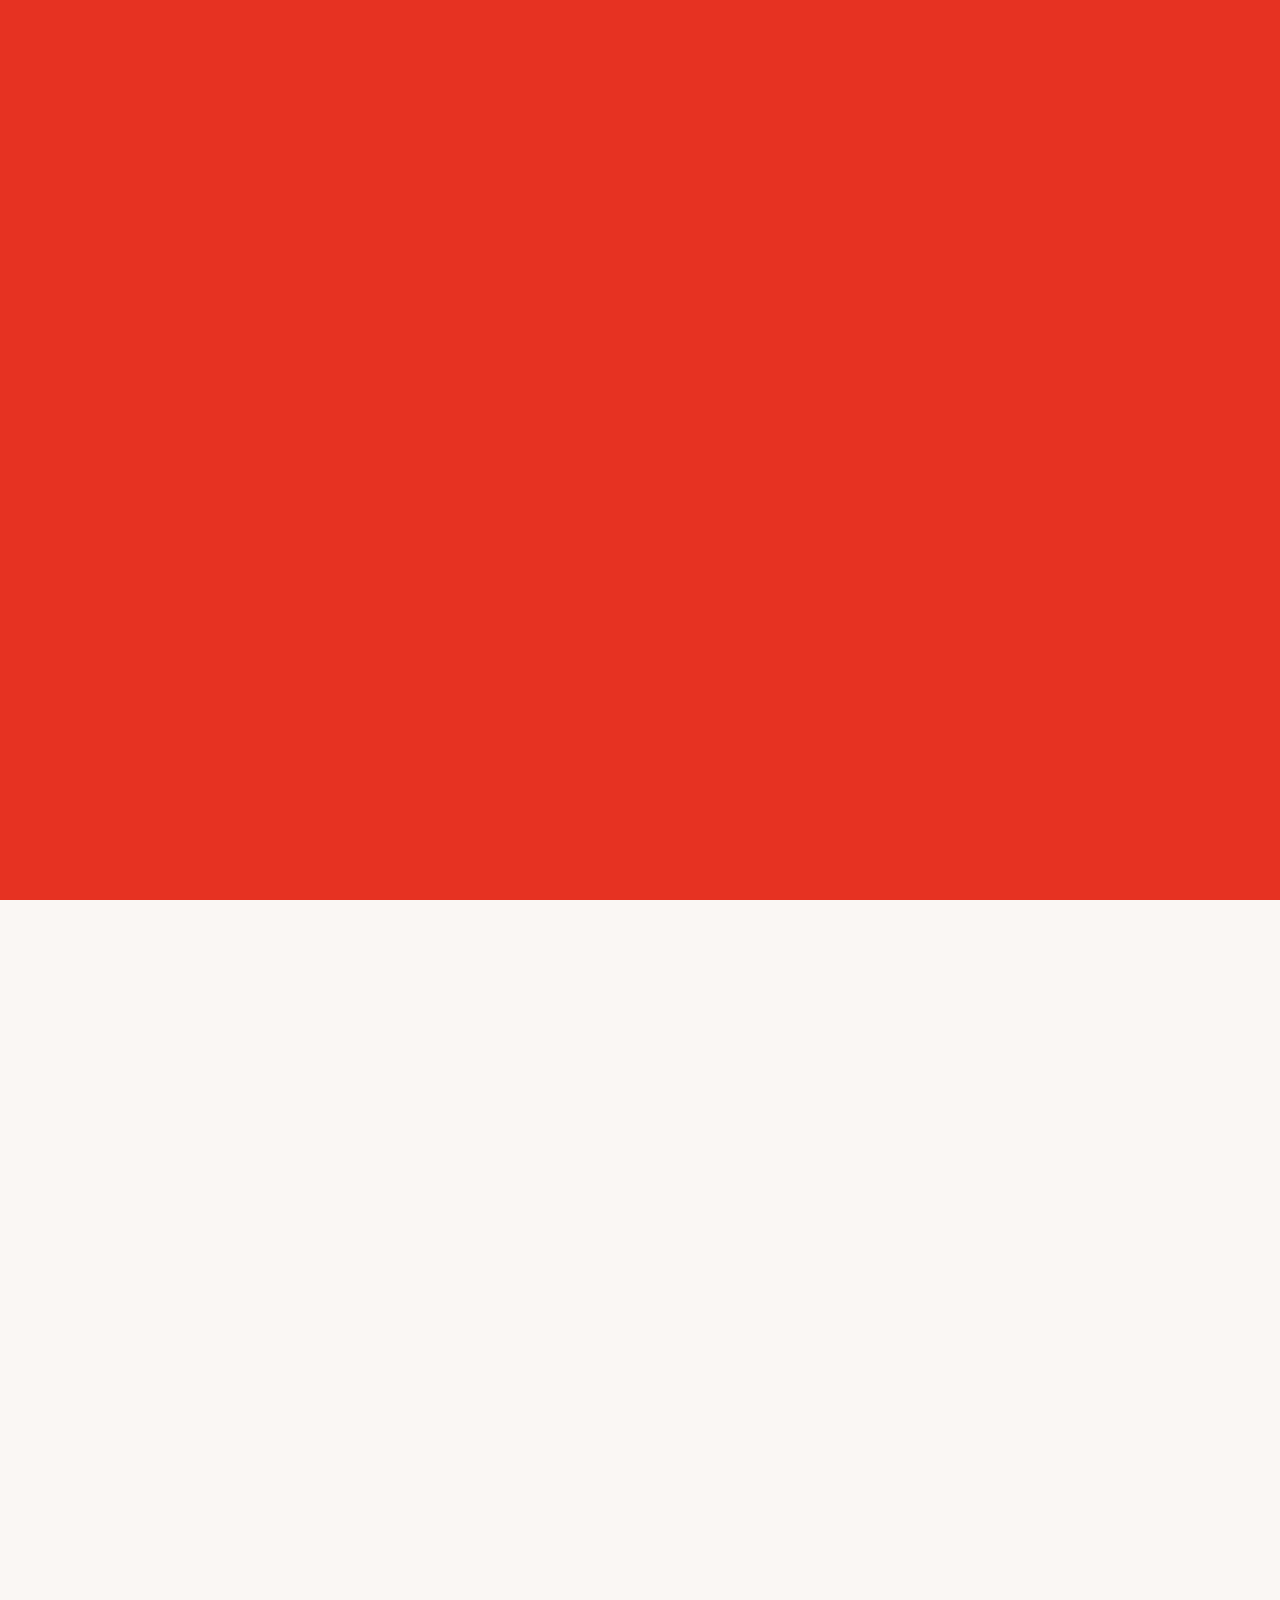
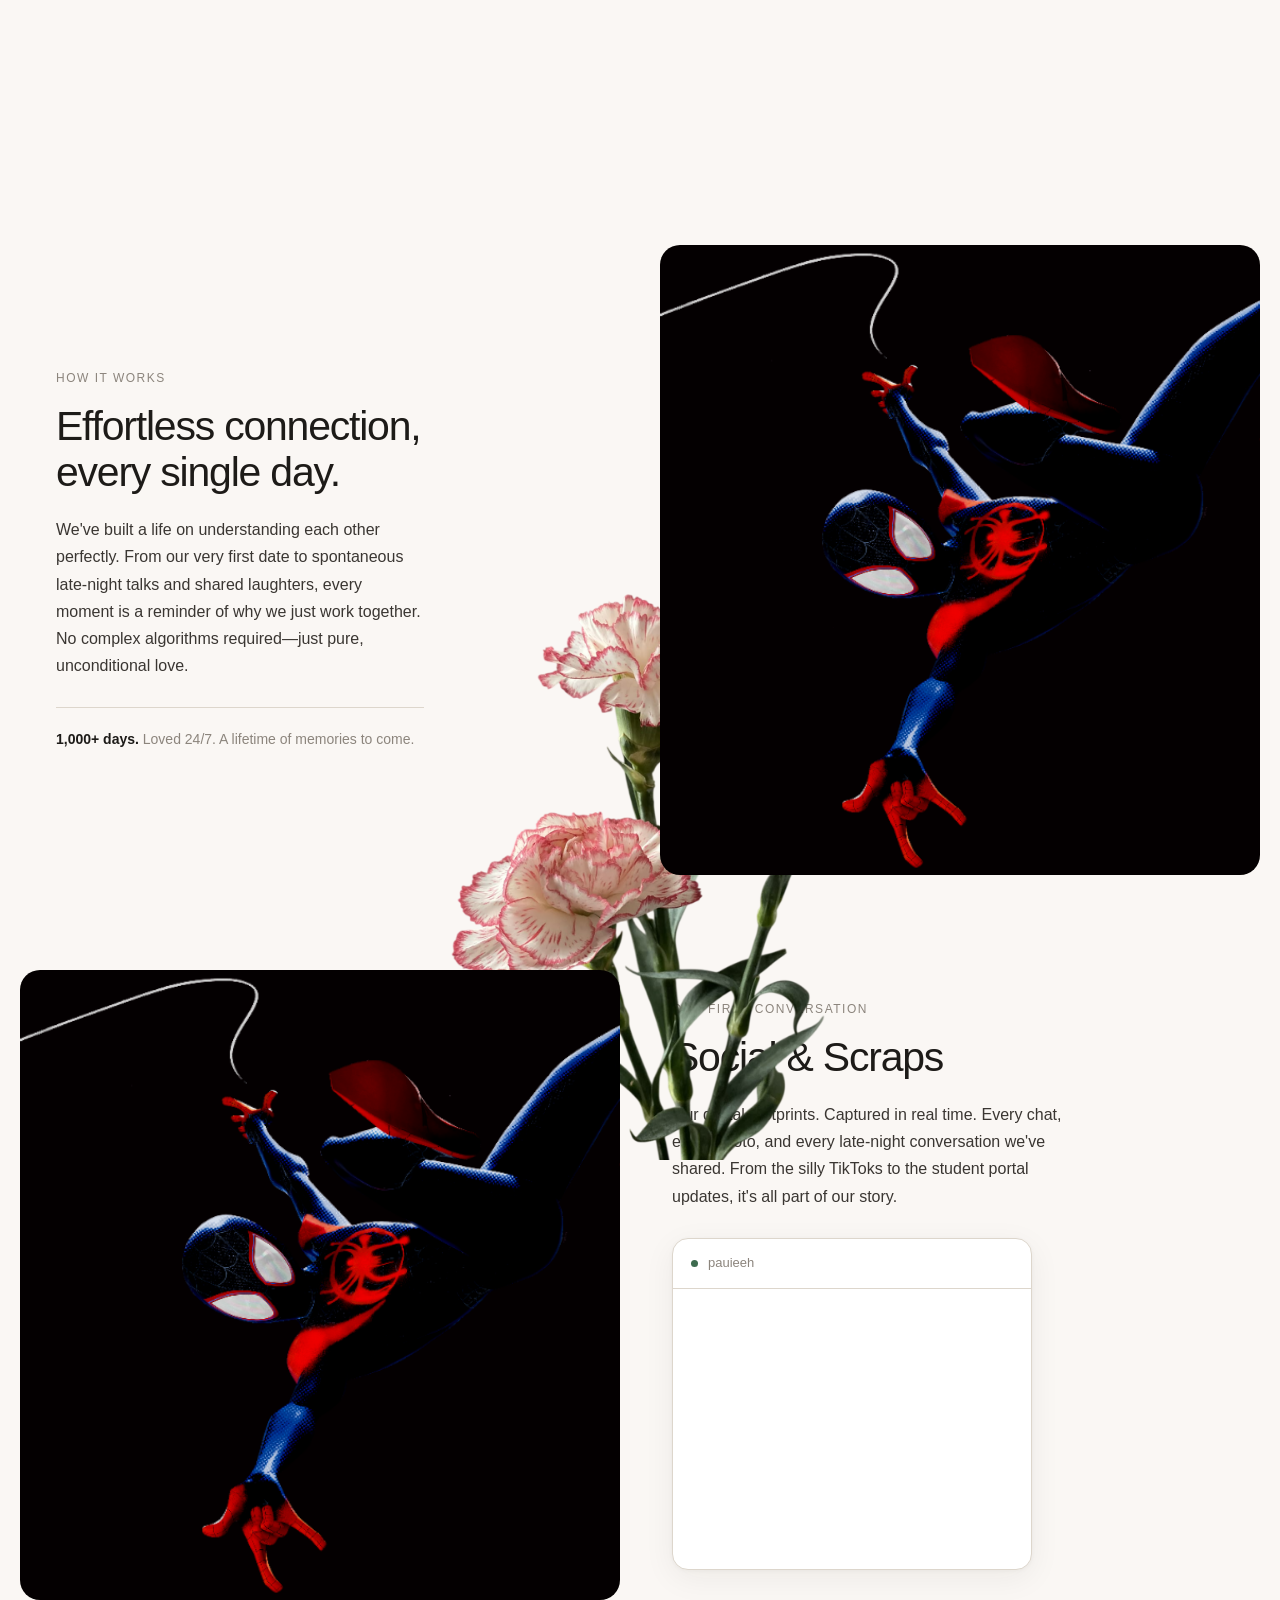
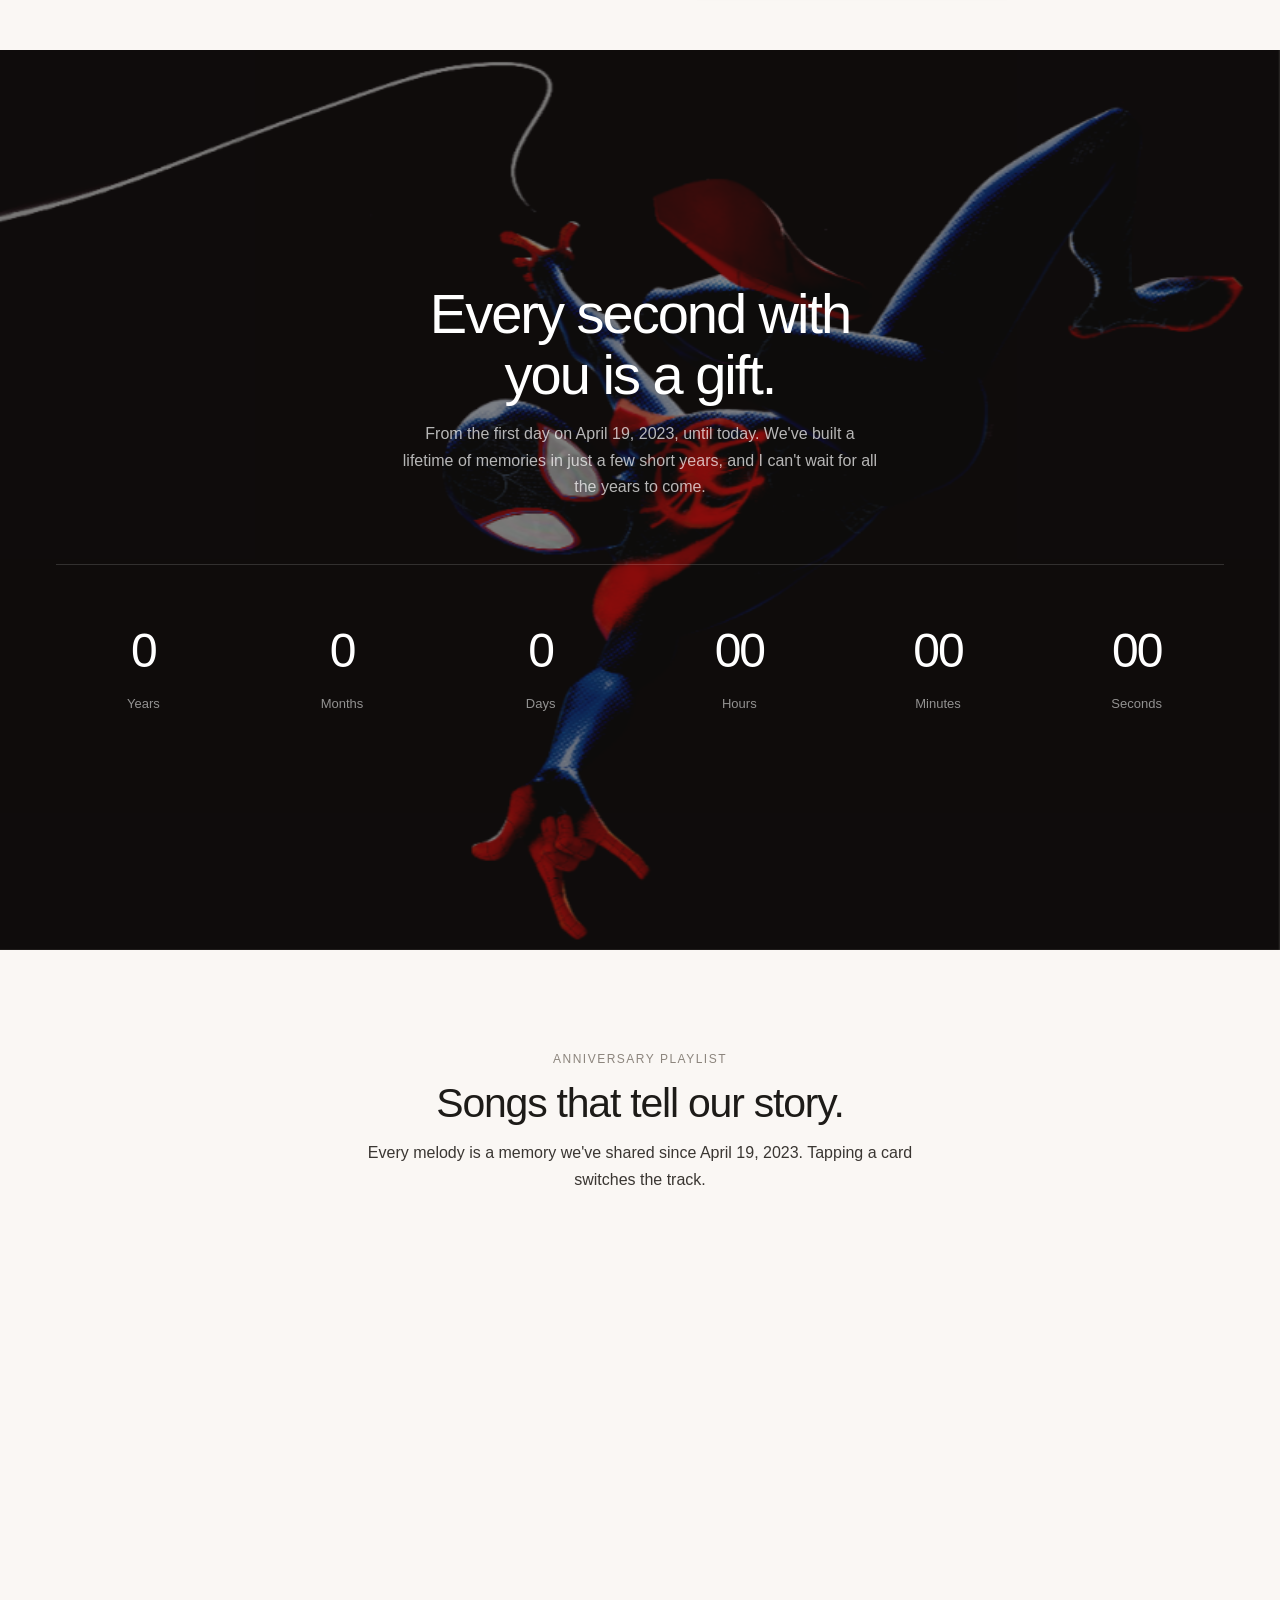
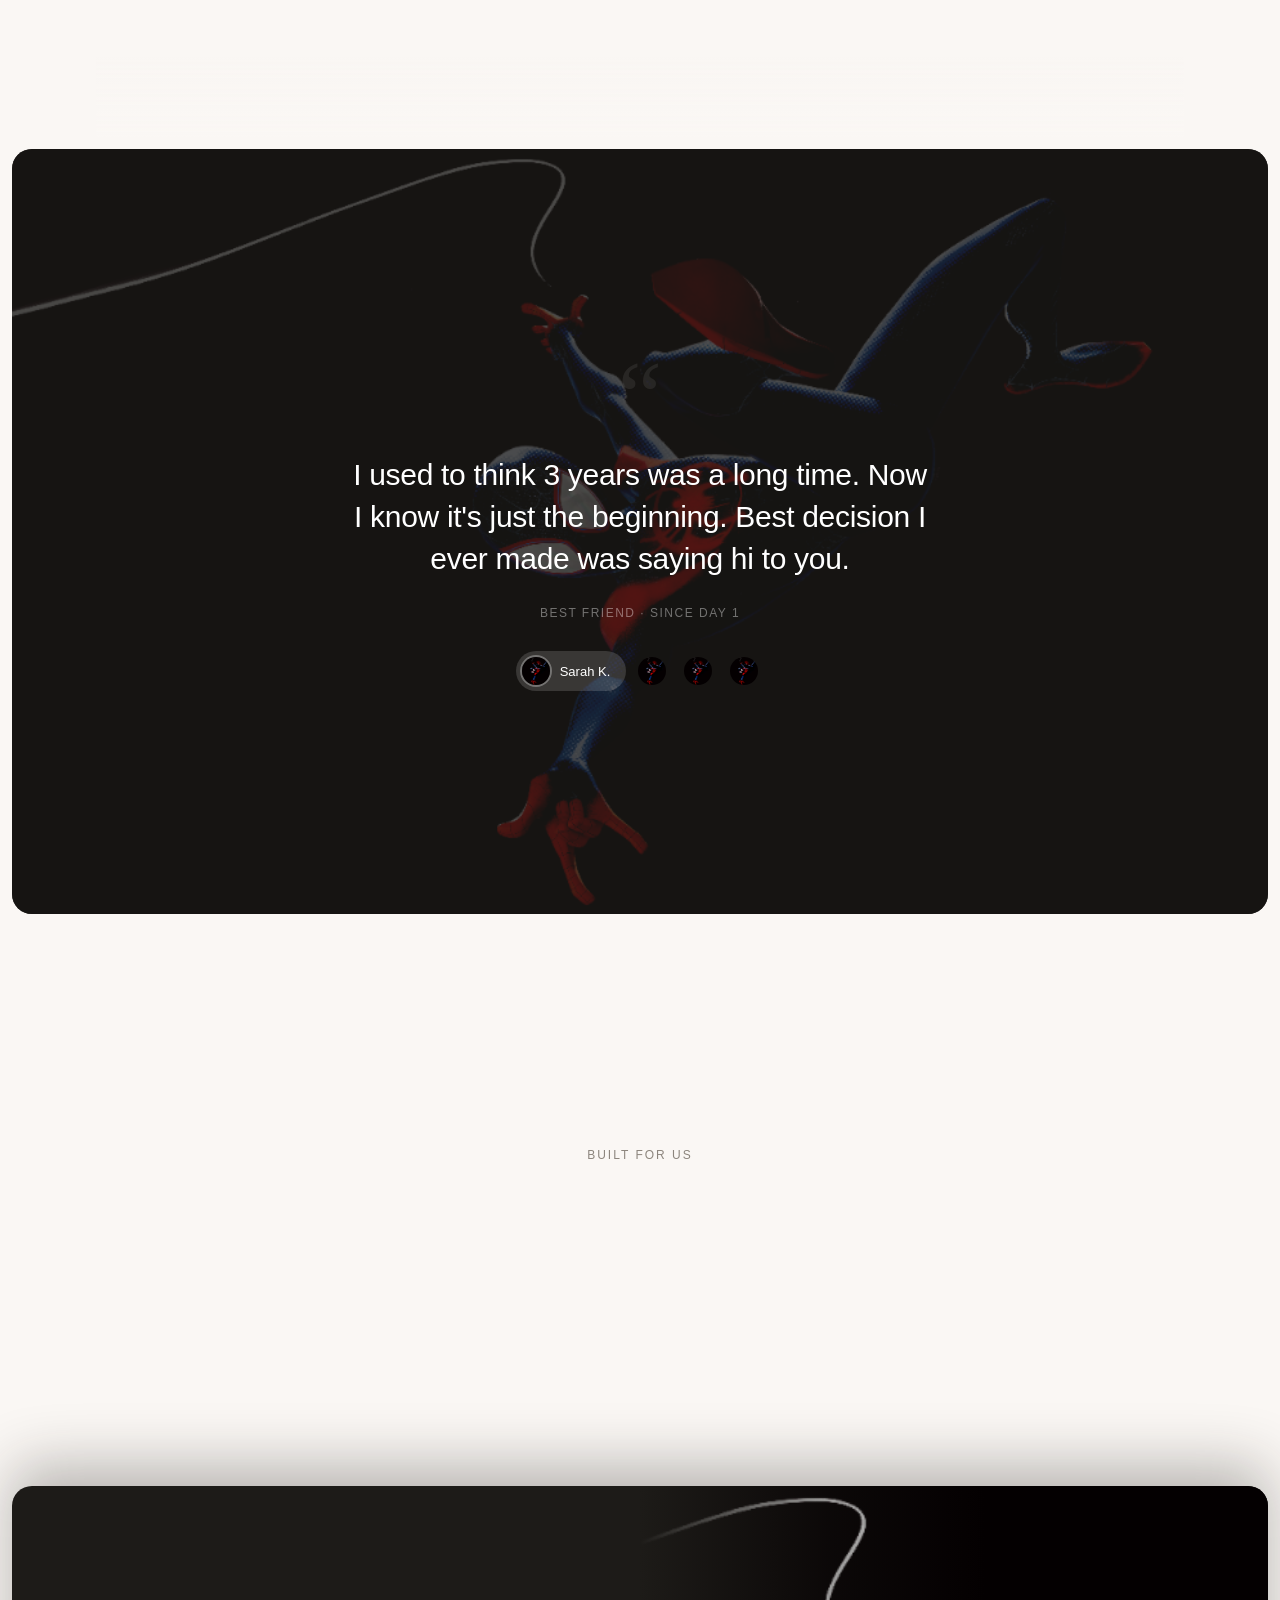
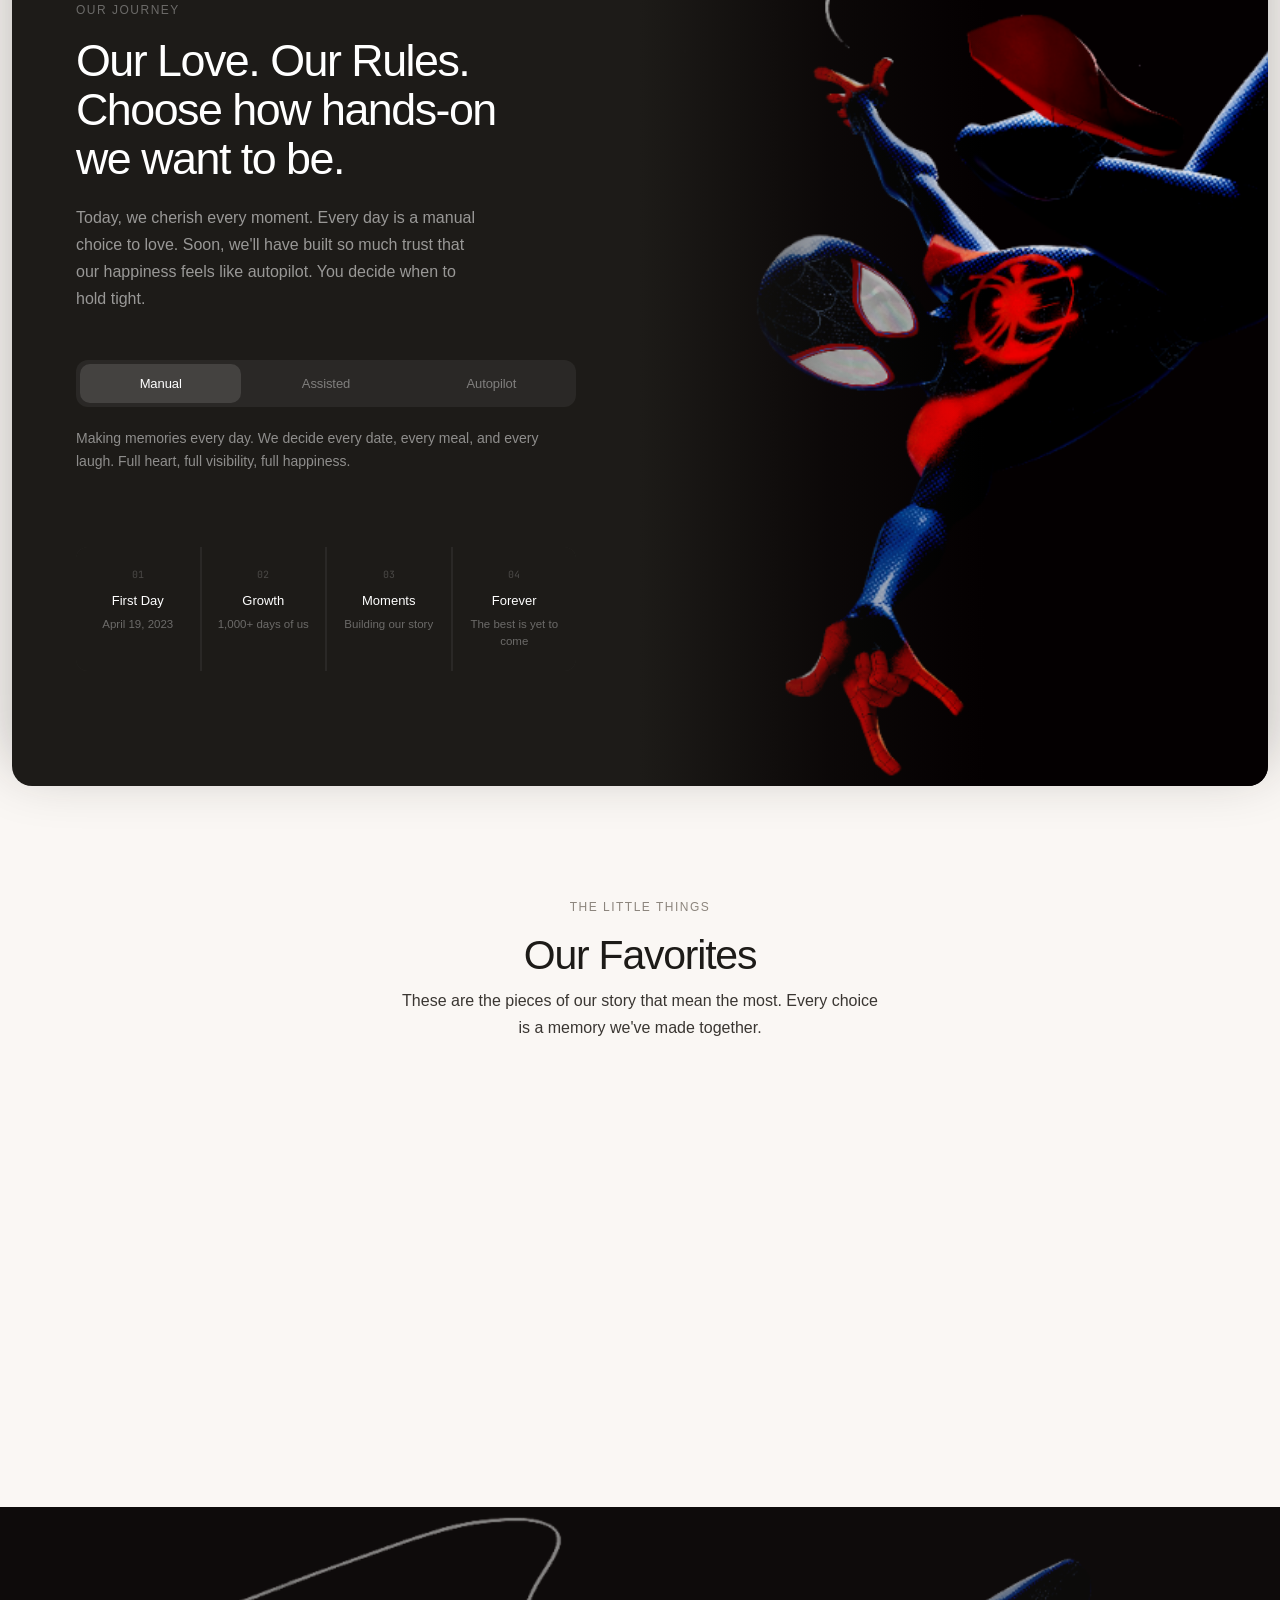
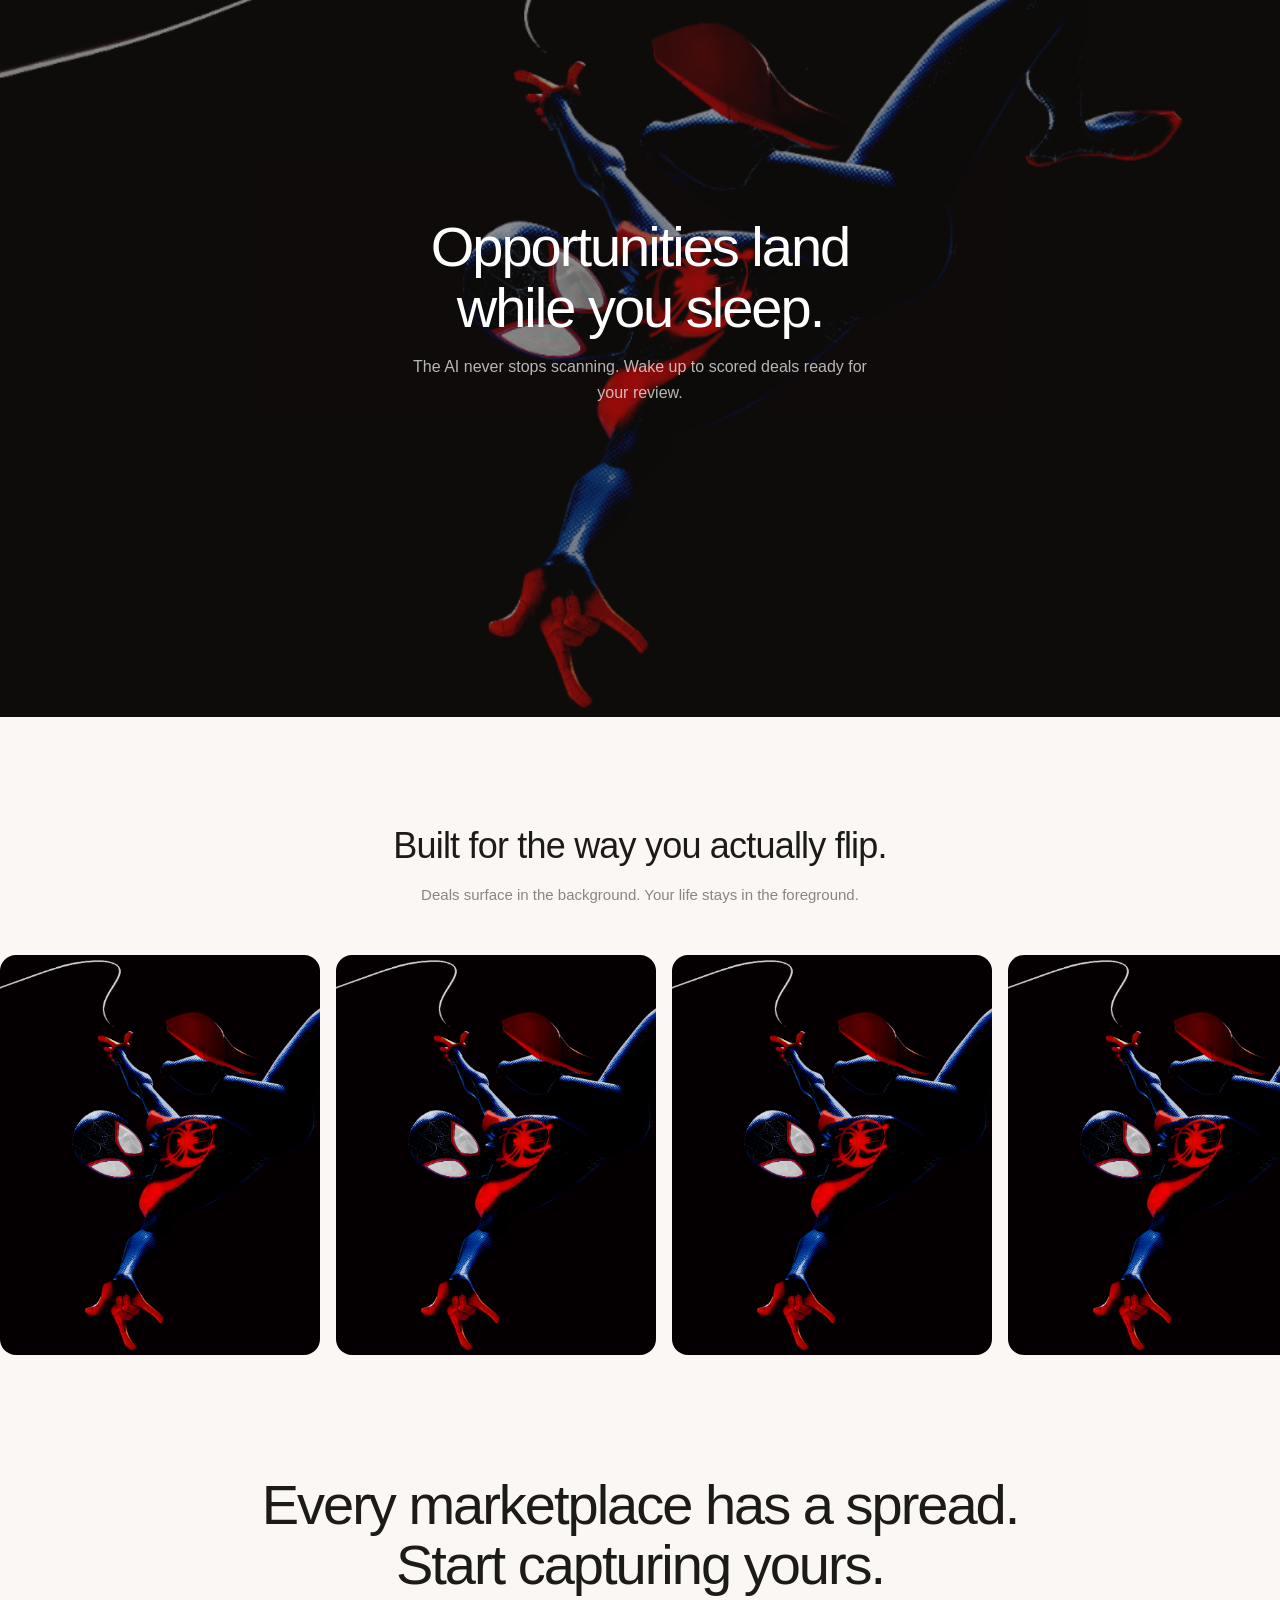
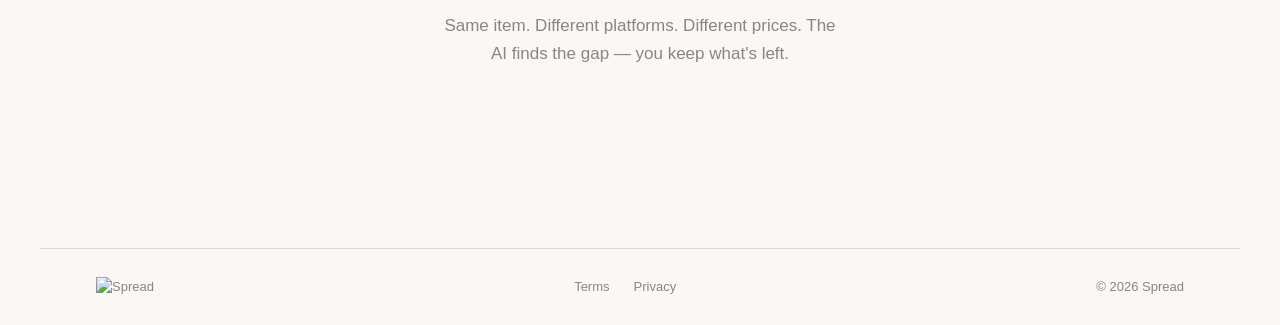
==== index.html @ 0607cd36 "feat: add audio assets and adjust header spacing and animation formatting" ====
<!DOCTYPE html>
<html lang="en">

<head>
  <meta charset="UTF-8">
  <link rel="icon" href="favicon.svg" type="image/svg+xml">
  <meta name="viewport" content="width=device-width, initial-scale=1.0">
  <title>1095.75</title>
  <script defer data-domain="joinspread.app" src="https://plausible.io/js/script.js"></script>
  <link
    href="https://api.fontshare.com/v2/css?f[]=general-sans@200,300,400,500,600,700&f[]=satoshi@300,400,500&display=swap"
    rel="stylesheet">
  <link href="https://fonts.googleapis.com/css2?family=JetBrains+Mono:wght@300;400;500&display=swap" rel="stylesheet">
  <script src="https://cdnjs.cloudflare.com/ajax/libs/gsap/3.12.5/gsap.min.js"></script>
  <script src="https://cdnjs.cloudflare.com/ajax/libs/gsap/3.12.5/ScrollTrigger.min.js"></script>
  <script src="https://cdn.jsdelivr.net/npm/lenis@1.1.18/dist/lenis.min.js"></script>
  <style>
    :root {
      --stone: #F2EDE7;
      --sand: #E6DFD5;
      --cream: #FAF7F4;
      --charcoal: #1D1B18;
      --charcoal-soft: #3A3632;
      --muted: #8C857D;
      --muted-light: #B5AFA7;
      --border: #DDD6CC;
      --white: #FFFFFF;
      --positive: #3D6B4F;
      --positive-bg: #3D6B4F10;
      --blue: #5B7FA4;
      --blue-bg: #5B7FA40E
    }

    @font-face {
      font-family: 'Messina Sans';
      src: url('spread-assets/MessinaSans.ttf') format('truetype');
      font-weight: 100 500;
      font-style: normal;
      font-display: swap
    }

    * {
      margin: 0;
      padding: 0;
      box-sizing: border-box
    }

    body {
      background: var(--cream);
      color: var(--charcoal);
      font-family: 'Messina Sans', 'General Sans', -apple-system, sans-serif;
      font-weight: 400;
      overflow-x: hidden;
      -webkit-font-smoothing: antialiased;
      font-size: 16px;
      line-height: 1.6
    }

    /* Page loader */
    .page-loader {
      position: fixed;
      inset: 0;
      z-index: 9999;
      background: #E63222;
      display: flex;
      align-items: center;
      justify-content: center;
      flex-direction: column;
      gap: 24px;
      pointer-events: auto;
      /* Enable input */
    }

    .heart-container {
      width: 80px;
      height: 80px;
      opacity: 0;
      transform: translateY(16px);
      display: flex;
      align-items: center;
      justify-content: center;
    }

    .heart-icon {
      width: 100%;
      height: 100%;
      fill: #fff;
    }

    .loader-counter {
      font-family: 'JetBrains Mono', monospace;
      font-size: 14px;
      color: rgba(255, 255, 255, .5);
      letter-spacing: 2px;
      opacity: 0
    }

    .loader-line {
      width: 60px;
      height: 2px;
      background: rgba(255, 255, 255, .2);
      border-radius: 2px;
      overflow: hidden;
      opacity: 0
    }

    .loader-line-fill {
      width: 0;
      height: 100%;
      background: #fff;
      border-radius: 2px
    }

    .password-input-wrap {
      margin-top: 24px;
      width: 100%;
      max-width: 240px;
      opacity: 0;
      transform: translateY(16px);
    }

    #passIn {
      width: 100%;
      background: transparent;
      border: none;
      border-bottom: 1.5px solid rgba(255, 255, 255, .3);
      padding: 12px 10px;
      color: #fff;
      font-family: 'Messina Sans', 'General Sans', sans-serif;
      font-size: 14px;
      outline: none;
      text-align: center;
      letter-spacing: 2px;
      transition: border-color .3s;
    }

    #passIn:focus {
      border-bottom-color: #fff;
    }

    #passIn::placeholder {
      color: rgba(255, 255, 255, .4);
      letter-spacing: 0;
    }





    .mag-btn {
      position: relative;
      display: inline-flex;
      align-items: center;
      justify-content: center;
      overflow: hidden;
      cursor: pointer;
      border: none;
      font-family: 'Messina Sans', 'General Sans', sans-serif;
      border-radius: 100px;
      z-index: 1;
      transition: color .35s
    }

    .mag-btn .btn-fill {
      position: absolute;
      inset: 0;
      border-radius: 100px;
      transform: scaleX(0);
      transform-origin: left;
      z-index: -1;
      transition: transform .5s cubic-bezier(.16, 1, .3, 1)
    }

    .mag-btn:hover .btn-fill {
      transform: scaleX(1)
    }

    .mag-btn .btn-text {
      position: relative;
      z-index: 2;
      pointer-events: none
    }

    .btn-hero-main {
      background: #fff;
      color: var(--charcoal);
      padding: 16px 36px;
      font-size: 15px;
      font-weight: 500;
      letter-spacing: -.2px
    }

    .btn-hero-main .btn-fill {
      background: var(--stone)
    }

    .btn-dark-main {
      background: var(--charcoal);
      color: var(--cream);
      padding: 16px 36px;
      font-size: 15px;
      font-weight: 500;
      letter-spacing: -.2px
    }

    .btn-dark-main .btn-fill {
      background: var(--charcoal-soft)
    }

    .btn-ghost {
      color: rgba(255, 255, 255, .65);
      text-decoration: none;
      font-size: 14px;
      font-weight: 500;
      transition: color .3s;
      letter-spacing: -.1px
    }

    .btn-ghost:hover {
      color: #fff
    }

    .hero {
      position: relative;
      height: 200vh
    }

    .hero-pin {
      position: sticky;
      top: 0;
      height: 100vh;
      overflow: hidden
    }

    .hero-main {
      position: absolute;
      inset: 0;
      will-change: transform, border-radius;
      z-index: 2;
      overflow: hidden
    }

    .hero-video {
      position: absolute;
      top: 50%;
      left: 50%;
      width: 177.78vh;
      height: 100vh;
      min-width: 100%;
      min-height: 56.25vw;
      transform: translate(-50%, -50%);
      border: none;
      pointer-events: none
    }

    .hero-img {
      position: absolute;
      inset: 0;
      width: 100%;
      height: 100%;
      object-fit: cover;
      object-position: center 30%;
      will-change: transform
    }

    .hero-overlay {
      position: absolute;
      inset: 0;
      background: linear-gradient(to top, rgba(29, 27, 24, .82) 0%, rgba(29, 27, 24, .35) 40%, rgba(29, 27, 24, .1) 70%, rgba(29, 27, 24, .02) 100%);
      z-index: 1
    }

    .hero-content {
      position: absolute;
      bottom: 0;
      left: 0;
      z-index: 2;
      padding: 0 56px 80px;
      max-width: 800px
    }

    .hero h1 {
      font-family: 'Satoshi', 'Messina Sans', sans-serif;
      font-size: clamp(44px, 5.8vw, 72px);
      font-weight: 500;
      line-height: 1.04;
      letter-spacing: -2.5px;
      color: #fff;
      margin-bottom: 20px;
      overflow: hidden
    }

    .hero-word {
      display: inline-block;
      overflow: hidden;
      vertical-align: top;
      padding-bottom: 6px
    }

    .hero-word span {
      display: inline-block;
      will-change: transform;
      transform: translateY(110%)
    }

    .hero-sub {
      font-size: 17px;
      font-weight: 400;
      color: rgba(255, 255, 255, .7);
      max-width: 440px;
      line-height: 1.65;
      margin-bottom: 36px;
      opacity: 0
    }

    .hero-actions {
      display: flex;
      align-items: center;
      gap: 20px;
      opacity: 0
    }

    /* Scattered gallery photos - Optimized structure */
    .hero-scatter-wrap {
      position: absolute;
      will-change: transform;
      opacity: 0;
      z-index: 1;
    }

    .hero-polaroid {
      background: #fff;
      padding: 8px 8px 32px 8px;
      border-radius: 2px;
      box-shadow: 0 10px 30px rgba(0, 0, 0, 0.15), 0 4px 10px rgba(0, 0, 0, 0.1);
      width: 100%;
      height: 100%;
      cursor: pointer;
      transition: transform 0.4s cubic-bezier(0.16, 1, 0.3, 1), box-shadow 0.4s ease;
      will-change: transform;
      position: relative;
      z-index: 10;
    }

    .hero-polaroid:hover {
      transform: scale(1.1) !important;
      box-shadow: 0 15px 45px rgba(0, 0, 0, 0.2), 0 8px 15px rgba(0, 0, 0, 0.12);
      z-index: 10;
    }

    .hero-polaroid img {
      width: 100%;
      height: 100%;
      object-fit: cover;
      display: block;
      border-radius: 1px;
    }





    /* Feature sections — photo swap on scroll */
    .feature-section {
      display: grid;
      grid-template-columns: 1fr 1fr;
      gap: 0;
      max-width: 100%;
      margin: 0 auto;
      align-items: center;
      min-height: 80vh
    }

    .feature-section.reversed .feature-text {
      order: 2;
      margin-left: 0;
      padding: 80px 56px 80px 32px
    }

    .feature-section.reversed .feature-img-wrap {
      order: 1
    }

    .feature-text {
      max-width: 480px;
      padding: 80px 56px;
      display: flex;
      flex-direction: column;
      justify-content: center
    }

    .feature-text .tag {
      font-size: 12px;
      font-weight: 500;
      text-transform: uppercase;
      letter-spacing: 1.5px;
      color: var(--muted);
      margin-bottom: 16px
    }

    .feature-text h2 {
      font-family: 'Satoshi', 'Messina Sans', sans-serif;
      font-size: clamp(28px, 3.2vw, 42px);
      font-weight: 500;
      line-height: 1.12;
      letter-spacing: -1.2px;
      margin-bottom: 20px
    }

    .feature-text p {
      font-size: 16px;
      color: var(--charcoal-soft);
      line-height: 1.7;
      margin-bottom: 28px
    }

    .feature-img-wrap {
      position: relative;
      border-radius: 20px;
      overflow: visible;
      aspect-ratio: 4/5;
      background: var(--stone);
      margin: 20px;
      max-height: 70vh;
      width: calc(100% - 40px)
    }

    .feature-section:not(.reversed) .feature-img-wrap {
      margin-left: auto;
      margin-right: 20px
    }

    .feature-section.reversed .feature-img-wrap {
      margin-right: auto;
      margin-left: 20px
    }

    .feature-img-wrap img {
      width: 100%;
      height: 100%;
      object-fit: cover;
      display: block;
      position: absolute;
      inset: 0;
      border-radius: 20px;
      z-index: 10;
      transition: opacity .6s cubic-bezier(.16, 1, .3, 1), transform .6s cubic-bezier(.16, 1, .3, 1)
    }

    .feature-img-wrap img.hide {
      opacity: 0;
      transform: scale(1.04)
    }

    .chat-card {
      background: var(--white);
      border: 1px solid var(--border);
      border-radius: 16px;
      overflow: hidden;
      max-width: 360px;
      box-shadow: 0 1px 4px rgba(29, 27, 24, .04), 0 8px 32px rgba(29, 27, 24, .06)
    }

    .chat-top {
      padding: 14px 18px;
      border-bottom: 1px solid var(--border);
      display: flex;
      align-items: center;
      gap: 10px;
      font-size: 13px;
      font-weight: 500
    }

    .chat-dot {
      width: 7px;
      height: 7px;
      border-radius: 50%;
      background: var(--positive);
      animation: pulse 2.5s infinite
    }

    .chat-top span {
      color: var(--muted)
    }

    .chat-msgs {
      padding: 16px 18px;
      display: flex;
      flex-direction: column;
      gap: 8px;
      max-height: 280px;
      overflow: hidden
    }

    .c-msg {
      font-size: 13px;
      line-height: 1.5;
      padding: 10px 14px;
      border-radius: 14px;
      max-width: 88%;
      opacity: 0;
      transform: translateY(8px)
    }

    .c-msg.visible {
      opacity: 1;
      transform: translateY(0);
      transition: all .35s cubic-bezier(.16, 1, .3, 1)
    }

    .c-msg.ai {
      background: var(--stone);
      color: var(--charcoal);
      align-self: flex-start;
      border-bottom-left-radius: 4px
    }

    .c-msg.out {
      background: var(--blue);
      color: var(--cream);
      align-self: flex-end;
      border-bottom-right-radius: 4px
    }

    .c-msg.done {
      align-self: center;
      background: var(--positive-bg);
      color: var(--positive);
      font-weight: 600;
      font-size: 12px;
      border-radius: 100px;
      padding: 6px 18px
    }

    .c-msg .mono {
      font-family: 'JetBrains Mono', monospace;
      font-size: 12px;
      font-weight: 500
    }

    /* Photo sections — start full bleed, shrink on scroll */
    .photo-full {
      width: 100%;
      margin: 0 auto;
      position: relative;
      overflow: hidden;
      line-height: 0;
      font-size: 0;
      border-radius: 0;
      will-change: width, border-radius
    }

    .photo-full img {
      width: 100%;
      height: 100%;
      object-fit: cover;
      will-change: transform;
      display: block
    }

    .photo-full.tall {
      height: 90vh;
      min-height: 500px
    }

    .photo-full.mid {
      min-height: 500px
    }

    .photo-full-overlay {
      position: absolute;
      inset: 0;
      display: flex;
      align-items: center;
      justify-content: center;
      text-align: center;
      line-height: 1.6;
      font-size: 16px;
      flex-direction: column
    }

    .photo-full-text {
      color: #fff;
      max-width: 540px;
      padding: 0 32px
    }

    .photo-full-text h2 {
      font-family: 'Satoshi', 'Messina Sans', sans-serif;
      font-size: clamp(32px, 4.5vw, 56px);
      font-weight: 500;
      line-height: 1.08;
      letter-spacing: -2px;
      margin-bottom: 16px
    }

    .photo-full-text p {
      font-size: 16px;
      color: rgba(255, 255, 255, .7);
      line-height: 1.65
    }

    .section-pad {
      padding: 100px 56px;
      max-width: 1200px;
      margin: 0 auto
    }

    .sec-tag {
      font-size: 12px;
      font-weight: 500;
      text-transform: uppercase;
      letter-spacing: 1.5px;
      color: var(--muted);
      margin-bottom: 12px
    }

    .sec-title {
      font-family: 'Satoshi', 'Messina Sans', sans-serif;
      font-size: clamp(28px, 3.2vw, 42px);
      font-weight: 500;
      line-height: 1.12;
      letter-spacing: -1.2px;
      margin-bottom: 20px
    }

    /* Stats — inside photo overlay */
    .photo-stats-inner {
      display: flex;
      flex-direction: column;
      align-items: center;
      justify-content: center;
      width: 100%;
      padding: 0 56px
    }

    .stats-row-overlay {
      display: grid;
      grid-template-columns: repeat(4, 1fr);
      gap: 24px;
      width: 100%;
      max-width: 900px;
      padding-top: 48px;
      border-top: 1px solid rgba(255, 255, 255, .15)
    }

    .stats-row-overlay .stat-item {
      text-align: center
    }

    .stats-row-overlay .stat-num {
      font-size: 48px;
      font-weight: 400;
      letter-spacing: -2px;
      margin-bottom: 4px;
      color: #fff
    }

    .stats-row-overlay .stat-desc {
      font-size: 13px;
      color: rgba(255, 255, 255, .55)
    }

    /* Deal stack */
    .deal-header-center {
      text-align: center;
      max-width: 600px;
      margin: 0 auto 24px
    }

    .deal-header-center .sec-desc {
      font-size: 16px;
      color: var(--charcoal-soft);
      line-height: 1.7;
      margin-top: 12px
    }

    .deal-stack-outer {
      position: relative;
      overflow: hidden
    }

    .deal-stack-wrap {
      position: relative;
      width: 100%;
      max-width: 520px;
      height: 520px;
      margin: 0 auto;
      cursor: pointer
    }

    .deal-stack-fade {
      position: absolute;
      bottom: 0;
      left: 0;
      right: 0;
      height: 80px;
      z-index: 10;
      pointer-events: none
    }

    .deal-stack-card {
      position: absolute;
      bottom: 0;
      left: 50%;
      width: 100%;
      background: var(--white);
      border: 1px solid var(--border);
      border-radius: 20px 20px 0 0;
      border-bottom: none;
      overflow: hidden;
      box-shadow: 0 -2px 8px rgba(29, 27, 24, .03), 0 -8px 32px rgba(29, 27, 24, .06);
      will-change: transform
    }

    .dsc-bar {
      padding: 14px 24px;
      border-bottom: 1px solid var(--border);
      display: flex;
      justify-content: space-between;
      align-items: center;
      font-size: 13px;
      color: var(--muted)
    }

    .dsc-bar strong {
      color: var(--charcoal);
      font-weight: 500
    }

    .dsc-live {
      display: flex;
      align-items: center;
      gap: 6px;
      font-size: 11px;
      font-weight: 500;
      color: var(--positive)
    }

    .dsc-live::before {
      content: '';
      width: 5px;
      height: 5px;
      border-radius: 50%;
      background: var(--positive);
      animation: pulse 2.5s infinite
    }

    .dsc-body {
      padding: 28px 24px 20px;
      display: grid;
      grid-template-columns: 1fr auto 1fr;
      align-items: start
    }

    .dsc-side {
      min-width: 0
    }

    .dsc-side .s-lbl {
      font-size: 11px;
      font-weight: 500;
      text-transform: uppercase;
      letter-spacing: 1px;
      color: var(--muted-light);
      margin-bottom: 10px
    }

    .dsc-side .s-name {
      font-size: 15px;
      font-weight: 500;
      letter-spacing: -.2px;
      margin-bottom: 2px;
      white-space: nowrap;
      overflow: hidden;
      text-overflow: ellipsis
    }

    .dsc-side .s-plat {
      font-size: 12.5px;
      color: var(--muted);
      margin-bottom: 14px
    }

    .dsc-side .s-price {
      font-family: 'JetBrains Mono', monospace;
      font-size: 28px;
      font-weight: 400;
      letter-spacing: -1px
    }

    .dsc-side .s-price.sell {
      color: var(--positive)
    }

    .dsc-arrow {
      display: flex;
      align-items: center;
      justify-content: center;
      padding: 32px 16px 0;
      color: var(--muted-light);
      font-size: 20px
    }

    .dsc-profit {
      padding: 0 24px 24px;
      display: flex;
      justify-content: space-between;
      align-items: center
    }

    .dsc-profit-row {
      display: flex;
      align-items: center;
      gap: 16px
    }

    .dsc-profit-item .plbl {
      font-size: 10px;
      font-weight: 500;
      text-transform: uppercase;
      letter-spacing: 1px;
      color: var(--muted-light);
      margin-bottom: 2px
    }

    .dsc-profit-item .pval {
      font-size: 13px;
      font-weight: 500;
      color: var(--charcoal)
    }

    .dsc-profit-item .pval.strike {
      text-decoration: line-through;
      color: var(--muted-light);
      font-weight: 400
    }

    .dsc-profit-big {
      text-align: right
    }

    .dsc-profit-big .plbl {
      font-size: 10px;
      font-weight: 500;
      text-transform: uppercase;
      letter-spacing: 1px;
      color: var(--positive);
      margin-bottom: 2px
    }

    .dsc-profit-big .pval {
      font-family: 'JetBrains Mono', monospace;
      font-size: 26px;
      font-weight: 500;
      color: var(--positive);
      letter-spacing: -1px
    }

    /* Testimonial — avatar pills inspired by 21st dev */
    .testimonial-break {
      width: calc(100% - 24px);
      margin: 12px auto;
      min-height: 85vh;
      position: relative;
      overflow: hidden;
      display: flex;
      align-items: center;
      justify-content: center;
      text-align: center;
      border-radius: 20px
    }

    .testimonial-break>.tb-bg {
      position: absolute;
      inset: 0;
      width: 100%;
      height: 100%;
      object-fit: cover;
      display: block;
      object-position: center center
    }

    .testimonial-break-overlay {
      position: absolute;
      inset: 0;
      background: rgba(29, 27, 24, .75)
    }

    .testimonial-inner {
      position: relative;
      z-index: 2;
      max-width: 640px;
      padding: 80px 32px;
      color: #fff;
      display: flex;
      flex-direction: column;
      align-items: center
    }

    .t-big-quote {
      font-size: 100px;
      font-weight: 300;
      color: rgba(255, 255, 255, .08);
      line-height: 0.5;
      margin-bottom: 32px;
      pointer-events: none;
      user-select: none;
      font-family: Georgia, 'Times New Roman', serif
    }

    .testimonial-quote {
      font-family: 'Satoshi', 'Messina Sans', sans-serif;
      font-size: clamp(20px, 3vw, 30px);
      font-weight: 400;
      line-height: 1.4;
      letter-spacing: -.3px;
      margin-bottom: 24px;
      min-height: 100px;
      position: relative;
      width: 100%
    }

    .testimonial-quote span {
      opacity: 0;
      position: absolute;
      left: 0;
      right: 0;
      transition: all .5s cubic-bezier(.16, 1, .3, 1);
      filter: blur(4px);
      transform: scale(.98)
    }

    .testimonial-quote span.active {
      opacity: 1;
      position: relative;
      filter: blur(0);
      transform: scale(1)
    }

    .testimonial-role {
      font-size: 12px;
      color: rgba(255, 255, 255, .4);
      text-transform: uppercase;
      letter-spacing: 1.5px;
      margin-bottom: 28px;
      min-height: 18px;
      position: relative;
      width: 100%
    }

    .testimonial-role span {
      opacity: 0;
      position: absolute;
      left: 0;
      right: 0;
      transition: all .5s ease .1s
    }

    .testimonial-role span.active {
      opacity: 1;
      position: relative
    }

    .t-avatars {
      display: flex;
      align-items: center;
      justify-content: center;
      gap: 6px
    }

    .t-avatar {
      display: flex;
      align-items: center;
      gap: 0;
      padding: 4px;
      border-radius: 100px;
      border: none;
      background: transparent;
      cursor: pointer;
      transition: all .5s cubic-bezier(.16, 1, .3, 1);
      flex-shrink: 0
    }

    .t-avatar.active {
      background: rgba(255, 255, 255, .15);
      padding-right: 16px
    }

    .t-avatar:hover:not(.active) {
      background: rgba(255, 255, 255, .08)
    }

    .t-avatar img {
      width: 32px;
      height: 32px;
      border-radius: 50%;
      object-fit: cover;
      display: block;
      transition: all .3s;
      border: 2px solid transparent;
      flex-shrink: 0
    }

    .t-avatar.active img {
      border-color: rgba(255, 255, 255, .3)
    }

    .t-avatar-name {
      font-size: 13px;
      font-weight: 500;
      color: #fff;
      white-space: nowrap;
      display: block;
      overflow: hidden;
      max-width: 0;
      opacity: 0;
      transition: all .5s cubic-bezier(.16, 1, .3, 1);
      font-family: 'Messina Sans', 'General Sans', sans-serif
    }

    .t-avatar.active .t-avatar-name {
      max-width: 100px;
      opacity: 1;
      margin-left: 8px
    }

    /* Money / Control section — 100vh */
    .control-section {
      min-height: 100vh;
      display: grid;
      grid-template-columns: 1fr 1fr;
      background: var(--charcoal);
      position: relative;
      overflow: hidden;
      width: calc(100% - 24px);
      margin: 12px auto;
      border-radius: 20px;
      z-index: 4;
      margin-top: -100px;
      box-shadow: 0 -20px 60px rgba(29, 27, 24, .3)
    }

    .control-left {
      display: flex;
      flex-direction: column;
      justify-content: center;
      padding: 80px 64px;
      color: #fff
    }

    .control-left .tag {
      font-size: 12px;
      font-weight: 500;
      text-transform: uppercase;
      letter-spacing: 1.5px;
      color: rgba(255, 255, 255, .35);
      margin-bottom: 16px
    }

    .control-left h2 {
      font-family: 'Satoshi', 'Messina Sans', sans-serif;
      font-size: clamp(28px, 3.5vw, 48px);
      font-weight: 500;
      line-height: 1.1;
      letter-spacing: -1.5px;
      margin-bottom: 20px;
      max-width: 440px
    }

    .control-left>p {
      font-size: 16px;
      color: rgba(255, 255, 255, .55);
      line-height: 1.7;
      max-width: 400px;
      margin-bottom: 48px
    }

    .control-right {
      position: relative;
      overflow: hidden
    }

    .control-right img {
      width: 100%;
      height: 100%;
      object-fit: cover;
      display: block
    }

    .control-right-overlay {
      position: absolute;
      inset: 0;
      background: linear-gradient(to right, var(--charcoal) 0%, rgba(29, 27, 24, .3) 30%, transparent 55%)
    }

    /* Toggle UI */
    .control-toggle {
      margin-bottom: 40px
    }

    .control-toggle-bar {
      display: flex;
      background: rgba(255, 255, 255, .06);
      border-radius: 12px;
      padding: 4px;
      gap: 4px;
      margin-bottom: 20px
    }

    .ct-btn {
      flex: 1;
      padding: 12px 16px;
      border: none;
      background: transparent;
      color: rgba(255, 255, 255, .4);
      font-family: 'Messina Sans', 'General Sans', sans-serif;
      font-size: 13px;
      font-weight: 500;
      border-radius: 10px;
      cursor: pointer;
      transition: all .3s;
      letter-spacing: -.1px
    }

    .ct-btn.active {
      background: rgba(255, 255, 255, .12);
      color: #fff
    }

    .ct-btn:hover:not(.active) {
      color: rgba(255, 255, 255, .7)
    }

    .control-desc {
      min-height: 80px
    }

    .control-desc p {
      font-size: 14px;
      color: rgba(255, 255, 255, .5);
      line-height: 1.65;
      display: none
    }

    .control-desc p.active {
      display: block
    }

    /* Money flow steps */
    .money-steps {
      display: grid;
      grid-template-columns: repeat(4, 1fr);
      gap: 2px;
      background: rgba(255, 255, 255, .06);
      border-radius: 12px;
      overflow: hidden
    }

    .money-step {
      padding: 20px 16px;
      text-align: center;
      background: var(--charcoal)
    }

    .money-step .step-num {
      font-family: 'JetBrains Mono', monospace;
      font-size: 10px;
      color: rgba(255, 255, 255, .2);
      margin-bottom: 8px
    }

    .money-step .step-title {
      font-size: 13px;
      font-weight: 500;
      color: #fff;
      margin-bottom: 4px
    }

    .money-step .step-desc {
      font-size: 11.5px;
      color: rgba(255, 255, 255, .35);
      line-height: 1.5
    }

    /* Statement section */
    .statement-section {
      padding: 220px 56px;
      text-align: center;
      max-width: 100%;
      margin: 0 auto;
      overflow: hidden
    }

    .statement-tag {
      font-size: 12px;
      font-weight: 500;
      text-transform: uppercase;
      letter-spacing: 2px;
      color: var(--muted);
      margin-bottom: 40px
    }

    .statement-line {
      font-family: 'Satoshi', 'Messina Sans', sans-serif;
      font-size: clamp(40px, 5.8vw, 84px);
      font-weight: 500;
      line-height: 1.08;
      letter-spacing: -3px;
      color: var(--charcoal);
      overflow: hidden;
      white-space: nowrap
    }

    .statement-line span {
      display: inline-block;
      opacity: 0;
      filter: blur(8px);
      transform: translateY(40%)
    }

    .statement-line+.statement-line {
      margin-top: 0
    }

    /* Niches — flowing pills + search */
    .niche-header {
      display: flex;
      flex-direction: column;
      align-items: center;
      text-align: center;
      margin-bottom: 48px
    }

    .niche-header .sec-tag {
      margin-bottom: 16px
    }

    .niche-header .sec-title {
      max-width: 560px
    }

    .niche-header-sub {
      font-size: 16px;
      color: var(--charcoal-soft);
      line-height: 1.7;
      max-width: 480px;
      margin-top: 8px
    }

    .niche-pills {
      display: flex;
      flex-wrap: wrap;
      justify-content: center;
      gap: 10px;
      margin-bottom: 56px
    }

    .niche-pill {
      padding: 12px 24px;
      border-radius: 100px;
      border: 1px solid var(--border);
      background: transparent;
      color: var(--charcoal);
      font-size: 15px;
      font-weight: 400;
      font-family: 'Messina Sans', 'General Sans', sans-serif;
      cursor: pointer;
      transition: all .35s cubic-bezier(.16, 1, .3, 1);
      opacity: 0;
      transform: translateY(10px);
      letter-spacing: -.1px
    }

    .niche-pill.in {
      opacity: 1;
      transform: translateY(0)
    }

    .niche-pill:hover {
      background: var(--charcoal);
      color: var(--cream);
      border-color: var(--charcoal)
    }

    .niche-pill .pill-spread {
      font-family: 'JetBrains Mono', monospace;
      font-size: 12px;
      color: var(--muted);
      margin-left: 8px;
      transition: color .35s
    }

    .niche-pill:hover .pill-spread {
      color: rgba(255, 255, 255, .5)
    }

    .niche-input-wrap {
      position: relative;
      margin-top: 20px
    }

    .niche-search-inline {
      max-width: 480px;
      margin: 0 auto;
      text-align: center;
      padding: 0
    }

    .niche-or {
      font-size: 13px;
      color: var(--muted);
      margin-bottom: 14px;
      text-transform: uppercase;
      letter-spacing: 1px
    }

    .niche-search-inline h3 {
      font-family: 'Satoshi', 'Messina Sans', sans-serif;
      font-size: 20px;
      font-weight: 500;
      letter-spacing: -.4px;
      margin-bottom: 6px
    }

    .niche-input {
      width: 100%;
      padding: 18px 56px 18px 24px;
      background: var(--white);
      border: 1px solid var(--border);
      border-radius: 100px;
      color: var(--charcoal);
      font-family: 'Messina Sans', 'General Sans', sans-serif;
      font-size: 15px;
      outline: none;
      transition: border-color .3s, box-shadow .3s
    }

    .niche-input::placeholder {
      color: var(--muted-light)
    }

    .niche-input:focus {
      border-color: var(--charcoal);
      box-shadow: 0 0 0 4px rgba(29, 27, 24, .05), 0 4px 24px rgba(29, 27, 24, .08)
    }

    .niche-submit {
      position: absolute;
      right: 6px;
      top: 50%;
      transform: translateY(-50%);
      width: 42px;
      height: 42px;
      border-radius: 50%;
      border: none;
      background: var(--charcoal);
      color: var(--cream);
      font-size: 18px;
      cursor: pointer;
      transition: all .25s cubic-bezier(.16, 1, .3, 1);
      font-family: 'Messina Sans', 'General Sans', sans-serif;
      display: flex;
      align-items: center;
      justify-content: center
    }

    .niche-submit:hover {
      background: var(--charcoal-soft);
      transform: translateY(-50%) scale(1.06)
    }

    .niche-suggestions {
      margin-top: 10px;
      display: flex;
      flex-wrap: wrap;
      gap: 6px;
      min-height: 28px;
      justify-content: center
    }

    .niche-sug {
      font-size: 12px;
      padding: 5px 12px;
      border-radius: 100px;
      background: var(--white);
      color: var(--muted);
      border: 1px solid var(--border);
      cursor: pointer;
      transition: all .2s;
      font-family: 'Messina Sans', 'General Sans', sans-serif
    }

    .niche-sug:hover {
      background: var(--charcoal);
      color: #fff;
      border-color: var(--charcoal)
    }

    .niche-sug.matched {
      background: var(--positive);
      color: #fff;
      border-color: var(--positive)
    }

    .niche-scan-anim {
      margin-bottom: 20px
    }

    .scan-bar {
      width: 200px;
      height: 3px;
      background: var(--border);
      border-radius: 3px;
      margin: 0 auto;
      overflow: hidden
    }

    .scan-fill {
      height: 100%;
      width: 0;
      background: var(--charcoal);
      border-radius: 3px;
      transition: width 2.5s cubic-bezier(.4, 0, .2, 1)
    }

    .niche-result-check {
      width: 48px;
      height: 48px;
      border-radius: 50%;
      background: var(--positive-bg);
      border: 2px solid var(--positive);
      display: flex;
      align-items: center;
      justify-content: center;
      margin: 0 auto 16px;
      color: var(--positive)
    }



    /* Pricing */


    /* Scroller */
    .scroller-section {
      padding: 100px 0 0;
      overflow: hidden
    }

    .scroller-header {
      text-align: center;
      margin-bottom: 48px;
      padding: 0 56px
    }

    .scroller-header h2 {
      font-size: clamp(24px, 3vw, 36px);
      font-weight: 400;
      letter-spacing: -.8px;
      margin-bottom: 8px
    }

    .scroller-header p {
      font-size: 15px;
      color: var(--muted)
    }

    .photo-scroller {
      display: flex;
      gap: 16px;
      width: max-content;
      will-change: transform
    }

    .scroller-img {
      width: 320px;
      height: 400px;
      border-radius: 16px;
      overflow: hidden;
      flex-shrink: 0
    }

    .scroller-img img {
      width: 100%;
      height: 100%;
      object-fit: cover;
      display: block
    }

    .closing {
      text-align: center;
      padding: 120px 56px 140px;
      max-width: 1200px;
      margin: 0 auto
    }

    .closing h2 {
      font-family: 'Satoshi', 'Messina Sans', sans-serif;
      font-size: clamp(32px, 4.5vw, 56px);
      font-weight: 500;
      line-height: 1.08;
      letter-spacing: -2px;
      margin-bottom: 16px
    }

    .closing p {
      font-size: 17px;
      color: var(--muted);
      max-width: 400px;
      margin: 0 auto 40px;
      line-height: 1.65
    }

    footer {
      border-top: 1px solid var(--border);
      padding: 28px 56px;
      display: flex;
      justify-content: space-between;
      align-items: center;
      font-size: 13px;
      color: var(--muted);
      max-width: 1200px;
      margin: 0 auto
    }

    footer a {
      color: var(--muted);
      text-decoration: none;
      transition: color .2s
    }

    footer a:hover {
      color: var(--charcoal)
    }

    .f-links {
      display: flex;
      gap: 24px
    }

    @keyframes pulse {

      0%,
      100% {
        opacity: 1
      }

      50% {
        opacity: .3
      }
    }

    /* Spacing between sections */
    .photo-full+section,
    .photo-full+.section-pad,
    .photo-full+.pricing-section {
      margin-top: 0
    }

    @media(max-width:1100px) {
      .niche-grid {
        grid-template-columns: repeat(3, 1fr)
      }
    }

    @media(max-width:960px) {
      .control-section {
        grid-template-columns: 1fr;
        min-height: auto
      }

      .control-left {
        padding: 64px 32px
      }

      .control-right {
        height: 50vh
      }

      .money-steps {
        grid-template-columns: repeat(2, 1fr)
      }

      .feature-section {
        grid-template-columns: 1fr;
        gap: 24px;
        min-height: auto
      }

      .feature-section.reversed .feature-text {
        order: 0;
        padding: 60px 32px 0
      }

      .feature-section.reversed .feature-img-wrap {
        order: 0
      }

      .feature-text {
        padding: 60px 32px 0
      }

      .feature-img-wrap {
        aspect-ratio: 3/2;
        margin: 20px 32px;
        width: calc(100% - 64px)
      }

      .feature-section:not(.reversed) .feature-img-wrap,
      .feature-section.reversed .feature-img-wrap {
        margin: 20px 32px
      }

      .pricing-header {
        grid-template-columns: 1fr;
        gap: 16px
      }

      .niche-pills {
        gap: 8px
      }

      .deal-stack-wrap {
        max-width: 100%;
        height: 360px
      }

      .statement-section {
        padding: 160px 32px
      }

      .statement-line {
        font-size: clamp(32px, 5.2vw, 56px)
      }

      .pricing-grid {
        grid-template-columns: 1fr
      }

      .stats-row-overlay {
        grid-template-columns: repeat(2, 1fr);
        gap: 16px
      }

      .section-pad,
      .pricing-section {
        padding: 80px 32px
      }

      .hero-content {
        padding: 0 32px 56px
      }

      .hero-scatter {
        display: none
      }

      .hero-spinner {
        width: 90px;
        height: 90px;
        bottom: 32px;
        right: 32px
      }

      .hero-spinner-arrow {
        font-size: 18px
      }

      .spin-text {
        font-size: 4.5px
      }

      .closing {
        padding: 80px 32px 100px
      }

      .scroller-img {
        width: 260px;
        height: 340px
      }

      .scroller-header {
        padding: 0 32px
      }
    }

    @media(max-width:600px) {


      .hero {
        height: 130vh
      }

      .hero-content {
        padding: 0 24px 40px
      }

      .hero h1 {
        font-size: clamp(32px, 9vw, 48px);
        letter-spacing: -1.5px
      }

      .hero-sub {
        font-size: 15px;
        max-width: 100%;
        margin-bottom: 28px
      }

      .hero-spinner {
        display: none
      }

      .hero-scatter {
        display: none
      }

      .hero-actions {
        flex-direction: column;
        align-items: flex-start;
        gap: 14px
      }

      .btn-hero-main {
        padding: 14px 32px;
        font-size: 14px;
        width: 100%;
        text-align: center;
        justify-content: center
      }

      .btn-ghost {
        font-size: 13px
      }

      .feature-section {
        grid-template-columns: 1fr;
        gap: 20px;
        min-height: auto
      }

      .feature-section.reversed .feature-text {
        order: 0;
        padding: 48px 24px 0
      }

      .feature-section.reversed .feature-img-wrap {
        order: 0
      }

      .feature-text {
        padding: 48px 24px 0
      }

      .feature-text h2 {
        font-size: clamp(24px, 7vw, 32px);
        margin-bottom: 14px
      }

      .feature-text p {
        font-size: 15px;
        max-width: 100%
      }

      .feature-img-wrap {
        aspect-ratio: 3/2;
        border-radius: 16px;
        margin: 16px 12px;
        width: calc(100% - 24px)
      }

      .feature-section:not(.reversed) .feature-img-wrap,
      .feature-section.reversed .feature-img-wrap {
        margin: 16px 12px
      }

      .chat-card {
        max-width: 100%
      }

      .chat-msgs {
        padding: 14px 16px
      }

      .c-msg {
        font-size: 13px;
        padding: 9px 12px
      }

      .photo-full.tall {
        height: 80vh;
        min-height: 500px
      }

      .photo-full-text h2 {
        font-size: clamp(24px, 7vw, 36px)
      }

      .photo-full-text p {
        font-size: 14px
      }

      .stats-row-overlay {
        grid-template-columns: repeat(2, 1fr);
        gap: 12px;
        padding-top: 32px
      }

      .stats-row-overlay .stat-num {
        font-size: 32px
      }

      .stats-row-overlay .stat-desc {
        font-size: 11px
      }

      .photo-stats-inner {
        padding: 0 24px
      }

      .section-pad {
        padding: 56px 24px
      }

      .sec-title {
        font-size: clamp(24px, 7vw, 32px)
      }

      .deal-header-center {
        margin-bottom: 0px
      }

      .deal-header-center .sec-desc {
        font-size: 14px
      }

      .deal-stack-wrap {
        height: 300px
      }

      .dsc-body {
        grid-template-columns: 1fr;
        gap: 8px;
        padding: 20px 16px 14px
      }

      .dsc-arrow {
        padding: 0;
        justify-content: flex-start;
        font-size: 16px
      }

      .dsc-side .s-lbl {
        font-size: 10px;
        margin-bottom: 6px
      }

      .dsc-side .s-name {
        font-size: 14px
      }

      .dsc-side .s-plat {
        font-size: 11px;
        margin-bottom: 8px
      }

      .dsc-side .s-price {
        font-size: 20px
      }

      .dsc-bar {
        font-size: 11px;
        padding: 10px 16px
      }

      .dsc-profit {
        padding: 0 16px 16px;
        flex-direction: column;
        gap: 12px;
        align-items: flex-start
      }

      .dsc-profit-row {
        gap: 12px
      }

      .dsc-profit-item .plbl {
        font-size: 9px
      }

      .dsc-profit-item .pval {
        font-size: 12px
      }

      .dsc-profit-big {
        text-align: left
      }

      .dsc-profit-big .pval {
        font-size: 22px
      }

      .testimonial-break {
        min-height: 65vh;
        width: calc(100% - 16px);
        border-radius: 16px
      }

      .testimonial-inner {
        padding: 48px 24px
      }

      .t-big-quote {
        font-size: 64px;
        margin-bottom: 20px
      }

      .testimonial-quote {
        font-size: clamp(18px, 5vw, 24px);
        min-height: 90px
      }

      .testimonial-role {
        font-size: 10px;
        letter-spacing: 1px;
        margin-bottom: 24px
      }

      .t-avatar img {
        width: 28px;
        height: 28px
      }

      .t-avatar-name {
        font-size: 12px
      }

      .control-section {
        grid-template-columns: 1fr;
        min-height: auto;
        width: calc(100% - 16px);
        border-radius: 16px
      }

      .control-left {
        padding: 48px 24px
      }

      .control-left h2 {
        font-size: clamp(24px, 7vw, 32px)
      }

      .control-left>p {
        font-size: 15px;
        margin-bottom: 32px;
        max-width: 100%
      }

      .control-right {
        height: 40vh;
        order: 1
      }

      .control-right-overlay {
        background: linear-gradient(to bottom, var(--charcoal) 0%, transparent 40%)
      }

      .control-toggle {
        margin-bottom: 28px
      }

      .ct-btn {
        padding: 12px 10px;
        font-size: 12px;
        min-height: 44px
      }

      .control-desc {
        min-height: 70px
      }

      .control-desc p {
        font-size: 13px
      }

      .money-steps {
        grid-template-columns: repeat(2, 1fr)
      }

      .money-step {
        padding: 16px 12px
      }

      .money-step .step-title {
        font-size: 12px
      }

      .money-step .step-desc {
        font-size: 10.5px
      }

      .niche-header {
        gap: 12px;
        margin-bottom: 32px
      }

      .niche-header-sub {
        font-size: 14px
      }

      .niche-pills {
        gap: 6px
      }

      .niche-pill {
        padding: 10px 18px;
        font-size: 13px
      }

      .niche-pill .pill-spread {
        font-size: 11px;
        margin-left: 6px
      }

      .statement-section {
        padding: 120px 24px
      }

      .statement-line {
        font-size: clamp(26px, 7.5vw, 40px);
        letter-spacing: -1px;
        white-space: normal
      }

      .niche-search-inline {
        margin: 32px auto 0;
        padding: 0
      }

      .niche-search-inline h3 {
        font-size: 18px
      }

      .niche-input {
        padding: 14px 48px 14px 16px;
        font-size: 14px
      }



      .scroller-section {
        padding: 56px 0 0
      }

      .scroller-header {
        padding: 0 24px;
        margin-bottom: 32px
      }

      .scroller-header h2 {
        font-size: clamp(20px, 6vw, 28px)
      }

      .scroller-img {
        width: 200px;
        height: 260px;
        border-radius: 12px
      }

      .closing {
        padding: 56px 24px 64px
      }

      .closing h2 {
        font-size: clamp(28px, 8vw, 40px)
      }

      .closing p {
        font-size: 15px;
        margin-bottom: 32px
      }

      .btn-dark-main {
        padding: 14px 32px;
        font-size: 14px
      }

      footer {
        padding: 24px;
        flex-direction: column;
        gap: 16px;
        text-align: center
      }

      .f-links {
        justify-content: center
      }
    }

    /* ═══ ANNIVERSARY PLAYER ═══ */
    .music-track-card {
      padding: 32px 24px 24px;
      display: flex;
      flex-direction: column;
      align-items: center;
      text-align: center;
      min-height: 420px;
      justify-content: flex-start;
      position: relative;
    }

    .music-track-card .track-art {
      width: 100px;
      height: 100px;
      background: #f0f0f0;
      border-radius: 50%;
      margin-bottom: 24px;
      display: flex;
      align-items: center;
      justify-content: center;
      border: 1px solid var(--border);
      box-shadow: 0 4px 10px rgba(0, 0, 0, 0.05);
      position: relative;
    }

    .music-track-card .track-art::after {
      content: '';
      position: absolute;
      width: 20px;
      height: 20px;
      background: var(--cream);
      border-radius: 50%;
      border: 1px solid var(--border);
    }

    .music-track-card .track-title {
      font-size: 20px;
      font-weight: 500;
      letter-spacing: -0.5px;
      color: var(--charcoal);
      margin-bottom: 4px;
    }

    .music-track-card .track-artist {
      font-size: 13px;
      color: var(--muted);
      text-transform: uppercase;
      letter-spacing: 1.2px;
      margin-bottom: 32px;
    }

    /* Card Controls */
    .card-player-controls {
      display: flex;
      align-items: center;
      justify-content: center;
      gap: 20px;
      margin-bottom: auto;
    }

    .c-p-btn {
      background: none;
      border: none;
      padding: 10px;
      cursor: pointer;
      color: var(--charcoal);
      transition: all 0.2s ease;
      display: flex;
      align-items: center;
      justify-content: center;
      border-radius: 50%;
      opacity: 0.7;
    }

    .c-p-btn:hover {
      background: rgba(0, 0, 0, 0.05);
      opacity: 1;
      transform: scale(1.1);
    }

    .c-p-btn svg {
      width: 18px;
      height: 18px;
      fill: currentColor;
    }

    .c-p-btn.play-pause-btn {
      background: var(--charcoal);
      color: #fff;
      width: 44px;
      height: 44px;
      opacity: 1;
      box-shadow: 0 4px 12px rgba(0, 0, 0, 0.1);
    }

    .c-p-btn.play-pause-btn svg {
      width: 20px;
      height: 20px;
    }

    /* Card Progress */
    .card-progress-wrap {
      width: 100%;
      max-width: 280px;
      margin: 0 auto 28px;
    }

    .card-progress-top {
      display: flex;
      justify-content: space-between;
      font-family: 'JetBrains Mono', monospace;
      font-size: 10px;
      color: var(--muted);
      margin-bottom: 6px;
      text-transform: uppercase;
      letter-spacing: 0.5px;
    }

    .card-progress {
      width: 100%;
      height: 3px;
      background: rgba(0, 0, 0, 0.05);
      border-radius: 2px;
      overflow: hidden;
      cursor: pointer;
    }

    .card-progress-bar {
      width: 0%;
      height: 100%;
      background: var(--charcoal);
      transition: width 0.1s linear;
    }

    .music-track-card .track-art {
      width: 80px;
      height: 80px;
      background: #f0f0f0;
      border-radius: 50%;
      margin-bottom: 20px;
      display: flex;
      align-items: center;
      justify-content: center;
      border: 1px solid var(--border);
      box-shadow: 0 4px 10px rgba(0, 0, 0, 0.05);
    }

    .music-track-card .track-title {
      font-size: 24px;
      font-weight: 500;
      letter-spacing: -0.5px;
      color: var(--charcoal);
      margin-bottom: 8px;
    }

    .music-track-card .track-artist {
      font-size: 14px;
      color: var(--muted);
      text-transform: uppercase;
      letter-spacing: 1.5px;
    }

    .music-track-card .track-now-playing {
      font-family: 'JetBrains Mono', monospace;
      font-size: 10px;
      color: var(--positive);
      text-transform: uppercase;
      letter-spacing: 2px;
      margin-bottom: 16px;
      display: flex;
      align-items: center;
      gap: 8px;
    }

    .music-track-card .track-now-playing span {
      width: 6px;
      height: 6px;
      background: var(--positive);
      border-radius: 50%;
      animation: pulse 2s infinite;
    }


    #anniversaryCounter {
      grid-template-columns: repeat(6, 1fr);
      max-width: 1200px;
      margin: 0 auto;
    }

    @media (max-width: 768px) {
      .music-player {
        width: calc(100% - 32px);
        bottom: 16px;
        right: 16px;
        left: 16px;
      }

      #anniversaryCounter {
        grid-template-columns: repeat(3, 1fr);
      }
    }

    .niche-polaroid-wrap {
      display: flex;
      flex-direction: column;
      align-items: center;
      margin-top: 24px;
      margin-bottom: 32px;
      perspective: 1000px;
    }

    .niche-polaroid {
      background: #fff;
      padding: 12px 12px 54px 12px;
      border-radius: 3px;
      box-shadow: 0 25px 50px rgba(0, 0, 0, 0.15), 0 10px 20px rgba(0, 0, 0, 0.08);
      max-width: 300px;
      transform: scale(0) rotate(-15deg);
      opacity: 0;
      position: relative;
      z-index: 10;
    }

    .niche-polaroid img {
      width: 100%;
      height: 260px;
      object-fit: cover;
      border-radius: 2px;
      display: block;
    }

    .niche-polaroid-caption {
      position: absolute;
      bottom: 20px;
      left: 16px;
      right: 16px;
      text-align: center;
      color: var(--charcoal-deep);
      font-size: 15px;
      font-weight: 500;
      line-height: 1.3;
    }

    .heart-bubble-container {
      position: absolute;
      inset: 0;
      pointer-events: none;
      z-index: 0;
      overflow: hidden;
    }

    .heart-bubble {
      position: absolute;
      bottom: -40px;
      color: rgba(230, 50, 34, 0.4);
      filter: drop-shadow(0 0 5px rgba(230, 50, 34, 0.2));
      will-change: transform, opacity;
      pointer-events: none;
    }

    .heart-particle {
      position: absolute;
      top: 50%;
      left: 50%;
      pointer-events: none;
      z-index: 1;
      color: #E63222;
    }

    .carnation-dec {
      position: absolute;
      width: 500px;
      height: 600px;
      left: -220px;
      top: 50%;
      z-index: 1;
      pointer-events: none;
      display: flex;
      align-items: center;
      justify-content: flex-end;
    }

    .carnation-img {
      width: 100%;
      height: 100%;
      object-fit: contain;
      transform-origin: bottom right;
      animation: flowerSway 4s ease-in-out infinite;
    }

    @keyframes flowerSway {

      0%,
      100% {
        transform: rotate(0deg);
      }

      50% {
        transform: rotate(-2deg);
      }
    }
  </style>
</head>

<body>

  <div class="page-loader" id="pageLoader">
    <div class="heart-container" id="heartContainer">
      <svg class="heart-icon" viewBox="0 0 24 24">
        <path
          d="M12 21.35l-1.45-1.32C5.4 15.36 2 12.28 2 8.5 2 5.42 4.42 3 7.5 3c1.74 0 3.41.81 4.5 2.09C13.09 3.81 14.76 3 16.5 3 19.58 3 22 5.42 22 8.5c0 3.78-3.4 6.86-8.55 11.54L12 21.35z" />
      </svg>
    </div>
    <div class="loader-line" id="loaderLine">
      <div class="loader-line-fill" id="loaderFill"></div>
    </div>
    <div class="loader-counter" id="loaderCounter">00</div>
    <div class="password-input-wrap" id="passwordInputWrap">
      <input type="password" id="passIn" placeholder="Enter Password" autocomplete="off">
    </div>
  </div>



  <section class="hero">
    <div class="hero-pin" id="heroPin">
      <!-- Scattered gallery photos -->
      <div class="hero-scatter-wrap" id="hs0" style="width:180px;height:140px;top:6%;left:4%">
        <div class="hero-polaroid"><img src="spread-assets/placeholder.png" alt=""></div>
      </div>
      <div class="hero-scatter-wrap" id="hs1" style="width:160px;height:200px;top:4%;right:6%">
        <div class="hero-polaroid"><img src="spread-assets/placeholder.png" alt=""></div>
      </div>
      <div class="hero-scatter-wrap" id="hs2" style="width:200px;height:150px;top:42%;left:1%">
        <div class="hero-polaroid"><img src="spread-assets/placeholder.png" alt=""></div>
      </div>
      <div class="hero-scatter-wrap" id="hs3" style="width:170px;height:170px;top:50%;right:2%">
        <div class="hero-polaroid"><img src="spread-assets/placeholder.png" alt=""></div>
      </div>
      <div class="hero-scatter-wrap" id="hs4" style="width:150px;height:190px;bottom:6%;left:10%">
        <div class="hero-polaroid"><img src="spread-assets/placeholder.png" alt=""></div>
      </div>
      <div class="hero-scatter-wrap" id="hs5" style="width:190px;height:140px;bottom:4%;right:8%">
        <div class="hero-polaroid"><img src="spread-assets/placeholder.png" alt=""></div>
      </div>
      <div class="hero-scatter-wrap" id="hs6" style="width:140px;height:120px;top:20%;left:18%">
        <div class="hero-polaroid"><img src="spread-assets/placeholder.png" alt=""></div>
      </div>
      <div class="hero-scatter-wrap" id="hs7" style="width:150px;height:130px;top:18%;right:16%">
        <div class="hero-polaroid"><img src="spread-assets/placeholder.png" alt=""></div>
      </div>


      <!-- Main hero video -->
      <div class="hero-main" id="heroMain">
        <img class="hero-video" src="spread-assets/placeholder.png"
          style="width: 100%; height: 100%; object-fit: cover;" alt="">
        <div class="hero-overlay"></div>
        <div class="hero-content">
          <h1 class="hero-h1"><span class="hero-word"><span>Happy</span></span> <span
              class="hero-word"><span>three</span></span> <span class="hero-word"><span>Years!</span></span><br><span
              class="hero-word"><span>of</span></span>
            <span class="hero-word"><span>love</span></span> <span class="hero-word"><span>joy</span></span> <span
              class="hero-word"><span>hope</span></span> <span class="hero-word"><span>it's</span></span> <span
              class="hero-word"><span>love</span></span>
          </h1>
          <p class="hero-sub">AI that scans every marketplace, scores every deal, and helps you relist in one tap. Stop
            scrolling. Start flipping.</p>
          <div class="hero-actions">
            <a href="#deal" class="btn-ghost">See it work →</a>
          </div>
        </div>

      </div>
    </div>
  </section>

  <section class="feature-section" id="how">
    <div class="feature-text">
      <div class="tag gs-reveal">How it works</div>
      <h2 class="gs-reveal">Effortless connection, every single day.</h2>
      <p class="gs-reveal">We've built a life on understanding each other perfectly. From our very first date to
        spontaneous late-night talks and shared laughters, every moment is a reminder of why we just work together. No
        complex algorithms required—just pure, unconditional love.</p>
      <div class="feature-sub gs-reveal"
        style="font-size:14px;color:var(--muted);padding-top:20px;border-top:1px solid var(--border)">
        <strong style="color:var(--charcoal)">1,000+ days.</strong> Loved 24/7. A lifetime of memories to come.
      </div>
    </div>
    <div class="feature-img-wrap">
      <div class="carnation-dec">
        <img src="spread-assets/carnation_bouquet.png" class="carnation-img" alt="Carnation Bouquet">
      </div>
      <img src="spread-assets/placeholder.png" alt="">
      <img src="spread-assets/placeholder.png" alt="" class="hide">
    </div>
  </section>

  <section class="feature-section reversed">
    <div class="feature-text">
      <div class="tag gs-reveal">Our First Conversation</div>
      <h2 class="gs-reveal">Social & Scraps</h2>
      <p class="gs-reveal">Our digital footprints. Captured in real time. Every chat, every photo, and every late-night
        conversation we've shared. From the silly TikToks to the student portal updates, it's all part of our story.</p>
      <div class="chat-card gs-reveal" id="chatCard">
        <div class="chat-top">
          <div class="chat-dot"></div><span>pauieeh</span>
        </div>
        <div class="chat-msgs">
          <div class="c-msg out" data-d="300"><em>sent a video</em></div>
          <div class="c-msg out" data-d="1200">hindi ako nagtitiktok 🥺</div>
          <div class="c-msg ai" data-d="2200">wait speechless</div>
          <div class="c-msg out" data-d="3200">nakakahiya dapat bukas ko pa gagawin 🙊</div>
          <div class="c-msg out" data-d="4200"><em>sent a photo</em></div>
          <div class="c-msg ai" data-d="5200">pogi 😲</div>
        </div>
      </div>
    </div>
    <div class="feature-img-wrap">
      <img src="spread-assets/placeholder.png" alt="">
      <img src="spread-assets/placeholder.png" alt="" class="hide">
    </div>
  </section>

  <div class="photo-full tall" style="height:100vh;min-height:700px">
    <img src="spread-assets/placeholder.png" alt="" class="pf-img" style="object-position:center 40%">
    <div class="photo-full-overlay" style="background:rgba(29,27,24,.48)">
      <div class="photo-stats-inner">
        <div class="photo-full-text" style="margin-bottom:64px">
          <h2 class="gs-reveal">Every second with you is a gift.</h2>
          <p class="gs-reveal">From the first day on April 19, 2023, until today. We've built a lifetime of memories in
            just a few short years, and I can't wait for all the years to come.</p>
        </div>
        <div class="stats-row-overlay" id="anniversaryCounter">
          <div class="stat-item">
            <div class="stat-num" id="countYears">0</div>
            <div class="stat-desc">Years</div>
          </div>
          <div class="stat-item">
            <div class="stat-num" id="countMonths">0</div>
            <div class="stat-desc">Months</div>
          </div>
          <div class="stat-item">
            <div class="stat-num" id="countDays">0</div>
            <div class="stat-desc">Days</div>
          </div>
          <div class="stat-item">
            <div class="stat-num" id="countHours">00</div>
            <div class="stat-desc">Hours</div>
          </div>
          <div class="stat-item">
            <div class="stat-num" id="countMins">00</div>
            <div class="stat-desc">Minutes</div>
          </div>
          <div class="stat-item">
            <div class="stat-num" id="countSecs">00</div>
            <div class="stat-desc">Seconds</div>
          </div>
        </div>
      </div>
    </div>
  </div>




  <section class="section-pad" id="deal" style="padding-bottom:0; position: relative;">
    <div class="heart-bubble-container" id="heartBubbleContainer"></div>
    <div class="deal-header-center">
      <div class="sec-tag gs-reveal">Anniversary Playlist</div>
      <h2 class="sec-title gs-reveal" style="margin-bottom:0">Songs that tell our story.</h2>
      <p class="sec-desc gs-reveal">Every melody is a memory we've shared since April 19, 2023. Tapping a card switches
        the track.</p>
    </div>
    <div class="deal-stack-outer">
      <div class="deal-stack-wrap" id="dealStack"></div>
      <div class="deal-stack-fade" style="background:linear-gradient(to bottom,transparent,var(--cream))"></div>
    </div>
  </section>

  <div class="testimonial-break" id="testimonialBreak">
    <img src="spread-assets/placeholder.png" alt="" class="tb-bg">
    <div class="testimonial-break-overlay"></div>
    <div class="testimonial-inner">
      <div class="t-big-quote">&ldquo;</div>
      <div class="testimonial-quote" id="tQuote">
        <span class="active">I used to think 3 years was a long time. Now I know it's just the beginning. Best decision
          I ever made was saying hi to you.</span>
        <span>The growth we've had is amazing. I knew I loved you on day one, but reaching this milestone feels even
          better than I imagined.</span>
        <span>Infinite coffee dates and late night talks. My happiness has tripled since April 19, 2023. Can't wait for
          what's next.</span>
        <span>Set up our first home on a Sunday. Had a lifetime of memories by Monday. We've built something truly
          special.</span>
      </div>
      <div class="testimonial-role" id="tRole">
        <span class="active">Best Friend · Since Day 1</span>
        <span>Partner · Forever</span>
        <span>Lover · Nashville, TN</span>
        <span>Coffee Addict · Portland, OR</span>
      </div>
      <div class="t-avatars" id="tAvatars">
        <button class="t-avatar active" onclick="setT(0)">
          <img src="spread-assets/placeholder.png" alt="">
          <span class="t-avatar-name">Sarah K.</span>
        </button>
        <button class="t-avatar" onclick="setT(1)">
          <img src="spread-assets/placeholder.png" alt="">
          <span class="t-avatar-name">Marcus T.</span>
        </button>
        <button class="t-avatar" onclick="setT(2)">
          <img src="spread-assets/placeholder.png" alt="">
          <span class="t-avatar-name">David L.</span>
        </button>
        <button class="t-avatar" onclick="setT(3)">
          <img src="spread-assets/placeholder.png" alt="">
          <span class="t-avatar-name">Amy R.</span>
        </button>
      </div>
    </div>
  </div>

  <section class="statement-section" id="statementSection">
    <div class="statement-tag gs-reveal">Built for us</div>
    <div class="statement-line"><span>Every journey has its challenges.</span></div>
    <div class="statement-line"><span>We find the joy. We capture it.</span></div>
  </section>

  <section class="control-section" id="control">
    <div class="control-left">
      <div class="tag gs-reveal">Our Journey</div>
      <h2 class="gs-reveal">Our Love. Our Rules. Choose how hands-on we want to be.</h2>
      <p class="gs-reveal">Today, we cherish every moment. Every day is a manual choice to love. Soon, we'll have built
        so much trust that our happiness feels like autopilot. You decide when to hold tight.</p>

      <div class="control-toggle gs-reveal">
        <div class="control-toggle-bar">
          <button class="ct-btn active" onclick="setControl(0)">Manual</button>
          <button class="ct-btn" onclick="setControl(1)">Assisted</button>
          <button class="ct-btn" onclick="setControl(2)">Autopilot</button>
        </div>
        <div class="control-desc" id="controlDesc">
          <p class="active">Making memories every day. We decide every date, every meal, and every laugh. Full heart,
            full visibility, full happiness.</p>
          <p>The 'Us' handles more—negotiating who chooses the movie, auto-buy of flowers, and semi-autonomous brunch
            planning.</p>
          <p>Effortless connection. We don't even have to say it. A lifetime of understanding where the heart just knows
            what to do.</p>
        </div>
      </div>

      <div class="money-steps gs-reveal">
        <div class="money-step">
          <div class="step-num">01</div>
          <div class="step-title">First Day</div>
          <div class="step-desc">April 19, 2023</div>
        </div>
        <div class="money-step">
          <div class="step-num">02</div>
          <div class="step-title">Growth</div>
          <div class="step-desc">1,000+ days of us</div>
        </div>
        <div class="money-step">
          <div class="step-num">03</div>
          <div class="step-title">Moments</div>
          <div class="step-desc">Building our story</div>
        </div>
        <div class="money-step">
          <div class="step-num">04</div>
          <div class="step-title">Forever</div>
          <div class="step-desc">The best is yet to come</div>
        </div>
      </div>
    </div>
    <div class="control-right">
      <img src="spread-assets/placeholder.png" id="controlImage" alt="">
      <div class="control-right-overlay"></div>
    </div>
  </section>

  <section class="section-pad" id="niches" style="padding-bottom:64px; position: relative;">
    <div class="niche-header">
      <div class="sec-tag gs-reveal">The Little Things</div>
      <h2 class="sec-title gs-reveal" style="margin-bottom:0">Our Favorites</h2>
      <p class="niche-header-sub gs-reveal">These are the pieces of our story that mean the most. Every choice is a
        memory we've made together.</p>
    </div>
    <div class="niche-pills" id="nichePills">
      <button class="niche-pill" onclick="submitNiche('Coffee Dates')">Coffee Dates <span
          class="pill-spread">♡</span></button>
      <button class="niche-pill" onclick="submitNiche('Movie Nights')">Movie Nights <span
          class="pill-spread">♡</span></button>
      <button class="niche-pill" onclick="submitNiche('Late Night Talks')">Late Night Talks <span
          class="pill-spread">♡</span></button>
      <button class="niche-pill" onclick="submitNiche('Beach Walks')">Beach Walks <span
          class="pill-spread">♡</span></button>
      <button class="niche-pill" onclick="submitNiche('Travel Adventures')">Travel Adventures <span
          class="pill-spread">♡</span></button>
      <button class="niche-pill" onclick="submitNiche('Cooking Together')">Cooking Together <span
          class="pill-spread">♡</span></button>
      <button class="niche-pill" onclick="submitNiche('Music Playlists')">Music Playlists <span
          class="pill-spread">♡</span></button>
      <button class="niche-pill" onclick="submitNiche('Long Drives')">Long Drives <span
          class="pill-spread">♡</span></button>
      <button class="niche-pill" onclick="submitNiche('Cozy Mornings')">Cozy Mornings <span
          class="pill-spread">♡</span></button>
      <button class="niche-pill" onclick="submitNiche('Family Time')">Family Time <span
          class="pill-spread">♡</span></button>
      <button class="niche-pill" onclick="submitNiche('Growing Old')">Growing Old <span
          class="pill-spread">∞</span></button>
    </div>

    <div class="heart-bubble-container" id="nicheHeartContainer"></div>
    <div class="niche-search-inline gs-reveal" id="nicheSearch" style="min-height: 200px;">
      <div id="nicheScanning" style="display:none">
        <div class="niche-scan-anim">
          <div class="scan-bar">
            <div class="scan-fill" id="scanFill"></div>
          </div>
        </div>
        <h3 id="scanLabel">Recalling memory...</h3>
        <p id="scanSub" style="color:var(--muted)">Checking the archives of us...</p>
      </div>
      <div id="nicheResult" style="display:none; text-align: center;">
        <div class="niche-polaroid-wrap">
          <div class="niche-polaroid" id="nichePhoto">
            <img src="spread-assets/placeholder.png" alt="Memory" id="nicheImg">
            <div class="niche-polaroid-caption" id="nicheCap">Our beautiful memory</div>
          </div>
        </div>

        <h3 id="resultTitle">Memory Found</h3>
        <p id="resultSub" style="color:var(--muted);margin-bottom:24px">Every second with you is worth it.</p>
      </div>
    </div>

  </section>

  <div class="photo-full tall">
    <img src="spread-assets/placeholder.png" alt="" class="pf-img">
    <div class="photo-full-overlay" style="background:rgba(29,27,24,.42)">
      <div class="photo-full-text">
        <h2 class="gs-reveal">Opportunities land while you sleep.</h2>
        <p class="gs-reveal">The AI never stops scanning. Wake up to scored deals ready for your review.</p>
      </div>
    </div>
  </div>



  <section class="scroller-section">
    <div class="scroller-header">
      <h2 class="gs-reveal">Built for the way you actually flip.</h2>
      <p class="gs-reveal">Deals surface in the background. Your life stays in the foreground.</p>
    </div>
    <div class="photo-scroller" id="photoScroller">
      <div class="scroller-img"><img src="spread-assets/placeholder.png" alt=""></div>
      <div class="scroller-img"><img src="spread-assets/placeholder.png" alt=""></div>
      <div class="scroller-img"><img src="spread-assets/placeholder.png" alt=""></div>
      <div class="scroller-img"><img src="spread-assets/placeholder.png" alt=""></div>
      <div class="scroller-img"><img src="spread-assets/placeholder.png" alt=""></div>
      <div class="scroller-img"><img src="spread-assets/placeholder.png" alt=""></div>
      <div class="scroller-img"><img src="spread-assets/placeholder.png" alt=""></div>
      <div class="scroller-img"><img src="spread-assets/placeholder.png" alt=""></div>
      <div class="scroller-img"><img src="spread-assets/placeholder.png" alt=""></div>
      <div class="scroller-img"><img src="spread-assets/placeholder.png" alt=""></div>
      <div class="scroller-img"><img src="spread-assets/placeholder.png" alt=""></div>
      <div class="scroller-img"><img src="spread-assets/placeholder.png" alt=""></div>
      <div class="scroller-img"><img src="spread-assets/placeholder.png" alt=""></div>
      <div class="scroller-img"><img src="spread-assets/placeholder.png" alt=""></div>
    </div>
  </section>

  <section class="closing">
    <h2 class="gs-reveal">Every marketplace has a spread.<br>Start capturing yours.</h2>
    <p class="gs-reveal">Same item. Different platforms. Different prices. The AI finds the gap — you keep what's left.
    </p>

  </section>

  <footer>
    <div class="nav-logo"><img src="spread-assets/logo-dark.svg" alt="Spread" style="height:15px"></div>
    <div class="f-links"><a href='/terms'>Terms</a><a href='/privacy'>Privacy</a></div>
    <span>© 2026 Spread</span>
  </footer>

  <script src="script.js" defer></script>
</body>

</html>
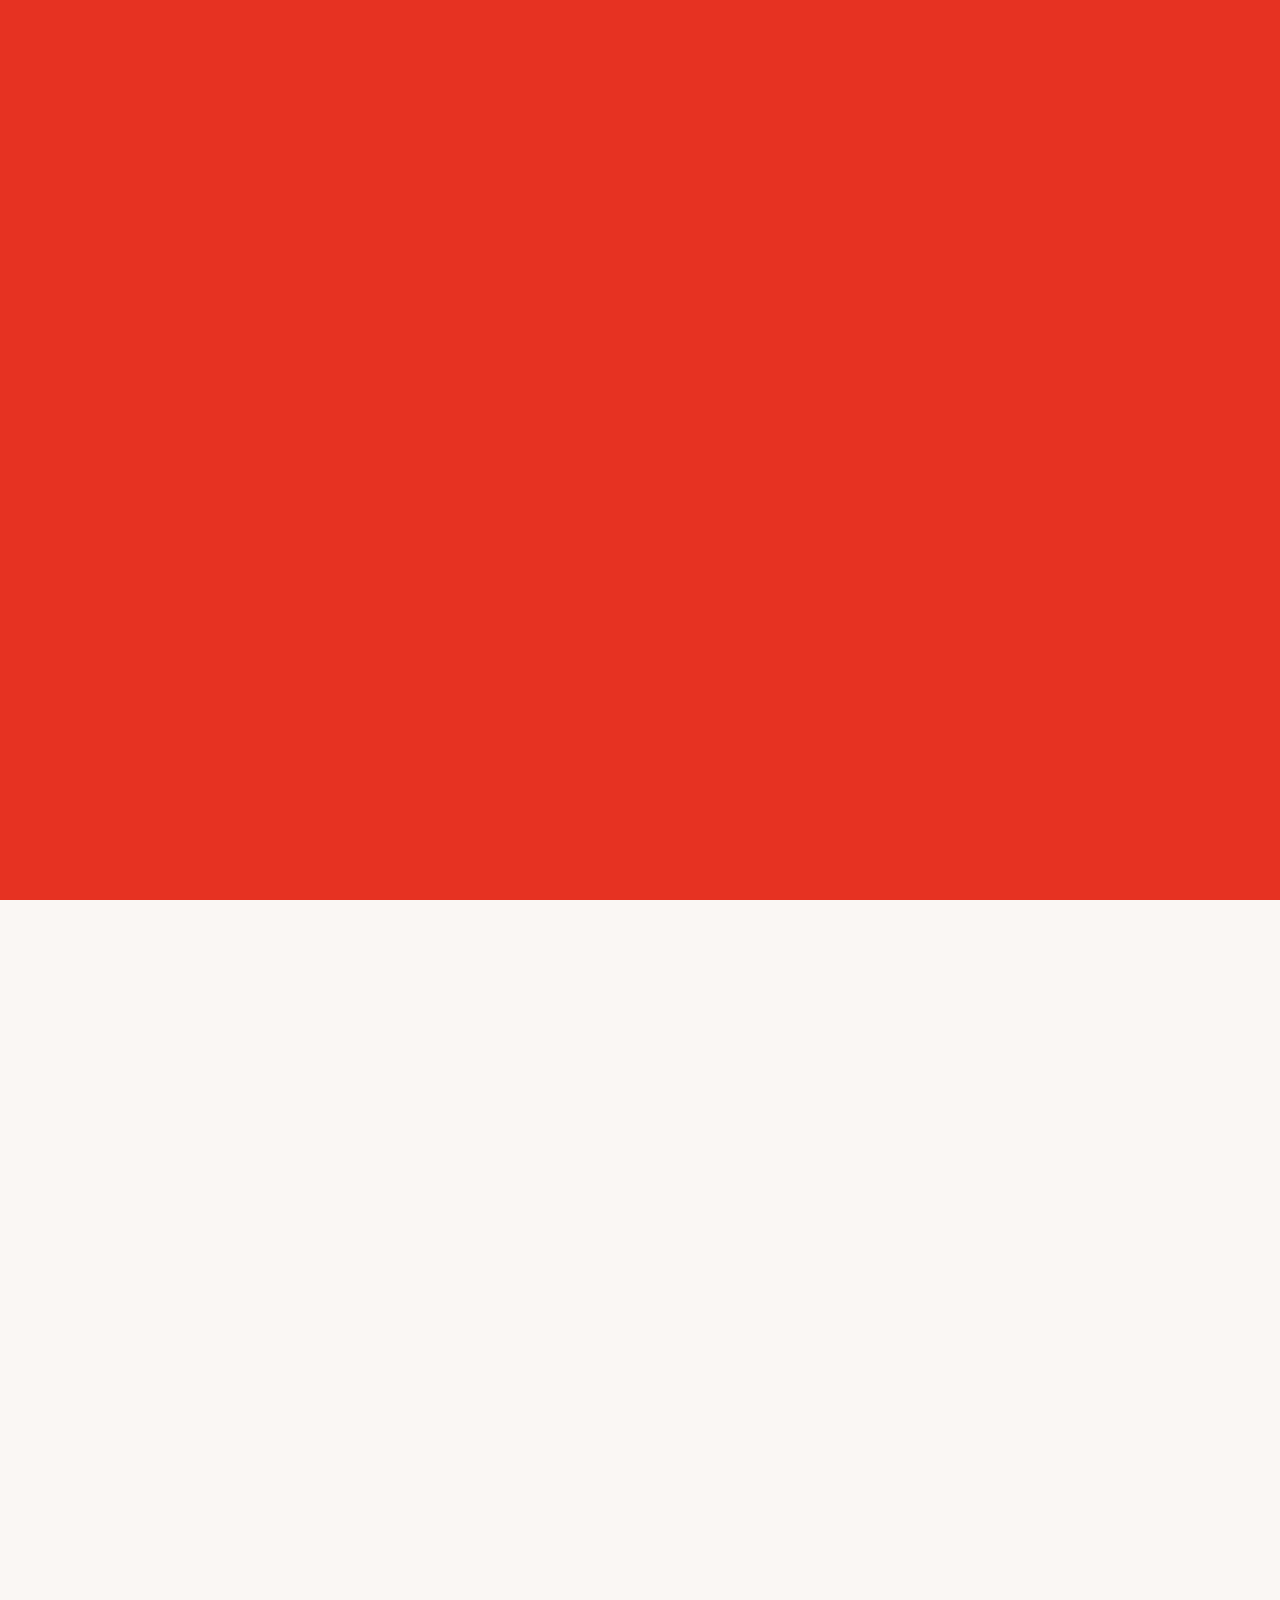
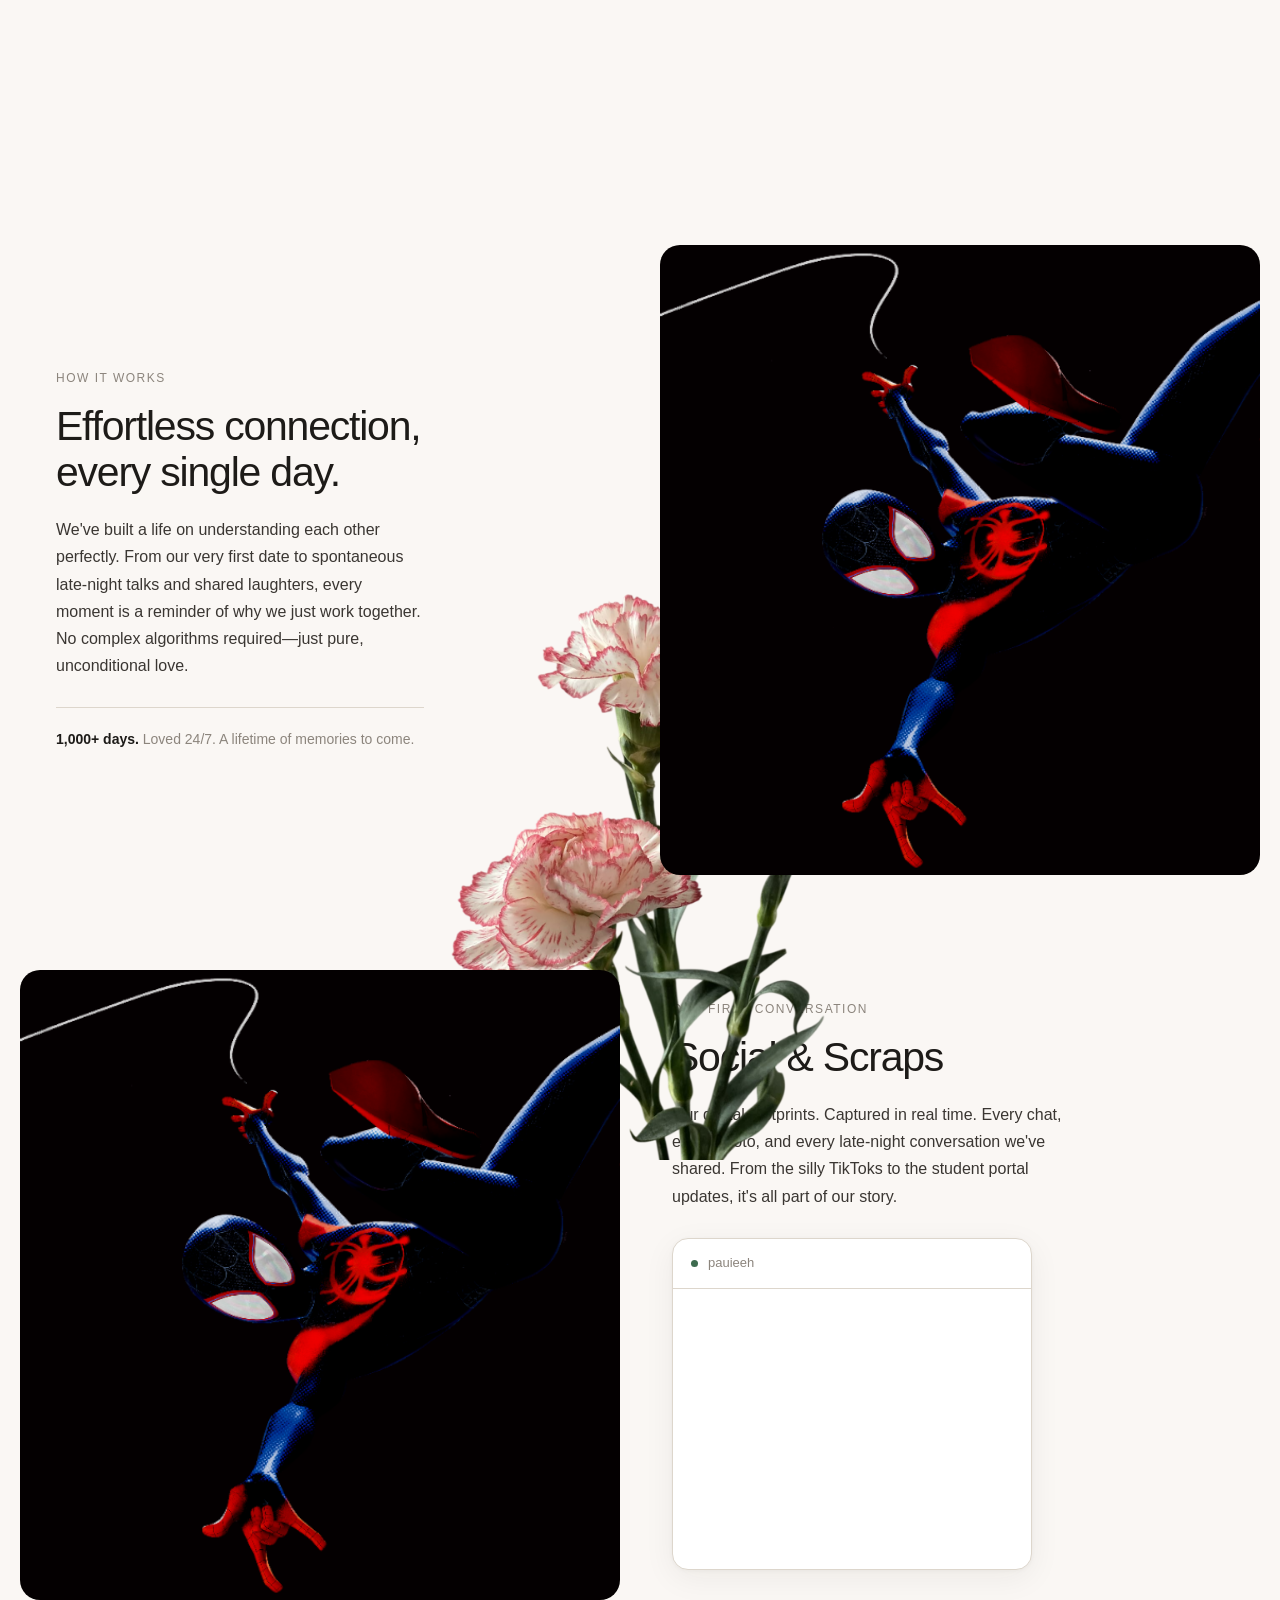
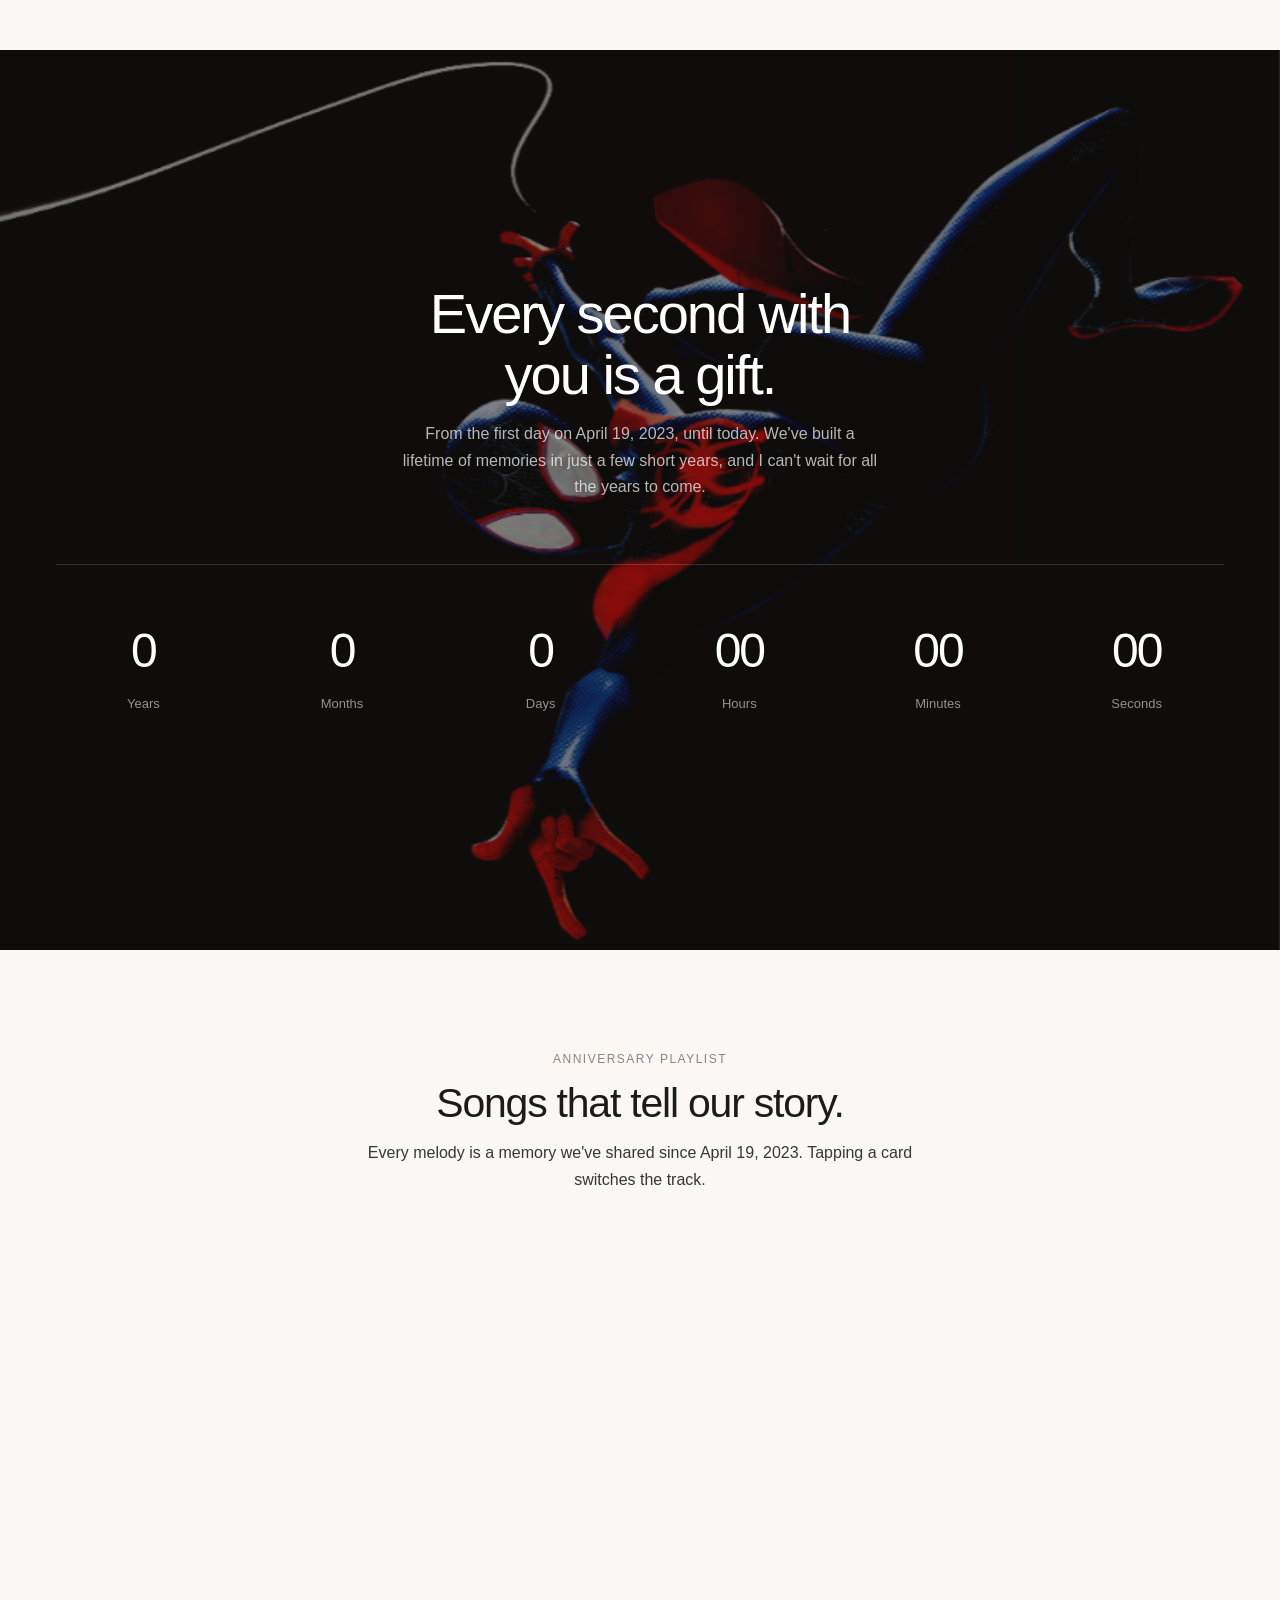
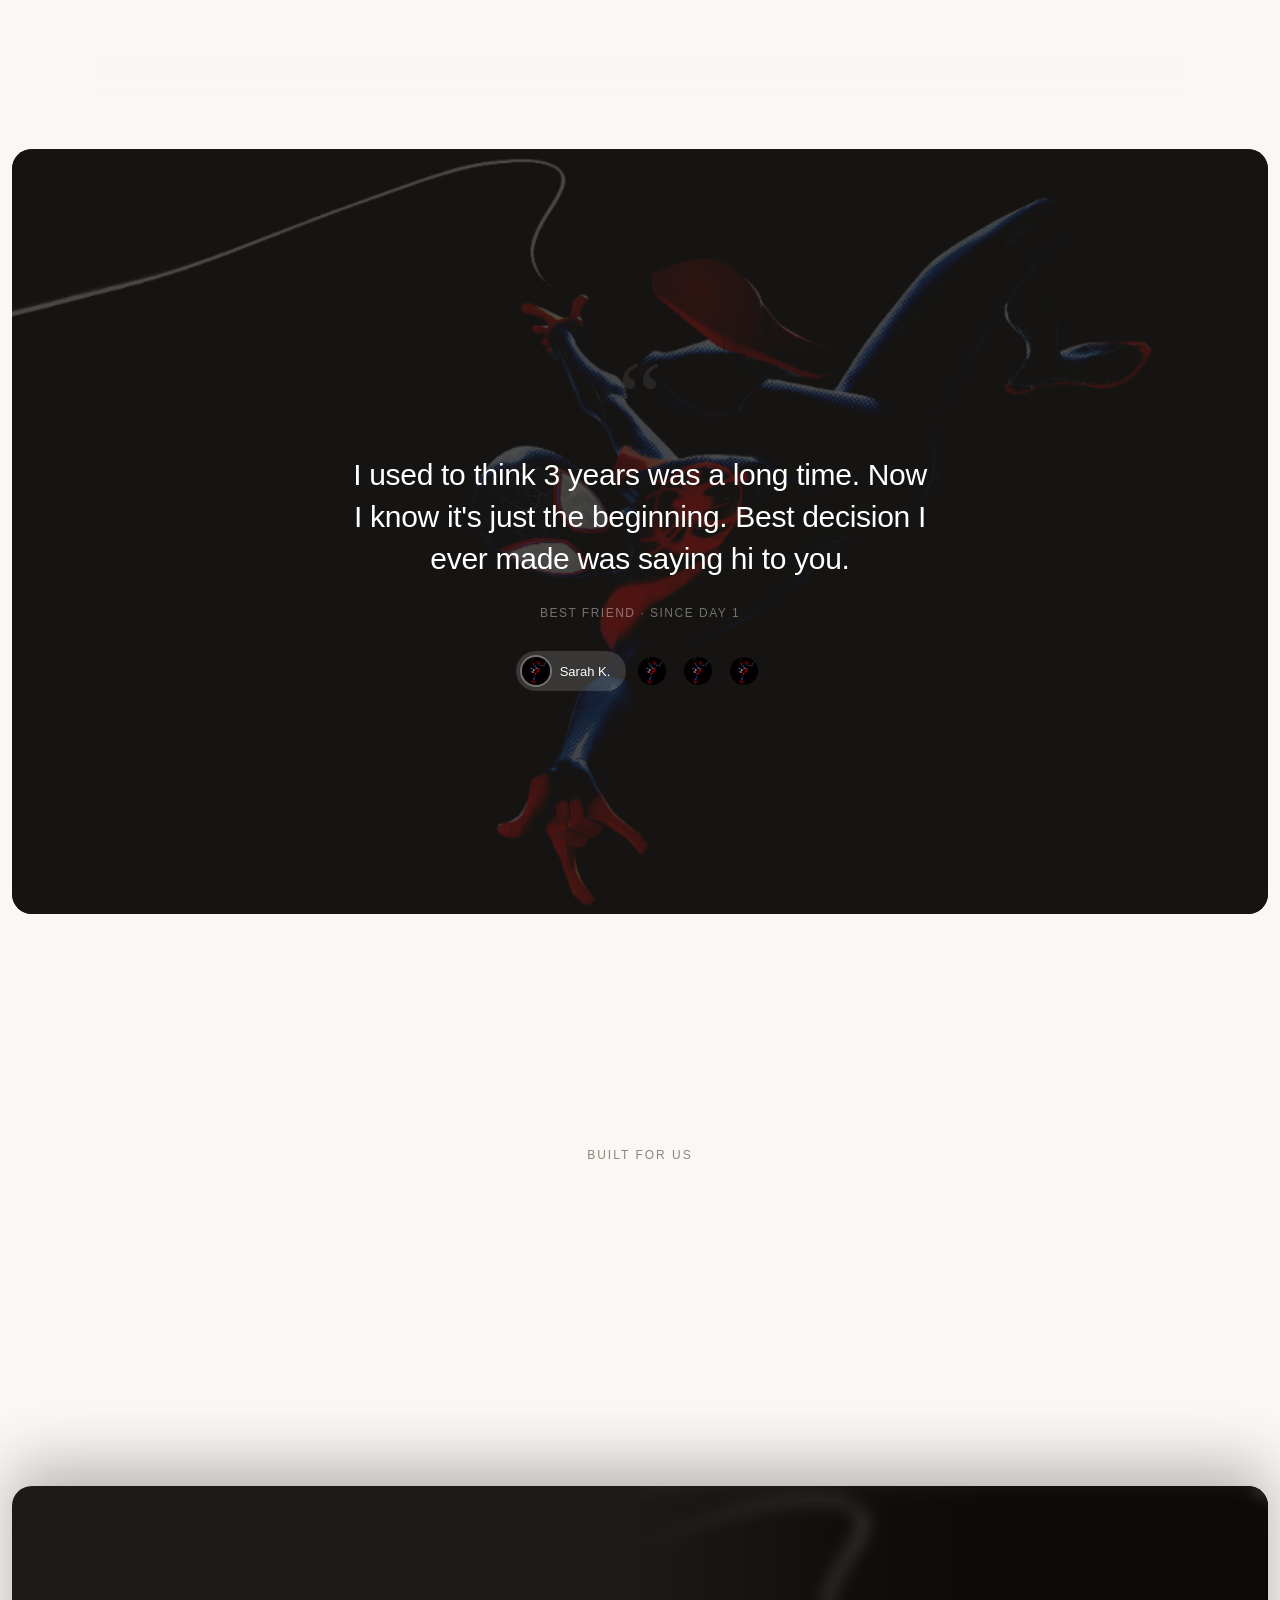
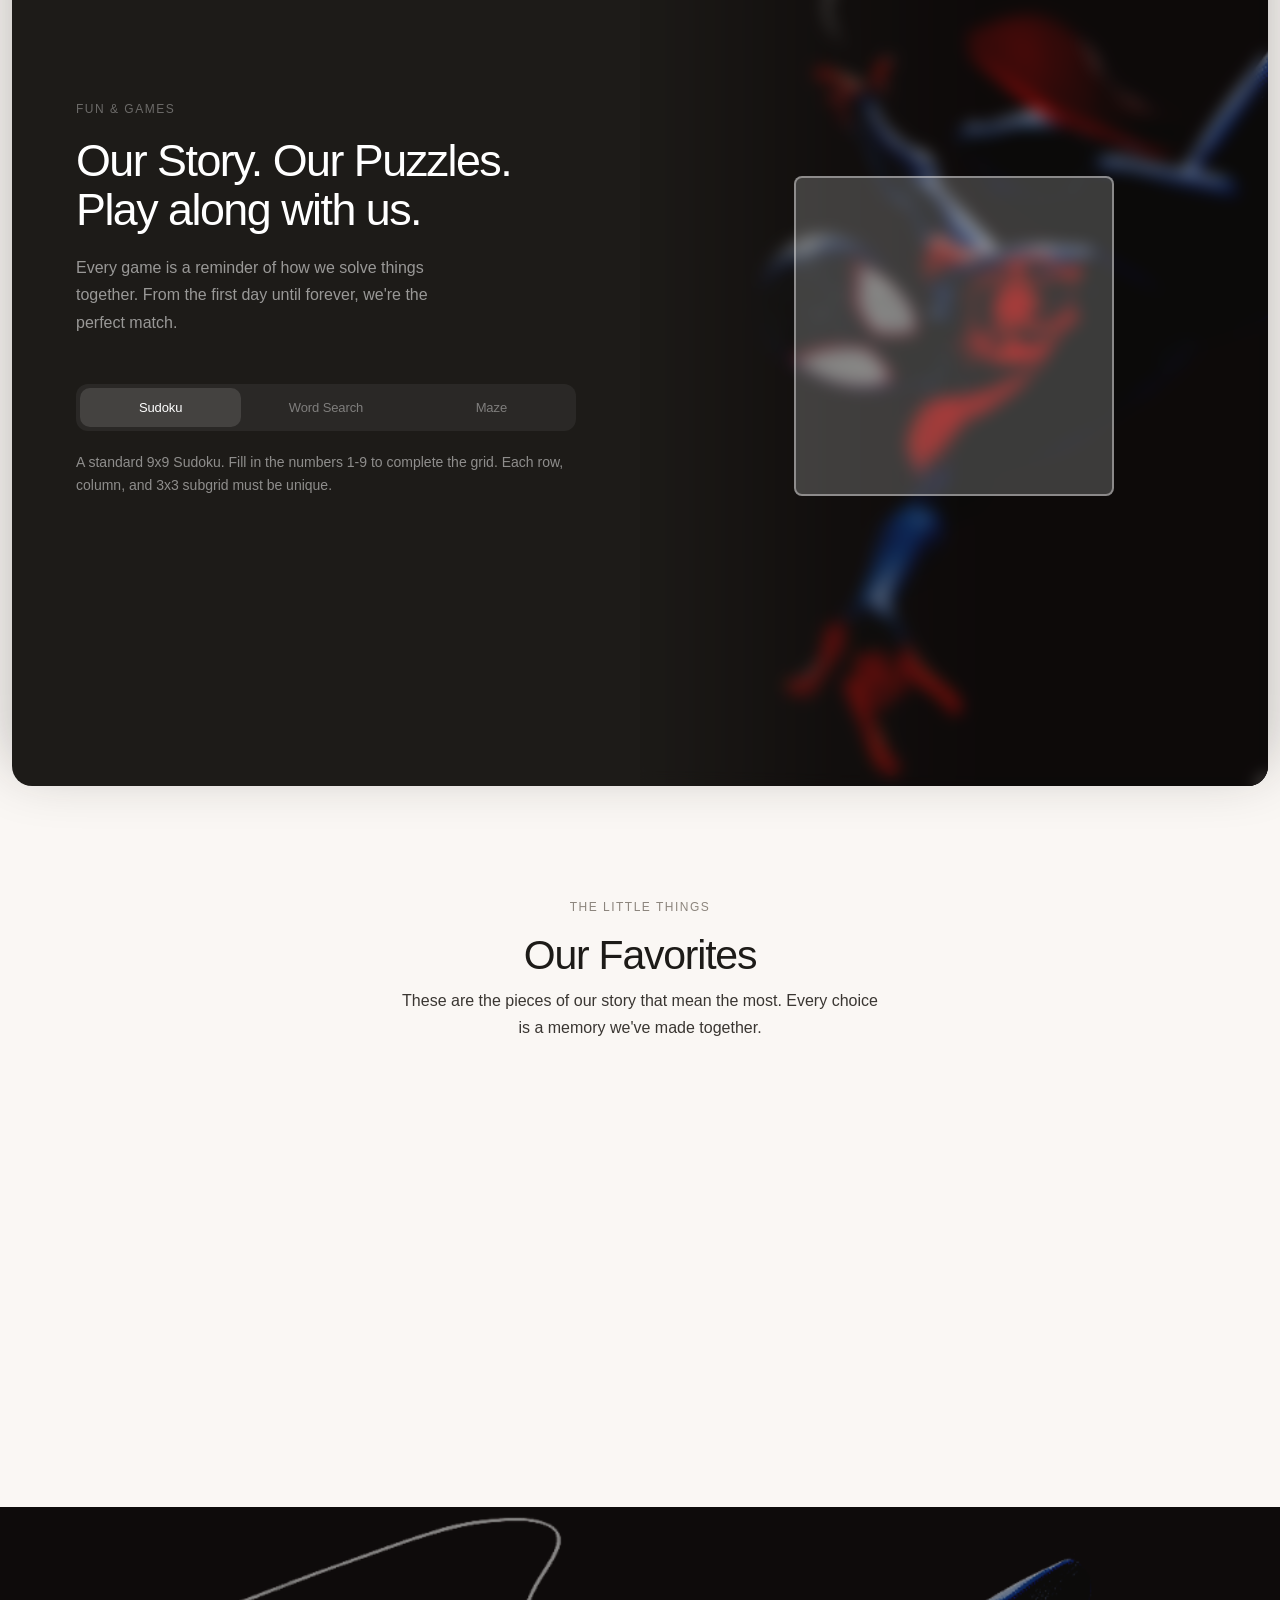
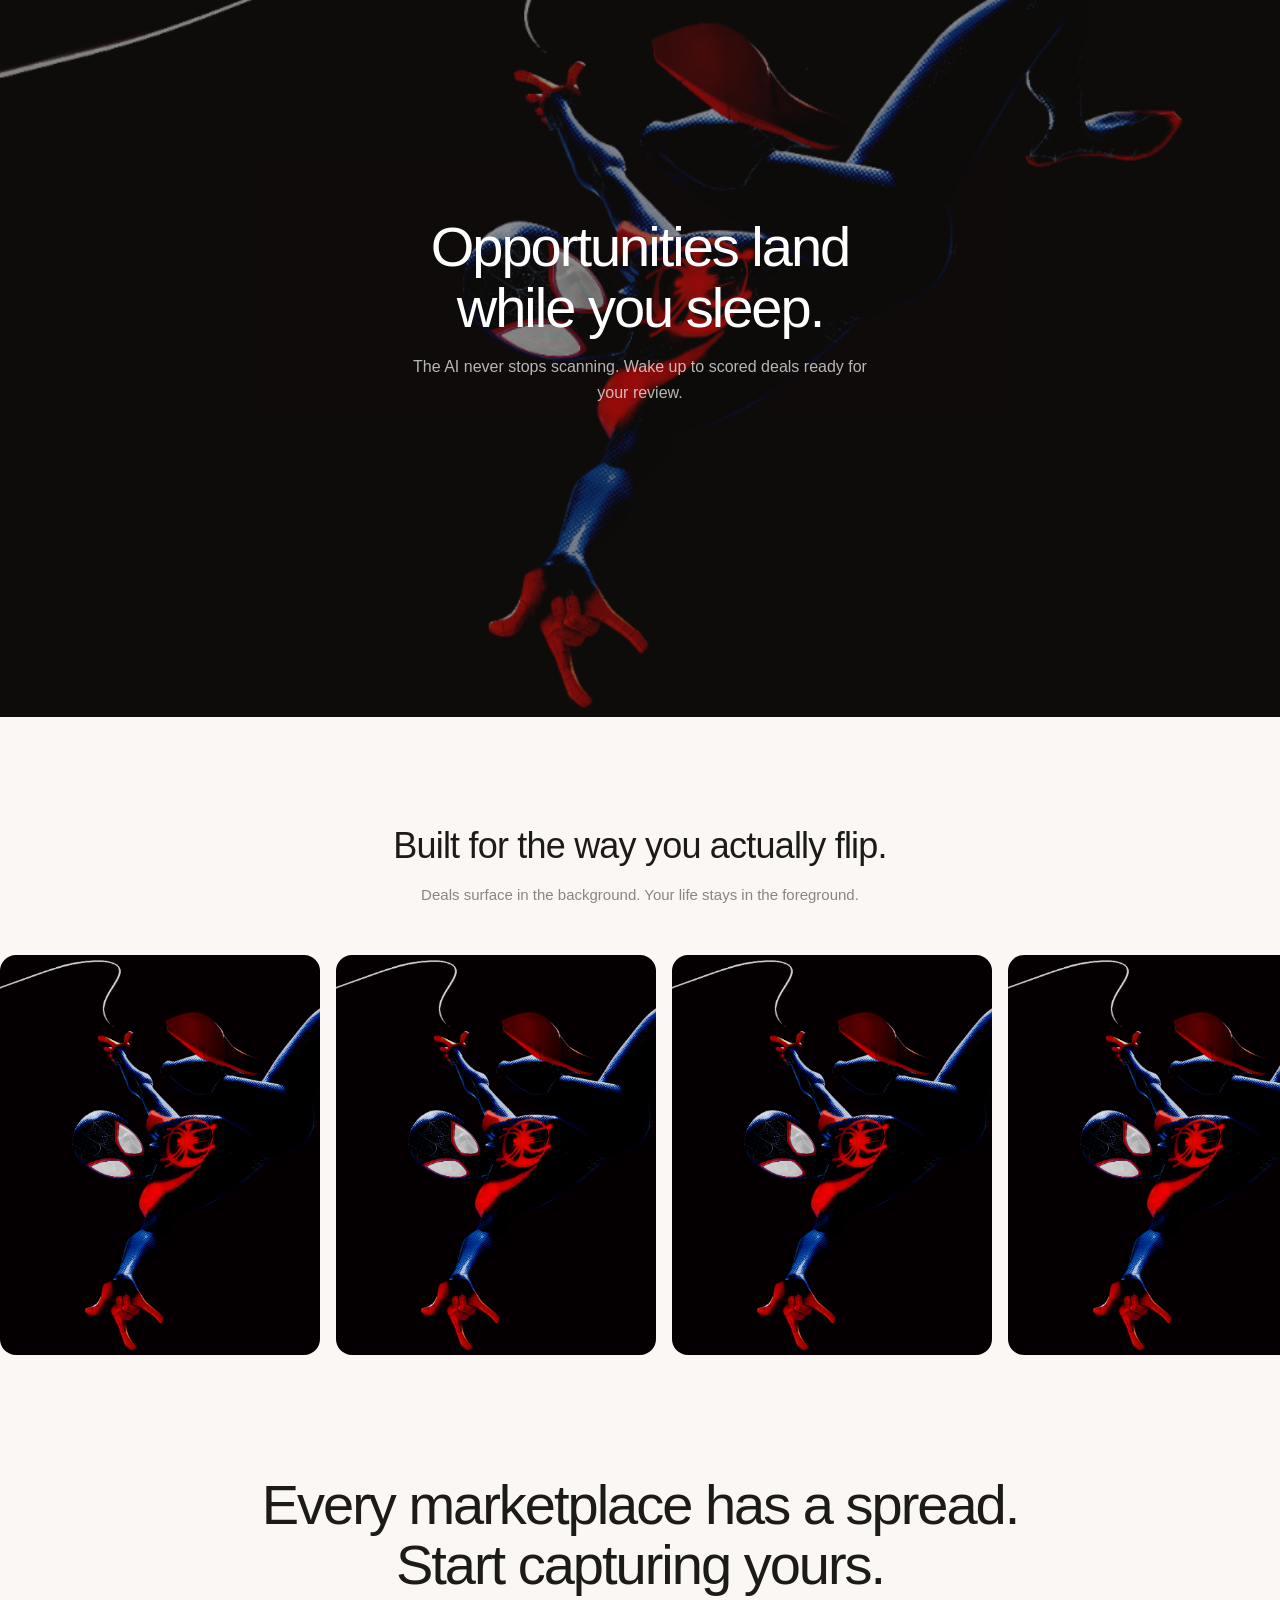
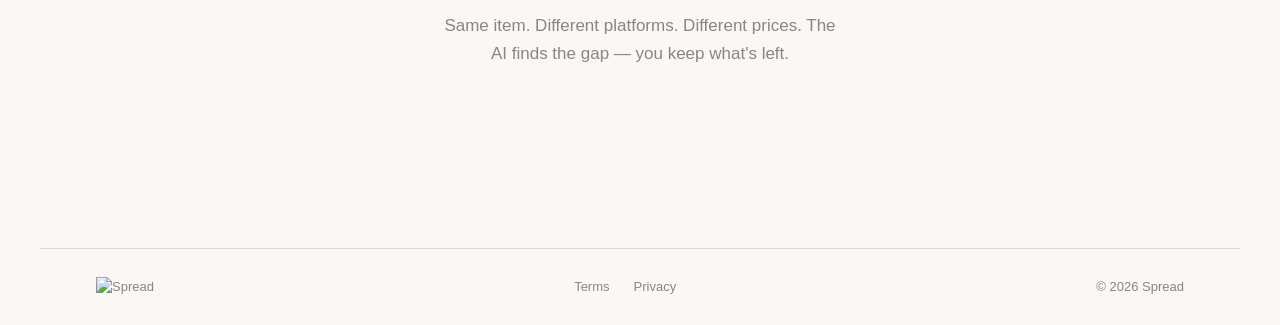
==== commit 48d5b07c: "feat: expand games - 9x9 sudoku and 12x12 word search - Upgraded Sudoku from 4x4 to a full 9x9 grid " ====
--- a/index.html
+++ b/index.html
@@ -1147,41 +1147,260 @@
       display: block
     }
 
-    /* Money flow steps */
-    .money-steps {
+    /* ═══ MINI-GAMES STYLES ═══ */
+    .game-overlay {
+      position: absolute;
+      inset: 0;
+      z-index: 15;
+      display: flex;
+      align-items: center;
+      justify-content: center;
+      background: rgba(29, 27, 24, 0.4);
+      backdrop-filter: blur(8px);
+      -webkit-backdrop-filter: blur(8px);
+      padding: 32px;
+      opacity: 1;
+      transition: opacity 0.4s ease;
+    }
+
+    .game-wrapper {
+      width: 100%;
+      height: 100%;
+      display: none;
+      align-items: center;
+      justify-content: center;
+      animation: gameFadeIn 0.5s ease;
+    }
+
+    @keyframes gameFadeIn {
+      from { opacity: 0; transform: scale(0.95); }
+      to { opacity: 1; transform: scale(1); }
+    }
+
+    /* Sudoku */
+    .sudoku-grid {
       display: grid;
-      grid-template-columns: repeat(4, 1fr);
+      grid-template-columns: repeat(9, 1fr);
+      gap: 1px;
+      width: 320px;
+      height: 320px;
+      background: rgba(255, 255, 255, 0.2);
+      padding: 2px;
+      border-radius: 8px;
+      border: 2px solid rgba(255, 255, 255, 0.4);
+    }
+
+    .sudoku-cell {
+      background: rgba(29, 27, 24, 0.6);
+      display: flex;
+      align-items: center;
+      justify-content: center;
+      font-size: 16px;
+      font-weight: 600;
+      color: #fff;
+      cursor: pointer;
+      transition: all 0.2s;
+      aspect-ratio: 1/1;
+    }
+
+    /* Subgrid borders */
+    .sudoku-cell:nth-child(3n) { border-right: 2px solid rgba(255, 255, 255, 0.6); }
+    .sudoku-cell:nth-child(9n) { border-right: none; }
+    .sudoku-cell:nth-child(n+19):nth-child(-n+27),
+    .sudoku-cell:nth-child(n+46):nth-child(-n+54) { border-bottom: 2px solid rgba(255, 255, 255, 0.6); }
+
+    .sudoku-cell:hover:not(.locked) {
+      background: rgba(255, 255, 255, 0.1);
+    }
+
+    .sudoku-cell.locked {
+      color: rgba(255, 255, 255, 0.5);
+      cursor: default;
+      background: transparent;
+    }
+
+    .sudoku-cell input {
+      width: 100%;
+      height: 100%;
+      background: transparent;
+      border: none;
+      text-align: center;
+      color: inherit;
+      font-family: inherit;
+      font-size: 16px;
+      font-weight: 600;
+      outline: none;
+      padding: 0;
+      margin: 0;
+    }
+
+    /* Word Search */
+    .word-search-container {
+      display: flex;
+      flex-direction: column;
+      align-items: center;
+      gap: 24px;
+      width: 100%;
+    }
+
+    .wordsearch-grid {
+      display: grid;
+      grid-template-columns: repeat(12, 1fr);
       gap: 2px;
-      background: rgba(255, 255, 255, .06);
+      background: rgba(255, 255, 255, 0.05);
+      padding: 8px;
       border-radius: 12px;
-      overflow: hidden
-    }
-
-    .money-step {
-      padding: 20px 16px;
+      user-select: none;
+      -webkit-user-select: none;
+      width: 100%;
+      max-width: 440px;
+    }
+
+    .ws-cell {
+      aspect-ratio: 1/1;
+      display: flex;
+      align-items: center;
+      justify-content: center;
+      font-family: 'JetBrains Mono', monospace;
+      font-size: 14px;
+      color: #fff;
+      cursor: pointer;
+      border-radius: 2px;
+      transition: all 0.2s;
+      user-select: none;
+    }
+
+    .ws-cell:hover {
+      background: rgba(255, 255, 255, 0.1);
+    }
+
+    .ws-cell.selected {
+      background: var(--blue);
+      color: #fff;
+    }
+
+    .ws-cell.found {
+      background: var(--positive);
+      color: #fff;
+    }
+
+    .word-list {
+      display: flex;
+      gap: 12px;
+      flex-wrap: wrap;
+      justify-content: center;
+    }
+
+    .word-item {
+      font-size: 12px;
+      text-transform: uppercase;
+      letter-spacing: 1px;
+      color: rgba(255, 255, 255, 0.4);
+      padding: 4px 10px;
+      border-radius: 100px;
+      background: rgba(255, 255, 255, 0.05);
+    }
+
+    .word-item.found {
+      color: var(--positive);
+      background: var(--positive-bg);
+      text-decoration: line-through;
+    }
+
+    /* 20x20 Grid Maze - Expanded & Denser */
+    .maze-grid-container {
+      display: grid;
+      grid-template-columns: repeat(20, 1fr);
+      grid-template-rows: repeat(20, 1fr);
+      gap: 0;
+      width: 400px;
+      height: 400px;
+      aspect-ratio: 1 / 1;
+      background: transparent;
+      padding: 0;
+      border: 1px solid rgba(255, 255, 255, 0.1);
+      position: relative;
+      user-select: none;
+      cursor: crosshair;
+    }
+
+    .m-cell {
+      width: 100%;
+      height: 100%;
+      display: flex;
+      align-items: center;
+      justify-content: center;
+      transition: background 0.1s;
+    }
+
+    .m-cell.wall {
+      background: rgba(255, 255, 255, 0.4); /* Solid line look */
+    }
+
+    .m-cell.path {
+      background: transparent;
+    }
+
+    .m-cell.active {
+      background: var(--blue);
+      box-shadow: 0 0 10px var(--blue);
+    }
+
+    .m-cell.start {
+      background: #4A8B6F;
+      color: #fff;
+      font-size: 8px;
+    }
+
+    .m-cell.end {
+      background: #FF6B6B;
+      font-size: 14px;
+    }
+
+    /* Success Pop */
+    .game-success {
+      position: absolute;
+      inset: 0;
+      background: rgba(29, 27, 24, 0.9);
+      display: none;
+      align-items: center;
+      justify-content: center;
       text-align: center;
-      background: var(--charcoal)
-    }
-
-    .money-step .step-num {
-      font-family: 'JetBrains Mono', monospace;
-      font-size: 10px;
-      color: rgba(255, 255, 255, .2);
-      margin-bottom: 8px
-    }
-
-    .money-step .step-title {
-      font-size: 13px;
-      font-weight: 500;
+      z-index: 20;
+      border-radius: 20px;
+      animation: successPop 0.5s cubic-bezier(0.175, 0.885, 0.32, 1.275);
+    }
+
+    @keyframes successPop {
+      from { opacity: 0; transform: scale(0.8); }
+      to { opacity: 1; transform: scale(1); }
+    }
+
+    .success-heart {
+      font-size: 64px;
+      color: #FF6B6B;
+      margin-bottom: 16px;
+      animation: heartBeat 1.5s infinite;
+    }
+
+    @keyframes heartBeat {
+      0%, 100% { transform: scale(1); }
+      50% { transform: scale(1.2); }
+    }
+
+    .success-content h3 {
+      font-size: 32px;
+      margin-bottom: 8px;
       color: #fff;
-      margin-bottom: 4px
-    }
-
-    .money-step .step-desc {
-      font-size: 11.5px;
-      color: rgba(255, 255, 255, .35);
-      line-height: 1.5
-    }
+    }
+
+    .success-content p {
+      color: rgba(255, 255, 255, 0.6);
+      margin-bottom: 24px;
+      font-size: 16px;
+    }
+
+
 
     /* Statement section */
     .statement-section {
@@ -1991,13 +2210,7 @@
         padding: 16px 12px
       }
 
-      .money-step .step-title {
-        font-size: 12px
-      }
-
-      .money-step .step-desc {
-        font-size: 10.5px
-      }
+
 
       .niche-header {
         gap: 12px;
@@ -2628,52 +2841,57 @@
 
   <section class="control-section" id="control">
     <div class="control-left">
-      <div class="tag gs-reveal">Our Journey</div>
-      <h2 class="gs-reveal">Our Love. Our Rules. Choose how hands-on we want to be.</h2>
-      <p class="gs-reveal">Today, we cherish every moment. Every day is a manual choice to love. Soon, we'll have built
-        so much trust that our happiness feels like autopilot. You decide when to hold tight.</p>
+      <div class="tag gs-reveal">Fun & Games</div>
+      <h2 class="gs-reveal">Our Story. Our Puzzles. Play along with us.</h2>
+      <p class="gs-reveal">Every game is a reminder of how we solve things together. From the first day until forever, we're the perfect match.</p>
 
       <div class="control-toggle gs-reveal">
         <div class="control-toggle-bar">
-          <button class="ct-btn active" onclick="setControl(0)">Manual</button>
-          <button class="ct-btn" onclick="setControl(1)">Assisted</button>
-          <button class="ct-btn" onclick="setControl(2)">Autopilot</button>
+          <button class="ct-btn active" onclick="setControl(0)">Sudoku</button>
+          <button class="ct-btn" onclick="setControl(1)">Word Search</button>
+          <button class="ct-btn" onclick="setControl(2)">Maze</button>
         </div>
         <div class="control-desc" id="controlDesc">
-          <p class="active">Making memories every day. We decide every date, every meal, and every laugh. Full heart,
-            full visibility, full happiness.</p>
-          <p>The 'Us' handles more—negotiating who chooses the movie, auto-buy of flowers, and semi-autonomous brunch
-            planning.</p>
-          <p>Effortless connection. We don't even have to say it. A lifetime of understanding where the heart just knows
-            what to do.</p>
+          <p class="active">A standard 9x9 Sudoku. Fill in the numbers 1-9 to complete the grid. Each row, column, and 3x3 subgrid must be unique.</p>
+          <p>Find the words that define us. Click the letters to highlight them as you find our story.</p>
+          <p>Find your way back to me. Navigate through the path to reach the heart at the end.</p>
         </div>
       </div>
 
-      <div class="money-steps gs-reveal">
-        <div class="money-step">
-          <div class="step-num">01</div>
-          <div class="step-title">First Day</div>
-          <div class="step-desc">April 19, 2023</div>
-        </div>
-        <div class="money-step">
-          <div class="step-num">02</div>
-          <div class="step-title">Growth</div>
-          <div class="step-desc">1,000+ days of us</div>
-        </div>
-        <div class="money-step">
-          <div class="step-num">03</div>
-          <div class="step-title">Moments</div>
-          <div class="step-desc">Building our story</div>
-        </div>
-        <div class="money-step">
-          <div class="step-num">04</div>
-          <div class="step-title">Forever</div>
-          <div class="step-desc">The best is yet to come</div>
-        </div>
-      </div>
+
     </div>
     <div class="control-right">
       <img src="spread-assets/placeholder.png" id="controlImage" alt="">
+      
+      <div class="game-overlay" id="gameOverlay">
+        <!-- Sudoku Game -->
+        <div class="game-wrapper" id="gameSudoku" style="display: flex;">
+          <div class="sudoku-grid" id="sudokuGrid"></div>
+        </div>
+
+        <!-- Word Search Game -->
+        <div class="game-wrapper" id="gameWordsearch" style="display: none;">
+          <div class="word-search-container">
+            <div class="wordsearch-grid" id="wordSearchGrid"></div>
+            <div class="word-list" id="wordList"></div>
+          </div>
+        </div>
+
+        <!-- 20x20 Grid Maze Game -->
+        <div class="game-wrapper" id="gameMaze" style="display: none;">
+          <div class="maze-grid-container" id="mazeGrid"></div>
+        </div>
+
+        <div class="game-success" id="gameSuccess">
+          <div class="success-content">
+            <div class="success-heart">❤</div>
+            <h3>Amazing!</h3>
+            <p id="successMessage">You found your way to my heart.</p>
+            <button class="btn-dark-main" onclick="resetCurrentGame()">Play Again</button>
+          </div>
+        </div>
+      </div>
+
       <div class="control-right-overlay"></div>
     </div>
   </section>
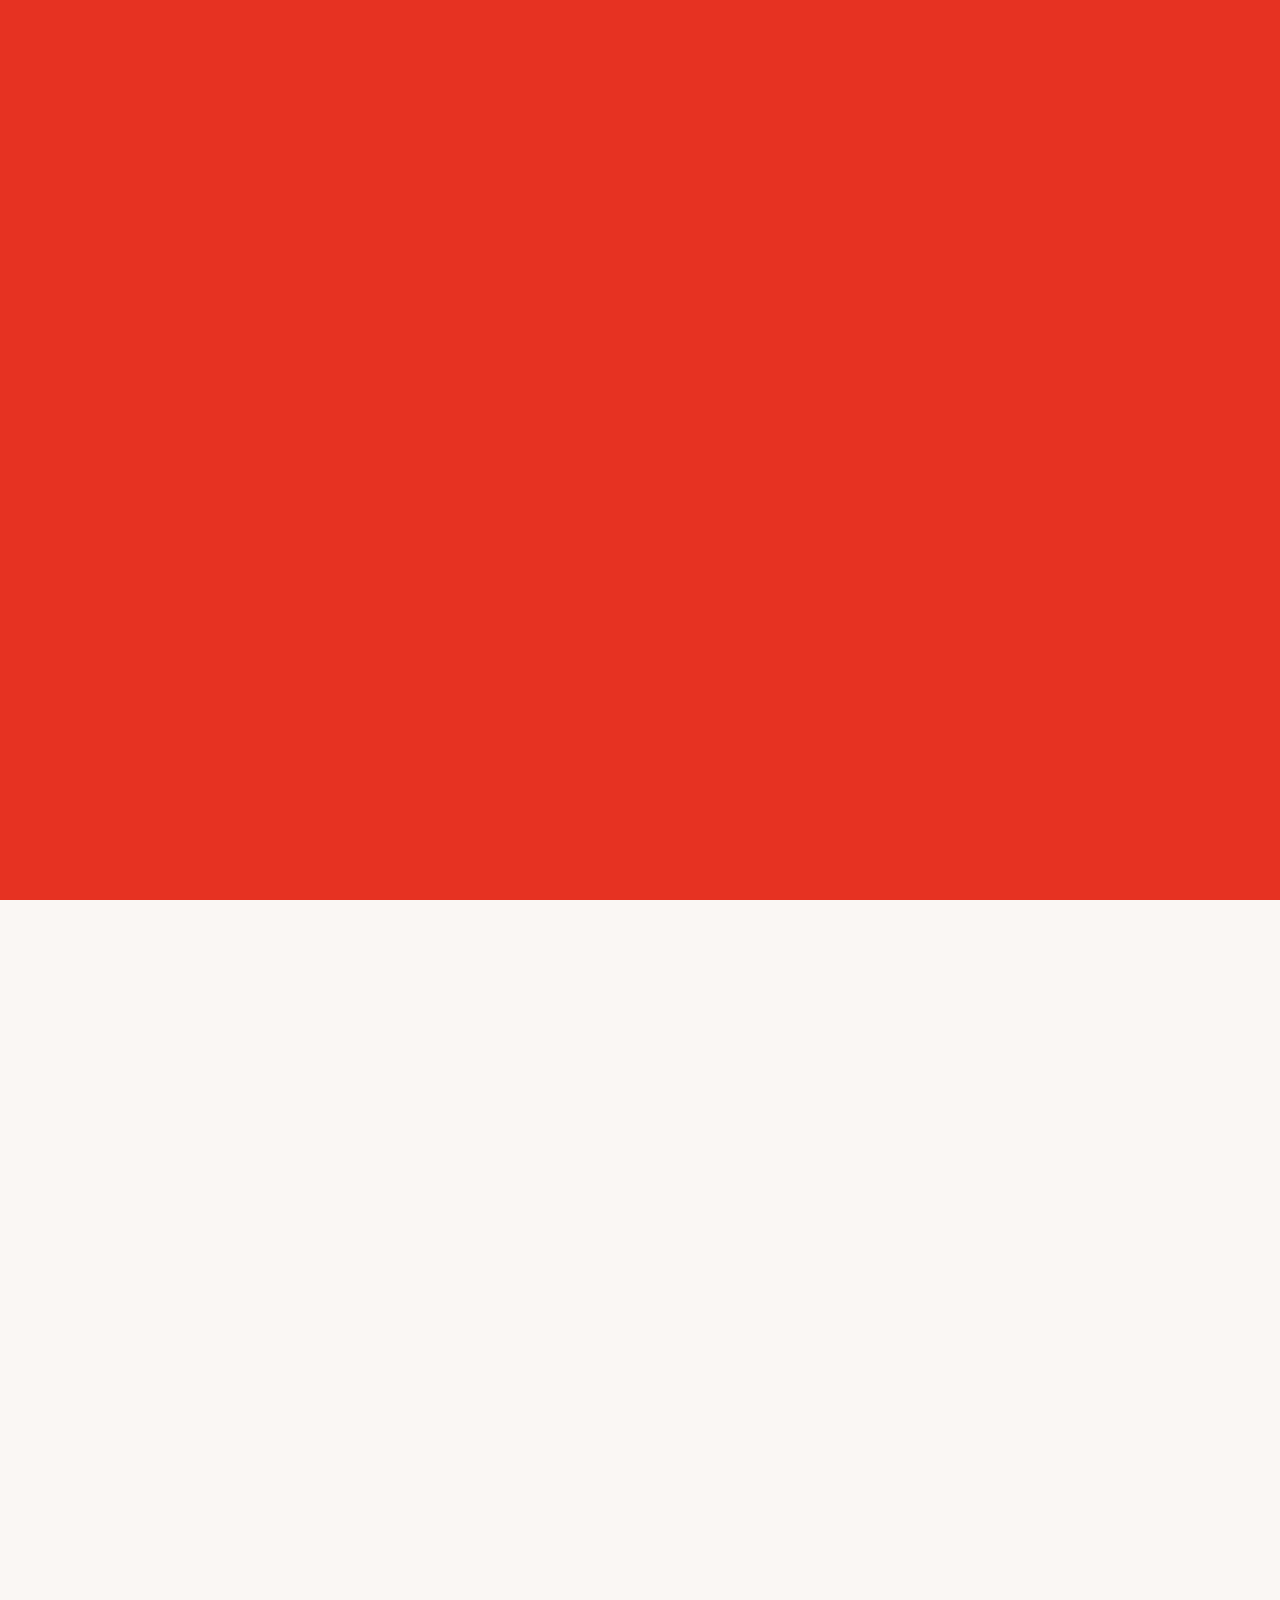
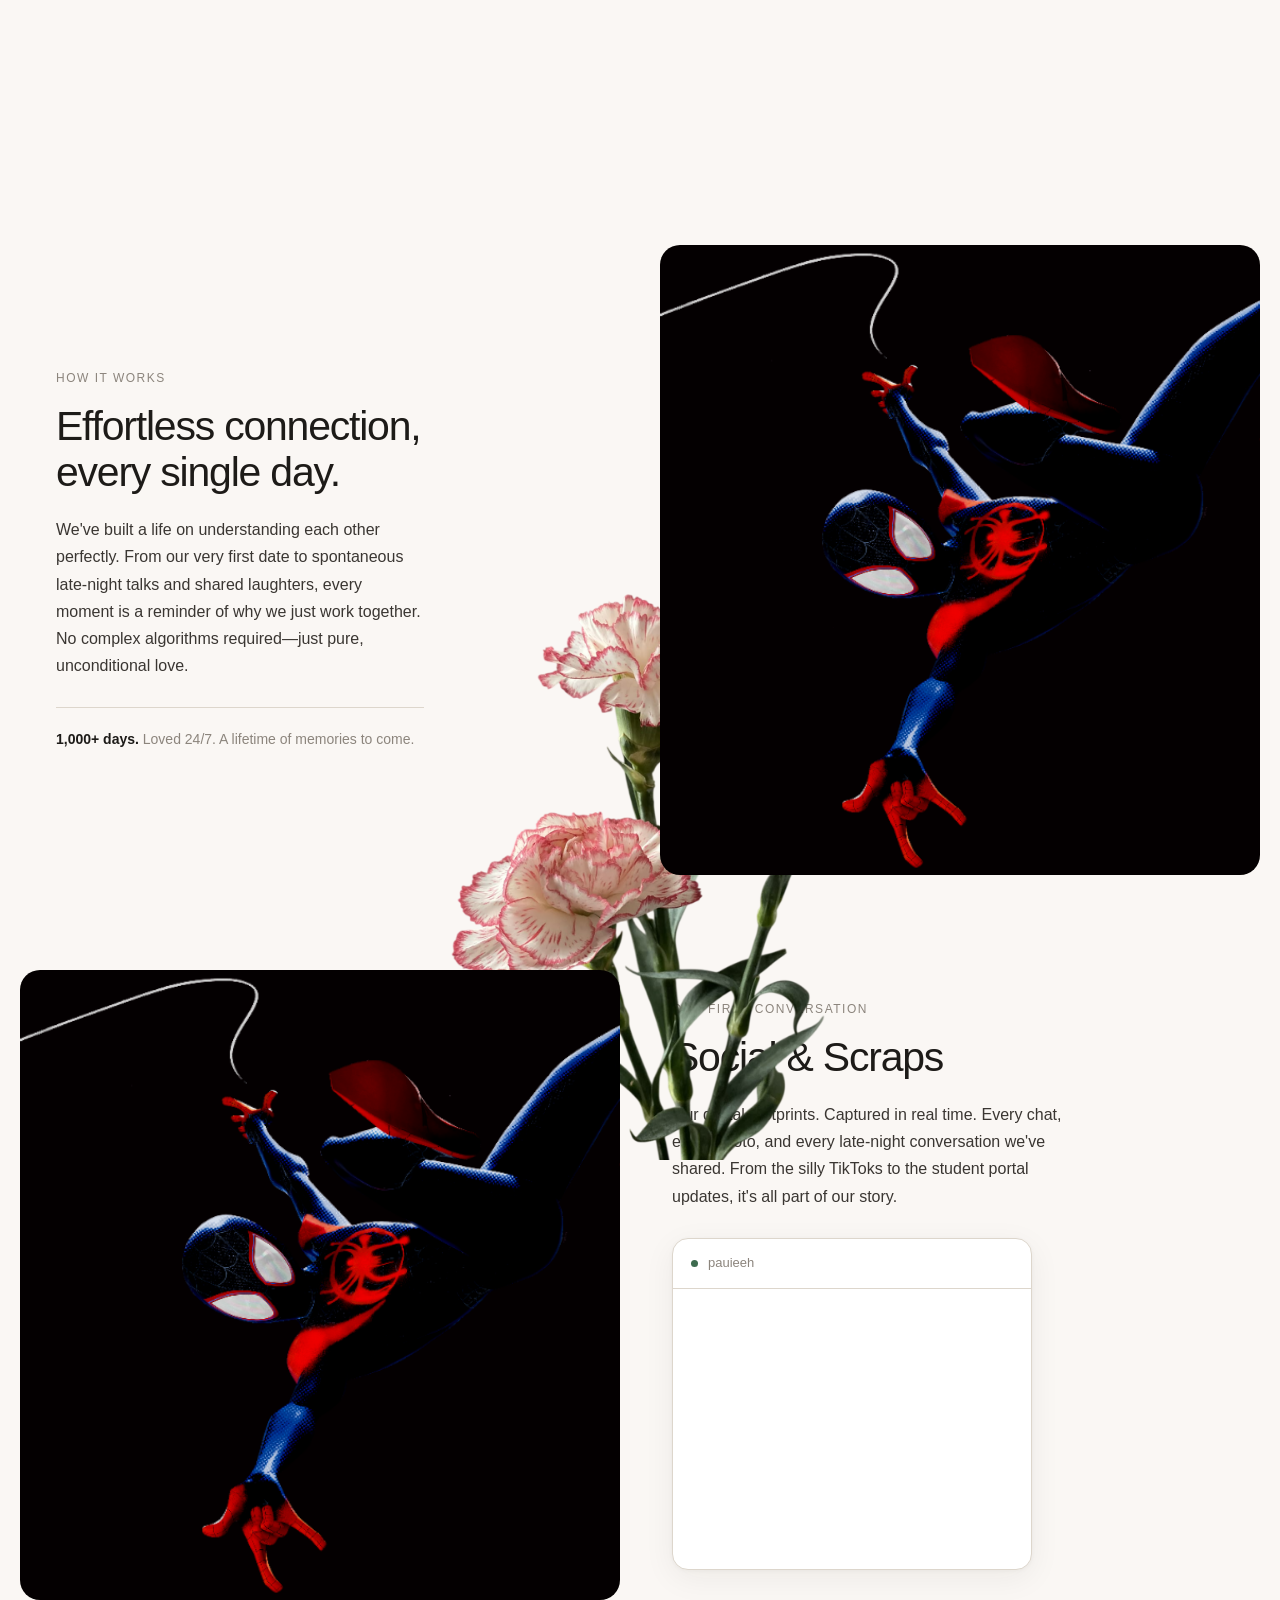
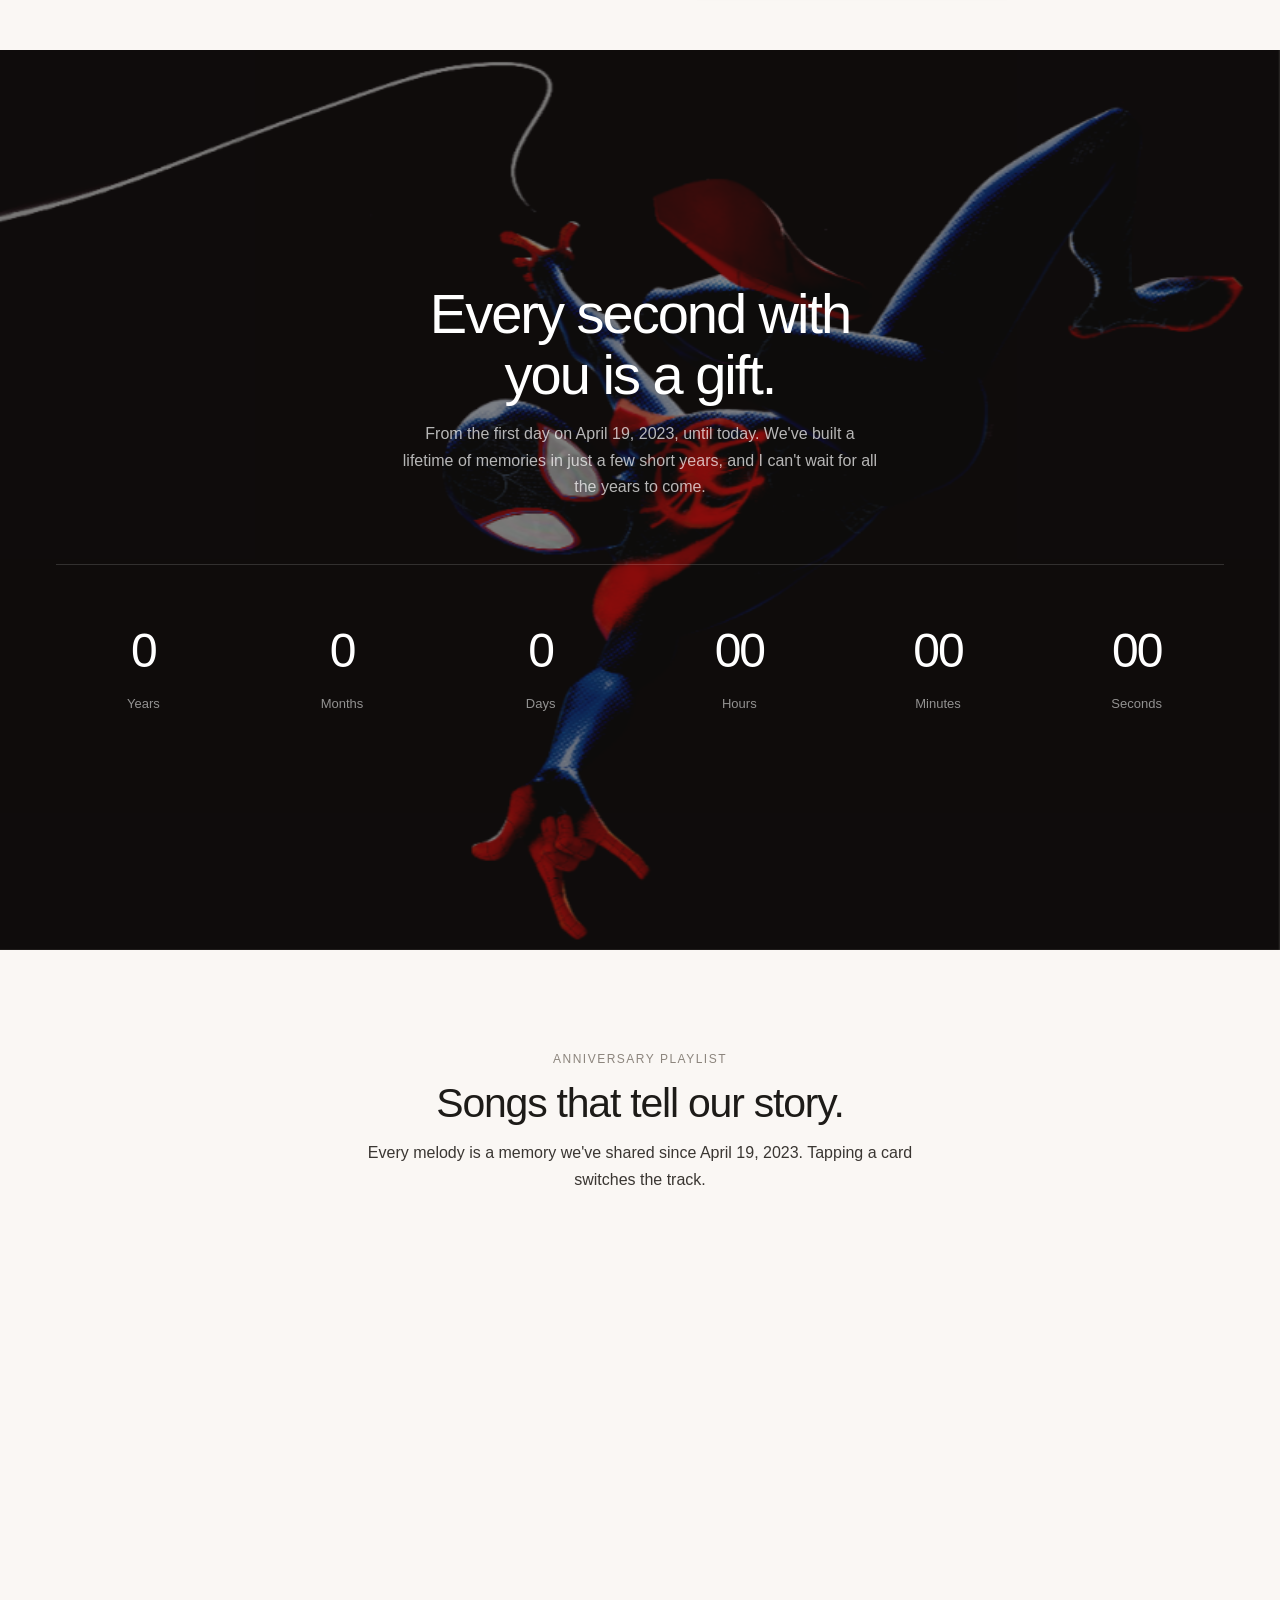
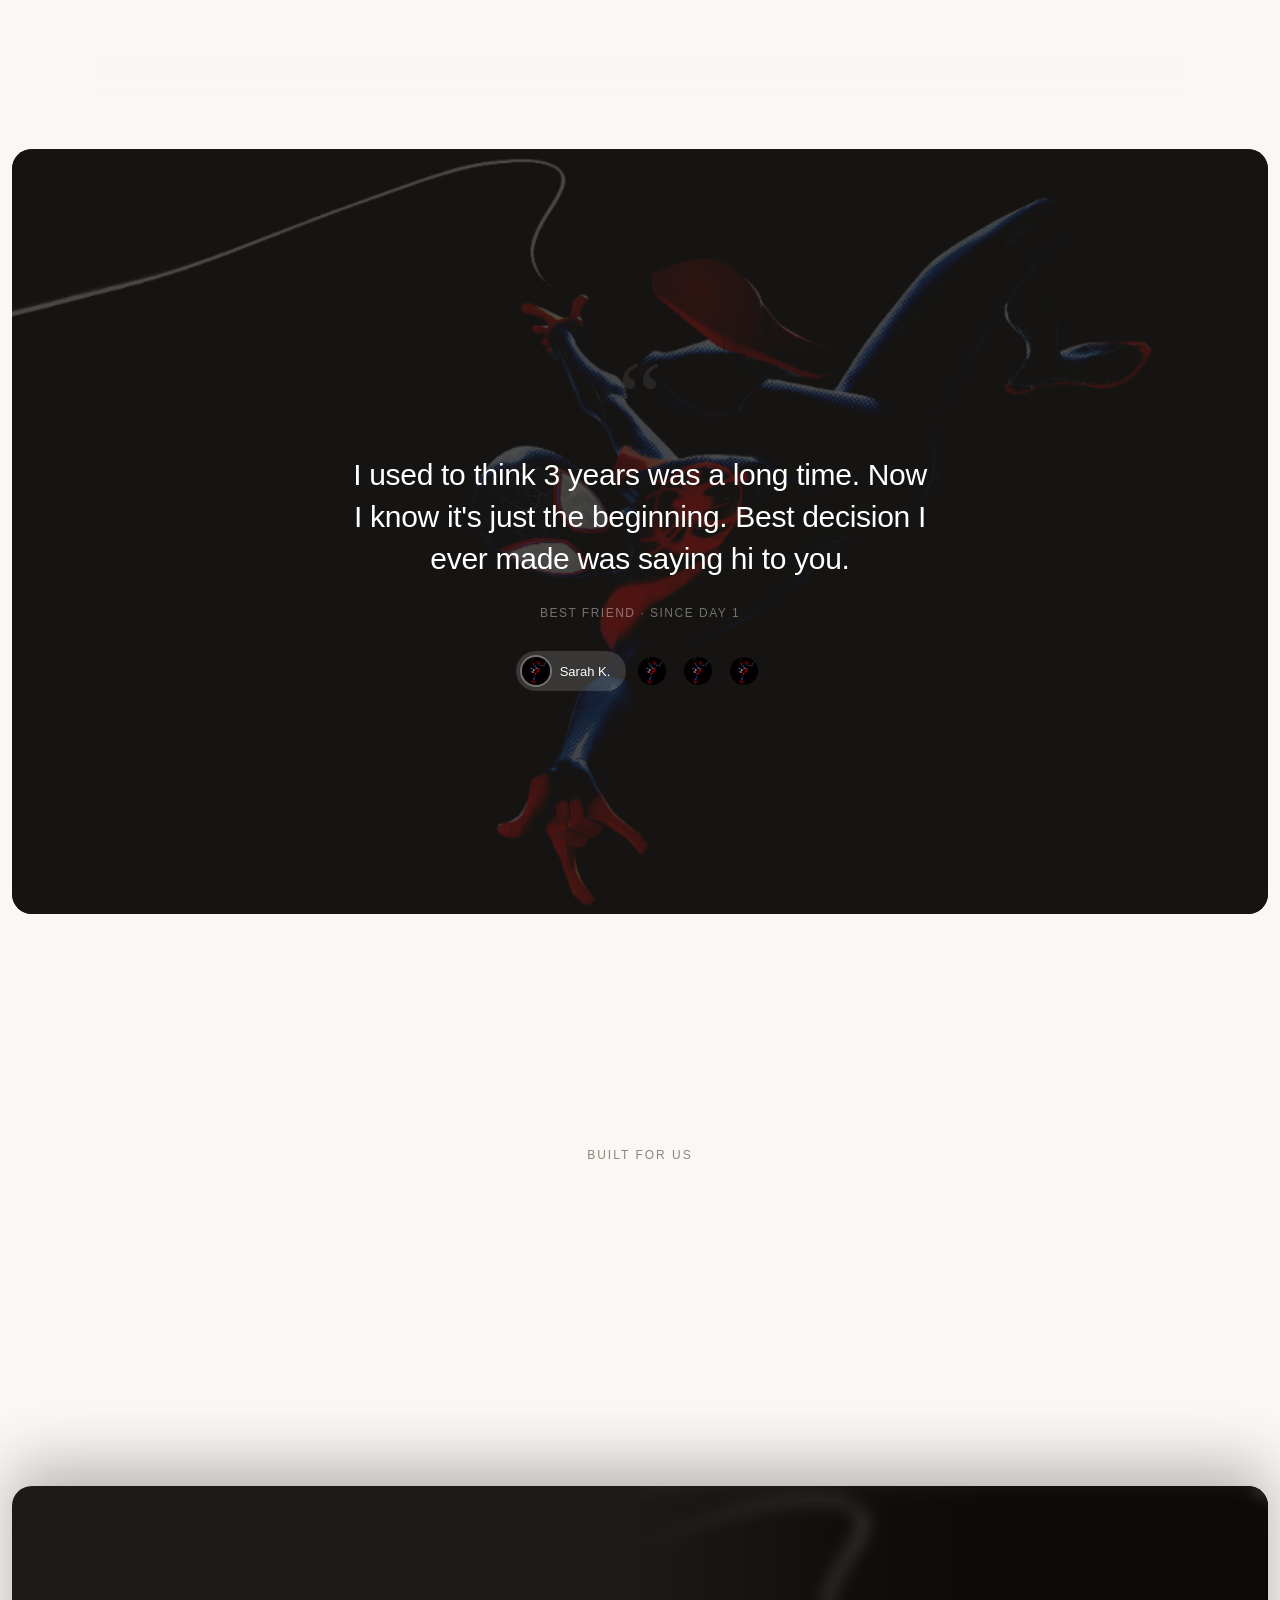
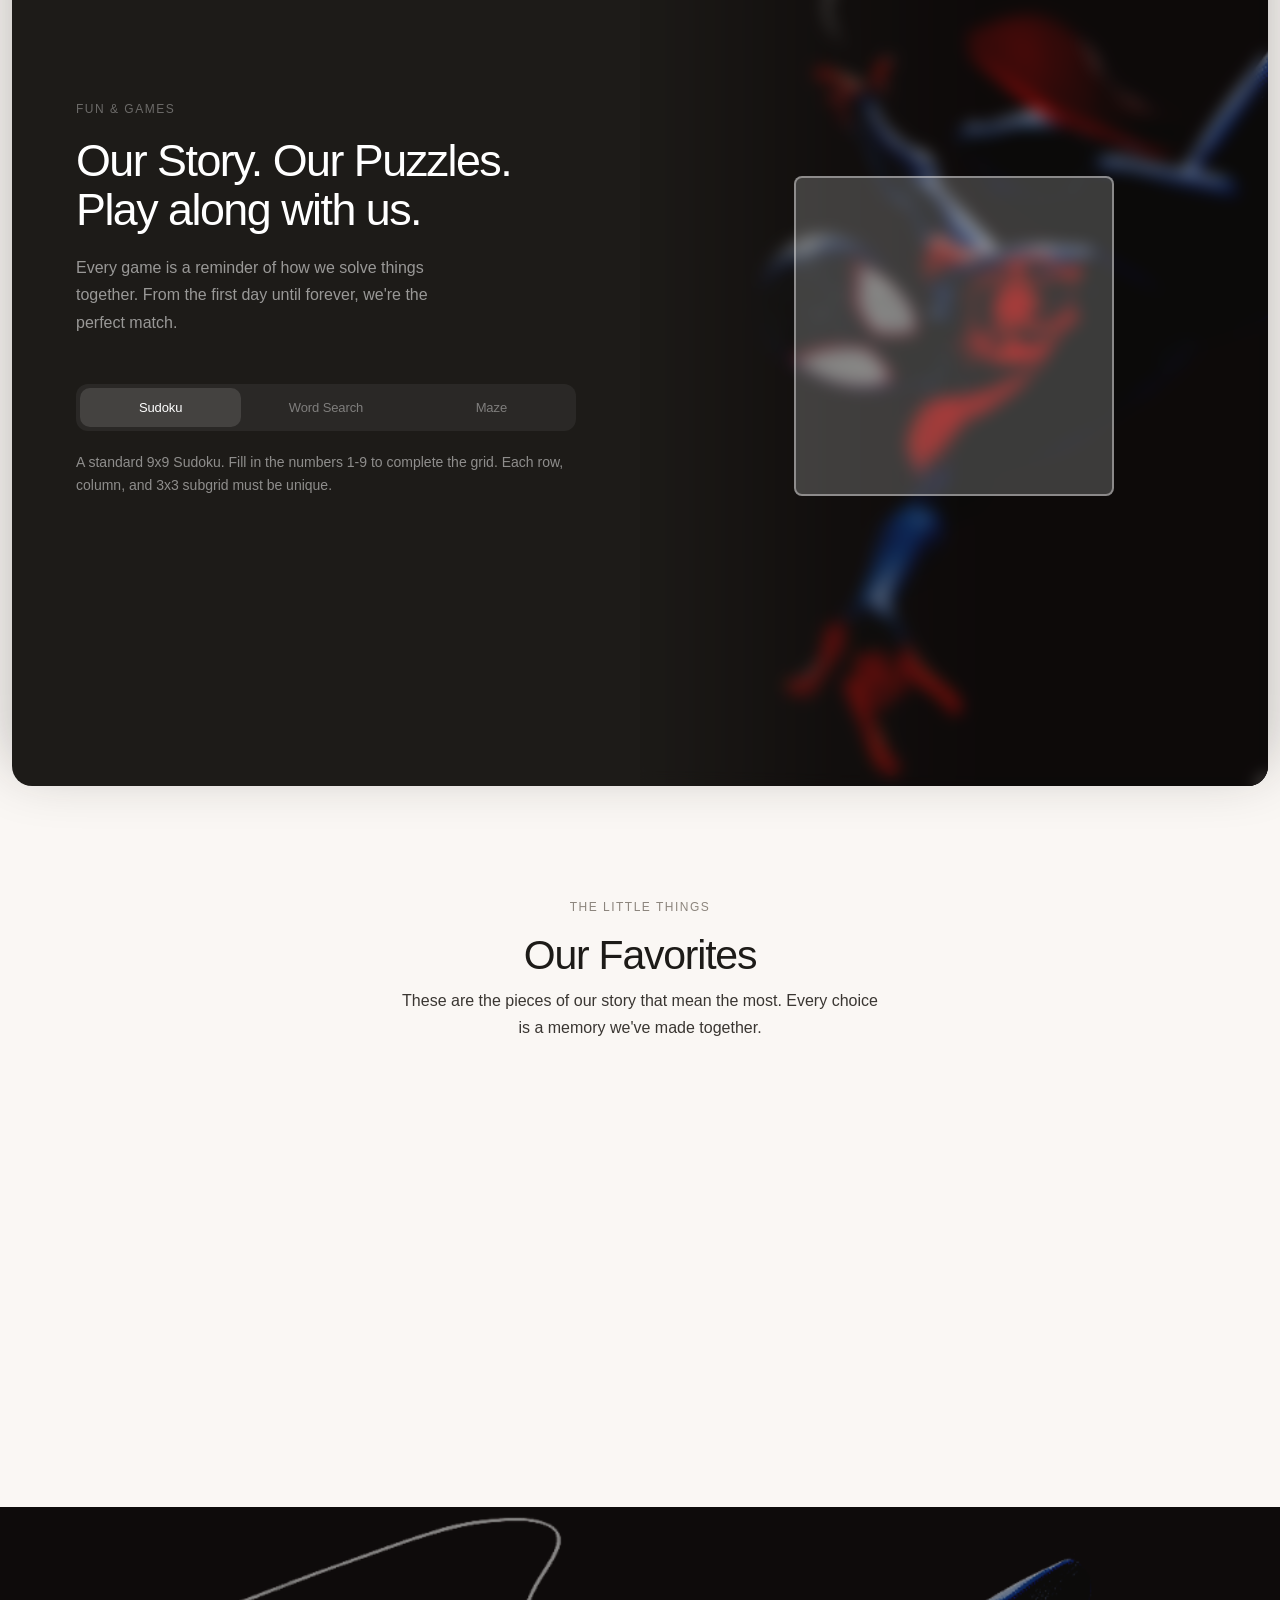
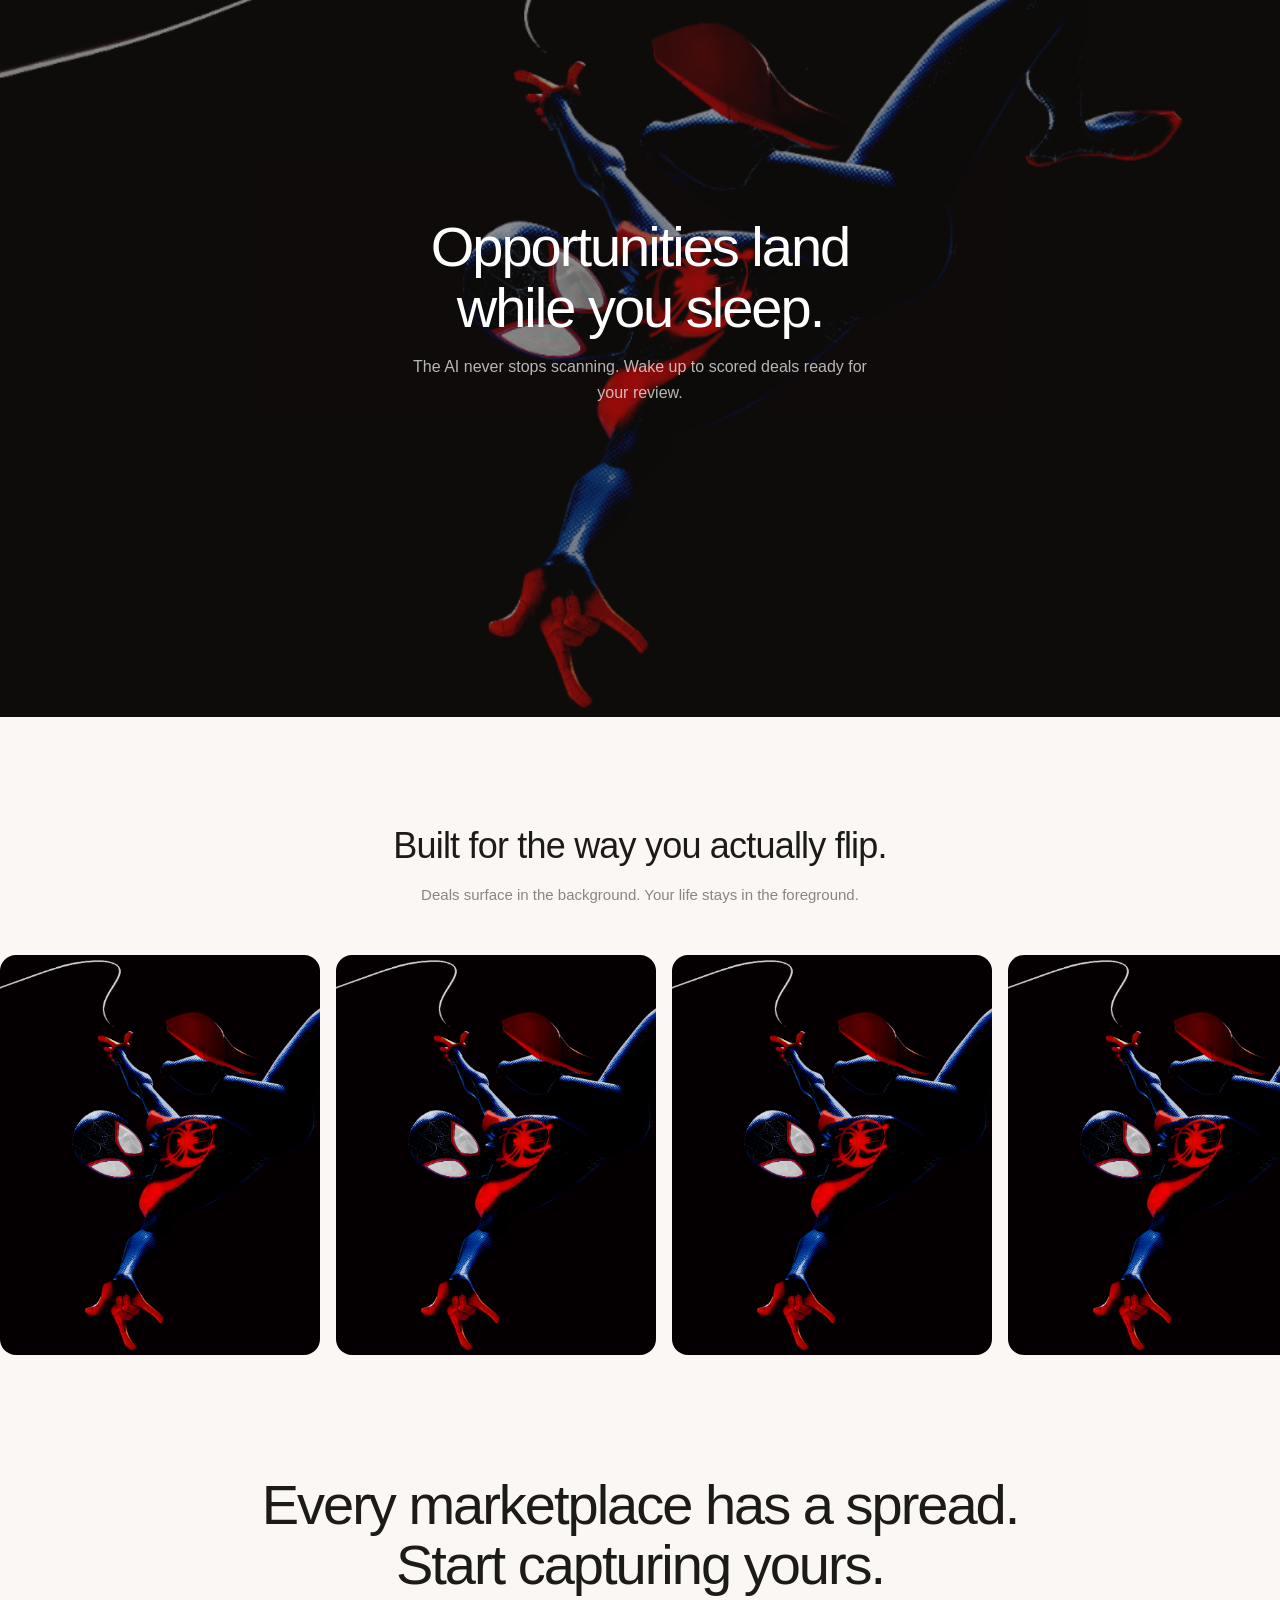
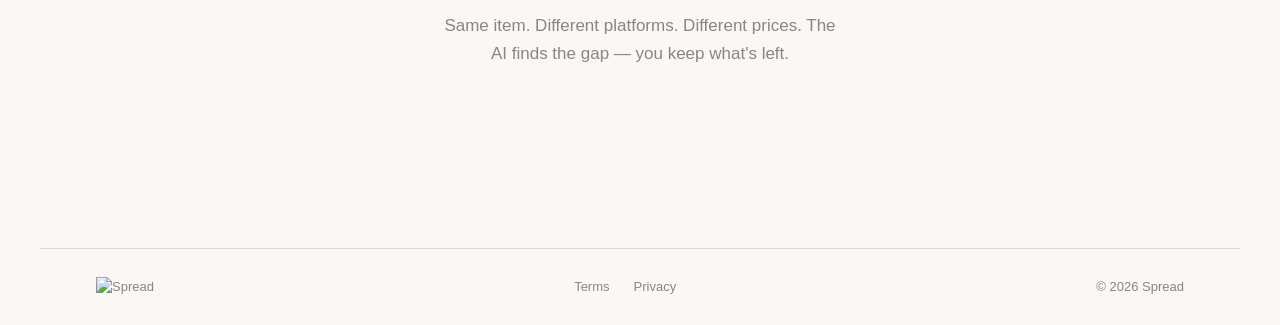
==== commit 36d593df: "fixed maze" ====
--- a/index.html
+++ b/index.html
@@ -1307,15 +1307,24 @@
       text-decoration: line-through;
     }
 
-    /* 20x20 Grid Maze - Expanded & Denser */
+    /* 31x31 Grid Maze - Expanded & Denser */
+    .game-wrapper {
+      flex-direction: column;
+      align-items: center;
+      justify-content: center;
+      gap: 32px;
+      width: 100%;
+    }
+
     .maze-grid-container {
       display: grid;
-      grid-template-columns: repeat(20, 1fr);
-      grid-template-rows: repeat(20, 1fr);
+      grid-template-columns: repeat(31, 1fr);
+      grid-template-rows: repeat(31, 1fr);
       gap: 0;
-      width: 400px;
-      height: 400px;
+      width: 100%;
+      max-width: 420px;
       aspect-ratio: 1 / 1;
+      height: auto; /* Allow aspect-ratio to control height */
       background: transparent;
       padding: 0;
       border: 1px solid rgba(255, 255, 255, 0.1);
@@ -1355,6 +1364,50 @@
     .m-cell.end {
       background: #FF6B6B;
       font-size: 14px;
+    }
+
+    /* Maze Controls */
+    .maze-controls {
+      display: grid;
+      grid-template-areas:
+        ". up ."
+        "left down right";
+      gap: 8px;
+      margin-top: 10px;
+    }
+
+    .m-ctrl-btn {
+      width: 50px;
+      height: 50px;
+      border-radius: 12px;
+      border: 1px solid rgba(255, 255, 255, 0.1);
+      background: rgba(255, 255, 255, 0.05);
+      color: #fff;
+      display: flex;
+      align-items: center;
+      justify-content: center;
+      cursor: pointer;
+      transition: all 0.2s;
+    }
+
+    .m-ctrl-btn:hover {
+      background: rgba(255, 255, 255, 0.15);
+      transform: translateY(-2px);
+    }
+
+    .m-ctrl-btn:active {
+      transform: scale(0.95);
+    }
+
+    .m-ctrl-btn.up { grid-area: up; }
+    .m-ctrl-btn.down { grid-area: down; }
+    .m-ctrl-btn.left { grid-area: left; }
+    .m-ctrl-btn.right { grid-area: right; }
+
+    .m-ctrl-btn svg {
+      width: 24px;
+      height: 24px;
+      fill: currentColor;
     }
 
     /* Success Pop */
@@ -2877,9 +2930,24 @@
           </div>
         </div>
 
-        <!-- 20x20 Grid Maze Game -->
+        <!-- 31x31 Grid Maze Game -->
         <div class="game-wrapper" id="gameMaze" style="display: none;">
           <div class="maze-grid-container" id="mazeGrid"></div>
+          
+          <div class="maze-controls">
+            <button class="m-ctrl-btn up" onclick="moveMazePlayer('up')">
+              <svg viewBox="0 0 24 24"><path d="M7 14l5-5 5 5H7z"/></svg>
+            </button>
+            <button class="m-ctrl-btn left" onclick="moveMazePlayer('left')">
+              <svg viewBox="0 0 24 24"><path d="M14 7l-5 5 5 5V7z"/></svg>
+            </button>
+            <button class="m-ctrl-btn down" onclick="moveMazePlayer('down')">
+              <svg viewBox="0 0 24 24"><path d="M7 10l5 5 5-5H7z"/></svg>
+            </button>
+            <button class="m-ctrl-btn right" onclick="moveMazePlayer('right')">
+              <svg viewBox="0 0 24 24"><path d="M10 17l5-5-5-5v10z"/></svg>
+            </button>
+          </div>
         </div>
 
         <div class="game-success" id="gameSuccess">
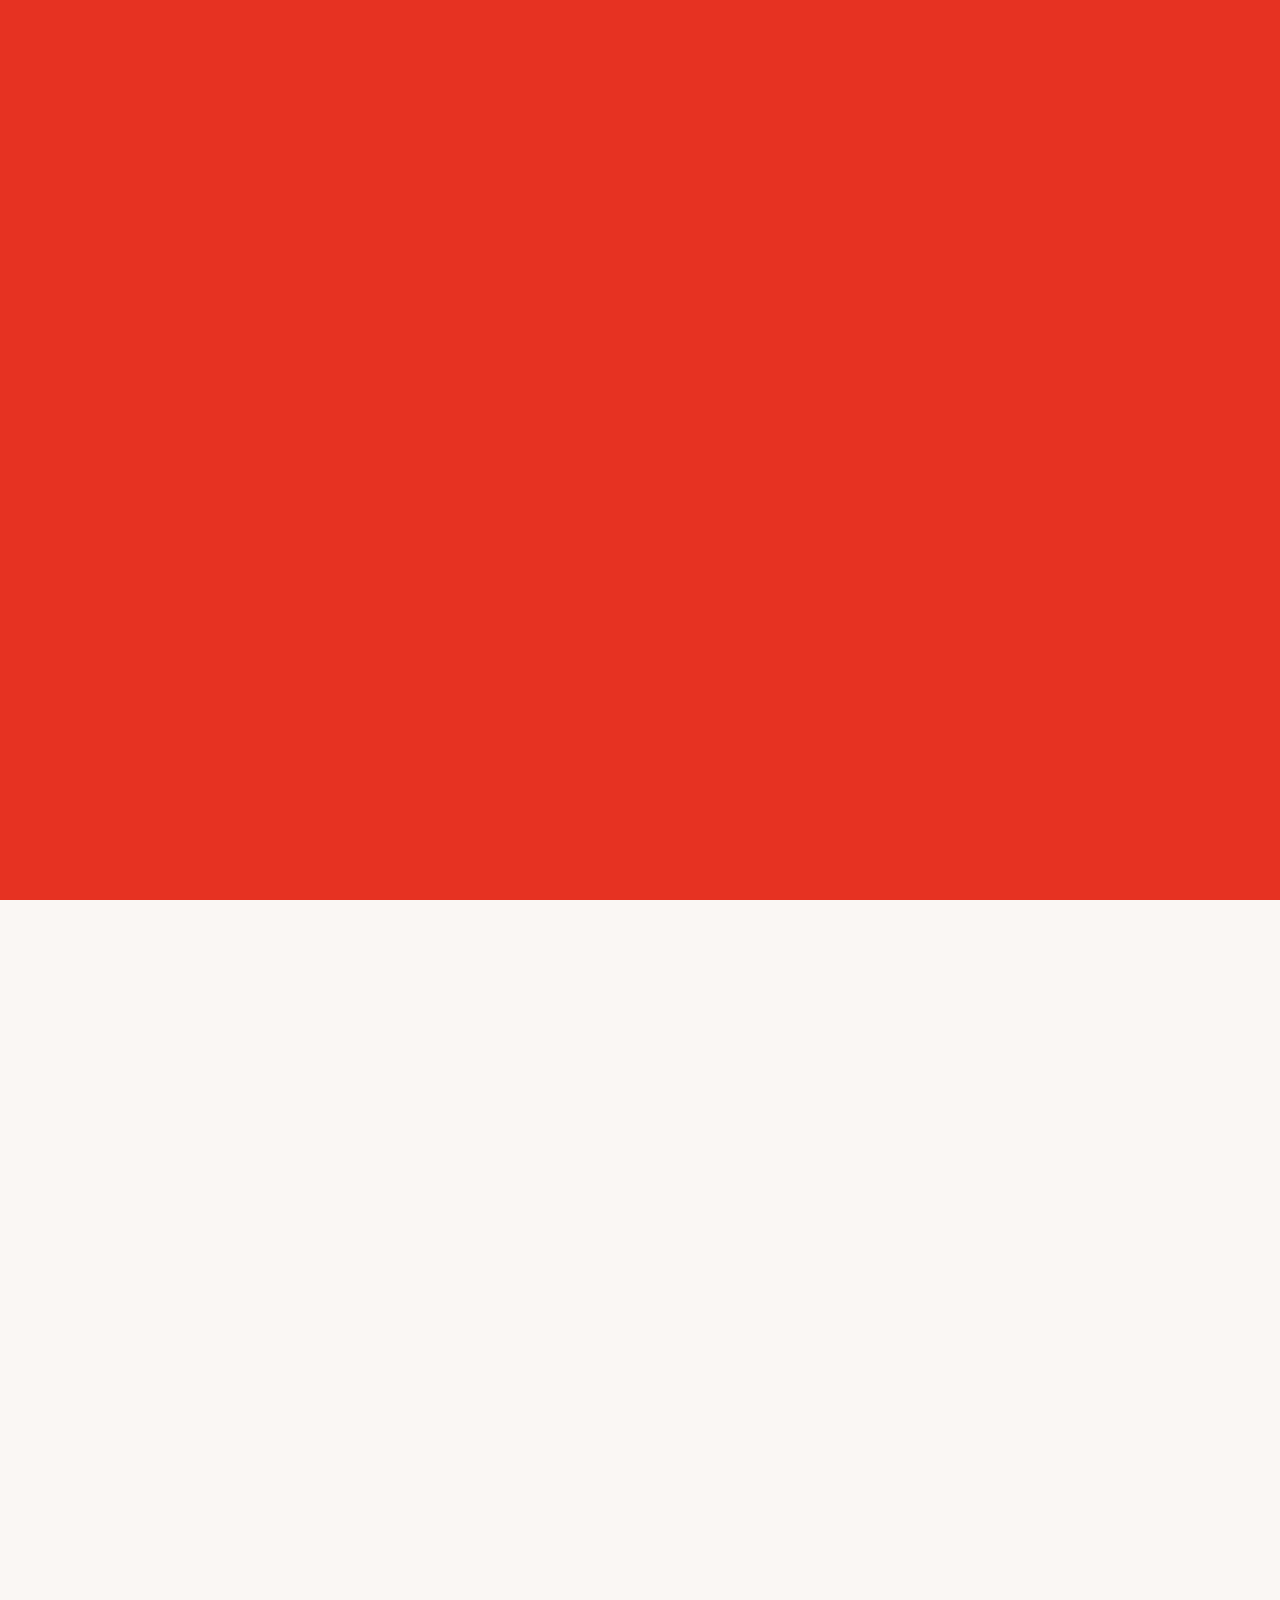
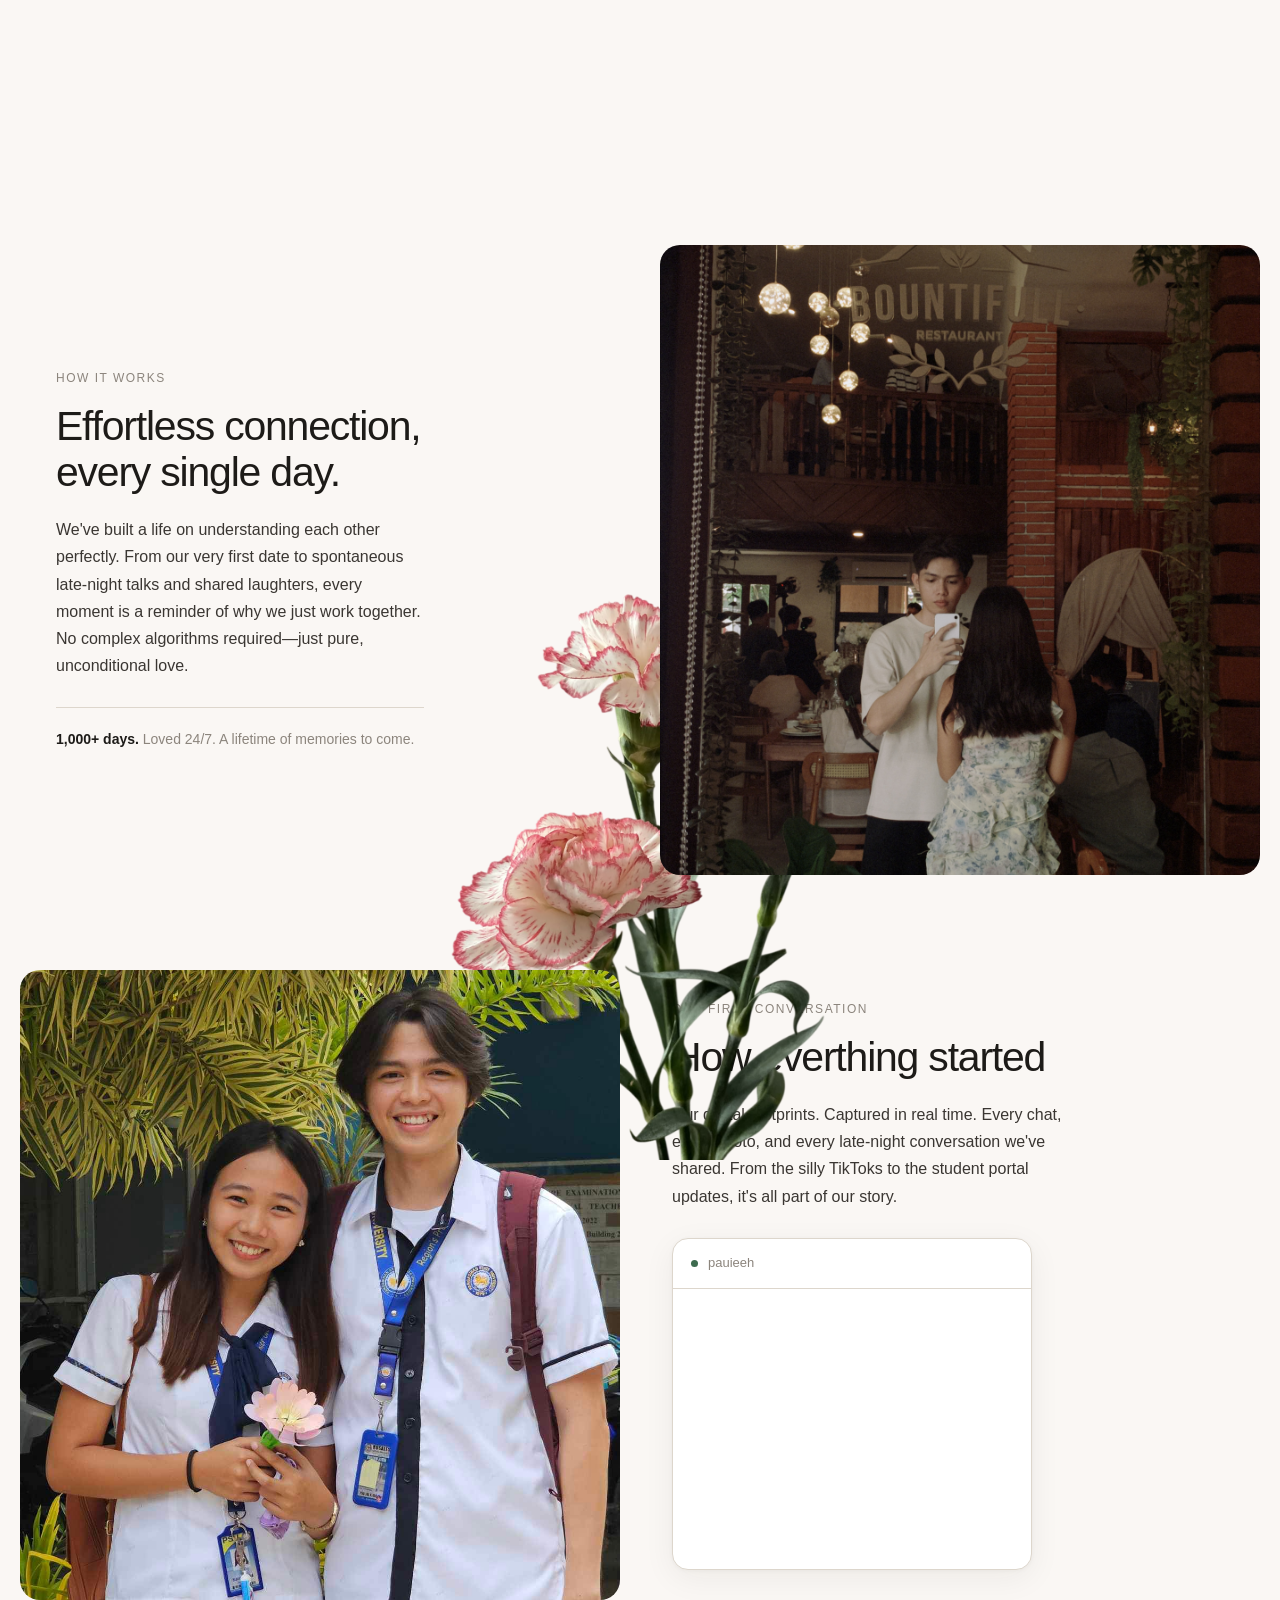
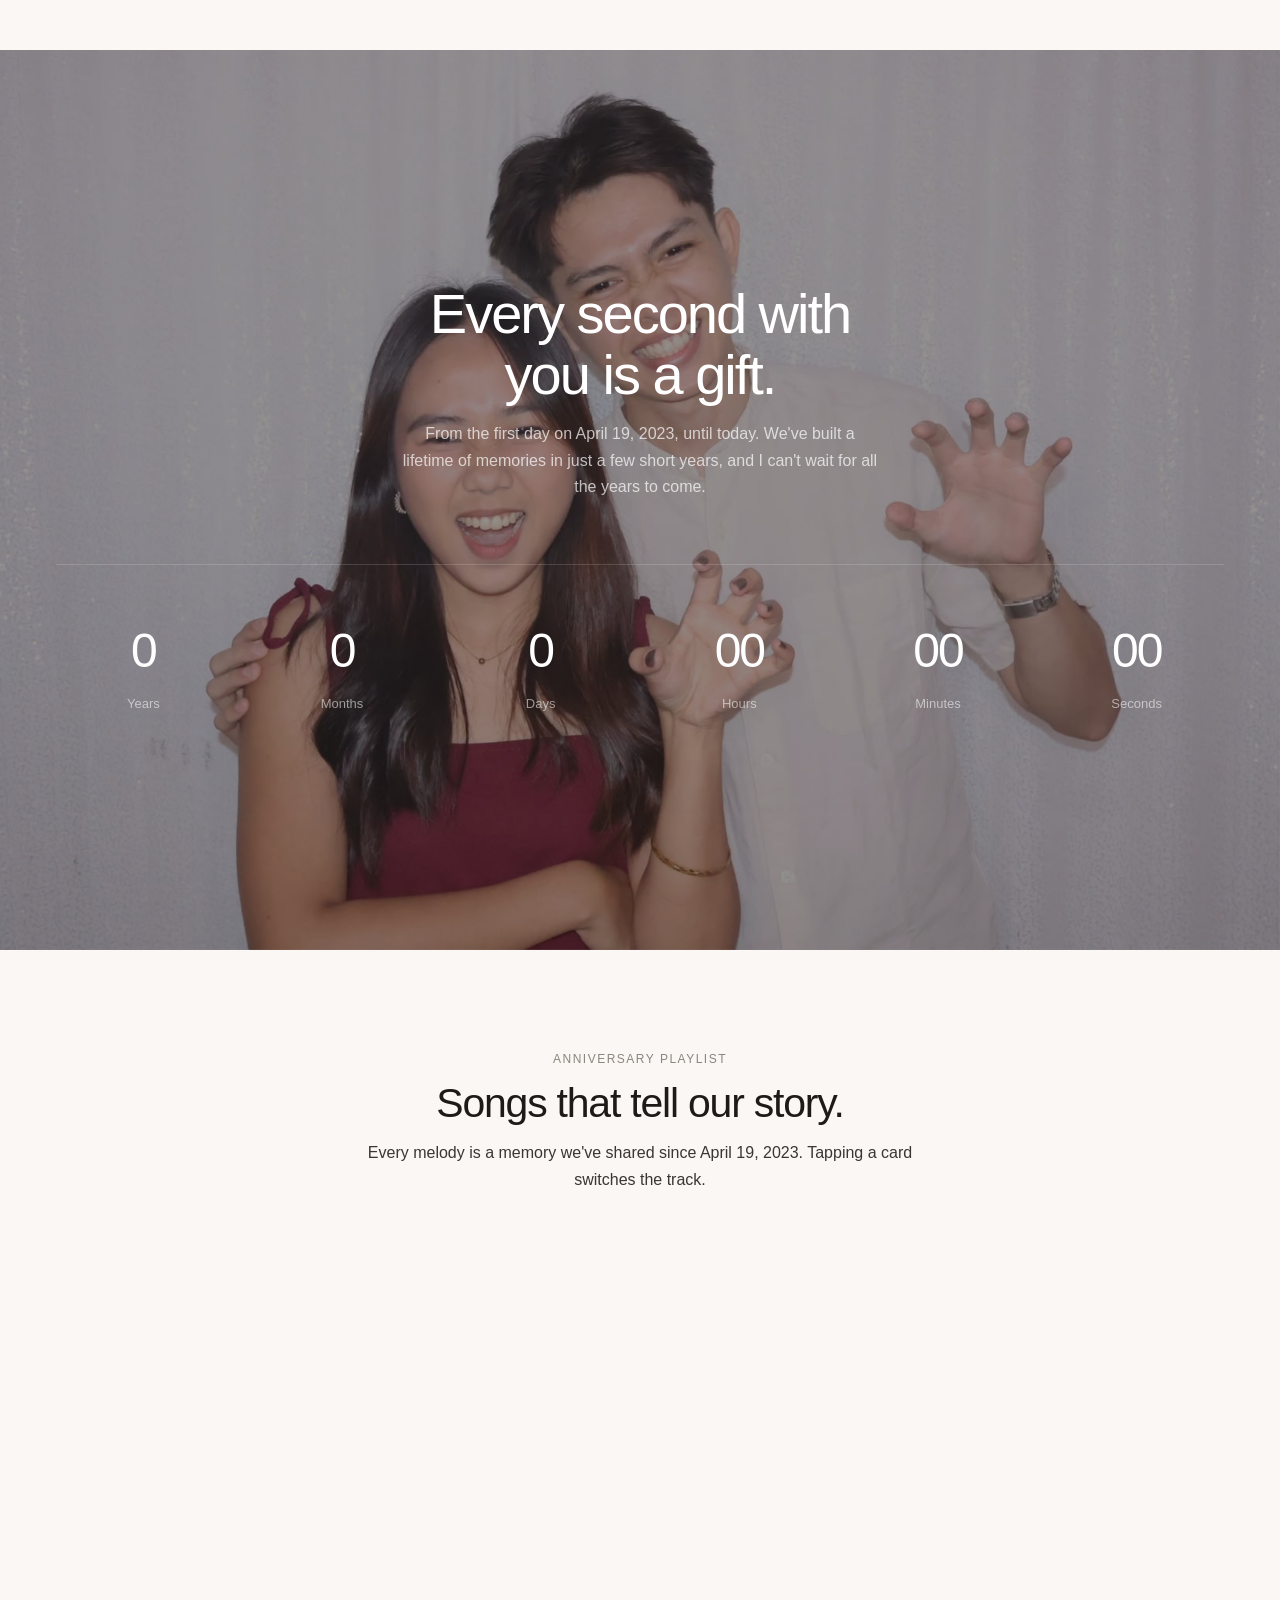
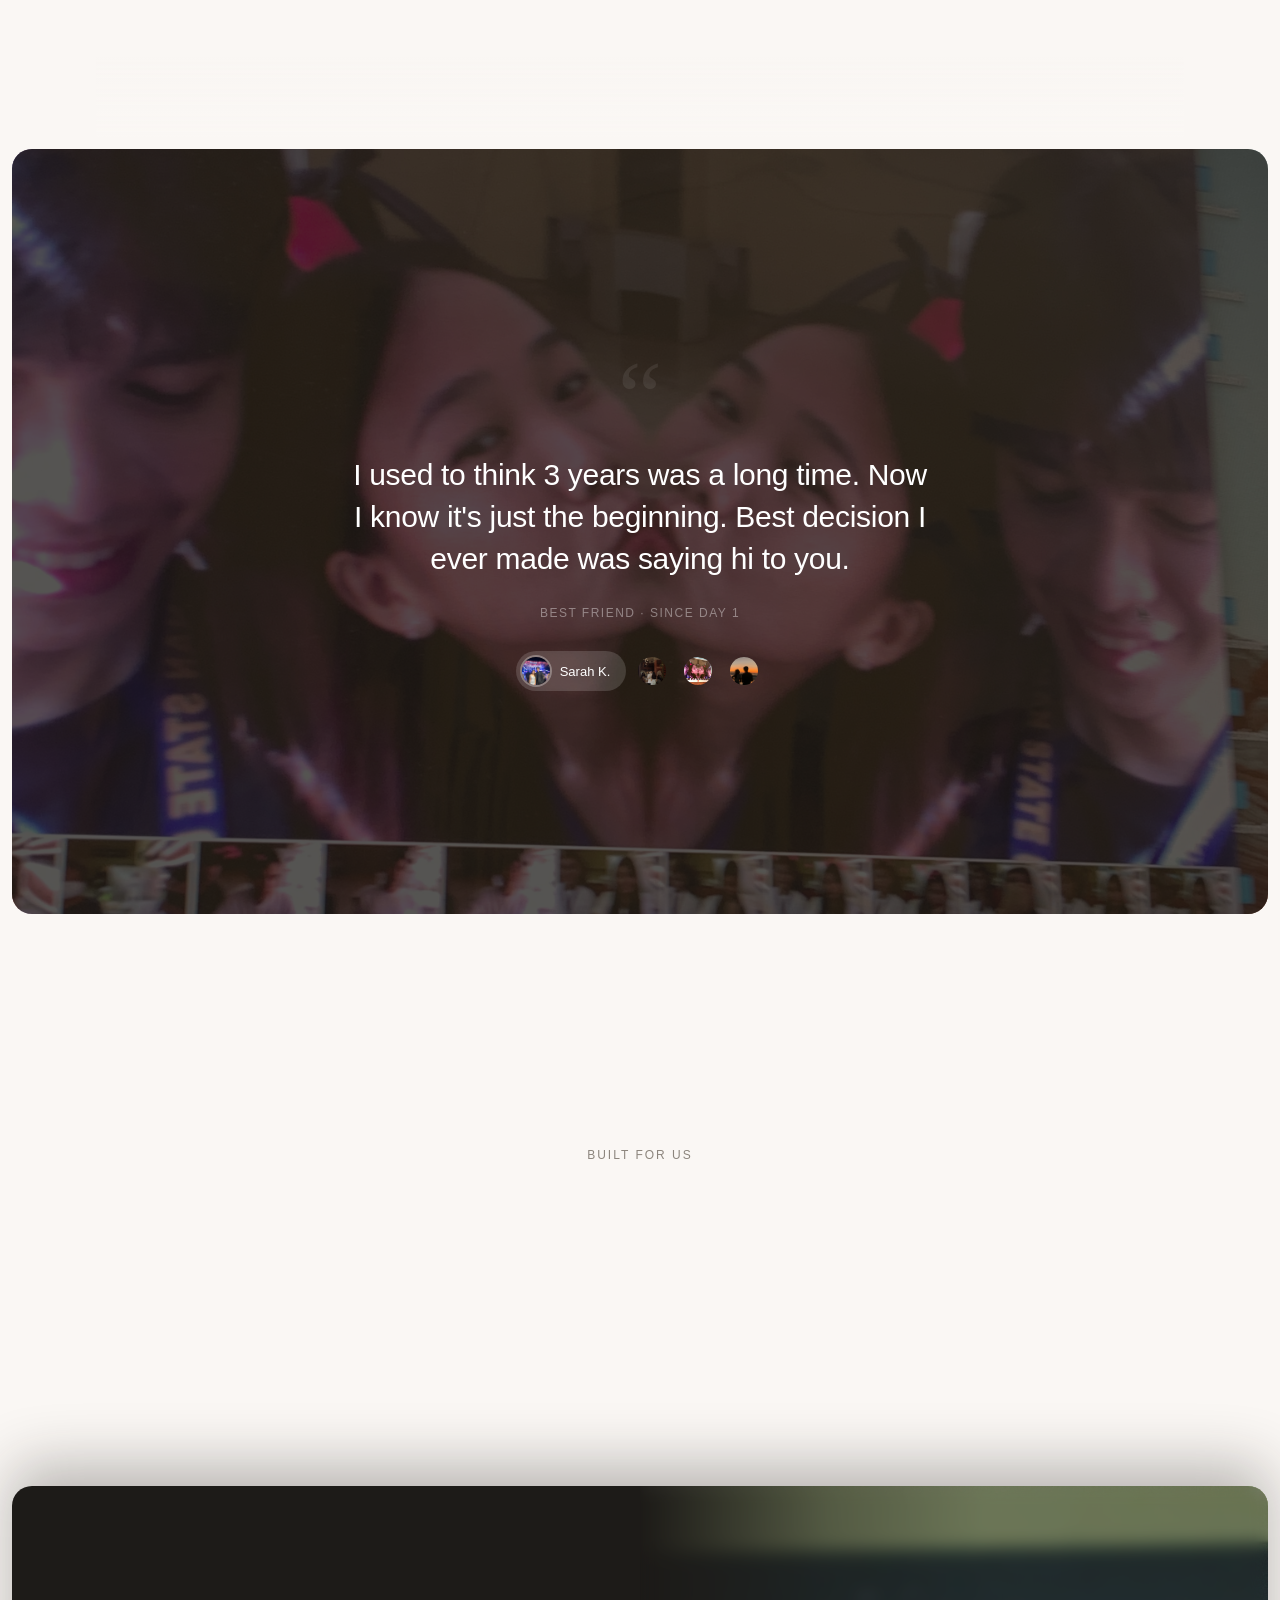
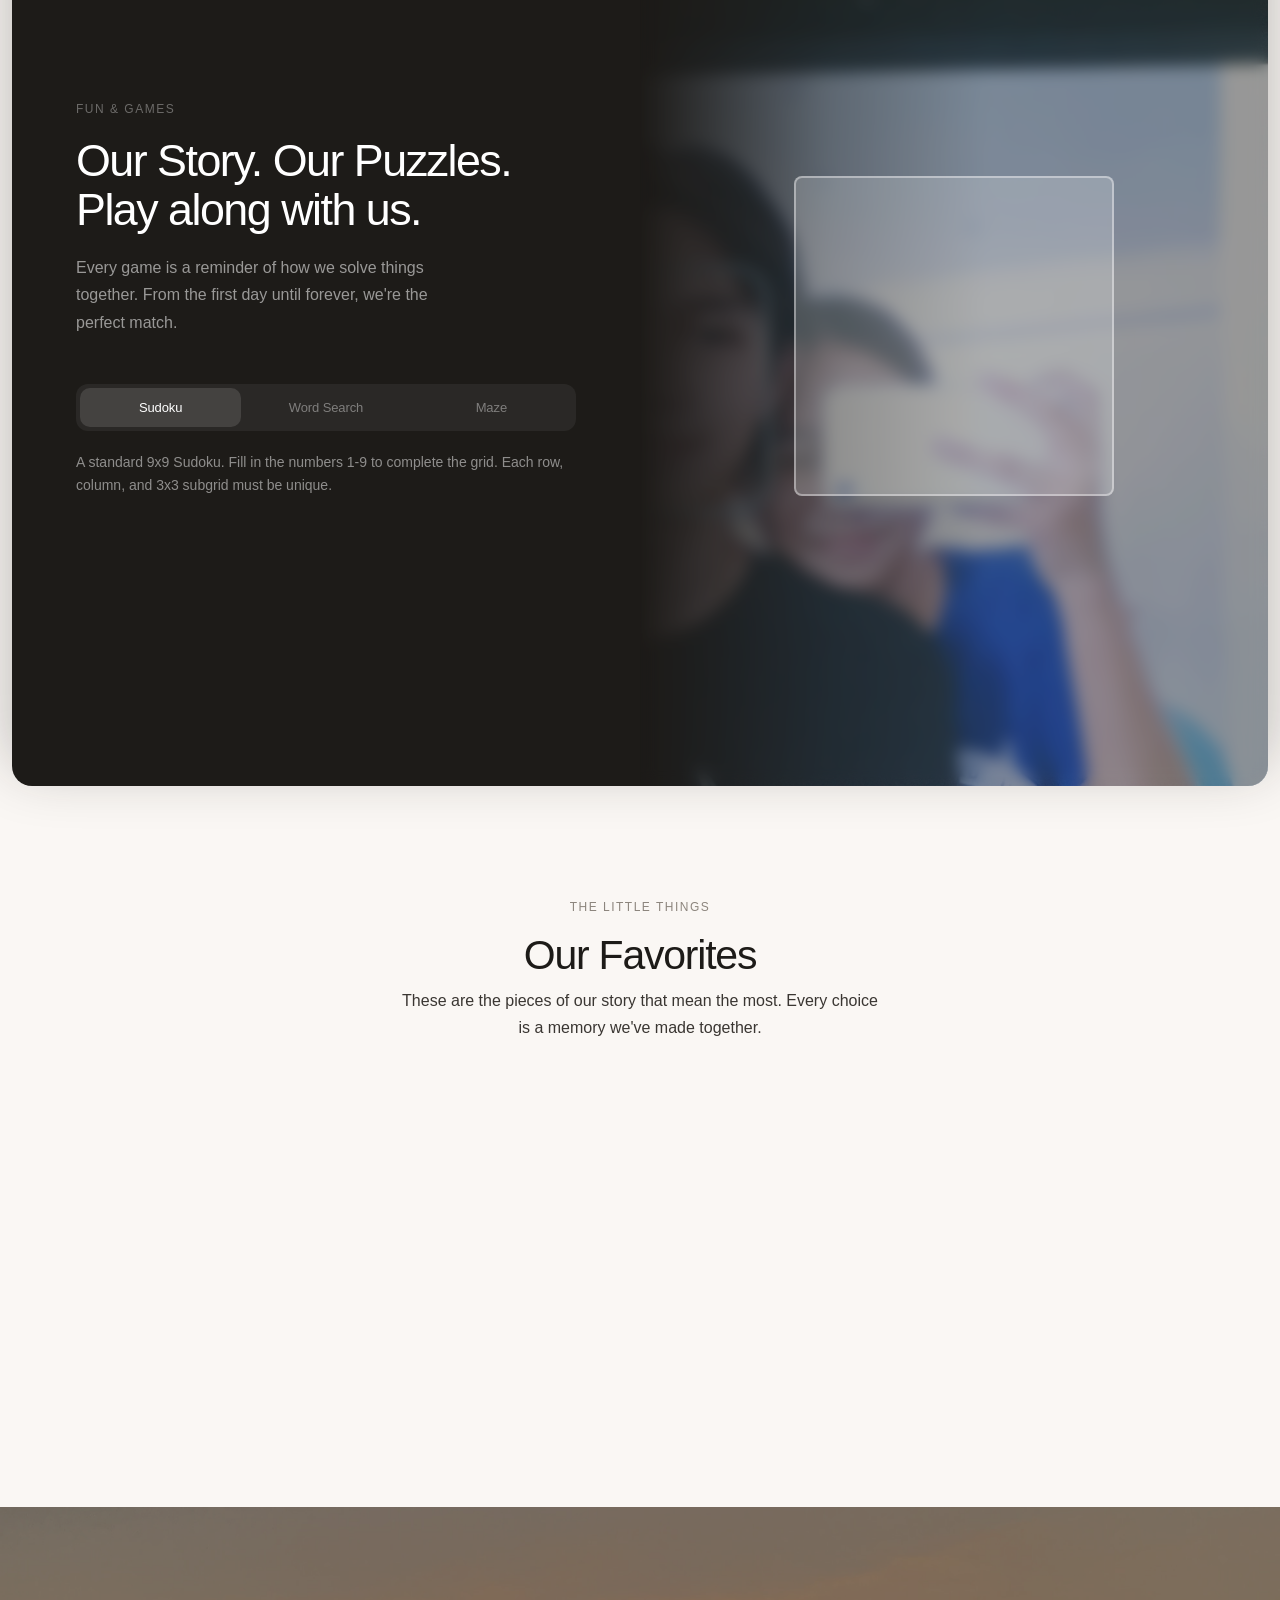
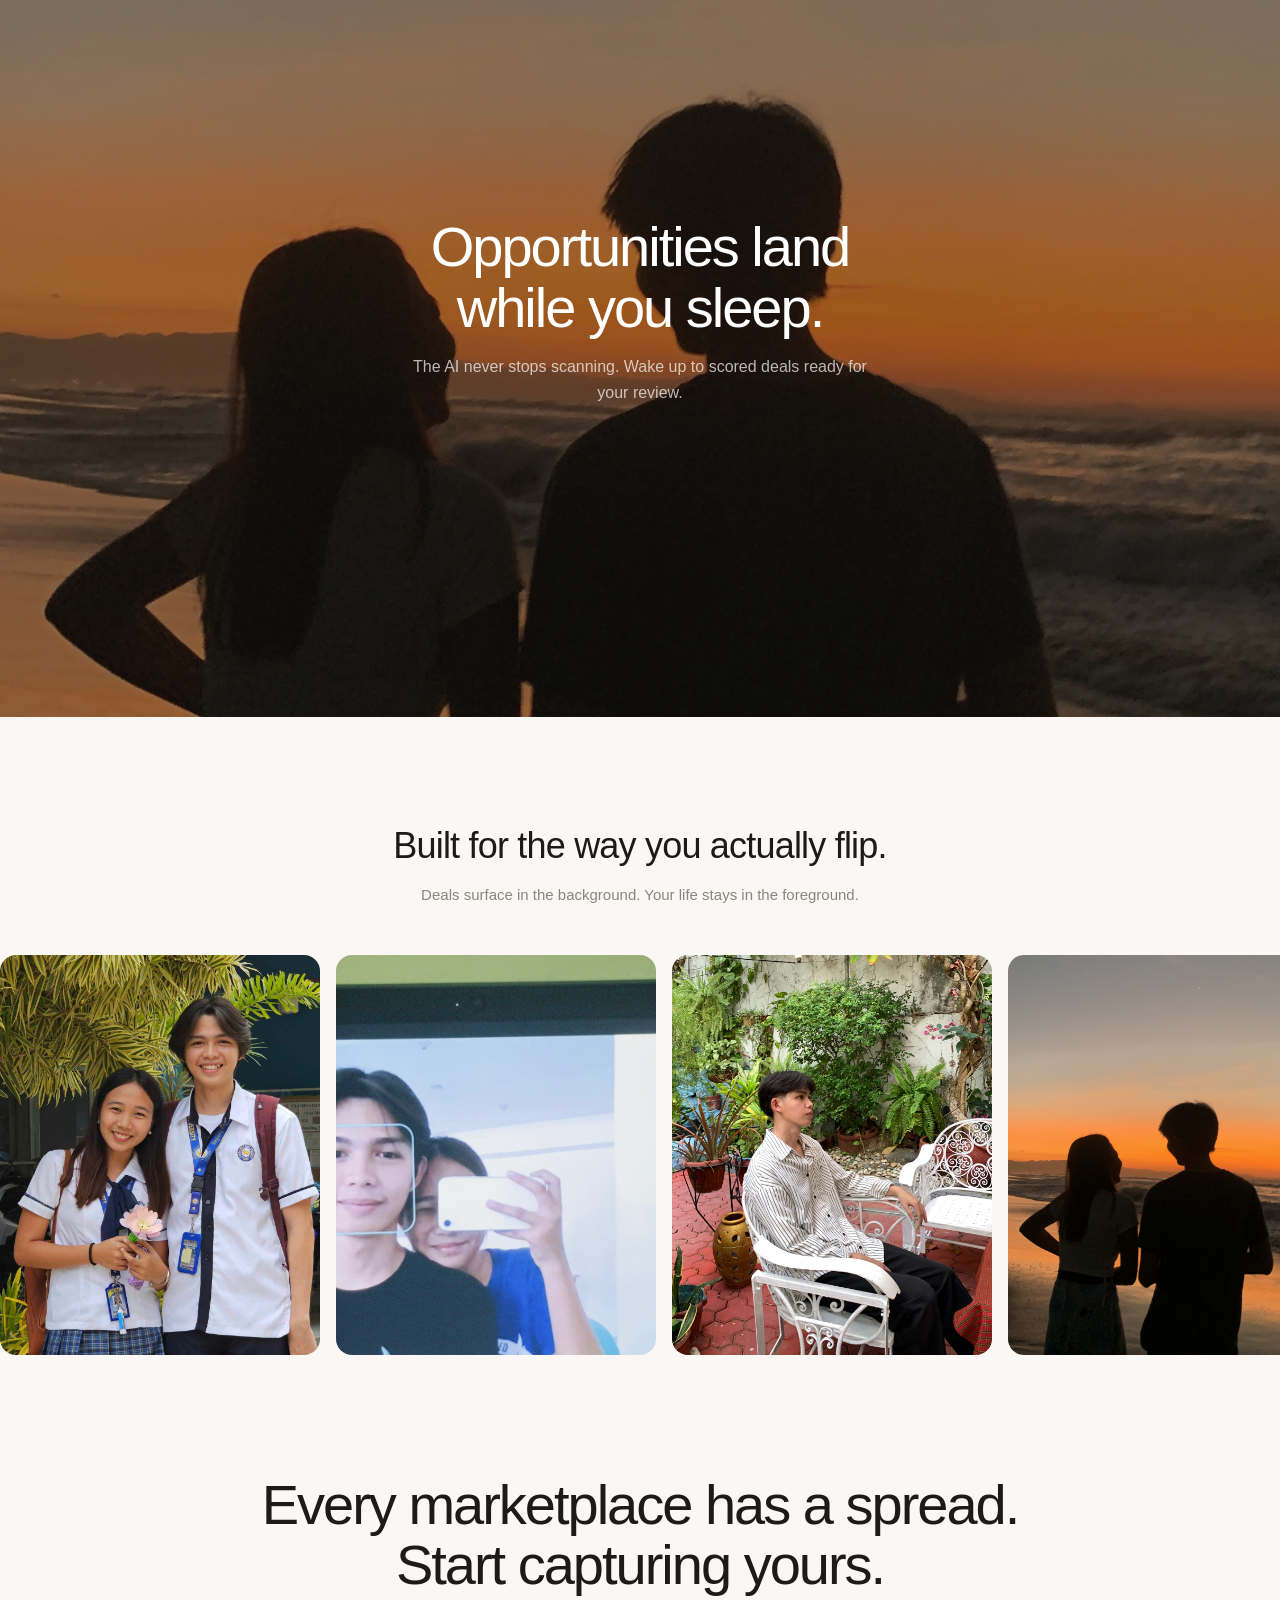
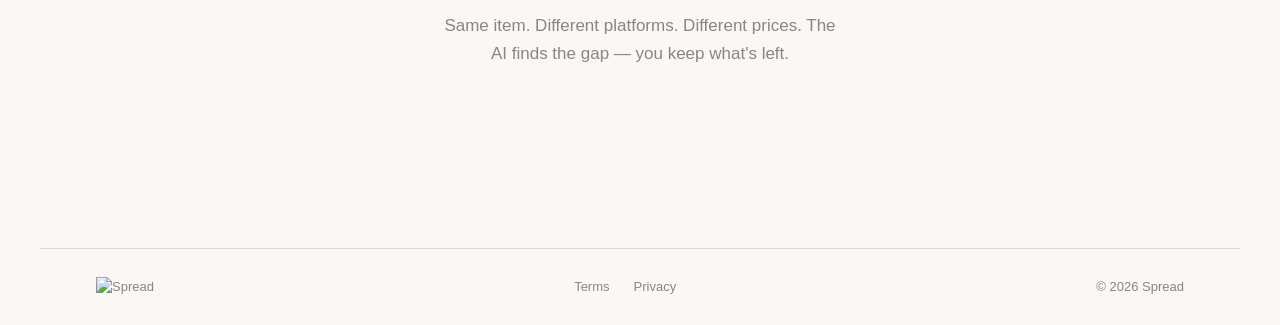
==== commit f49ea809: "feat: update gallery assets and refine UI layout and styling" ====
--- a/index.html
+++ b/index.html
@@ -1173,8 +1173,15 @@
     }
 
     @keyframes gameFadeIn {
-      from { opacity: 0; transform: scale(0.95); }
-      to { opacity: 1; transform: scale(1); }
+      from {
+        opacity: 0;
+        transform: scale(0.95);
+      }
+
+      to {
+        opacity: 1;
+        transform: scale(1);
+      }
     }
 
     /* Sudoku */
@@ -1204,10 +1211,18 @@
     }
 
     /* Subgrid borders */
-    .sudoku-cell:nth-child(3n) { border-right: 2px solid rgba(255, 255, 255, 0.6); }
-    .sudoku-cell:nth-child(9n) { border-right: none; }
+    .sudoku-cell:nth-child(3n) {
+      border-right: 2px solid rgba(255, 255, 255, 0.6);
+    }
+
+    .sudoku-cell:nth-child(9n) {
+      border-right: none;
+    }
+
     .sudoku-cell:nth-child(n+19):nth-child(-n+27),
-    .sudoku-cell:nth-child(n+46):nth-child(-n+54) { border-bottom: 2px solid rgba(255, 255, 255, 0.6); }
+    .sudoku-cell:nth-child(n+46):nth-child(-n+54) {
+      border-bottom: 2px solid rgba(255, 255, 255, 0.6);
+    }
 
     .sudoku-cell:hover:not(.locked) {
       background: rgba(255, 255, 255, 0.1);
@@ -1309,6 +1324,7 @@
 
     /* 31x31 Grid Maze - Expanded & Denser */
     .game-wrapper {
+      display: flex;
       flex-direction: column;
       align-items: center;
       justify-content: center;
@@ -1324,16 +1340,20 @@
       width: 100%;
       max-width: 420px;
       aspect-ratio: 1 / 1;
-      height: auto; /* Allow aspect-ratio to control height */
+      height: auto;
+      align-content: start;
+      justify-content: center;
       background: transparent;
       padding: 0;
       border: 1px solid rgba(255, 255, 255, 0.1);
       position: relative;
       user-select: none;
       cursor: crosshair;
+      overflow: hidden;
     }
 
     .m-cell {
+      aspect-ratio: 1 / 1;
       width: 100%;
       height: 100%;
       display: flex;
@@ -1343,7 +1363,8 @@
     }
 
     .m-cell.wall {
-      background: rgba(255, 255, 255, 0.4); /* Solid line look */
+      background: rgba(255, 255, 255, 0.4);
+      /* Solid line look */
     }
 
     .m-cell.path {
@@ -1399,10 +1420,21 @@
       transform: scale(0.95);
     }
 
-    .m-ctrl-btn.up { grid-area: up; }
-    .m-ctrl-btn.down { grid-area: down; }
-    .m-ctrl-btn.left { grid-area: left; }
-    .m-ctrl-btn.right { grid-area: right; }
+    .m-ctrl-btn.up {
+      grid-area: up;
+    }
+
+    .m-ctrl-btn.down {
+      grid-area: down;
+    }
+
+    .m-ctrl-btn.left {
+      grid-area: left;
+    }
+
+    .m-ctrl-btn.right {
+      grid-area: right;
+    }
 
     .m-ctrl-btn svg {
       width: 24px;
@@ -1425,8 +1457,15 @@
     }
 
     @keyframes successPop {
-      from { opacity: 0; transform: scale(0.8); }
-      to { opacity: 1; transform: scale(1); }
+      from {
+        opacity: 0;
+        transform: scale(0.8);
+      }
+
+      to {
+        opacity: 1;
+        transform: scale(1);
+      }
     }
 
     .success-heart {
@@ -1437,8 +1476,15 @@
     }
 
     @keyframes heartBeat {
-      0%, 100% { transform: scale(1); }
-      50% { transform: scale(1.2); }
+
+      0%,
+      100% {
+        transform: scale(1);
+      }
+
+      50% {
+        transform: scale(1.2);
+      }
     }
 
     .success-content h3 {
@@ -2692,35 +2738,35 @@
     <div class="hero-pin" id="heroPin">
       <!-- Scattered gallery photos -->
       <div class="hero-scatter-wrap" id="hs0" style="width:180px;height:140px;top:6%;left:4%">
-        <div class="hero-polaroid"><img src="spread-assets/placeholder.png" alt=""></div>
+        <div class="hero-polaroid"><img src="spread-assets/pic2.jpg" alt=""></div>
       </div>
       <div class="hero-scatter-wrap" id="hs1" style="width:160px;height:200px;top:4%;right:6%">
-        <div class="hero-polaroid"><img src="spread-assets/placeholder.png" alt=""></div>
+        <div class="hero-polaroid"><img src="spread-assets/pic6.JPG" alt=""></div>
       </div>
       <div class="hero-scatter-wrap" id="hs2" style="width:200px;height:150px;top:42%;left:1%">
-        <div class="hero-polaroid"><img src="spread-assets/placeholder.png" alt=""></div>
+        <div class="hero-polaroid"><img src="spread-assets/pic3.JPG" alt=""></div>
       </div>
       <div class="hero-scatter-wrap" id="hs3" style="width:170px;height:170px;top:50%;right:2%">
-        <div class="hero-polaroid"><img src="spread-assets/placeholder.png" alt=""></div>
+        <div class="hero-polaroid"><img src="spread-assets/pic4.JPG" alt=""></div>
       </div>
       <div class="hero-scatter-wrap" id="hs4" style="width:150px;height:190px;bottom:6%;left:10%">
-        <div class="hero-polaroid"><img src="spread-assets/placeholder.png" alt=""></div>
+        <div class="hero-polaroid"><img src="spread-assets/pic1.JPG" alt=""></div>
       </div>
       <div class="hero-scatter-wrap" id="hs5" style="width:190px;height:140px;bottom:4%;right:8%">
-        <div class="hero-polaroid"><img src="spread-assets/placeholder.png" alt=""></div>
+        <div class="hero-polaroid"><img src="spread-assets/pic5.JPG" alt=""></div>
       </div>
       <div class="hero-scatter-wrap" id="hs6" style="width:140px;height:120px;top:20%;left:18%">
-        <div class="hero-polaroid"><img src="spread-assets/placeholder.png" alt=""></div>
+        <div class="hero-polaroid"><img src="spread-assets/pic7.jpg" alt=""></div>
       </div>
       <div class="hero-scatter-wrap" id="hs7" style="width:150px;height:130px;top:18%;right:16%">
-        <div class="hero-polaroid"><img src="spread-assets/placeholder.png" alt=""></div>
+        <div class="hero-polaroid"><img src="spread-assets/pic7.HEIC" alt=""></div>
       </div>
 
 
       <!-- Main hero video -->
       <div class="hero-main" id="heroMain">
-        <img class="hero-video" src="spread-assets/placeholder.png"
-          style="width: 100%; height: 100%; object-fit: cover;" alt="">
+        <img class="hero-video" src="spread-assets/pic6.JPG" style="width: 100%; height: 100%; object-fit: cover;"
+          alt="">
         <div class="hero-overlay"></div>
         <div class="hero-content">
           <h1 class="hero-h1"><span class="hero-word"><span>Happy</span></span> <span
@@ -2757,7 +2803,7 @@
       <div class="carnation-dec">
         <img src="spread-assets/carnation_bouquet.png" class="carnation-img" alt="Carnation Bouquet">
       </div>
-      <img src="spread-assets/placeholder.png" alt="">
+      <img src="spread-assets/pic6.JPG" alt="">
       <img src="spread-assets/placeholder.png" alt="" class="hide">
     </div>
   </section>
@@ -2765,7 +2811,7 @@
   <section class="feature-section reversed">
     <div class="feature-text">
       <div class="tag gs-reveal">Our First Conversation</div>
-      <h2 class="gs-reveal">Social & Scraps</h2>
+      <h2 class="gs-reveal">How everthing started</h2>
       <p class="gs-reveal">Our digital footprints. Captured in real time. Every chat, every photo, and every late-night
         conversation we've shared. From the silly TikToks to the student portal updates, it's all part of our story.</p>
       <div class="chat-card gs-reveal" id="chatCard">
@@ -2783,13 +2829,13 @@
       </div>
     </div>
     <div class="feature-img-wrap">
-      <img src="spread-assets/placeholder.png" alt="">
-      <img src="spread-assets/placeholder.png" alt="" class="hide">
+      <img src="spread-assets/pic1.JPG" alt="">
+      <img src="spread-assets/pic6.JPG" alt="" class="hide">
     </div>
   </section>
 
   <div class="photo-full tall" style="height:100vh;min-height:700px">
-    <img src="spread-assets/placeholder.png" alt="" class="pf-img" style="object-position:center 40%">
+    <img src="spread-assets/pic3.JPG" alt="" class="pf-img" style="object-position:center 40%">
     <div class="photo-full-overlay" style="background:rgba(29,27,24,.48)">
       <div class="photo-stats-inner">
         <div class="photo-full-text" style="margin-bottom:64px">
@@ -2845,7 +2891,7 @@
   </section>
 
   <div class="testimonial-break" id="testimonialBreak">
-    <img src="spread-assets/placeholder.png" alt="" class="tb-bg">
+    <img src="spread-assets/pic5.JPG" alt="" class="tb-bg">
     <div class="testimonial-break-overlay"></div>
     <div class="testimonial-inner">
       <div class="t-big-quote">&ldquo;</div>
@@ -2867,19 +2913,19 @@
       </div>
       <div class="t-avatars" id="tAvatars">
         <button class="t-avatar active" onclick="setT(0)">
-          <img src="spread-assets/placeholder.png" alt="">
+          <img src="spread-assets/pic7.jpg" alt="">
           <span class="t-avatar-name">Sarah K.</span>
         </button>
         <button class="t-avatar" onclick="setT(1)">
-          <img src="spread-assets/placeholder.png" alt="">
+          <img src="spread-assets/pic6.JPG" alt="">
           <span class="t-avatar-name">Marcus T.</span>
         </button>
         <button class="t-avatar" onclick="setT(2)">
-          <img src="spread-assets/placeholder.png" alt="">
+          <img src="spread-assets/pic5.JPG" alt="">
           <span class="t-avatar-name">David L.</span>
         </button>
         <button class="t-avatar" onclick="setT(3)">
-          <img src="spread-assets/placeholder.png" alt="">
+          <img src="spread-assets/pic4.JPG" alt="">
           <span class="t-avatar-name">Amy R.</span>
         </button>
       </div>
@@ -2896,7 +2942,8 @@
     <div class="control-left">
       <div class="tag gs-reveal">Fun & Games</div>
       <h2 class="gs-reveal">Our Story. Our Puzzles. Play along with us.</h2>
-      <p class="gs-reveal">Every game is a reminder of how we solve things together. From the first day until forever, we're the perfect match.</p>
+      <p class="gs-reveal">Every game is a reminder of how we solve things together. From the first day until forever,
+        we're the perfect match.</p>
 
       <div class="control-toggle gs-reveal">
         <div class="control-toggle-bar">
@@ -2905,7 +2952,8 @@
           <button class="ct-btn" onclick="setControl(2)">Maze</button>
         </div>
         <div class="control-desc" id="controlDesc">
-          <p class="active">A standard 9x9 Sudoku. Fill in the numbers 1-9 to complete the grid. Each row, column, and 3x3 subgrid must be unique.</p>
+          <p class="active">A standard 9x9 Sudoku. Fill in the numbers 1-9 to complete the grid. Each row, column, and
+            3x3 subgrid must be unique.</p>
           <p>Find the words that define us. Click the letters to highlight them as you find our story.</p>
           <p>Find your way back to me. Navigate through the path to reach the heart at the end.</p>
         </div>
@@ -2914,8 +2962,8 @@
 
     </div>
     <div class="control-right">
-      <img src="spread-assets/placeholder.png" id="controlImage" alt="">
-      
+      <img src="spread-assets/pic2.jpg" id="controlImage" alt="">
+
       <div class="game-overlay" id="gameOverlay">
         <!-- Sudoku Game -->
         <div class="game-wrapper" id="gameSudoku" style="display: flex;">
@@ -2933,21 +2981,8 @@
         <!-- 31x31 Grid Maze Game -->
         <div class="game-wrapper" id="gameMaze" style="display: none;">
           <div class="maze-grid-container" id="mazeGrid"></div>
-          
-          <div class="maze-controls">
-            <button class="m-ctrl-btn up" onclick="moveMazePlayer('up')">
-              <svg viewBox="0 0 24 24"><path d="M7 14l5-5 5 5H7z"/></svg>
-            </button>
-            <button class="m-ctrl-btn left" onclick="moveMazePlayer('left')">
-              <svg viewBox="0 0 24 24"><path d="M14 7l-5 5 5 5V7z"/></svg>
-            </button>
-            <button class="m-ctrl-btn down" onclick="moveMazePlayer('down')">
-              <svg viewBox="0 0 24 24"><path d="M7 10l5 5 5-5H7z"/></svg>
-            </button>
-            <button class="m-ctrl-btn right" onclick="moveMazePlayer('right')">
-              <svg viewBox="0 0 24 24"><path d="M10 17l5-5-5-5v10z"/></svg>
-            </button>
-          </div>
+
+
         </div>
 
         <div class="game-success" id="gameSuccess">
@@ -3010,7 +3045,7 @@
       <div id="nicheResult" style="display:none; text-align: center;">
         <div class="niche-polaroid-wrap">
           <div class="niche-polaroid" id="nichePhoto">
-            <img src="spread-assets/placeholder.png" alt="Memory" id="nicheImg">
+            <img src="spread-assets/pic3.jpeg" alt="Memory" id="nicheImg">
             <div class="niche-polaroid-caption" id="nicheCap">Our beautiful memory</div>
           </div>
         </div>
@@ -3023,7 +3058,7 @@
   </section>
 
   <div class="photo-full tall">
-    <img src="spread-assets/placeholder.png" alt="" class="pf-img">
+    <img src="spread-assets/pic4.JPG" alt="" class="pf-img">
     <div class="photo-full-overlay" style="background:rgba(29,27,24,.42)">
       <div class="photo-full-text">
         <h2 class="gs-reveal">Opportunities land while you sleep.</h2>
@@ -3040,20 +3075,20 @@
       <p class="gs-reveal">Deals surface in the background. Your life stays in the foreground.</p>
     </div>
     <div class="photo-scroller" id="photoScroller">
+      <div class="scroller-img"><img src="spread-assets/pic1.JPG" alt=""></div>
+      <div class="scroller-img"><img src="spread-assets/pic2.jpg" alt=""></div>
+      <div class="scroller-img"><img src="spread-assets/pic3.jpeg" alt=""></div>
+      <div class="scroller-img"><img src="spread-assets/pic4.JPG" alt=""></div>
+      <div class="scroller-img"><img src="spread-assets/pic3.JPG" alt=""></div>
+      <div class="scroller-img"><img src="spread-assets/pic5.JPG" alt=""></div>
+      <div class="scroller-img"><img src="spread-assets/pic6.JPG" alt=""></div>
+      <div class="scroller-img"><img src="spread-assets/pic7.jpg" alt=""></div>
       <div class="scroller-img"><img src="spread-assets/placeholder.png" alt=""></div>
-      <div class="scroller-img"><img src="spread-assets/placeholder.png" alt=""></div>
-      <div class="scroller-img"><img src="spread-assets/placeholder.png" alt=""></div>
-      <div class="scroller-img"><img src="spread-assets/placeholder.png" alt=""></div>
-      <div class="scroller-img"><img src="spread-assets/placeholder.png" alt=""></div>
-      <div class="scroller-img"><img src="spread-assets/placeholder.png" alt=""></div>
-      <div class="scroller-img"><img src="spread-assets/placeholder.png" alt=""></div>
-      <div class="scroller-img"><img src="spread-assets/placeholder.png" alt=""></div>
-      <div class="scroller-img"><img src="spread-assets/placeholder.png" alt=""></div>
-      <div class="scroller-img"><img src="spread-assets/placeholder.png" alt=""></div>
-      <div class="scroller-img"><img src="spread-assets/placeholder.png" alt=""></div>
-      <div class="scroller-img"><img src="spread-assets/placeholder.png" alt=""></div>
-      <div class="scroller-img"><img src="spread-assets/placeholder.png" alt=""></div>
-      <div class="scroller-img"><img src="spread-assets/placeholder.png" alt=""></div>
+      <div class="scroller-img"><img src="spread-assets/pic3.jpeg" alt=""></div>
+      <div class="scroller-img"><img src="spread-assets/pic5.JPG" alt=""></div>
+      <div class="scroller-img"><img src="spread-assets/pic1.JPG" alt=""></div>
+      <div class="scroller-img"><img src="spread-assets/pic3.JPG" alt=""></div>
+      <div class="scroller-img"><img src="spread-assets/pic7.jpg" alt=""></div>
     </div>
   </section>
 
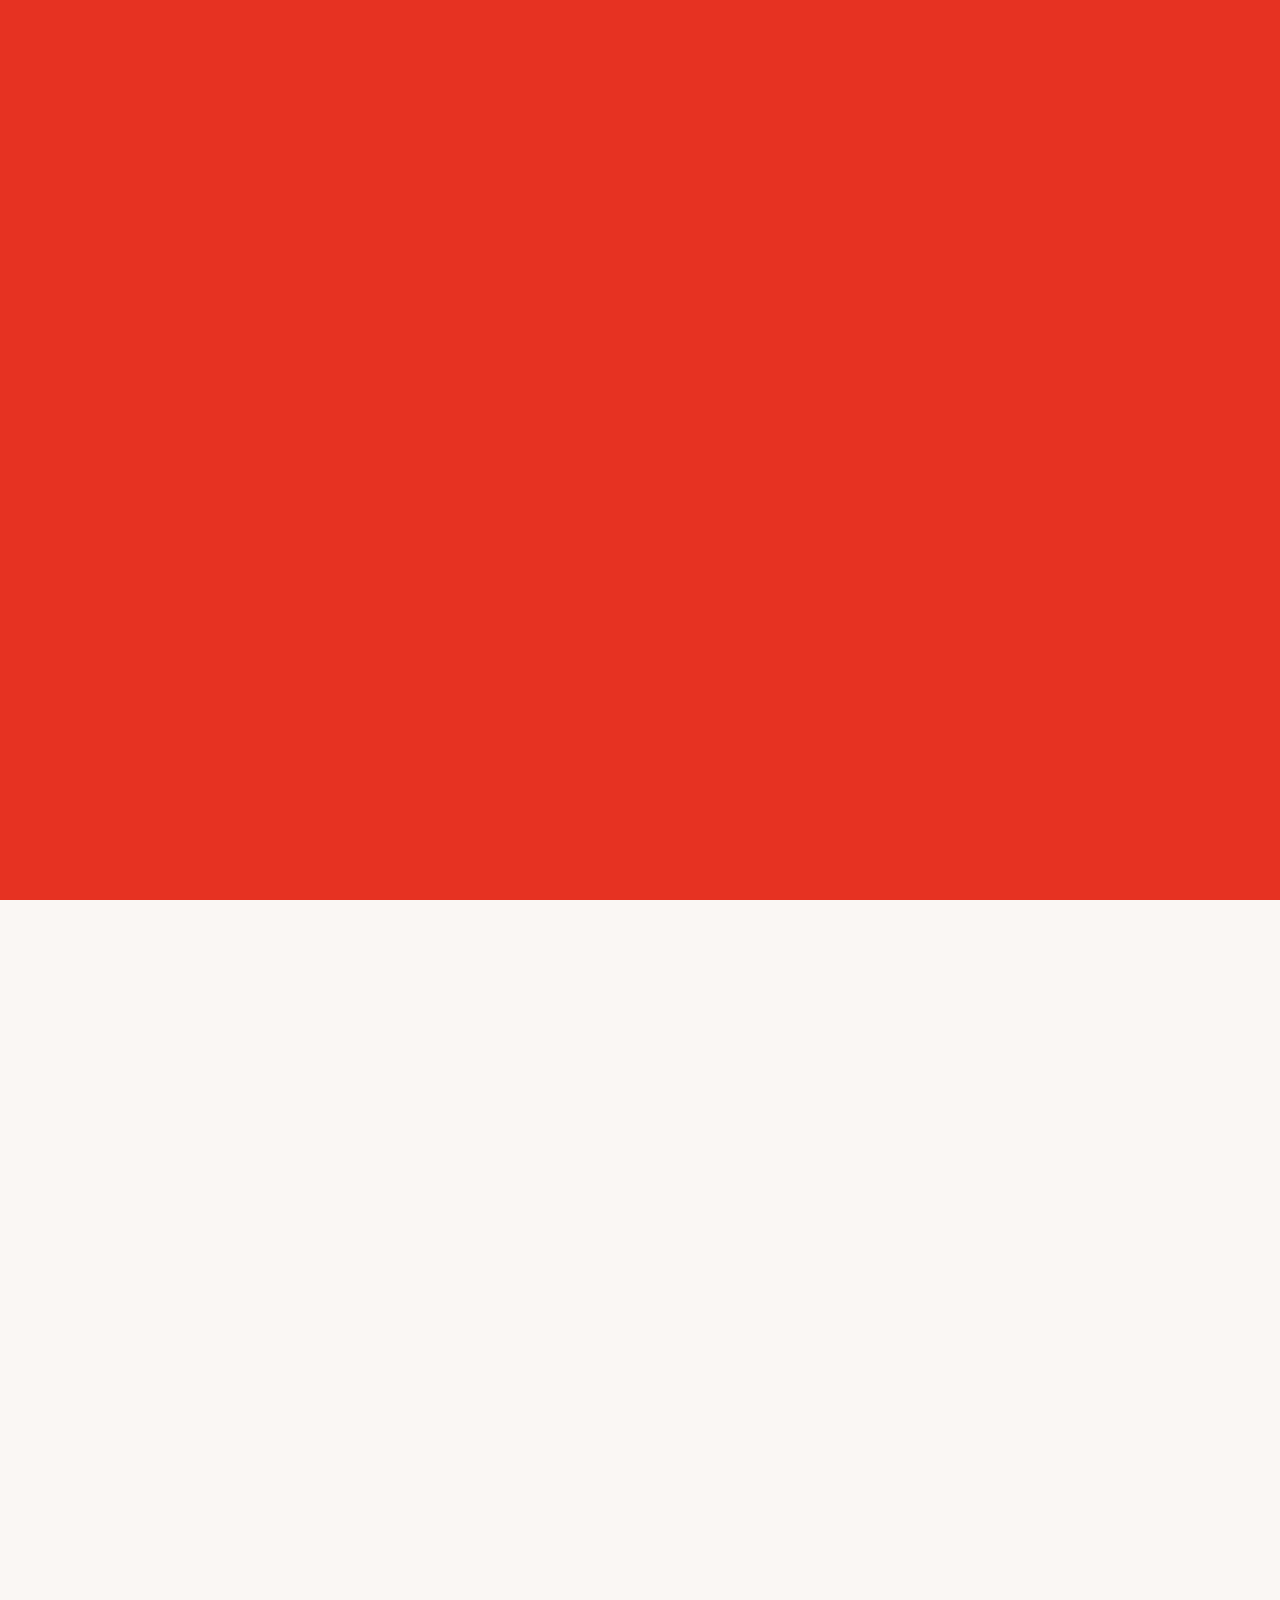
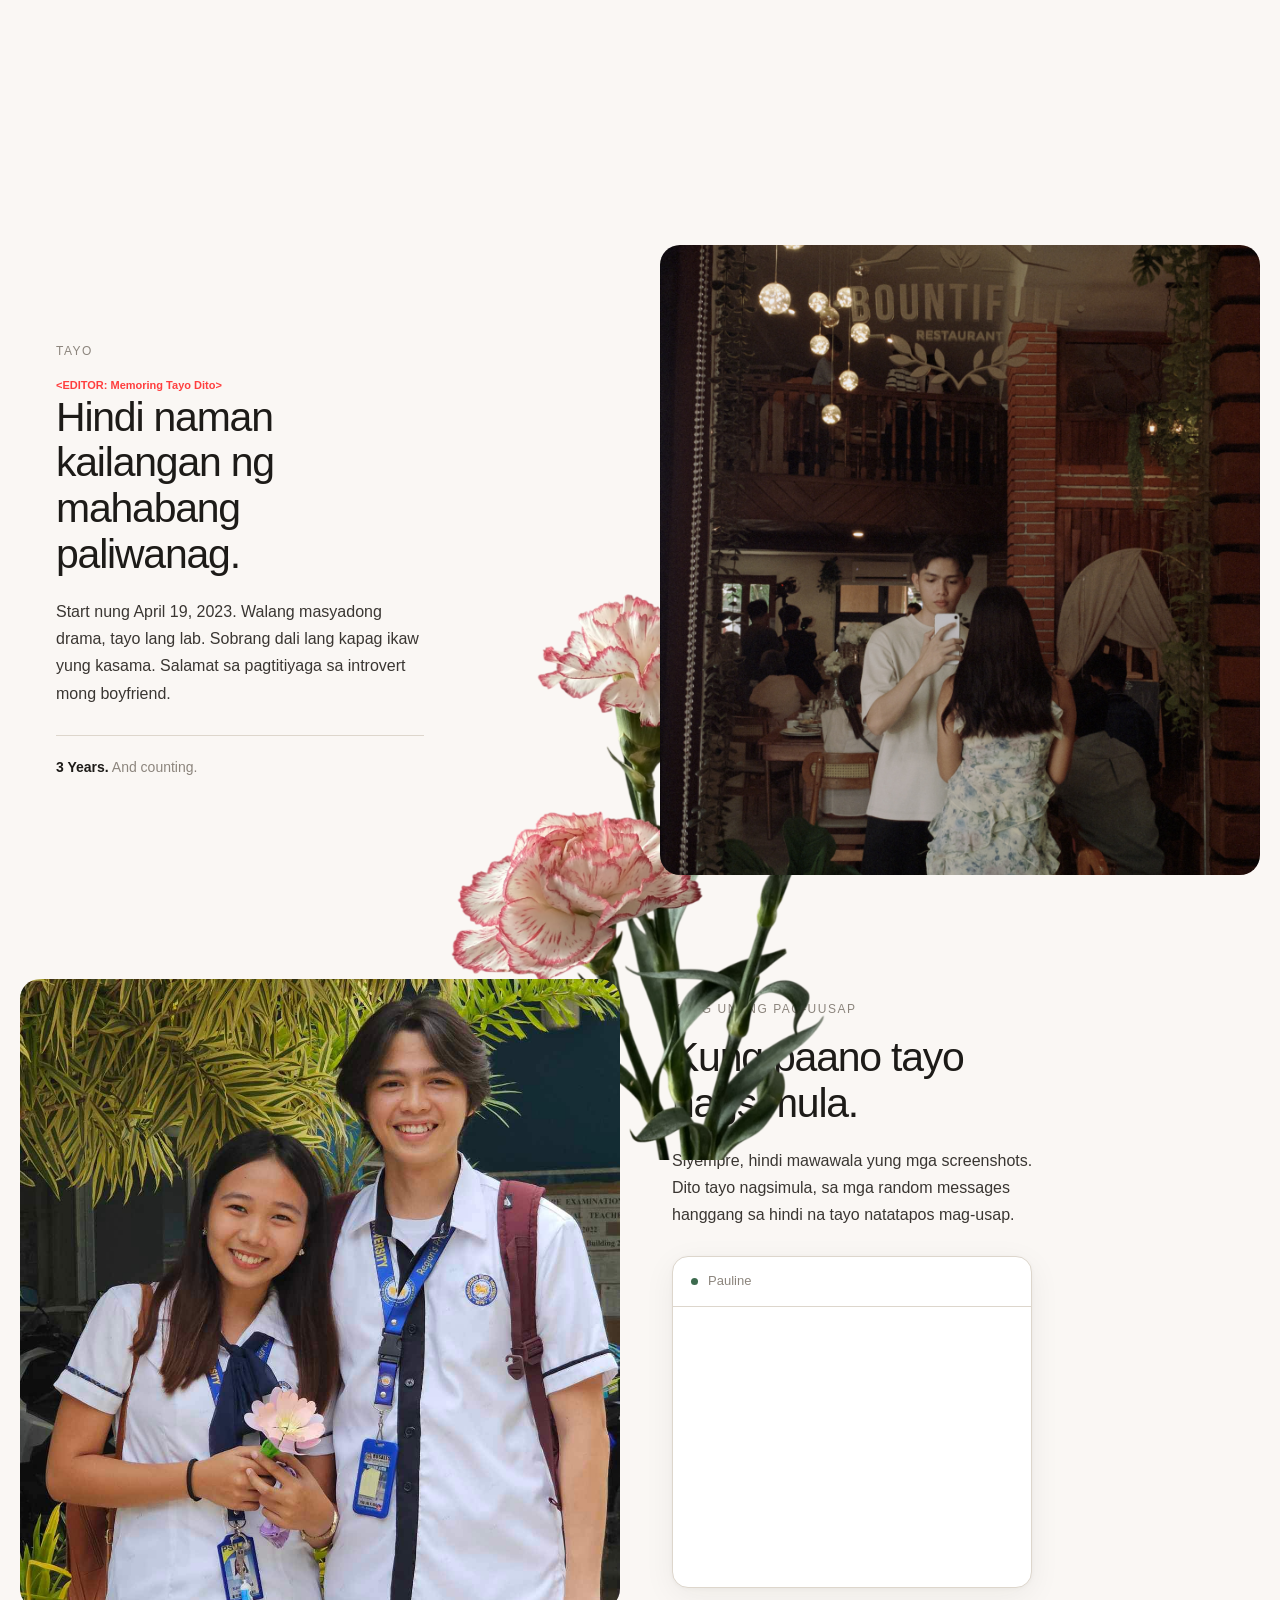
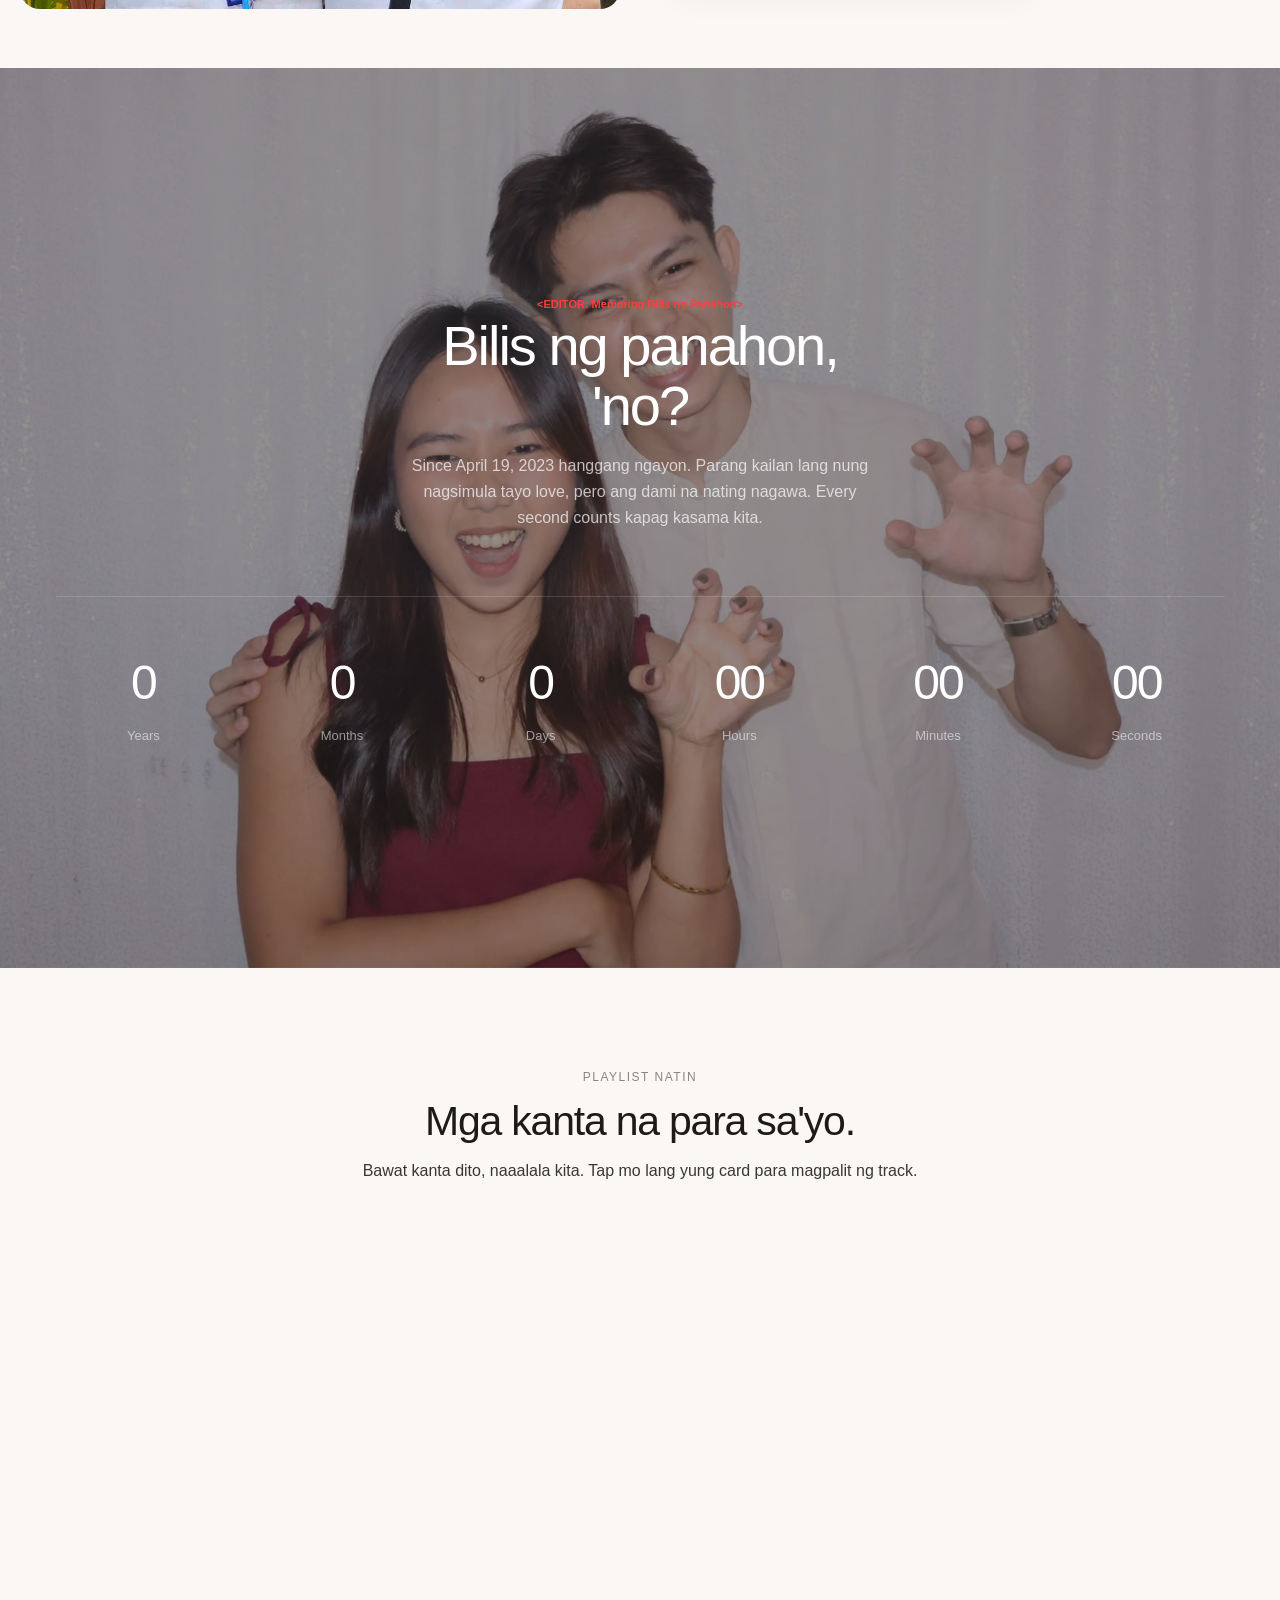
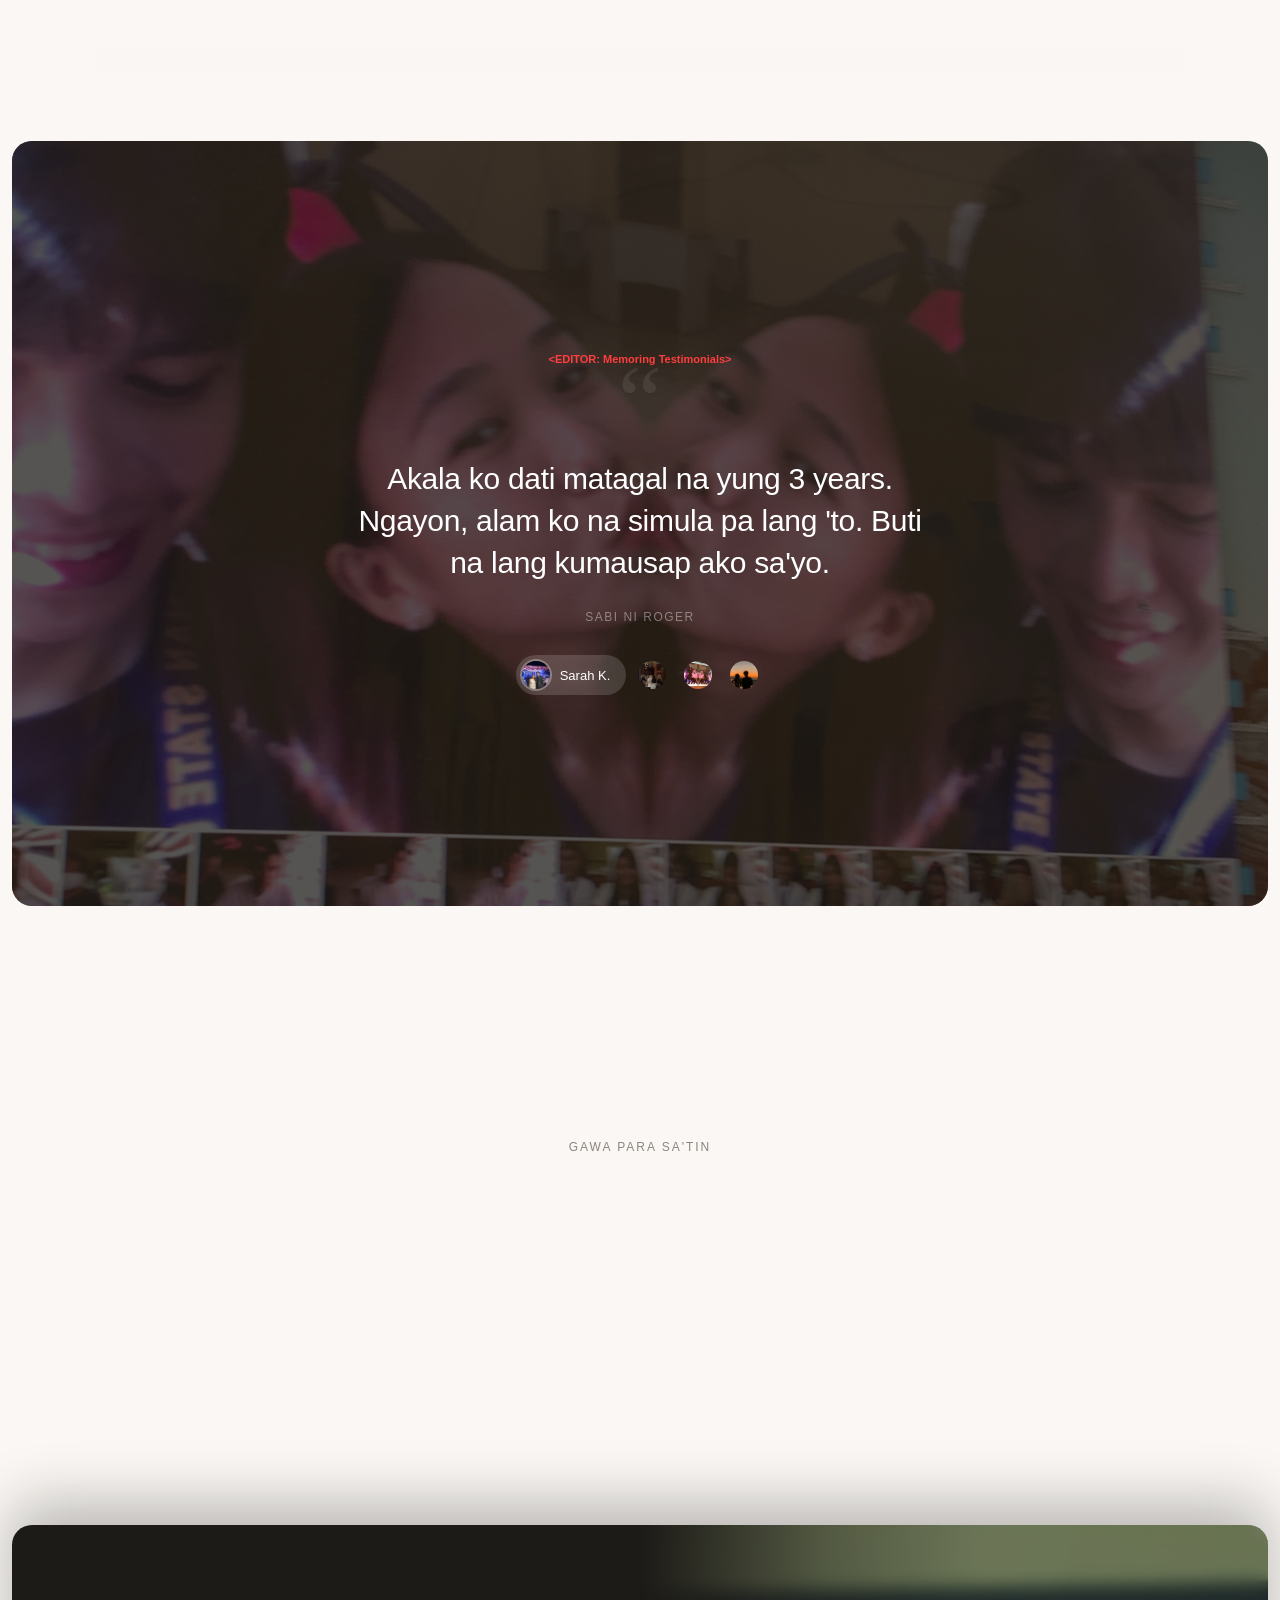
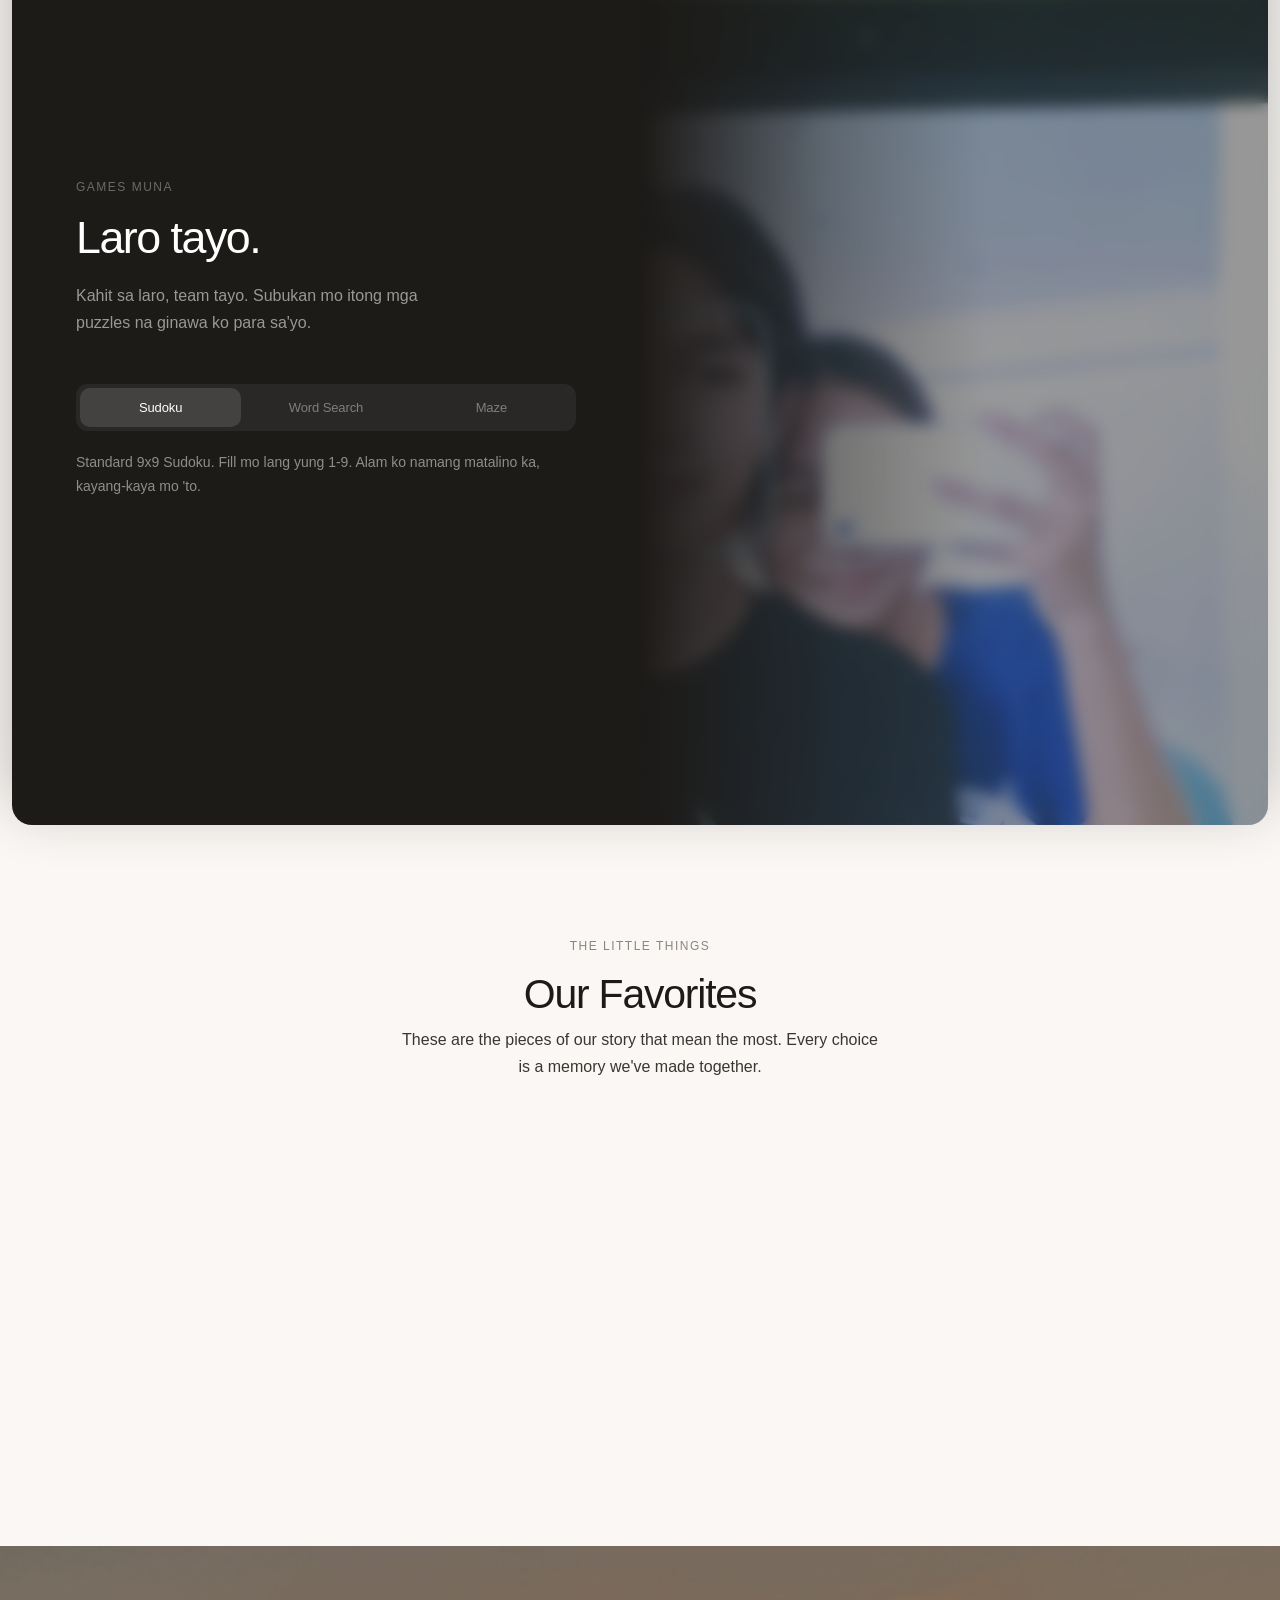
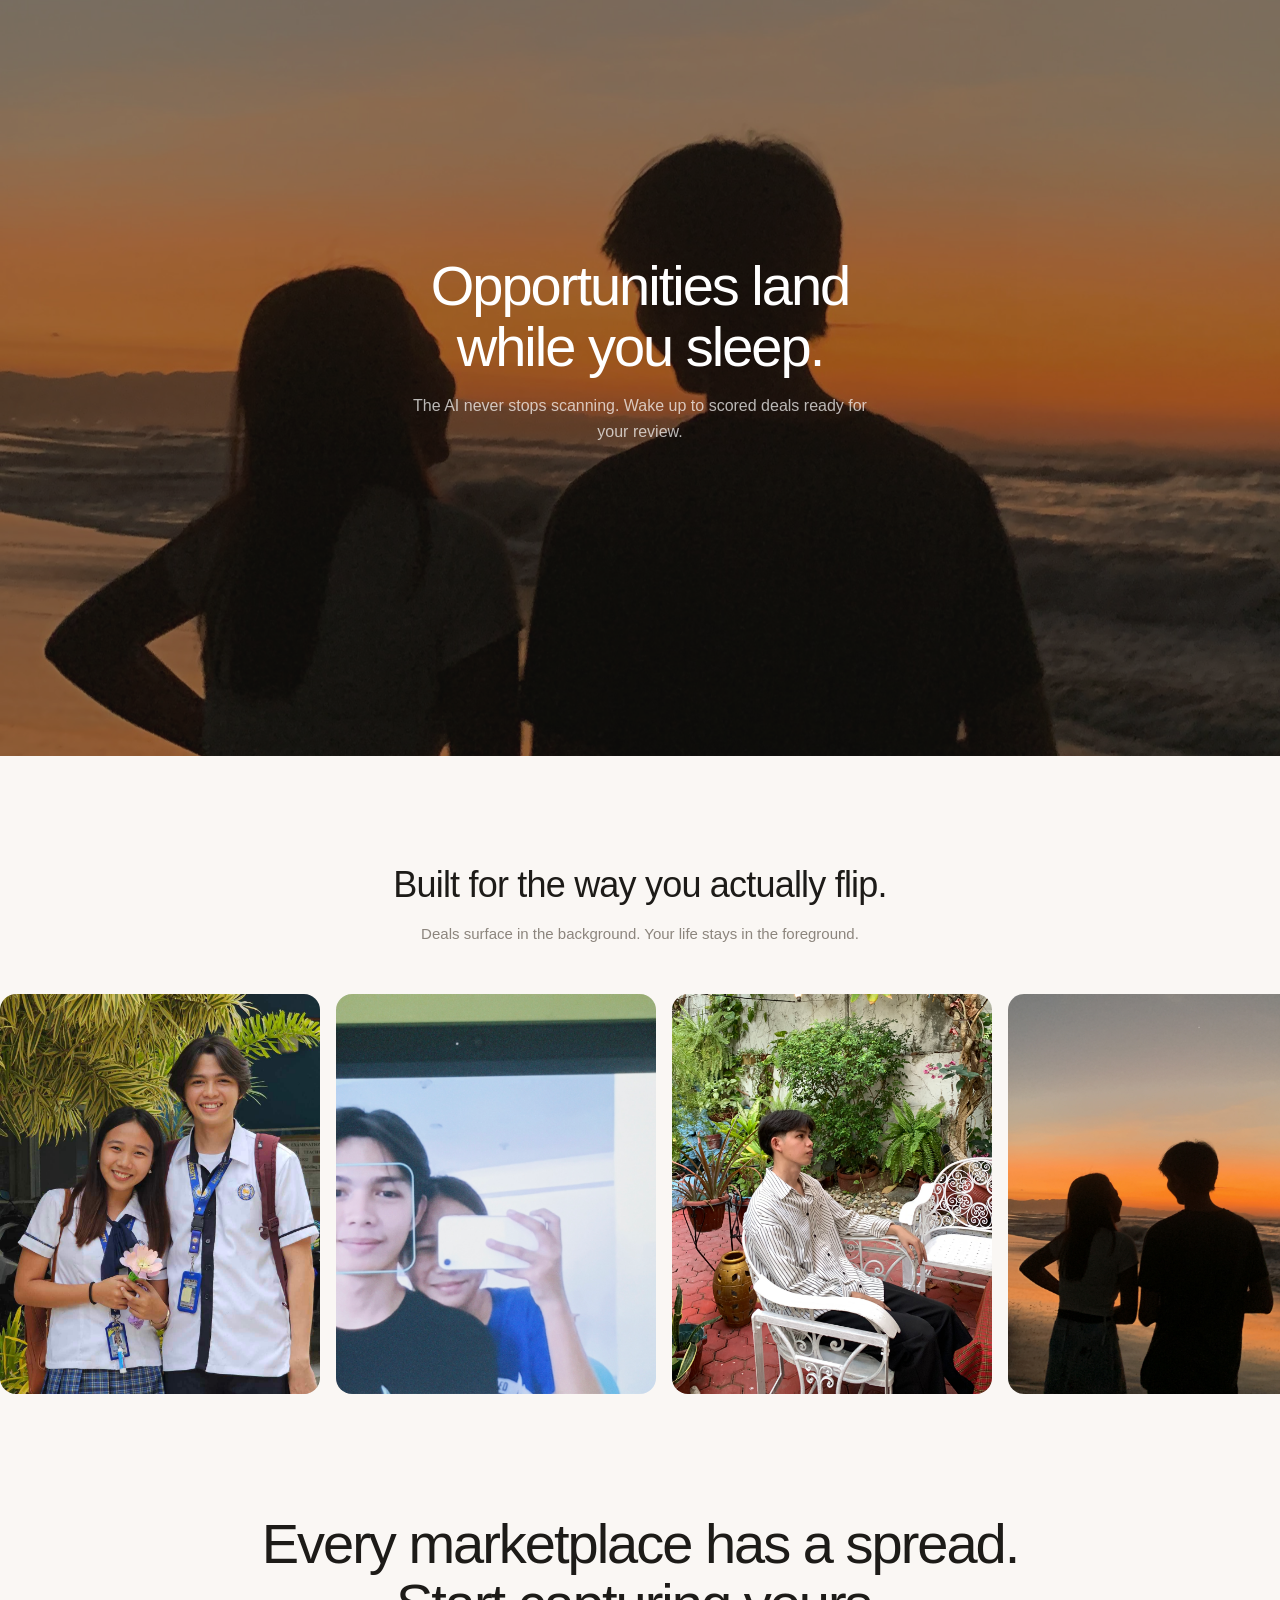
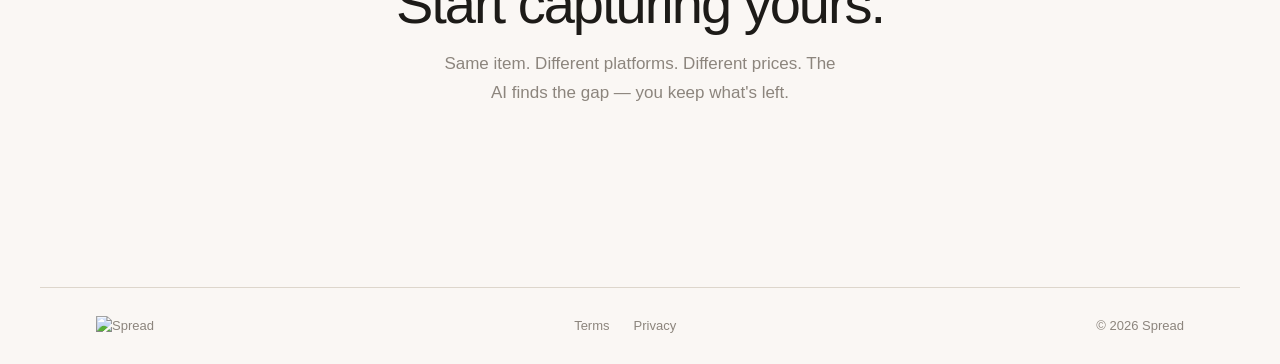
==== commit 76ce0425: "feat: localize anniversary site content to Tagalog and update hero section for 3rd anniversary" ====
--- a/index.html
+++ b/index.html
@@ -283,7 +283,7 @@
       font-family: 'Satoshi', 'Messina Sans', sans-serif;
       font-size: clamp(44px, 5.8vw, 72px);
       font-weight: 500;
-      line-height: 1.04;
+      line-height: 1.2;
       letter-spacing: -2.5px;
       color: #fff;
       margin-bottom: 20px;
@@ -1523,11 +1523,12 @@
       font-family: 'Satoshi', 'Messina Sans', sans-serif;
       font-size: clamp(40px, 5.8vw, 84px);
       font-weight: 500;
-      line-height: 1.08;
+      line-height: 1.3;
       letter-spacing: -3px;
       color: var(--charcoal);
       overflow: hidden;
-      white-space: nowrap
+      white-space: nowrap;
+      padding-bottom: 0.1em;
     }
 
     .statement-line span {
@@ -2769,17 +2770,15 @@
           alt="">
         <div class="hero-overlay"></div>
         <div class="hero-content">
-          <h1 class="hero-h1"><span class="hero-word"><span>Happy</span></span> <span
-              class="hero-word"><span>three</span></span> <span class="hero-word"><span>Years!</span></span><br><span
-              class="hero-word"><span>of</span></span>
-            <span class="hero-word"><span>love</span></span> <span class="hero-word"><span>joy</span></span> <span
-              class="hero-word"><span>hope</span></span> <span class="hero-word"><span>it's</span></span> <span
-              class="hero-word"><span>love</span></span>
+          <h1 class="hero-h1">
+            <span class="hero-word"><span>Happy</span></span>
+            <span class="hero-word"><span>3</span></span>
+            <span class="hero-word"><span>Years,</span></span><br>
+            <span class="hero-word"><span>Loveyy!</span></span>
           </h1>
-          <p class="hero-sub">AI that scans every marketplace, scores every deal, and helps you relist in one tap. Stop
-            scrolling. Start flipping.</p>
+          <p class="hero-sub">1,095 days na kitang kasama, loveyy. Pinakamagandang 3 years ng buhay ko, hands down.</p>
           <div class="hero-actions">
-            <a href="#deal" class="btn-ghost">See it work →</a>
+            <a href="#how" class="btn-ghost">Kuwento Natin →</a>
           </div>
         </div>
 
@@ -2789,14 +2788,15 @@
 
   <section class="feature-section" id="how">
     <div class="feature-text">
-      <div class="tag gs-reveal">How it works</div>
-      <h2 class="gs-reveal">Effortless connection, every single day.</h2>
-      <p class="gs-reveal">We've built a life on understanding each other perfectly. From our very first date to
-        spontaneous late-night talks and shared laughters, every moment is a reminder of why we just work together. No
-        complex algorithms required—just pure, unconditional love.</p>
+      <div class="tag gs-reveal">Tayo</div>
+      <!-- Roger Dito Mo Ilagay yung Memories Mo -->
+      <span style="color: #ff3e3e; font-size: 11px; font-weight: bold;">&lt;EDITOR: Memoring Tayo Dito&gt;</span>
+      <h2 class="gs-reveal">Hindi naman kailangan ng mahabang paliwanag.</h2>
+      <p class="gs-reveal">Start nung April 19, 2023. Walang masyadong drama, tayo lang lab. Sobrang dali lang kapag
+        ikaw yung kasama. Salamat sa pagtitiyaga sa introvert mong boyfriend.</p>
       <div class="feature-sub gs-reveal"
         style="font-size:14px;color:var(--muted);padding-top:20px;border-top:1px solid var(--border)">
-        <strong style="color:var(--charcoal)">1,000+ days.</strong> Loved 24/7. A lifetime of memories to come.
+        <strong style="color:var(--charcoal)">3 Years.</strong> And counting.
       </div>
     </div>
     <div class="feature-img-wrap">
@@ -2810,13 +2810,13 @@
 
   <section class="feature-section reversed">
     <div class="feature-text">
-      <div class="tag gs-reveal">Our First Conversation</div>
-      <h2 class="gs-reveal">How everthing started</h2>
-      <p class="gs-reveal">Our digital footprints. Captured in real time. Every chat, every photo, and every late-night
-        conversation we've shared. From the silly TikToks to the student portal updates, it's all part of our story.</p>
+      <div class="tag gs-reveal">Yung Unang Pag-uusap</div>
+      <h2 class="gs-reveal">Kung paano tayo nagsimula.</h2>
+      <p class="gs-reveal">Siyempre, hindi mawawala yung mga screenshots. Dito tayo nagsimula, sa mga random messages
+        hanggang sa hindi na tayo natatapos mag-usap.</p>
       <div class="chat-card gs-reveal" id="chatCard">
         <div class="chat-top">
-          <div class="chat-dot"></div><span>pauieeh</span>
+          <div class="chat-dot"></div><span>Pauline</span>
         </div>
         <div class="chat-msgs">
           <div class="c-msg out" data-d="300"><em>sent a video</em></div>
@@ -2824,7 +2824,7 @@
           <div class="c-msg ai" data-d="2200">wait speechless</div>
           <div class="c-msg out" data-d="3200">nakakahiya dapat bukas ko pa gagawin 🙊</div>
           <div class="c-msg out" data-d="4200"><em>sent a photo</em></div>
-          <div class="c-msg ai" data-d="5200">pogi 😲</div>
+          <div class="c-msg ai" data-d="5200">pogi naman neto 😲</div>
         </div>
       </div>
     </div>
@@ -2839,9 +2839,12 @@
     <div class="photo-full-overlay" style="background:rgba(29,27,24,.48)">
       <div class="photo-stats-inner">
         <div class="photo-full-text" style="margin-bottom:64px">
-          <h2 class="gs-reveal">Every second with you is a gift.</h2>
-          <p class="gs-reveal">From the first day on April 19, 2023, until today. We've built a lifetime of memories in
-            just a few short years, and I can't wait for all the years to come.</p>
+          <!-- Roger Dito Mo Ilagay yung Memories Mo -->
+          <span style="color: #ff3e3e; font-size: 11px; font-weight: bold;">&lt;EDITOR: Memoring Bilis ng
+            Panahon&gt;</span>
+          <h2 class="gs-reveal">Bilis ng panahon, 'no?</h2>
+          <p class="gs-reveal">Since April 19, 2023 hanggang ngayon. Parang kailan lang nung nagsimula tayo love, pero
+            ang dami na nating nagawa. Every second counts kapag kasama kita.</p>
         </div>
         <div class="stats-row-overlay" id="anniversaryCounter">
           <div class="stat-item">
@@ -2879,10 +2882,9 @@
   <section class="section-pad" id="deal" style="padding-bottom:0; position: relative;">
     <div class="heart-bubble-container" id="heartBubbleContainer"></div>
     <div class="deal-header-center">
-      <div class="sec-tag gs-reveal">Anniversary Playlist</div>
-      <h2 class="sec-title gs-reveal" style="margin-bottom:0">Songs that tell our story.</h2>
-      <p class="sec-desc gs-reveal">Every melody is a memory we've shared since April 19, 2023. Tapping a card switches
-        the track.</p>
+      <div class="sec-tag gs-reveal">Playlist Natin</div>
+      <h2 class="sec-title gs-reveal" style="margin-bottom:0">Mga kanta na para sa'yo.</h2>
+      <p class="sec-desc gs-reveal">Bawat kanta dito, naaalala kita. Tap mo lang yung card para magpalit ng track.</p>
     </div>
     <div class="deal-stack-outer">
       <div class="deal-stack-wrap" id="dealStack"></div>
@@ -2894,22 +2896,24 @@
     <img src="spread-assets/pic5.JPG" alt="" class="tb-bg">
     <div class="testimonial-break-overlay"></div>
     <div class="testimonial-inner">
+      <span style="color: #ff3e3e; font-size: 11px; font-weight: bold; display: block; margin-bottom: 8px;">&lt;EDITOR:
+        Memoring Testimonials&gt;</span>
       <div class="t-big-quote">&ldquo;</div>
       <div class="testimonial-quote" id="tQuote">
-        <span class="active">I used to think 3 years was a long time. Now I know it's just the beginning. Best decision
-          I ever made was saying hi to you.</span>
-        <span>The growth we've had is amazing. I knew I loved you on day one, but reaching this milestone feels even
-          better than I imagined.</span>
-        <span>Infinite coffee dates and late night talks. My happiness has tripled since April 19, 2023. Can't wait for
+        <span class="active">Akala ko dati matagal na yung 3 years. Ngayon, alam ko na simula pa lang 'to. Buti na lang
+          kumausap ako sa'yo.</span>
+        <span>Sobrang saya makita kung paano tayo nag-grow. Mahal kita since day one, pero mas iba yung feeling ngayong
+          3 years na tayo.</span>
+        <span>Infinite coffee dates and late night talks. Tripled yung saya ko since nung April 19, 2023. Can't wait for
           what's next.</span>
-        <span>Set up our first home on a Sunday. Had a lifetime of memories by Monday. We've built something truly
-          special.</span>
+        <span>Kahit saan, kahit kailan. Basta ikaw yung kasama ko, okay na ako. Ang dami na nating memories na
+          binuo.</span>
       </div>
       <div class="testimonial-role" id="tRole">
-        <span class="active">Best Friend · Since Day 1</span>
-        <span>Partner · Forever</span>
-        <span>Lover · Nashville, TN</span>
-        <span>Coffee Addict · Portland, OR</span>
+        <span class="active">Sabi ni Roger</span>
+        <span>Sabi ni Pauline</span>
+        <span>Common Goal</span>
+        <span>Us Together</span>
       </div>
       <div class="t-avatars" id="tAvatars">
         <button class="t-avatar active" onclick="setT(0)">
@@ -2933,17 +2937,16 @@
   </div>
 
   <section class="statement-section" id="statementSection">
-    <div class="statement-tag gs-reveal">Built for us</div>
-    <div class="statement-line"><span>Every journey has its challenges.</span></div>
-    <div class="statement-line"><span>We find the joy. We capture it.</span></div>
+    <div class="statement-tag gs-reveal">Gawa para sa'tin</div>
+    <div class="statement-line"><span>Every journey has its ups and downs.</span></div>
+    <div class="statement-line"><span>Pero sa huli, tayo pa rin.</span></div>
   </section>
 
   <section class="control-section" id="control">
     <div class="control-left">
-      <div class="tag gs-reveal">Fun & Games</div>
-      <h2 class="gs-reveal">Our Story. Our Puzzles. Play along with us.</h2>
-      <p class="gs-reveal">Every game is a reminder of how we solve things together. From the first day until forever,
-        we're the perfect match.</p>
+      <div class="tag gs-reveal">Games Muna</div>
+      <h2 class="gs-reveal">Laro tayo.</h2>
+      <p class="gs-reveal">Kahit sa laro, team tayo. Subukan mo itong mga puzzles na ginawa ko para sa'yo.</p>
 
       <div class="control-toggle gs-reveal">
         <div class="control-toggle-bar">
@@ -2952,10 +2955,10 @@
           <button class="ct-btn" onclick="setControl(2)">Maze</button>
         </div>
         <div class="control-desc" id="controlDesc">
-          <p class="active">A standard 9x9 Sudoku. Fill in the numbers 1-9 to complete the grid. Each row, column, and
-            3x3 subgrid must be unique.</p>
-          <p>Find the words that define us. Click the letters to highlight them as you find our story.</p>
-          <p>Find your way back to me. Navigate through the path to reach the heart at the end.</p>
+          <p class="active">Standard 9x9 Sudoku. Fill mo lang yung 1-9. Alam ko namang matalino ka, kayang-kaya mo 'to.
+          </p>
+          <p>Hanapin mo yung mga words na related sa'ten. Click mo lang yung letters para ma-highlight.</p>
+          <p>Hanapin mo yung daan pabalik sa akin. Gamitin mo yung arrow keys o controls para makarating sa puso.</p>
         </div>
       </div>
 
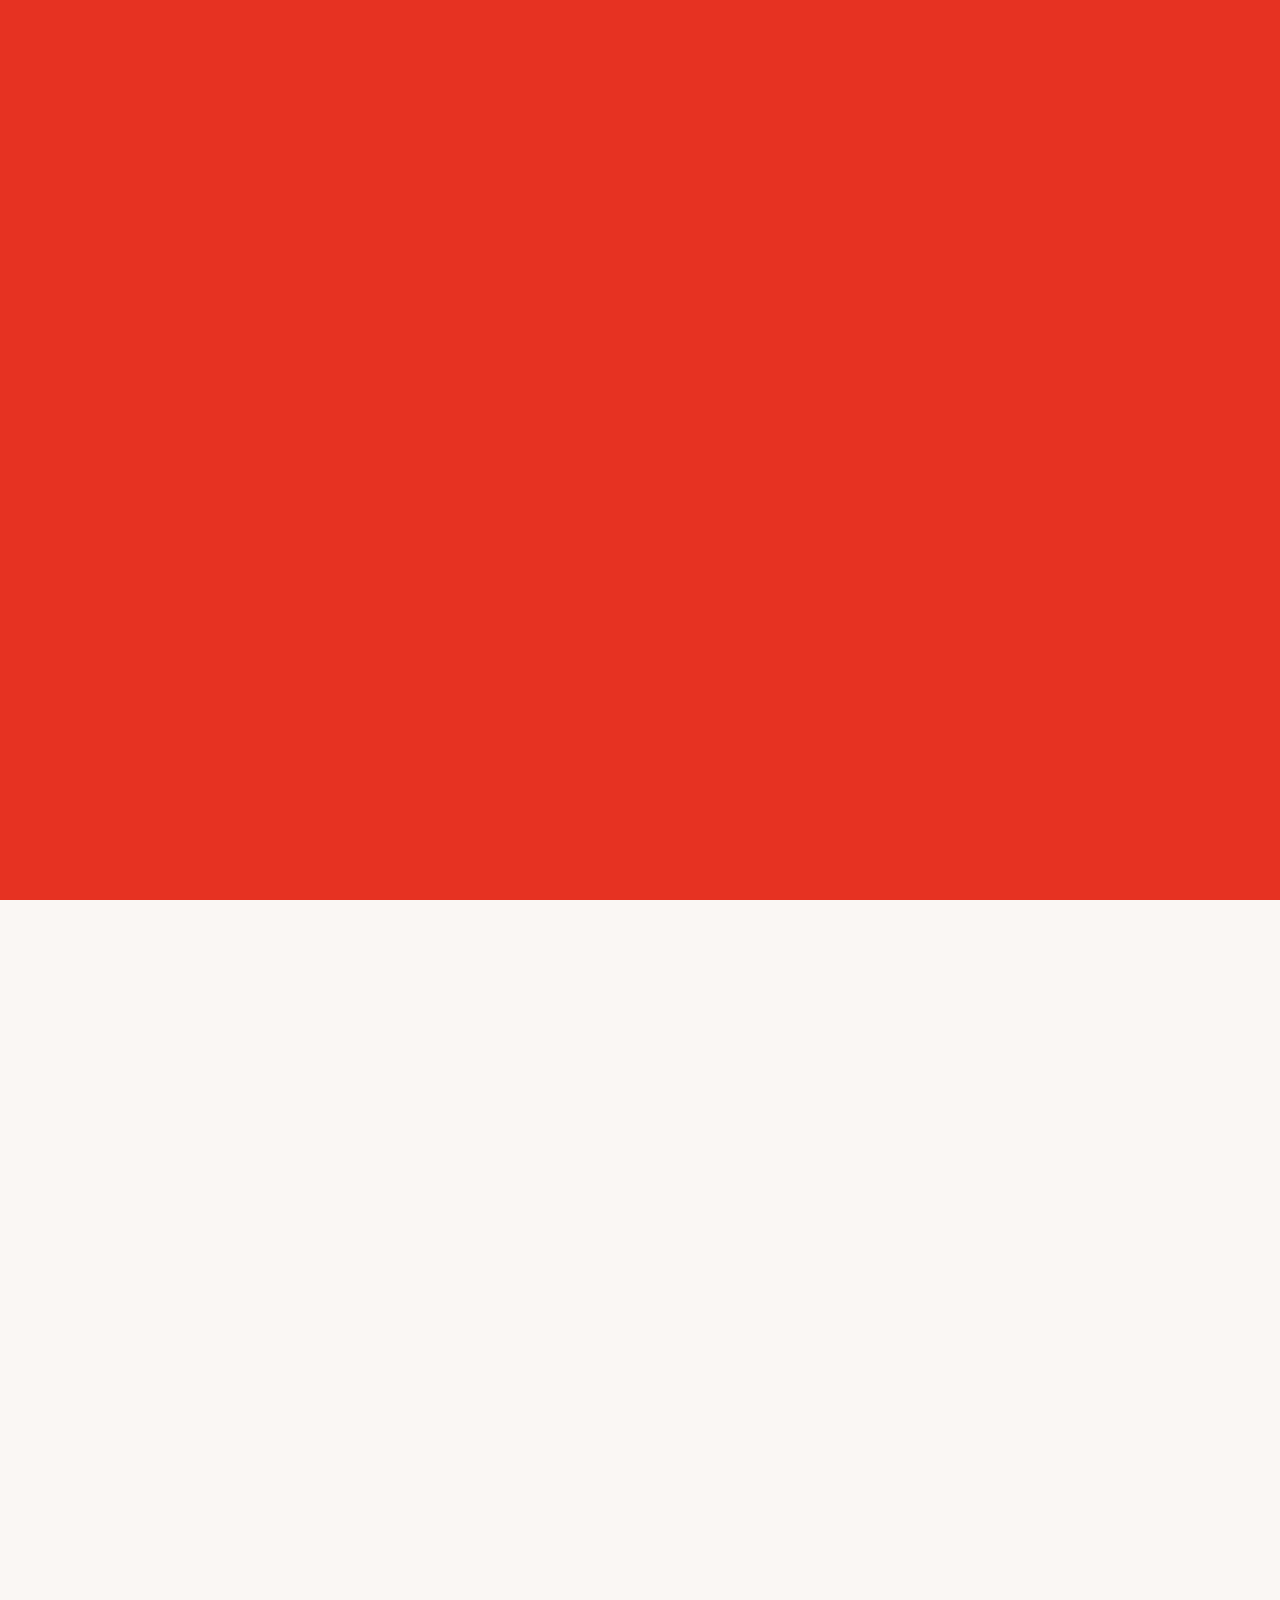
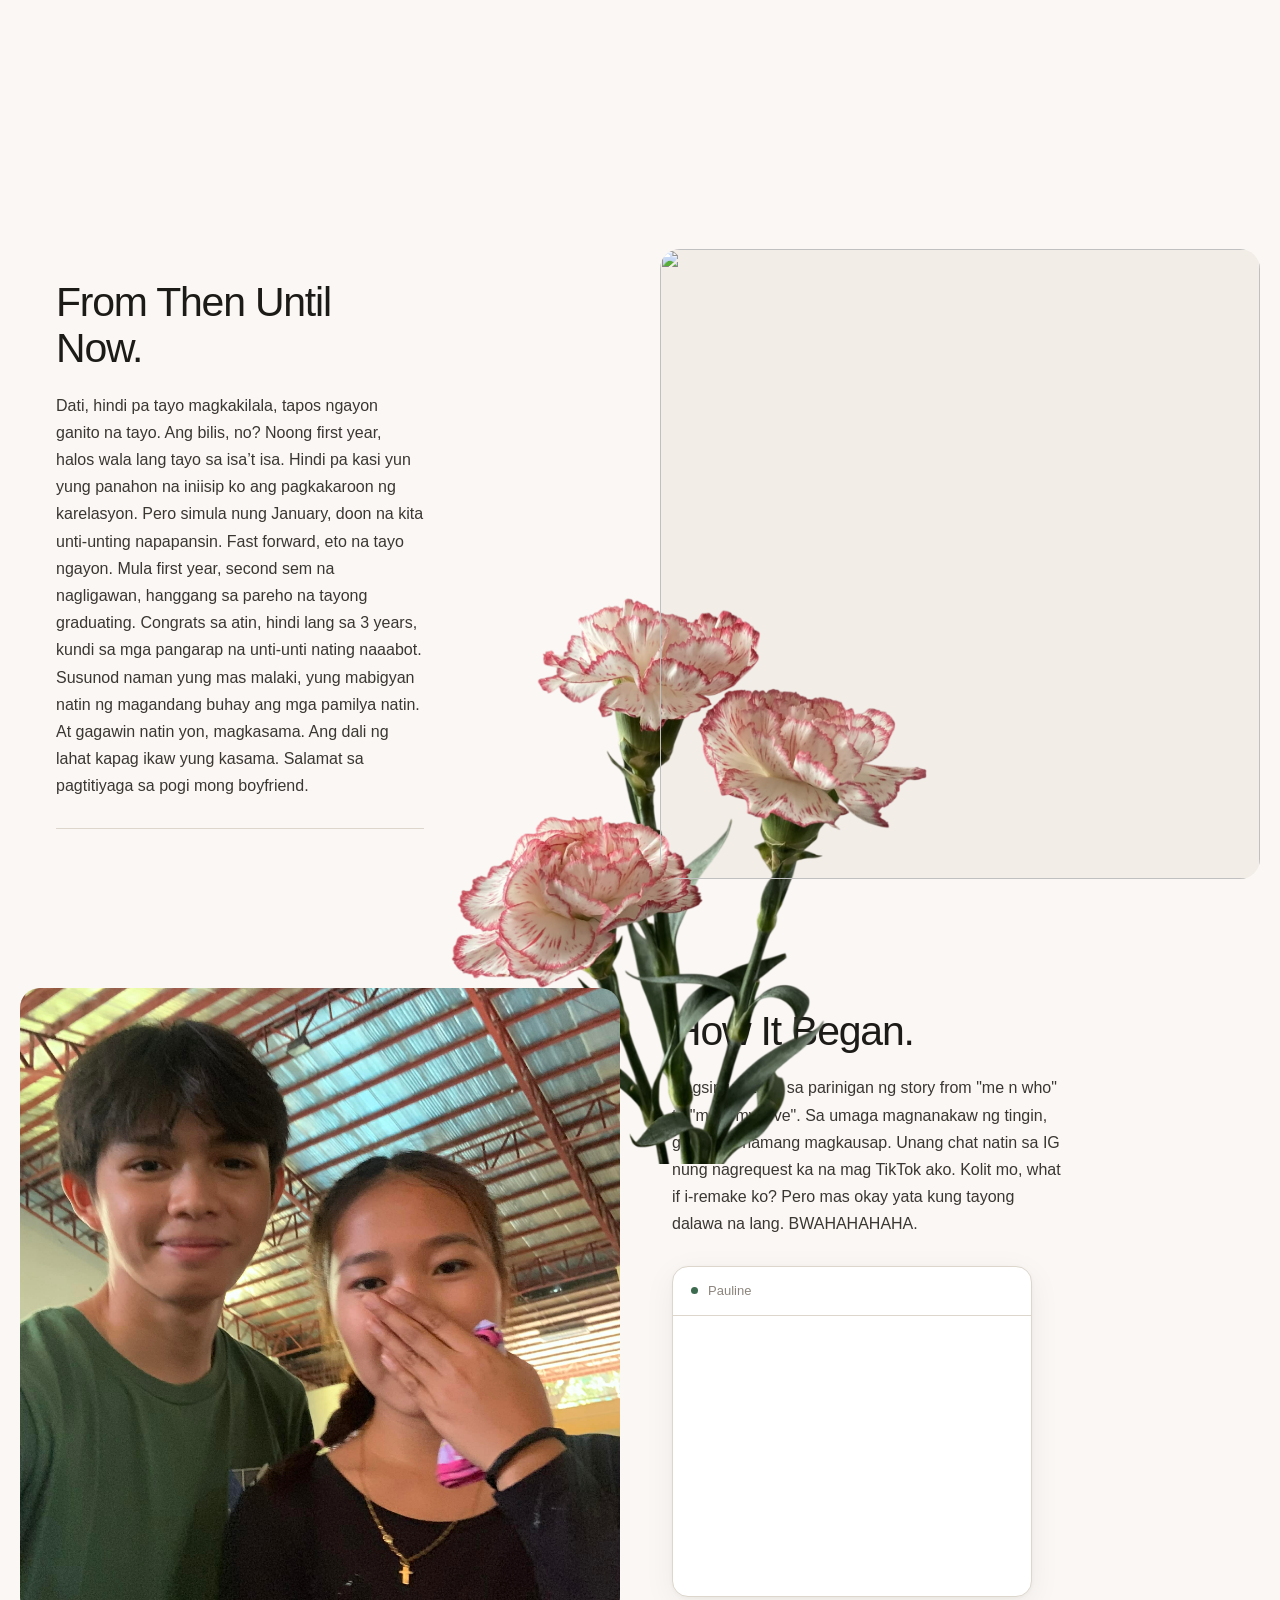
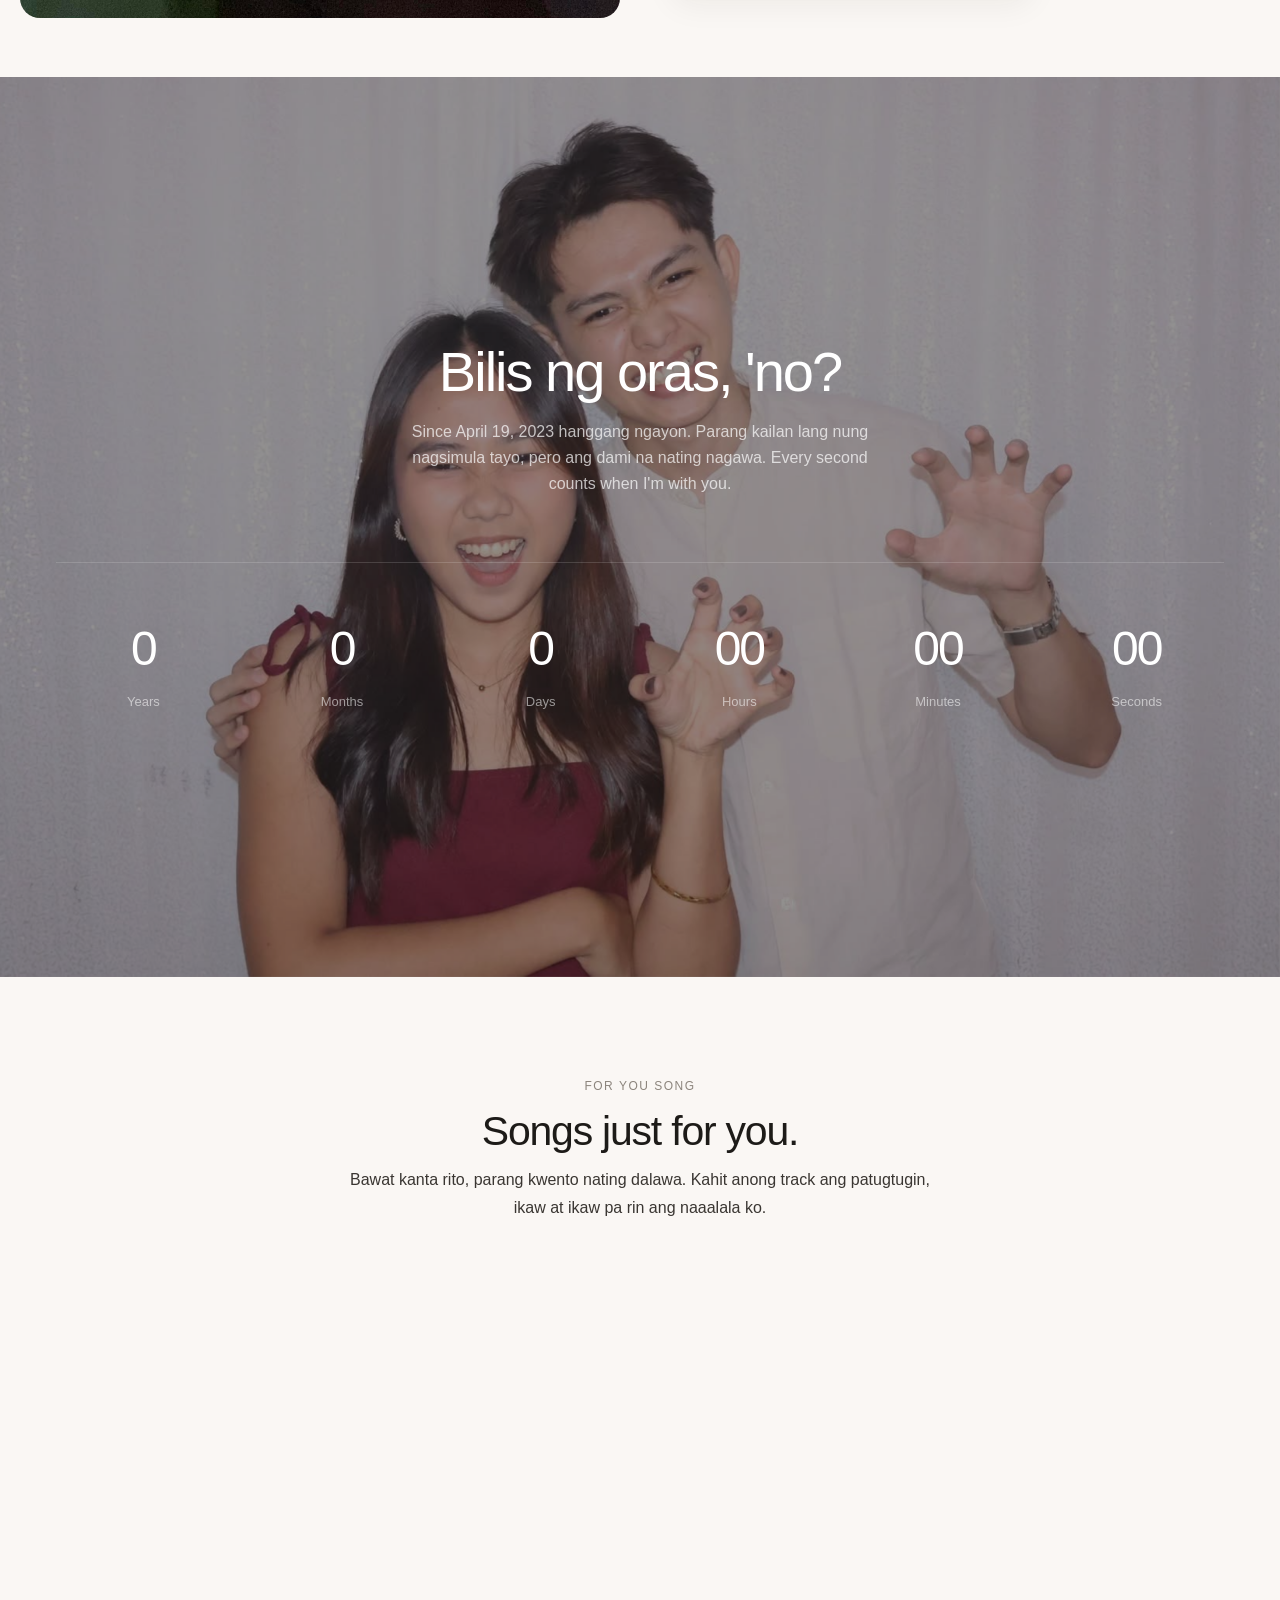
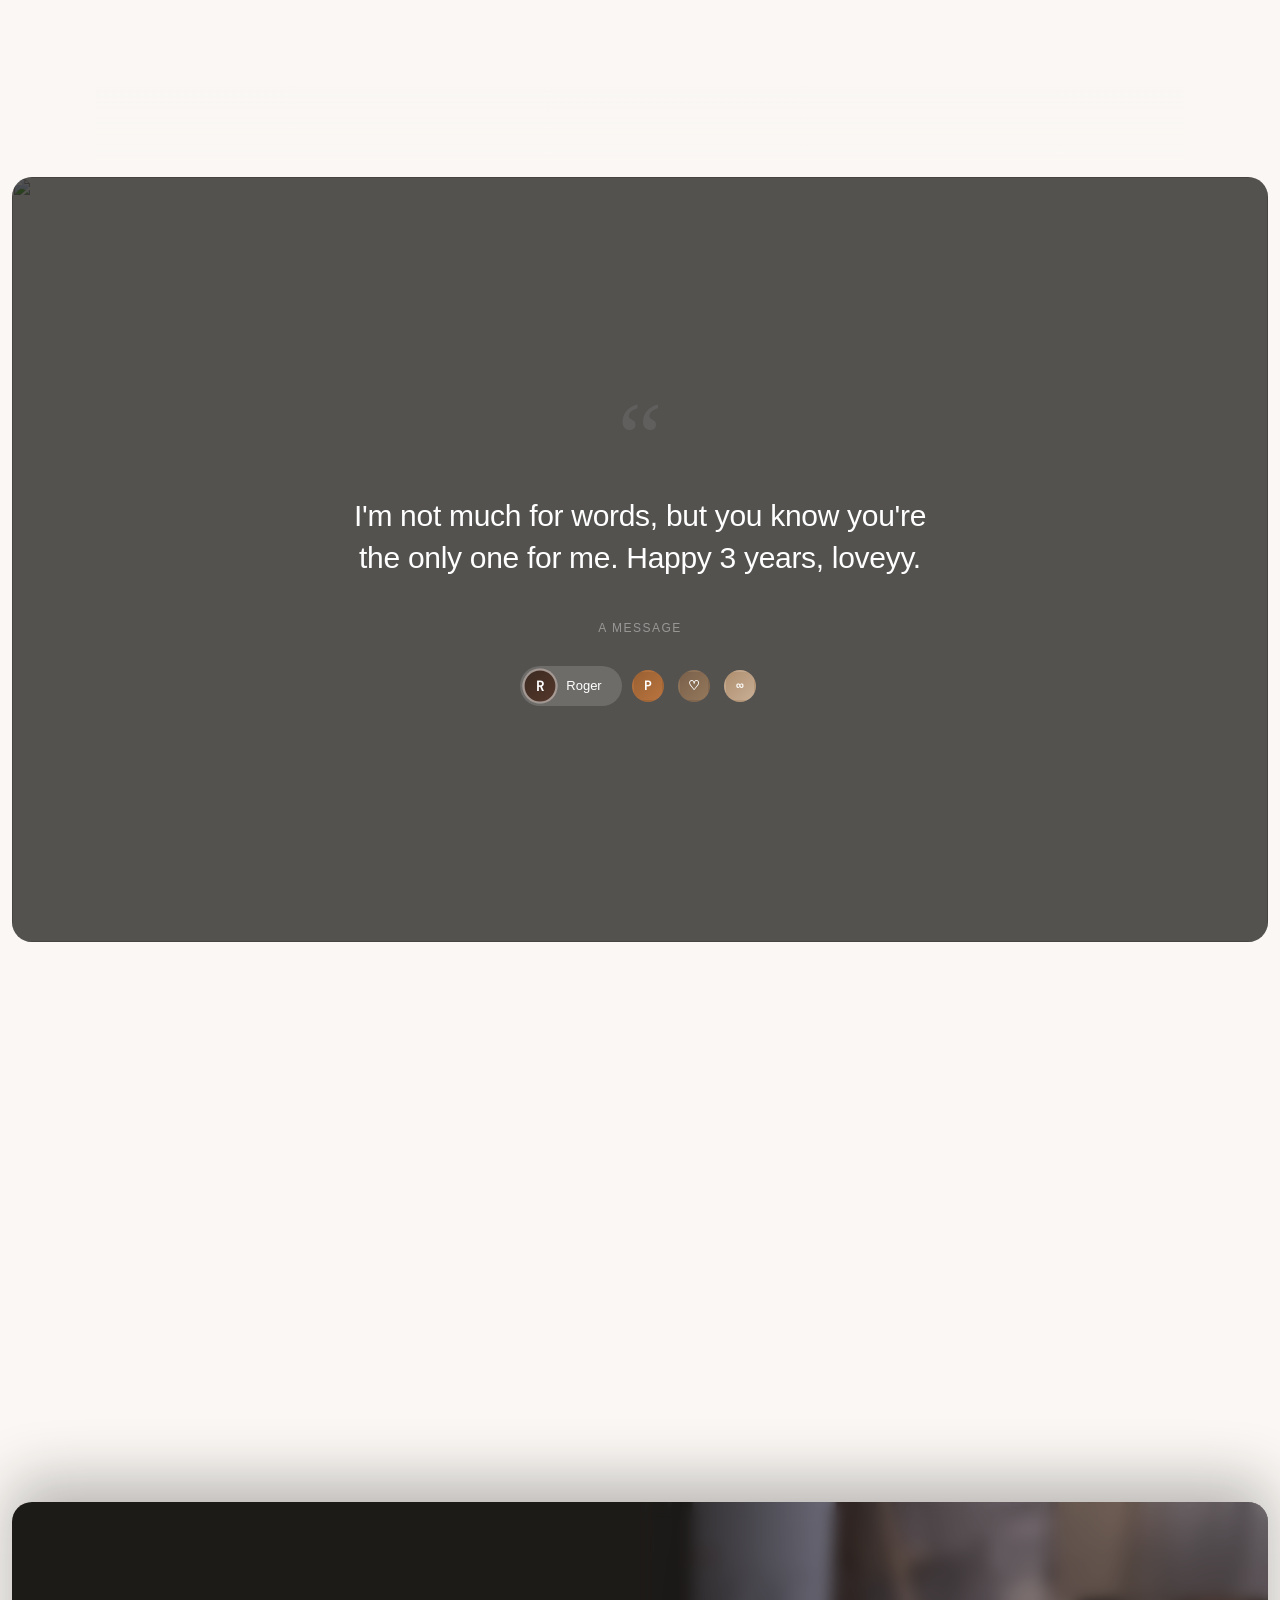
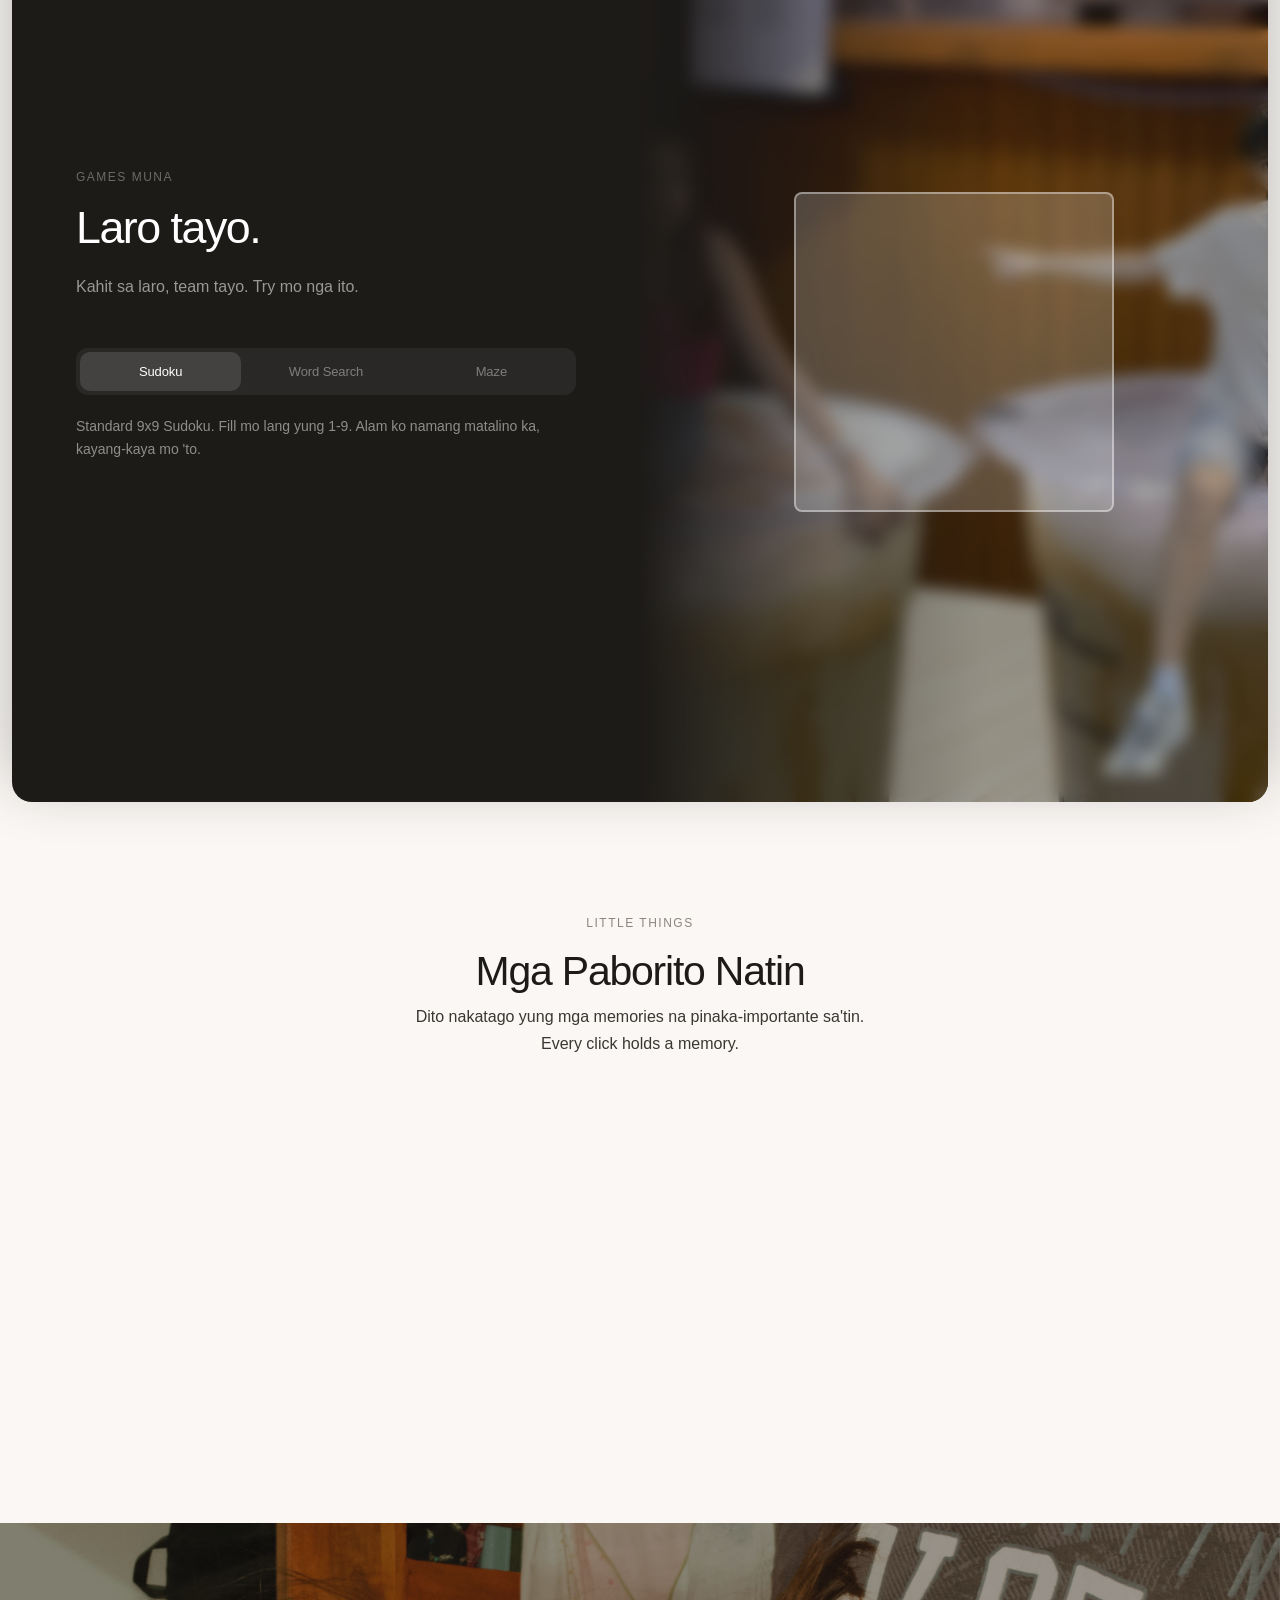
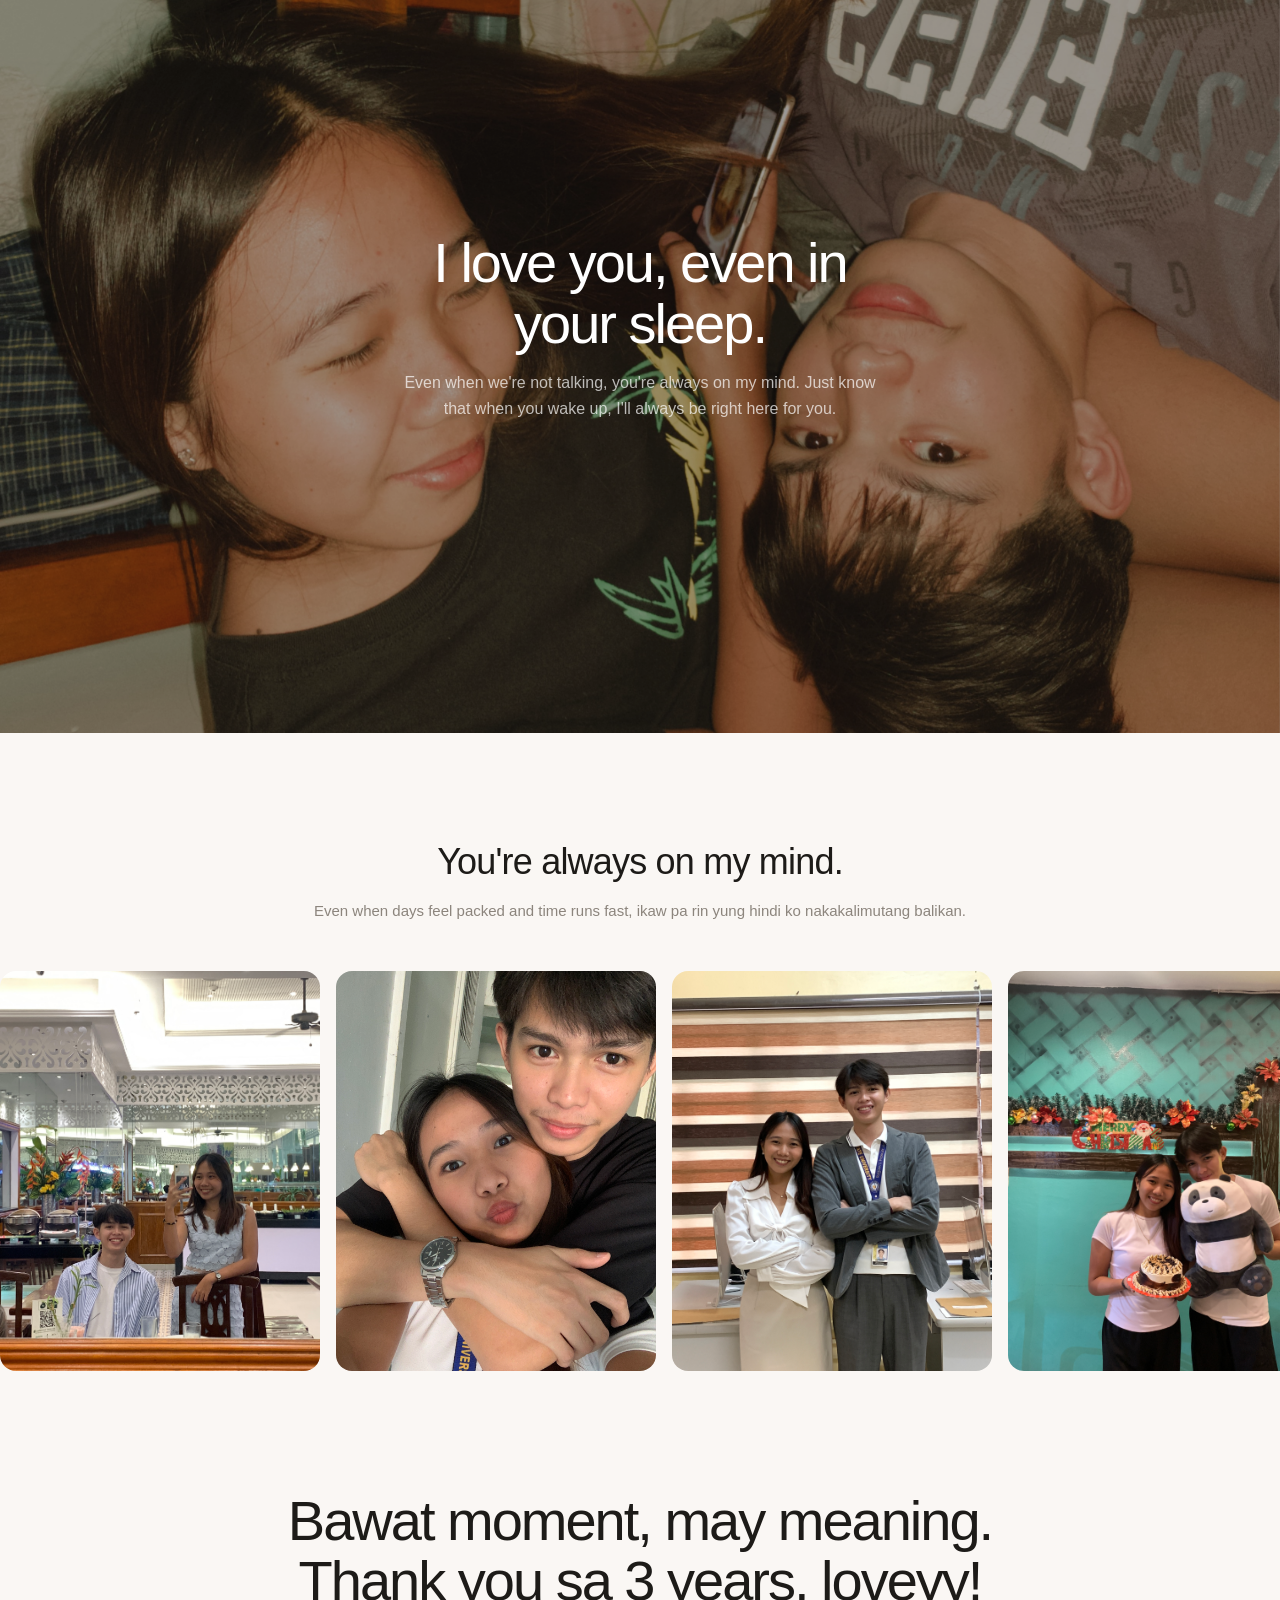
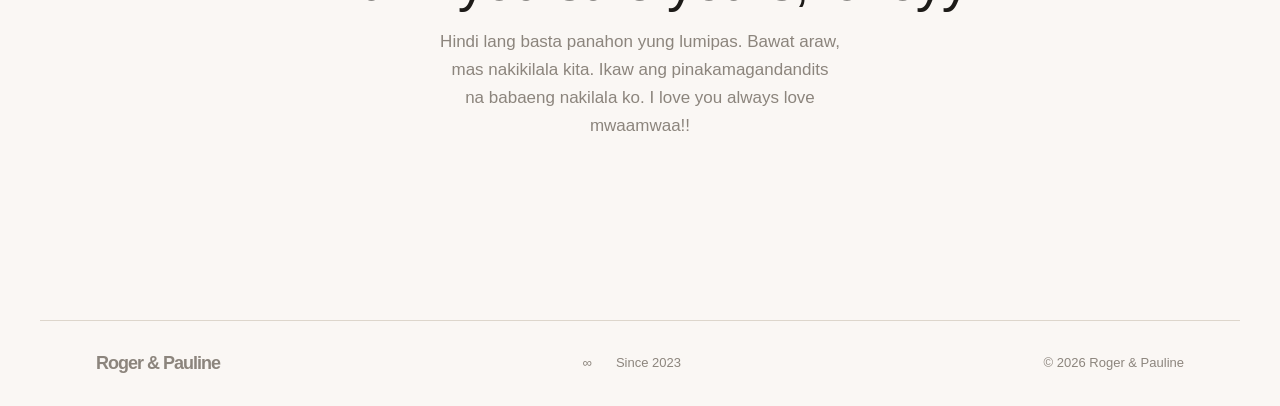
==== commit 9a457a1b: "feat: overhaul gallery with new assets, updated polaroid layouts, and responsive avatar UI component" ====
--- a/index.html
+++ b/index.html
@@ -444,12 +444,33 @@
       inset: 0;
       border-radius: 20px;
       z-index: 10;
-      transition: opacity .6s cubic-bezier(.16, 1, .3, 1), transform .6s cubic-bezier(.16, 1, .3, 1)
+      transition: opacity .6s cubic-bezier(.16, 1, .3, 1), transform .6s cubic-bezier(.16, 1, .3, 1);
+      pointer-events: none;
     }
 
     .feature-img-wrap img.hide {
       opacity: 0;
       transform: scale(1.04)
+    }
+
+    .feature-img-wrap:hover>img:not(.hide),
+    .feature-img-wrap.show-hidden>img:not(.hide) {
+      opacity: 0;
+      transform: scale(0.96);
+    }
+
+    .feature-img-wrap:hover>img.hide,
+    .feature-img-wrap.show-hidden>img.hide {
+      opacity: 1;
+      transform: scale(1);
+    }
+
+    .feature-img-wrap {
+      cursor: pointer;
+    }
+
+    .carnation-dec {
+      pointer-events: none;
     }
 
     .chat-card {
@@ -878,7 +899,8 @@
       height: 100%;
       object-fit: cover;
       display: block;
-      object-position: center center
+      object-position: center center;
+      transition: opacity 0.6s ease-in-out;
     }
 
     .testimonial-break-overlay {
@@ -991,19 +1013,42 @@
       background: rgba(255, 255, 255, .08)
     }
 
-    .t-avatar img {
+    .t-avatar-symbol {
       width: 32px;
       height: 32px;
       border-radius: 50%;
-      object-fit: cover;
-      display: block;
+      display: flex;
+      align-items: center;
+      justify-content: center;
+      font-weight: 700;
+      font-size: 13px;
+      color: #fff;
       transition: all .3s;
       border: 2px solid transparent;
-      flex-shrink: 0
-    }
-
-    .t-avatar.active img {
-      border-color: rgba(255, 255, 255, .3)
+      flex-shrink: 0;
+      font-family: 'JetBrains Mono', monospace;
+    }
+
+    .t-avatar.active .t-avatar-symbol {
+      border-color: rgba(255, 255, 255, .5);
+      transform: scale(1.1);
+    }
+
+    /* Symbol Colors & Gradients - Earth Tones */
+    .t-avatar:nth-child(1) .t-avatar-symbol {
+      background: linear-gradient(135deg, #3C2A21, #54372B);
+    }
+
+    .t-avatar:nth-child(2) .t-avatar-symbol {
+      background: linear-gradient(135deg, #9A6133, #B8733E);
+    }
+
+    .t-avatar:nth-child(3) .t-avatar-symbol {
+      background: linear-gradient(135deg, #7B614B, #93785B);
+    }
+
+    .t-avatar:nth-child(4) .t-avatar-symbol {
+      background: linear-gradient(135deg, #AF8F6F, #C8AE95);
     }
 
     .t-avatar-name {
@@ -1020,9 +1065,10 @@
     }
 
     .t-avatar.active .t-avatar-name {
-      max-width: 100px;
+      max-width: 120px;
       opacity: 1;
-      margin-left: 8px
+      margin-left: 10px;
+      padding-right: 4px;
     }
 
     /* Money / Control section — 100vh */
@@ -2644,14 +2690,14 @@
 
     .niche-polaroid-caption {
       position: absolute;
-      bottom: 20px;
+      bottom: 8px;
       left: 16px;
       right: 16px;
       text-align: center;
       color: var(--charcoal-deep);
-      font-size: 15px;
+      font-size: 13.5px;
       font-weight: 500;
-      line-height: 1.3;
+      line-height: 1.2;
     }
 
     .heart-bubble-container {
@@ -2739,34 +2785,34 @@
     <div class="hero-pin" id="heroPin">
       <!-- Scattered gallery photos -->
       <div class="hero-scatter-wrap" id="hs0" style="width:180px;height:140px;top:6%;left:4%">
-        <div class="hero-polaroid"><img src="spread-assets/pic2.jpg" alt=""></div>
+        <div class="hero-polaroid"><img src="spread-assets/1r.JPG" alt=""></div>
       </div>
       <div class="hero-scatter-wrap" id="hs1" style="width:160px;height:200px;top:4%;right:6%">
-        <div class="hero-polaroid"><img src="spread-assets/pic6.JPG" alt=""></div>
+        <div class="hero-polaroid"><img src="spread-assets/1l.jpg" alt=""></div>
       </div>
       <div class="hero-scatter-wrap" id="hs2" style="width:200px;height:150px;top:42%;left:1%">
-        <div class="hero-polaroid"><img src="spread-assets/pic3.JPG" alt=""></div>
+        <div class="hero-polaroid"><img src="spread-assets/3r.JPG" alt=""></div>
       </div>
       <div class="hero-scatter-wrap" id="hs3" style="width:170px;height:170px;top:50%;right:2%">
-        <div class="hero-polaroid"><img src="spread-assets/pic4.JPG" alt=""></div>
+        <div class="hero-polaroid"><img src="spread-assets/3l.JPG" alt=""></div>
       </div>
       <div class="hero-scatter-wrap" id="hs4" style="width:150px;height:190px;bottom:6%;left:10%">
-        <div class="hero-polaroid"><img src="spread-assets/pic1.JPG" alt=""></div>
+        <div class="hero-polaroid"><img src="spread-assets/4r.JPG" alt=""></div>
       </div>
       <div class="hero-scatter-wrap" id="hs5" style="width:190px;height:140px;bottom:4%;right:8%">
-        <div class="hero-polaroid"><img src="spread-assets/pic5.JPG" alt=""></div>
+        <div class="hero-polaroid"><img src="spread-assets/4l.JPG" alt=""></div>
       </div>
       <div class="hero-scatter-wrap" id="hs6" style="width:140px;height:120px;top:20%;left:18%">
-        <div class="hero-polaroid"><img src="spread-assets/pic7.jpg" alt=""></div>
+        <div class="hero-polaroid"><img src="spread-assets/2r.JPG" alt=""></div>
       </div>
       <div class="hero-scatter-wrap" id="hs7" style="width:150px;height:130px;top:18%;right:16%">
-        <div class="hero-polaroid"><img src="spread-assets/pic7.HEIC" alt=""></div>
+        <div class="hero-polaroid"><img src="spread-assets/2l.jpg" alt=""></div>
       </div>
 
 
       <!-- Main hero video -->
       <div class="hero-main" id="heroMain">
-        <img class="hero-video" src="spread-assets/pic6.JPG" style="width: 100%; height: 100%; object-fit: cover;"
+        <img class="hero-video" src="spread-assets/picmain.JPG" style="width: 100%; height: 100%; object-fit: cover;"
           alt="">
         <div class="hero-overlay"></div>
         <div class="hero-content">
@@ -2776,9 +2822,12 @@
             <span class="hero-word"><span>Years,</span></span><br>
             <span class="hero-word"><span>Loveyy!</span></span>
           </h1>
-          <p class="hero-sub">1,095 days na kitang kasama, loveyy. Pinakamagandang 3 years ng buhay ko, hands down.</p>
+          <p class="hero-sub">1,095 days of us, loveyy. I built this so you can see how every moment with you became my
+            favorite story. Every part of this is a reminder of how much you mean to me, and I hope it makes you feel
+            how deeply I appreciate you.
+          </p>
           <div class="hero-actions">
-            <a href="#how" class="btn-ghost">Kuwento Natin →</a>
+            <a href="#how" class="btn-ghost">Continue →</a>
           </div>
         </div>
 
@@ -2788,32 +2837,41 @@
 
   <section class="feature-section" id="how">
     <div class="feature-text">
-      <div class="tag gs-reveal">Tayo</div>
       <!-- Roger Dito Mo Ilagay yung Memories Mo -->
-      <span style="color: #ff3e3e; font-size: 11px; font-weight: bold;">&lt;EDITOR: Memoring Tayo Dito&gt;</span>
-      <h2 class="gs-reveal">Hindi naman kailangan ng mahabang paliwanag.</h2>
-      <p class="gs-reveal">Start nung April 19, 2023. Walang masyadong drama, tayo lang lab. Sobrang dali lang kapag
-        ikaw yung kasama. Salamat sa pagtitiyaga sa introvert mong boyfriend.</p>
+      <h2 class="gs-reveal">From Then Until Now.</h2>
+      <p class="gs-reveal">Dati, hindi pa tayo magkakilala, tapos ngayon ganito na tayo. Ang bilis, no?
+        Noong first year, halos wala lang tayo sa isa’t isa. Hindi pa kasi yun yung panahon na iniisip ko ang
+        pagkakaroon ng karelasyon. Pero simula nung January, doon na kita unti-unting napapansin.
+
+        Fast forward, eto na tayo ngayon. Mula first year, second sem na nagligawan, hanggang sa pareho na tayong
+        graduating.
+
+        Congrats sa atin, hindi lang sa 3 years, kundi sa mga pangarap na unti-unti nating naaabot. Susunod naman yung
+        mas malaki, yung mabigyan natin ng magandang buhay ang mga pamilya natin. At gagawin natin yon, magkasama.
+
+        Ang dali ng lahat kapag ikaw yung kasama. Salamat sa pagtitiyaga sa pogi mong boyfriend.
+      </p>
       <div class="feature-sub gs-reveal"
         style="font-size:14px;color:var(--muted);padding-top:20px;border-top:1px solid var(--border)">
-        <strong style="color:var(--charcoal)">3 Years.</strong> And counting.
       </div>
     </div>
     <div class="feature-img-wrap">
       <div class="carnation-dec">
         <img src="spread-assets/carnation_bouquet.png" class="carnation-img" alt="Carnation Bouquet">
       </div>
-      <img src="spread-assets/pic6.JPG" alt="">
-      <img src="spread-assets/placeholder.png" alt="" class="hide">
+      <img src="spread-assets/pic2.2.png" alt="">
+      <img src="spread-assets/pic2.1.png" alt="" class="hide">
     </div>
   </section>
 
   <section class="feature-section reversed">
     <div class="feature-text">
-      <div class="tag gs-reveal">Yung Unang Pag-uusap</div>
-      <h2 class="gs-reveal">Kung paano tayo nagsimula.</h2>
-      <p class="gs-reveal">Siyempre, hindi mawawala yung mga screenshots. Dito tayo nagsimula, sa mga random messages
-        hanggang sa hindi na tayo natatapos mag-usap.</p>
+      <h2 class="gs-reveal">How It Began.</h2>
+      <p class="gs-reveal">Nagsimula tayo sa parinigan ng story from "me n who" to "me n my love". Sa umaga magnanakaw
+        ng tingin, gabi-gabi namang magkausap.
+
+        Unang chat natin sa IG nung nagrequest ka na mag TikTok ako. Kolit mo, what if i-remake ko? Pero mas okay yata
+        kung tayong dalawa na lang. BWAHAHAHAHA.</p>
       <div class="chat-card gs-reveal" id="chatCard">
         <div class="chat-top">
           <div class="chat-dot"></div><span>Pauline</span>
@@ -2829,22 +2887,20 @@
       </div>
     </div>
     <div class="feature-img-wrap">
-      <img src="spread-assets/pic1.JPG" alt="">
-      <img src="spread-assets/pic6.JPG" alt="" class="hide">
+      <img src="spread-assets/pic3.1.jfif" alt="">
+      <img src="spread-assets/pic3.2.jfif" alt="" class="hide">
     </div>
   </section>
 
   <div class="photo-full tall" style="height:100vh;min-height:700px">
-    <img src="spread-assets/pic3.JPG" alt="" class="pf-img" style="object-position:center 40%">
+    <img src="spread-assets/3r.JPG" alt="" class="pf-img" style="object-position:center 40%">
     <div class="photo-full-overlay" style="background:rgba(29,27,24,.48)">
       <div class="photo-stats-inner">
         <div class="photo-full-text" style="margin-bottom:64px">
           <!-- Roger Dito Mo Ilagay yung Memories Mo -->
-          <span style="color: #ff3e3e; font-size: 11px; font-weight: bold;">&lt;EDITOR: Memoring Bilis ng
-            Panahon&gt;</span>
-          <h2 class="gs-reveal">Bilis ng panahon, 'no?</h2>
-          <p class="gs-reveal">Since April 19, 2023 hanggang ngayon. Parang kailan lang nung nagsimula tayo love, pero
-            ang dami na nating nagawa. Every second counts kapag kasama kita.</p>
+          <h2 class="gs-reveal">Bilis ng oras, 'no?</h2>
+          <p class="gs-reveal">Since April 19, 2023 hanggang ngayon. Parang kailan lang nung nagsimula tayo, pero
+            ang dami na nating nagawa. Every second counts when I'm with you.</p>
         </div>
         <div class="stats-row-overlay" id="anniversaryCounter">
           <div class="stat-item">
@@ -2882,9 +2938,10 @@
   <section class="section-pad" id="deal" style="padding-bottom:0; position: relative;">
     <div class="heart-bubble-container" id="heartBubbleContainer"></div>
     <div class="deal-header-center">
-      <div class="sec-tag gs-reveal">Playlist Natin</div>
-      <h2 class="sec-title gs-reveal" style="margin-bottom:0">Mga kanta na para sa'yo.</h2>
-      <p class="sec-desc gs-reveal">Bawat kanta dito, naaalala kita. Tap mo lang yung card para magpalit ng track.</p>
+      <div class="sec-tag gs-reveal">For You Song</div>
+      <h2 class="sec-title gs-reveal" style="margin-bottom:0">Songs just for you.</h2>
+      <p class="sec-desc gs-reveal">Bawat kanta rito, parang kwento nating dalawa. Kahit anong track ang patugtugin,
+        ikaw at ikaw pa rin ang naaalala ko.</p>
     </div>
     <div class="deal-stack-outer">
       <div class="deal-stack-wrap" id="dealStack"></div>
@@ -2893,51 +2950,45 @@
   </section>
 
   <div class="testimonial-break" id="testimonialBreak">
-    <img src="spread-assets/pic5.JPG" alt="" class="tb-bg">
+    <img src="spread-assets/pic4.1.jpg" alt="" class="tb-bg">
     <div class="testimonial-break-overlay"></div>
     <div class="testimonial-inner">
-      <span style="color: #ff3e3e; font-size: 11px; font-weight: bold; display: block; margin-bottom: 8px;">&lt;EDITOR:
-        Memoring Testimonials&gt;</span>
       <div class="t-big-quote">&ldquo;</div>
       <div class="testimonial-quote" id="tQuote">
-        <span class="active">Akala ko dati matagal na yung 3 years. Ngayon, alam ko na simula pa lang 'to. Buti na lang
-          kumausap ako sa'yo.</span>
-        <span>Sobrang saya makita kung paano tayo nag-grow. Mahal kita since day one, pero mas iba yung feeling ngayong
-          3 years na tayo.</span>
-        <span>Infinite coffee dates and late night talks. Tripled yung saya ko since nung April 19, 2023. Can't wait for
-          what's next.</span>
-        <span>Kahit saan, kahit kailan. Basta ikaw yung kasama ko, okay na ako. Ang dami na nating memories na
-          binuo.</span>
+        <span class="active">I'm not much for words, but you know you're the only one for me. Happy 3 years,
+          loveyy.</span>
+        <span>To the person who makes every day better—thank you for choosing me, lab. I'm so lucky to have you.</span>
+        <span>From April 19, 2023, until forever. Every milestone we've reached together is my favorite memory.</span>
+        <span>Infinite food dates and travels. I can't wait to build a lifetime of more memories with you.</span>
       </div>
       <div class="testimonial-role" id="tRole">
-        <span class="active">Sabi ni Roger</span>
-        <span>Sabi ni Pauline</span>
-        <span>Common Goal</span>
-        <span>Us Together</span>
+        <span class="active">A Message</span>
+        <span>A Promise</span>
+        <span>Our Journey</span>
+        <span>Forever</span>
       </div>
       <div class="t-avatars" id="tAvatars">
-        <button class="t-avatar active" onclick="setT(0)">
-          <img src="spread-assets/pic7.jpg" alt="">
-          <span class="t-avatar-name">Sarah K.</span>
+        <button class="t-avatar active">
+          <div class="t-avatar-symbol">R</div>
+          <span class="t-avatar-name">Roger</span>
         </button>
-        <button class="t-avatar" onclick="setT(1)">
-          <img src="spread-assets/pic6.JPG" alt="">
-          <span class="t-avatar-name">Marcus T.</span>
+        <button class="t-avatar">
+          <div class="t-avatar-symbol">P</div>
+          <span class="t-avatar-name">My Pauline</span>
         </button>
-        <button class="t-avatar" onclick="setT(2)">
-          <img src="spread-assets/pic5.JPG" alt="">
-          <span class="t-avatar-name">David L.</span>
+        <button class="t-avatar">
+          <div class="t-avatar-symbol">♡</div>
+          <span class="t-avatar-name">Us</span>
         </button>
-        <button class="t-avatar" onclick="setT(3)">
-          <img src="spread-assets/pic4.JPG" alt="">
-          <span class="t-avatar-name">Amy R.</span>
+        <button class="t-avatar">
+          <div class="t-avatar-symbol">∞</div>
+          <span class="t-avatar-name">My Love</span>
         </button>
       </div>
     </div>
   </div>
 
   <section class="statement-section" id="statementSection">
-    <div class="statement-tag gs-reveal">Gawa para sa'tin</div>
     <div class="statement-line"><span>Every journey has its ups and downs.</span></div>
     <div class="statement-line"><span>Pero sa huli, tayo pa rin.</span></div>
   </section>
@@ -2946,7 +2997,7 @@
     <div class="control-left">
       <div class="tag gs-reveal">Games Muna</div>
       <h2 class="gs-reveal">Laro tayo.</h2>
-      <p class="gs-reveal">Kahit sa laro, team tayo. Subukan mo itong mga puzzles na ginawa ko para sa'yo.</p>
+      <p class="gs-reveal">Kahit sa laro, team tayo. Try mo nga ito.</p>
 
       <div class="control-toggle gs-reveal">
         <div class="control-toggle-bar">
@@ -2957,15 +3008,15 @@
         <div class="control-desc" id="controlDesc">
           <p class="active">Standard 9x9 Sudoku. Fill mo lang yung 1-9. Alam ko namang matalino ka, kayang-kaya mo 'to.
           </p>
-          <p>Hanapin mo yung mga words na related sa'ten. Click mo lang yung letters para ma-highlight.</p>
-          <p>Hanapin mo yung daan pabalik sa akin. Gamitin mo yung arrow keys o controls para makarating sa puso.</p>
+          <p>Hanapin mo yung mga words na related sa'tin.</p>
+          <p>Hanapin mo yung daan pabalik sa akin. Gamitin mo yung arrow keys o controls para makarating sa puso ko.</p>
         </div>
       </div>
 
 
     </div>
     <div class="control-right">
-      <img src="spread-assets/pic2.jpg" id="controlImage" alt="">
+      <img src="spread-assets/game.jpg" id="controlImage" alt="">
 
       <div class="game-overlay" id="gameOverlay">
         <!-- Sudoku Game -->
@@ -3004,17 +3055,17 @@
 
   <section class="section-pad" id="niches" style="padding-bottom:64px; position: relative;">
     <div class="niche-header">
-      <div class="sec-tag gs-reveal">The Little Things</div>
-      <h2 class="sec-title gs-reveal" style="margin-bottom:0">Our Favorites</h2>
-      <p class="niche-header-sub gs-reveal">These are the pieces of our story that mean the most. Every choice is a
-        memory we've made together.</p>
+      <div class="sec-tag gs-reveal">Little Things</div>
+      <h2 class="sec-title gs-reveal" style="margin-bottom:0">Mga Paborito Natin</h2>
+      <p class="niche-header-sub gs-reveal">Dito nakatago yung mga memories na pinaka-importante sa'tin. Every click
+        holds a memory.</p>
     </div>
     <div class="niche-pills" id="nichePills">
       <button class="niche-pill" onclick="submitNiche('Coffee Dates')">Coffee Dates <span
           class="pill-spread">♡</span></button>
-      <button class="niche-pill" onclick="submitNiche('Movie Nights')">Movie Nights <span
+      <button class="niche-pill" onclick="submitNiche('Sweet Dessert')">Sweet Dessert <span
           class="pill-spread">♡</span></button>
-      <button class="niche-pill" onclick="submitNiche('Late Night Talks')">Late Night Talks <span
+      <button class="niche-pill" onclick="submitNiche('Manaoag Church')">Manaoag Church <span
           class="pill-spread">♡</span></button>
       <button class="niche-pill" onclick="submitNiche('Beach Walks')">Beach Walks <span
           class="pill-spread">♡</span></button>
@@ -3022,16 +3073,9 @@
           class="pill-spread">♡</span></button>
       <button class="niche-pill" onclick="submitNiche('Cooking Together')">Cooking Together <span
           class="pill-spread">♡</span></button>
-      <button class="niche-pill" onclick="submitNiche('Music Playlists')">Music Playlists <span
+      <button class="niche-pill" onclick="submitNiche('Flowers')">Flowers <span class="pill-spread">♡</span></button>
+      <button class="niche-pill" onclick="submitNiche('The Day')">Our Official Day <span
           class="pill-spread">♡</span></button>
-      <button class="niche-pill" onclick="submitNiche('Long Drives')">Long Drives <span
-          class="pill-spread">♡</span></button>
-      <button class="niche-pill" onclick="submitNiche('Cozy Mornings')">Cozy Mornings <span
-          class="pill-spread">♡</span></button>
-      <button class="niche-pill" onclick="submitNiche('Family Time')">Family Time <span
-          class="pill-spread">♡</span></button>
-      <button class="niche-pill" onclick="submitNiche('Growing Old')">Growing Old <span
-          class="pill-spread">∞</span></button>
     </div>
 
     <div class="heart-bubble-container" id="nicheHeartContainer"></div>
@@ -3042,8 +3086,8 @@
             <div class="scan-fill" id="scanFill"></div>
           </div>
         </div>
-        <h3 id="scanLabel">Recalling memory...</h3>
-        <p id="scanSub" style="color:var(--muted)">Checking the archives of us...</p>
+        <h3 id="scanLabel">Naaalala ko nung...</h3>
+        <p id="scanSub" style="color:var(--muted)">Hinanap ko sa archives natin...</p>
       </div>
       <div id="nicheResult" style="display:none; text-align: center;">
         <div class="niche-polaroid-wrap">
@@ -3061,11 +3105,13 @@
   </section>
 
   <div class="photo-full tall">
-    <img src="spread-assets/pic4.JPG" alt="" class="pf-img">
+    <img src="spread-assets/sleepy.JPG" alt="" class="pf-img">
     <div class="photo-full-overlay" style="background:rgba(29,27,24,.42)">
       <div class="photo-full-text">
-        <h2 class="gs-reveal">Opportunities land while you sleep.</h2>
-        <p class="gs-reveal">The AI never stops scanning. Wake up to scored deals ready for your review.</p>
+        <!-- Roger Dito Mo Ilagay yung Memories Mo -->
+        <h2 class="gs-reveal">I love you, even in your sleep.</h2>
+        <p class="gs-reveal">Even when we're not talking, you're always on my mind. Just know that when you wake up,
+          I'll always be right here for you.</p>
       </div>
     </div>
   </div>
@@ -3074,38 +3120,41 @@
 
   <section class="scroller-section">
     <div class="scroller-header">
-      <h2 class="gs-reveal">Built for the way you actually flip.</h2>
-      <p class="gs-reveal">Deals surface in the background. Your life stays in the foreground.</p>
+      <h2 class="gs-reveal">You're always on my mind.</h2>
+      <p class="gs-reveal">Even when days feel packed and time runs fast, ikaw pa rin yung hindi ko nakakalimutang
+        balikan.
+      </p>
     </div>
     <div class="photo-scroller" id="photoScroller">
-      <div class="scroller-img"><img src="spread-assets/pic1.JPG" alt=""></div>
-      <div class="scroller-img"><img src="spread-assets/pic2.jpg" alt=""></div>
-      <div class="scroller-img"><img src="spread-assets/pic3.jpeg" alt=""></div>
-      <div class="scroller-img"><img src="spread-assets/pic4.JPG" alt=""></div>
-      <div class="scroller-img"><img src="spread-assets/pic3.JPG" alt=""></div>
-      <div class="scroller-img"><img src="spread-assets/pic5.JPG" alt=""></div>
-      <div class="scroller-img"><img src="spread-assets/pic6.JPG" alt=""></div>
-      <div class="scroller-img"><img src="spread-assets/pic7.jpg" alt=""></div>
-      <div class="scroller-img"><img src="spread-assets/placeholder.png" alt=""></div>
-      <div class="scroller-img"><img src="spread-assets/pic3.jpeg" alt=""></div>
-      <div class="scroller-img"><img src="spread-assets/pic5.JPG" alt=""></div>
-      <div class="scroller-img"><img src="spread-assets/pic1.JPG" alt=""></div>
-      <div class="scroller-img"><img src="spread-assets/pic3.JPG" alt=""></div>
-      <div class="scroller-img"><img src="spread-assets/pic7.jpg" alt=""></div>
+      <div class="scroller-img"><img src="spread-assets/last1.JPG" alt=""></div>
+      <div class="scroller-img"><img src="spread-assets/last2.JPG" alt=""></div>
+      <div class="scroller-img"><img src="spread-assets/last3.JPG" alt=""></div>
+      <div class="scroller-img"><img src="spread-assets/last4.JPG" alt=""></div>
+      <div class="scroller-img"><img src="spread-assets/last5.JPG" alt=""></div>
+      <div class="scroller-img"><img src="spread-assets/last6.jpg" alt=""></div>
+      <div class="scroller-img"><img src="spread-assets/last7.JPG" alt=""></div>
+      <div class="scroller-img"><img src="spread-assets/last8.JPG" alt=""></div>
+      <div class="scroller-img"><img src="spread-assets/last9.jpg" alt=""></div>
+      <div class="scroller-img"><img src="spread-assets/last10.jpg" alt=""></div>
+      <div class="scroller-img"><img src="spread-assets/last11.jpg" alt=""></div>
+      <div class="scroller-img"><img src="spread-assets/last12.JPG" alt=""></div>
+      <div class="scroller-img"><img src="spread-assets/last13.jpg" alt=""></div>
     </div>
   </section>
 
   <section class="closing">
-    <h2 class="gs-reveal">Every marketplace has a spread.<br>Start capturing yours.</h2>
-    <p class="gs-reveal">Same item. Different platforms. Different prices. The AI finds the gap — you keep what's left.
+    <h2 class="gs-reveal">Bawat moment, may meaning.<br>Thank you sa 3 years, loveyy!</h2>
+    <p class="gs-reveal">Hindi lang basta panahon yung lumipas. Bawat araw, mas nakikilala kita. Ikaw ang
+      pinakamagandandits na babaeng nakilala ko. I love you always love mwaamwaa!!
     </p>
-
   </section>
 
   <footer>
-    <div class="nav-logo"><img src="spread-assets/logo-dark.svg" alt="Spread" style="height:15px"></div>
-    <div class="f-links"><a href='/terms'>Terms</a><a href='/privacy'>Privacy</a></div>
-    <span>© 2026 Spread</span>
+    <div class="nav-logo"
+      style="font-family: 'Satoshi', sans-serif; font-weight: 700; font-size: 18px; letter-spacing: -1px;">Roger &
+      Pauline</div>
+    <div class="f-links"><a href='#'>∞</a><a href='#'>Since 2023</a></div>
+    <span>© 2026 Roger & Pauline</span>
   </footer>
 
   <script src="script.js" defer></script>
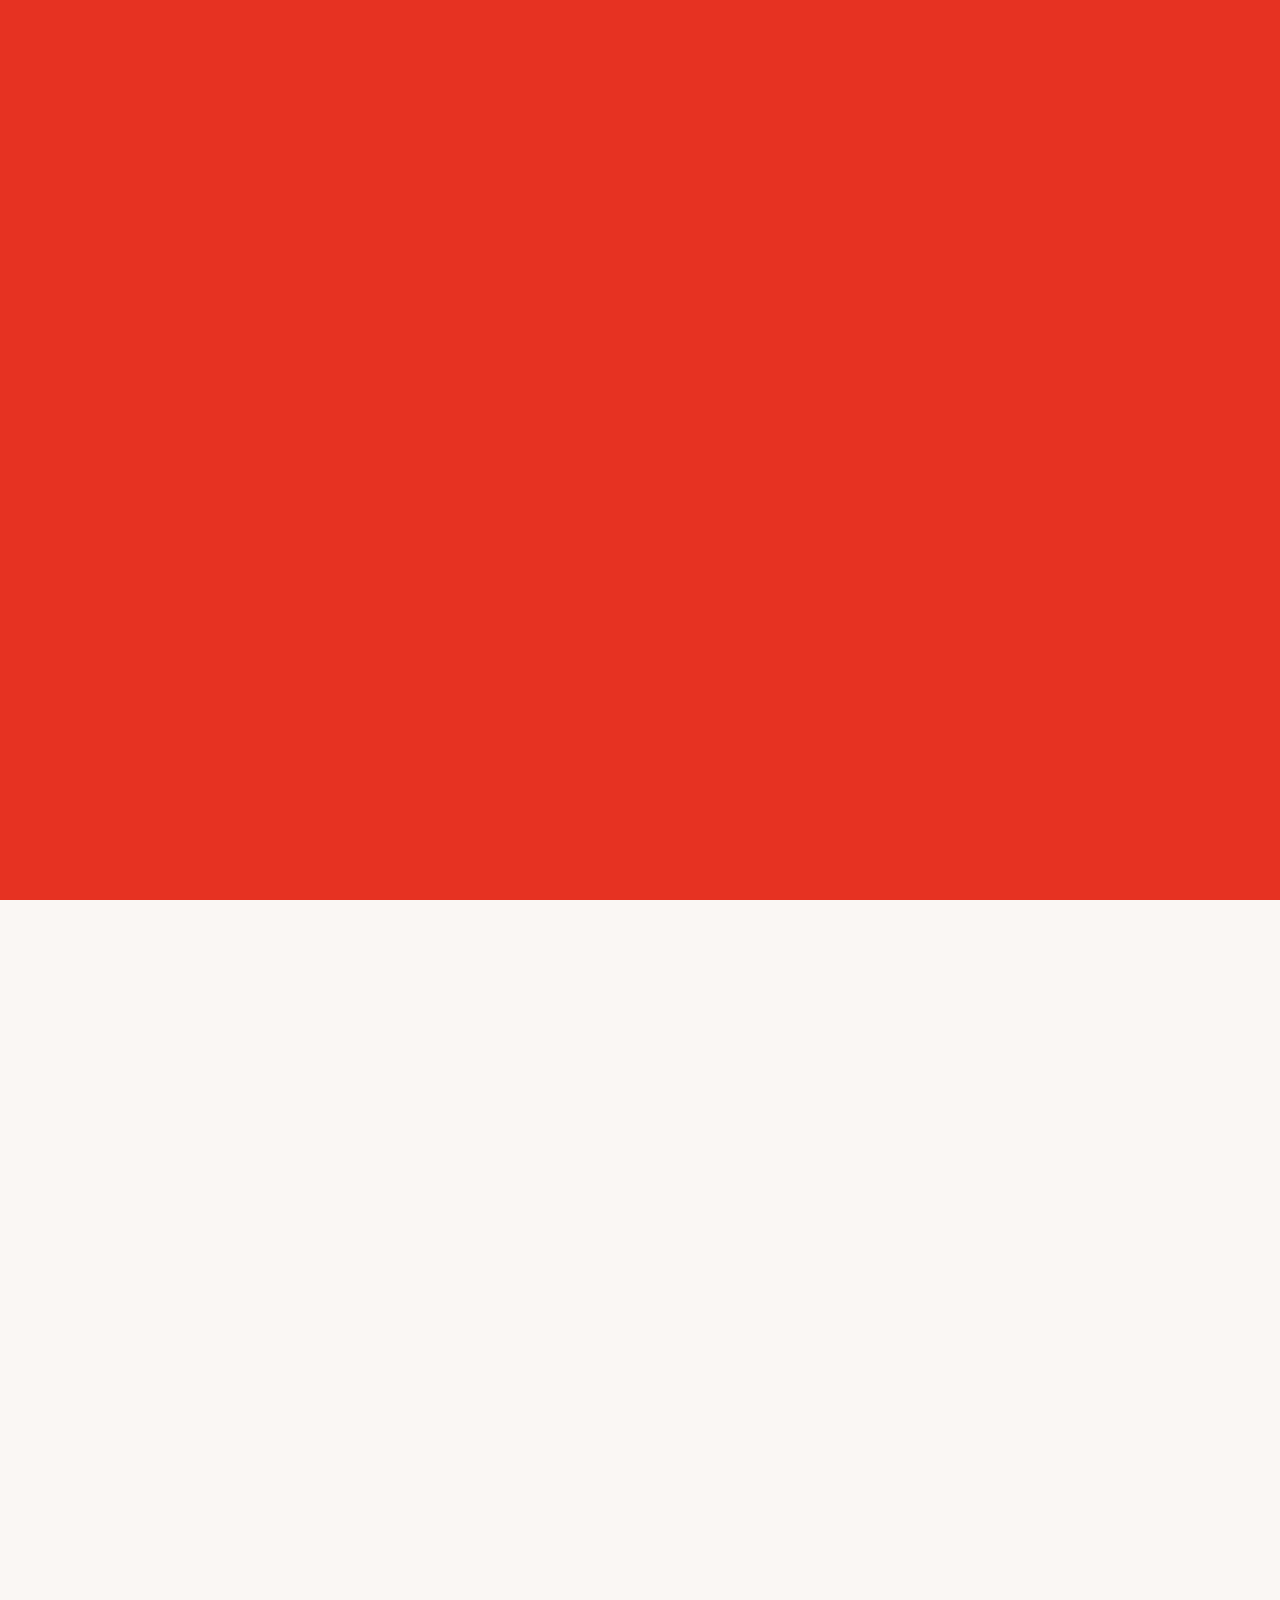
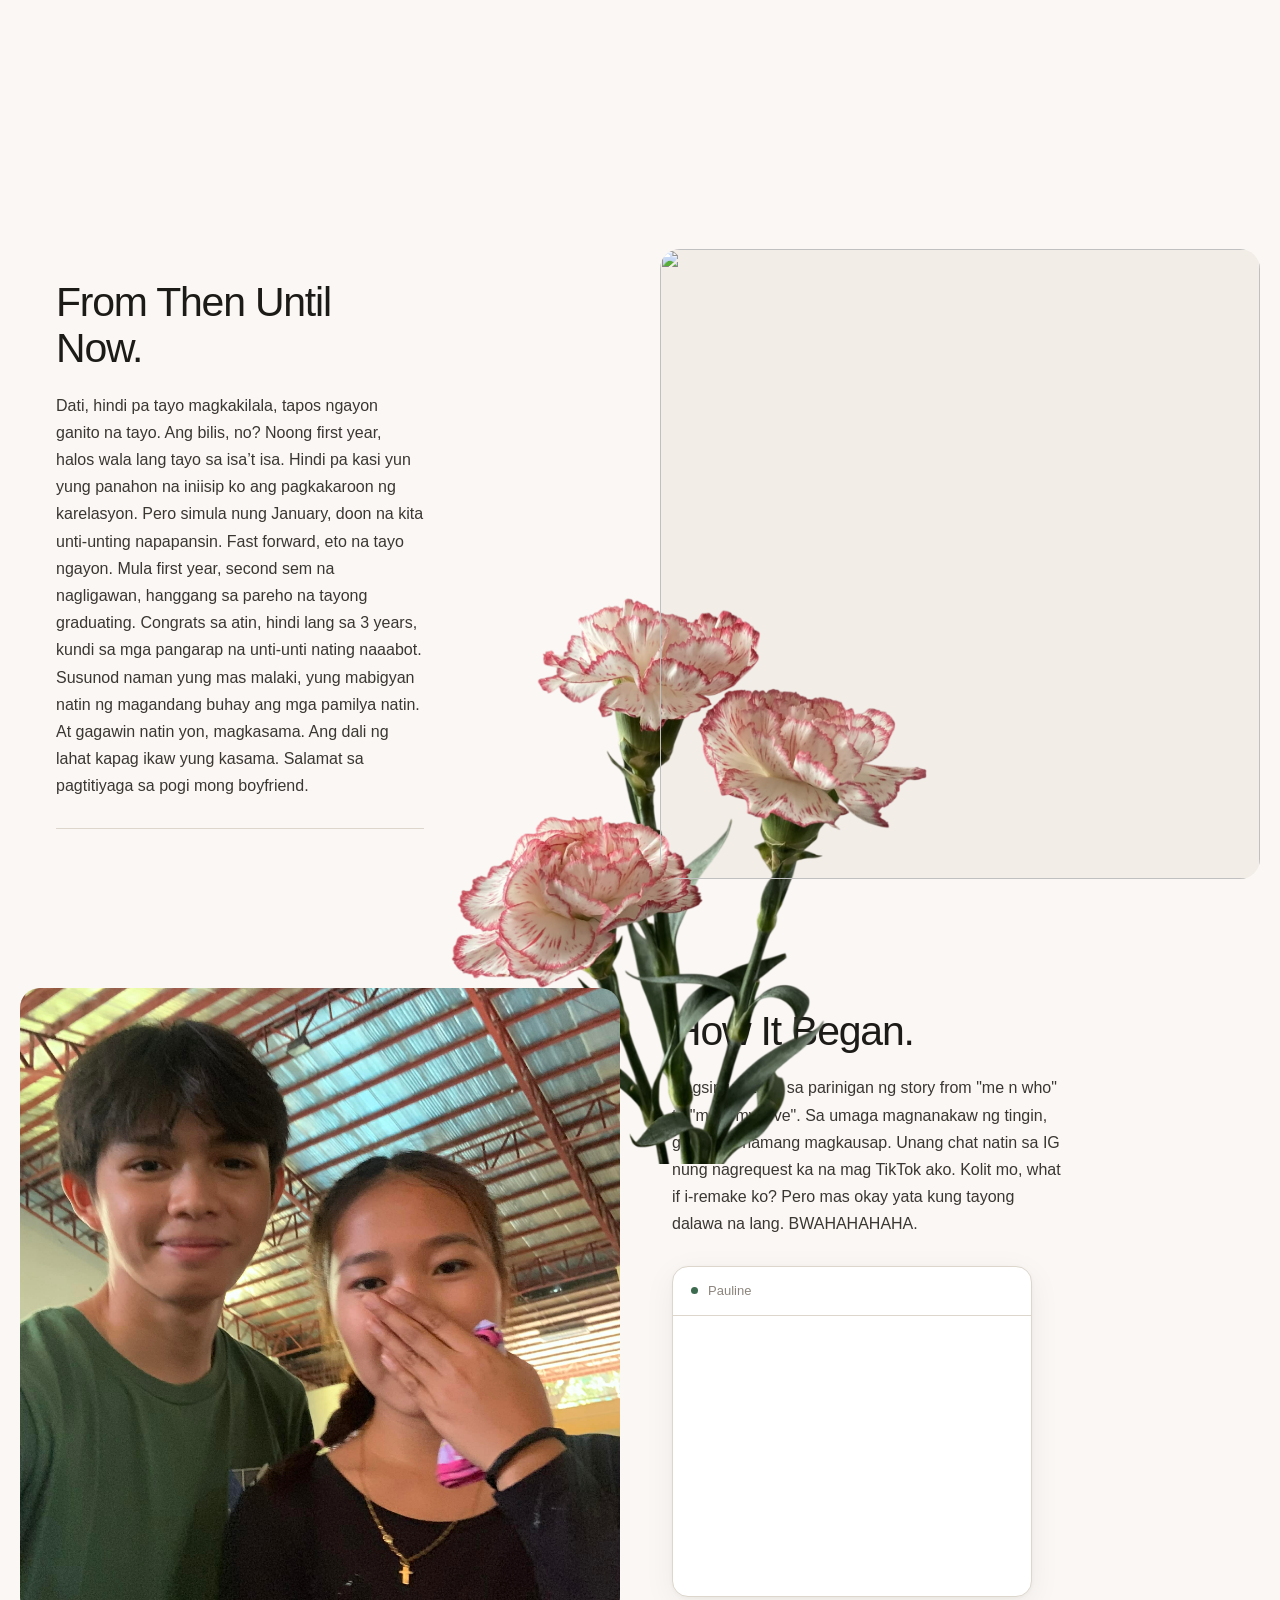
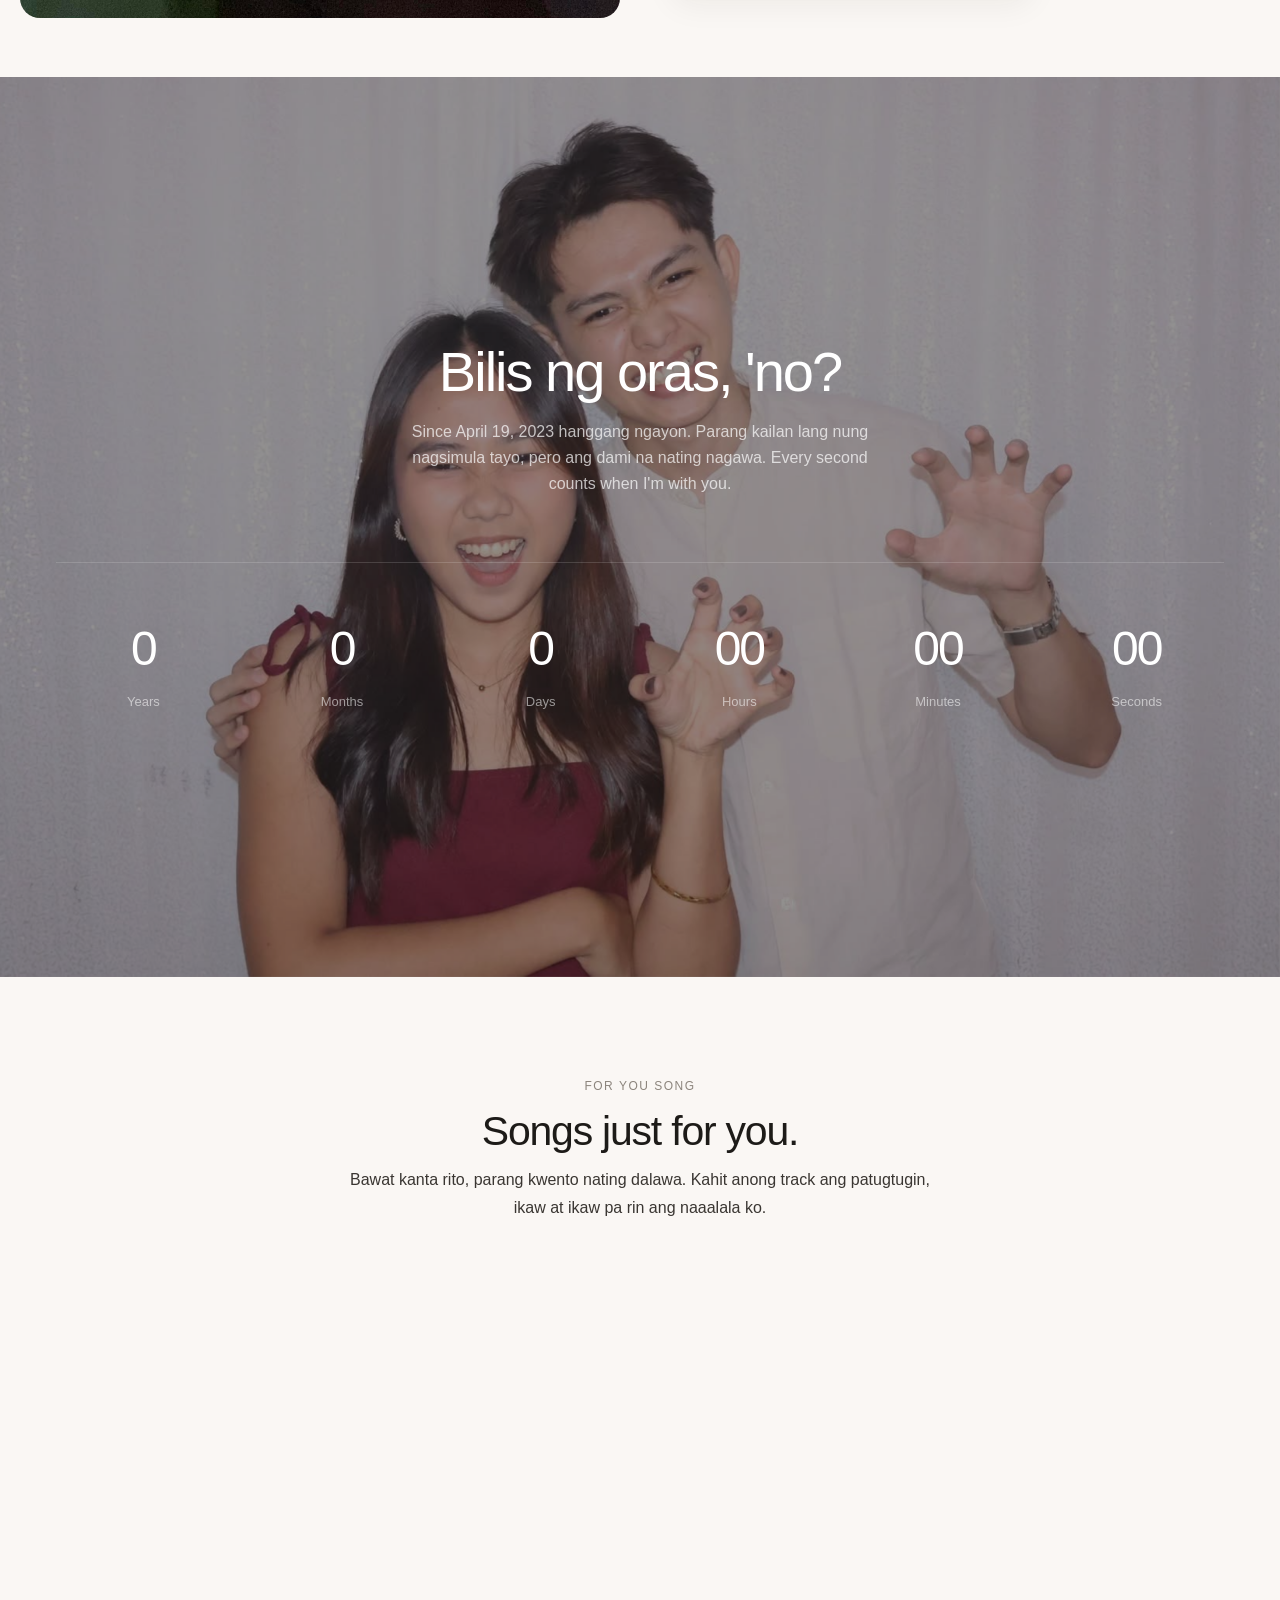
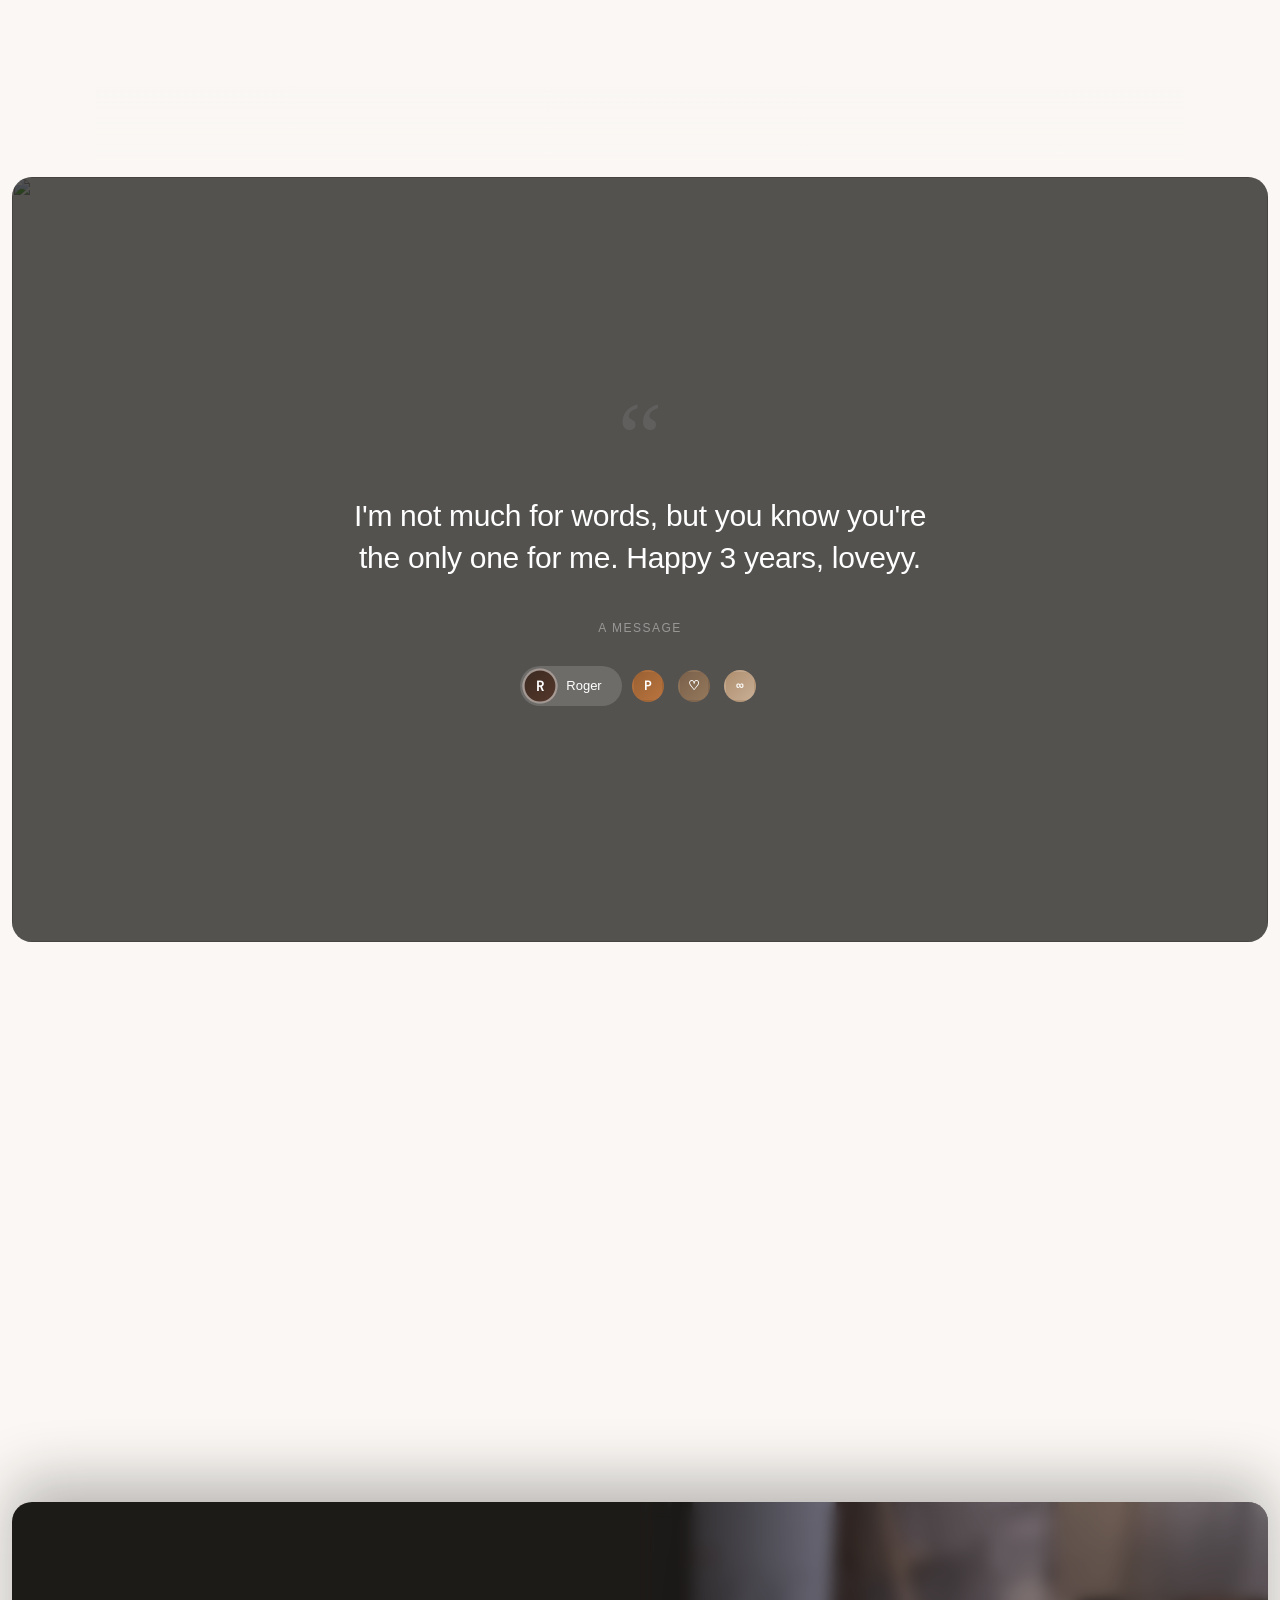
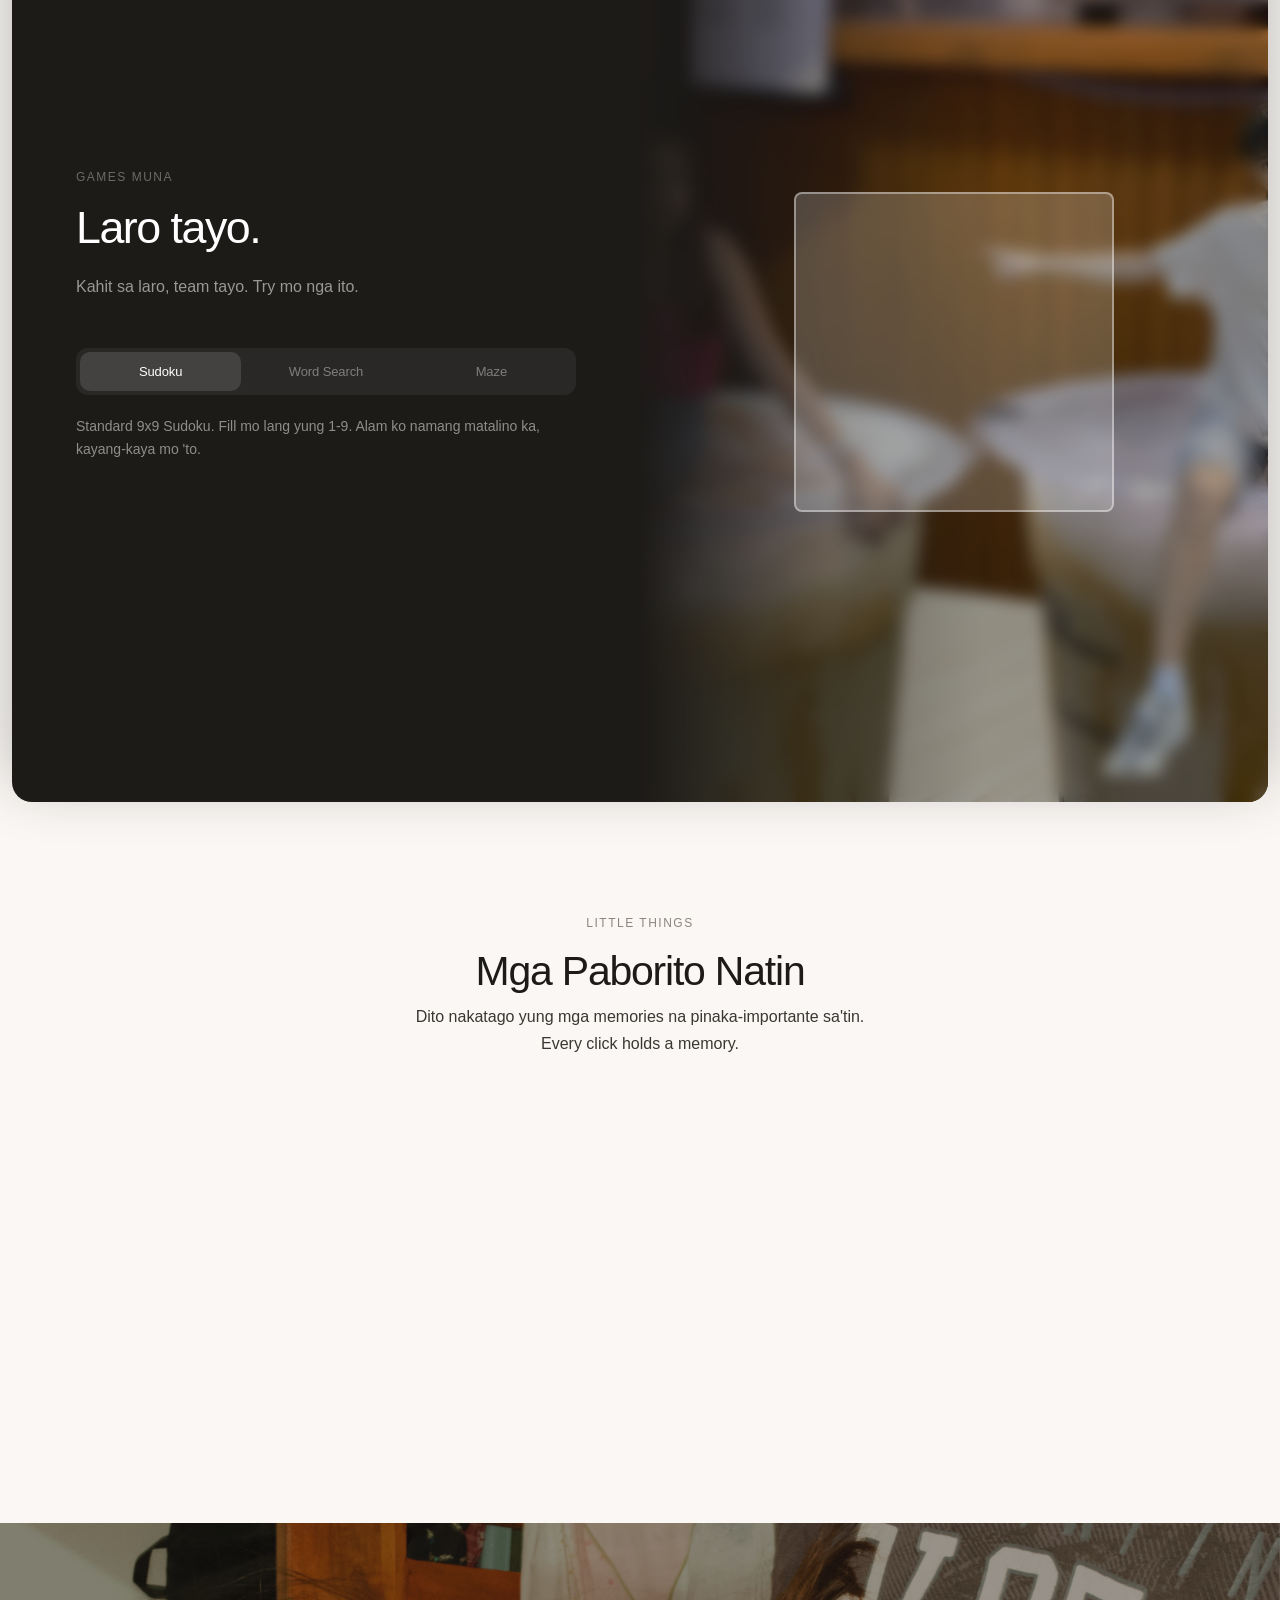
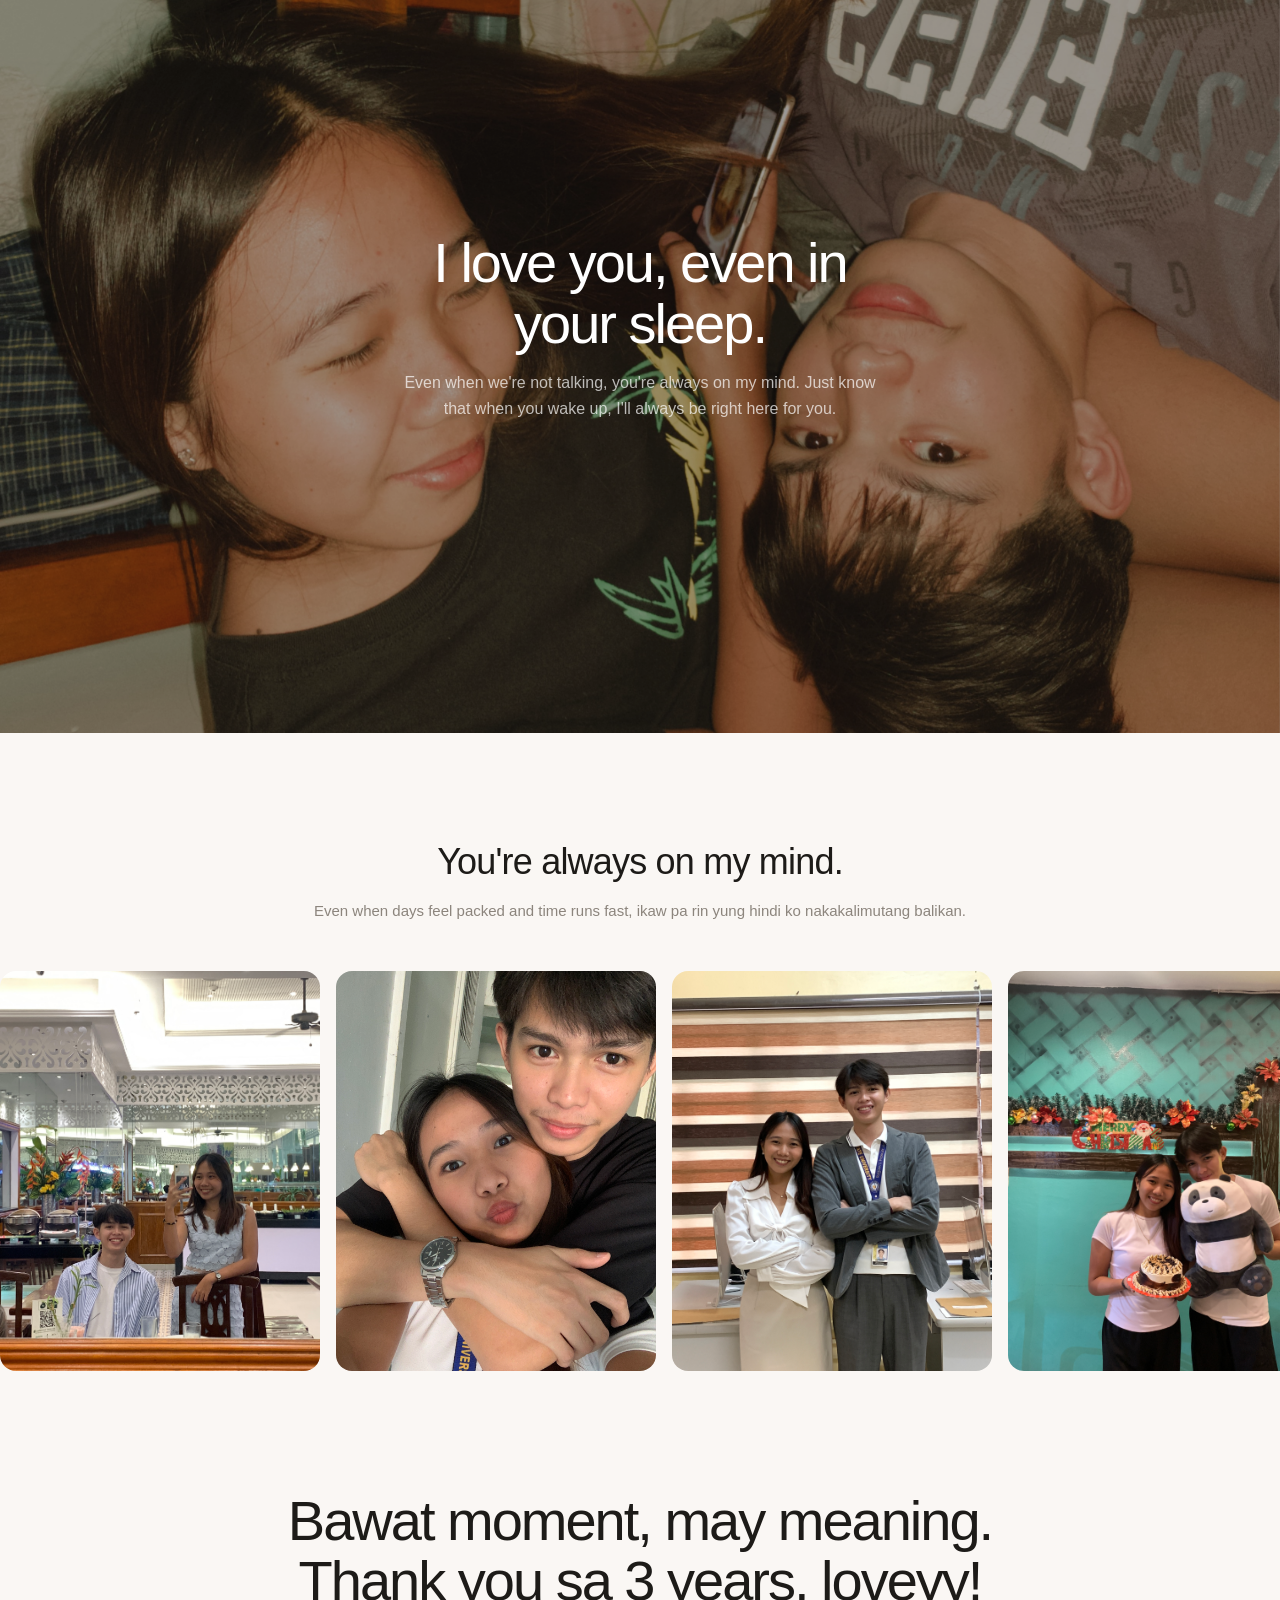
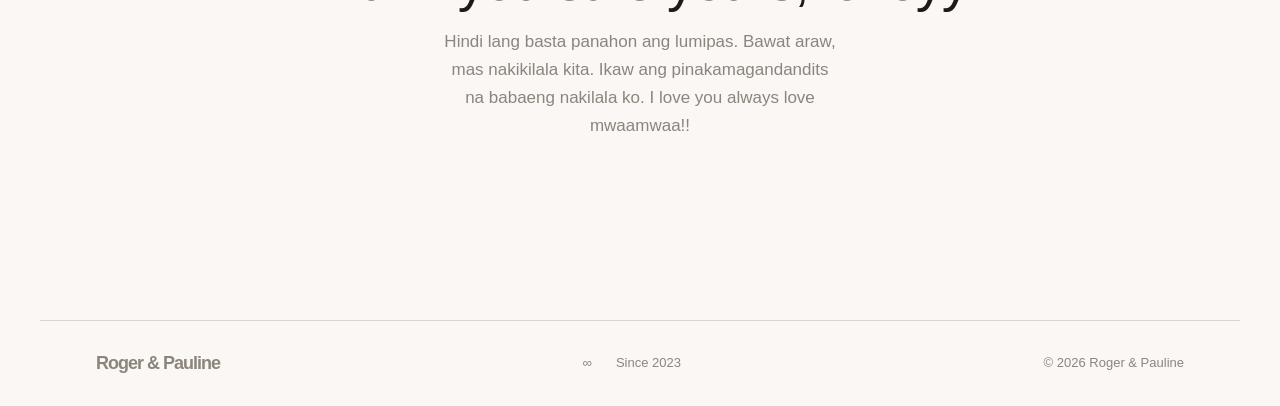
==== commit f0ab43b9: "feat: implement image preloading for improved performance and update memory database assets and text" ====
--- a/index.html
+++ b/index.html
@@ -3144,7 +3144,7 @@
 
   <section class="closing">
     <h2 class="gs-reveal">Bawat moment, may meaning.<br>Thank you sa 3 years, loveyy!</h2>
-    <p class="gs-reveal">Hindi lang basta panahon yung lumipas. Bawat araw, mas nakikilala kita. Ikaw ang
+    <p class="gs-reveal">Hindi lang basta panahon ang lumipas. Bawat araw, mas nakikilala kita. Ikaw ang
       pinakamagandandits na babaeng nakilala ko. I love you always love mwaamwaa!!
     </p>
   </section>
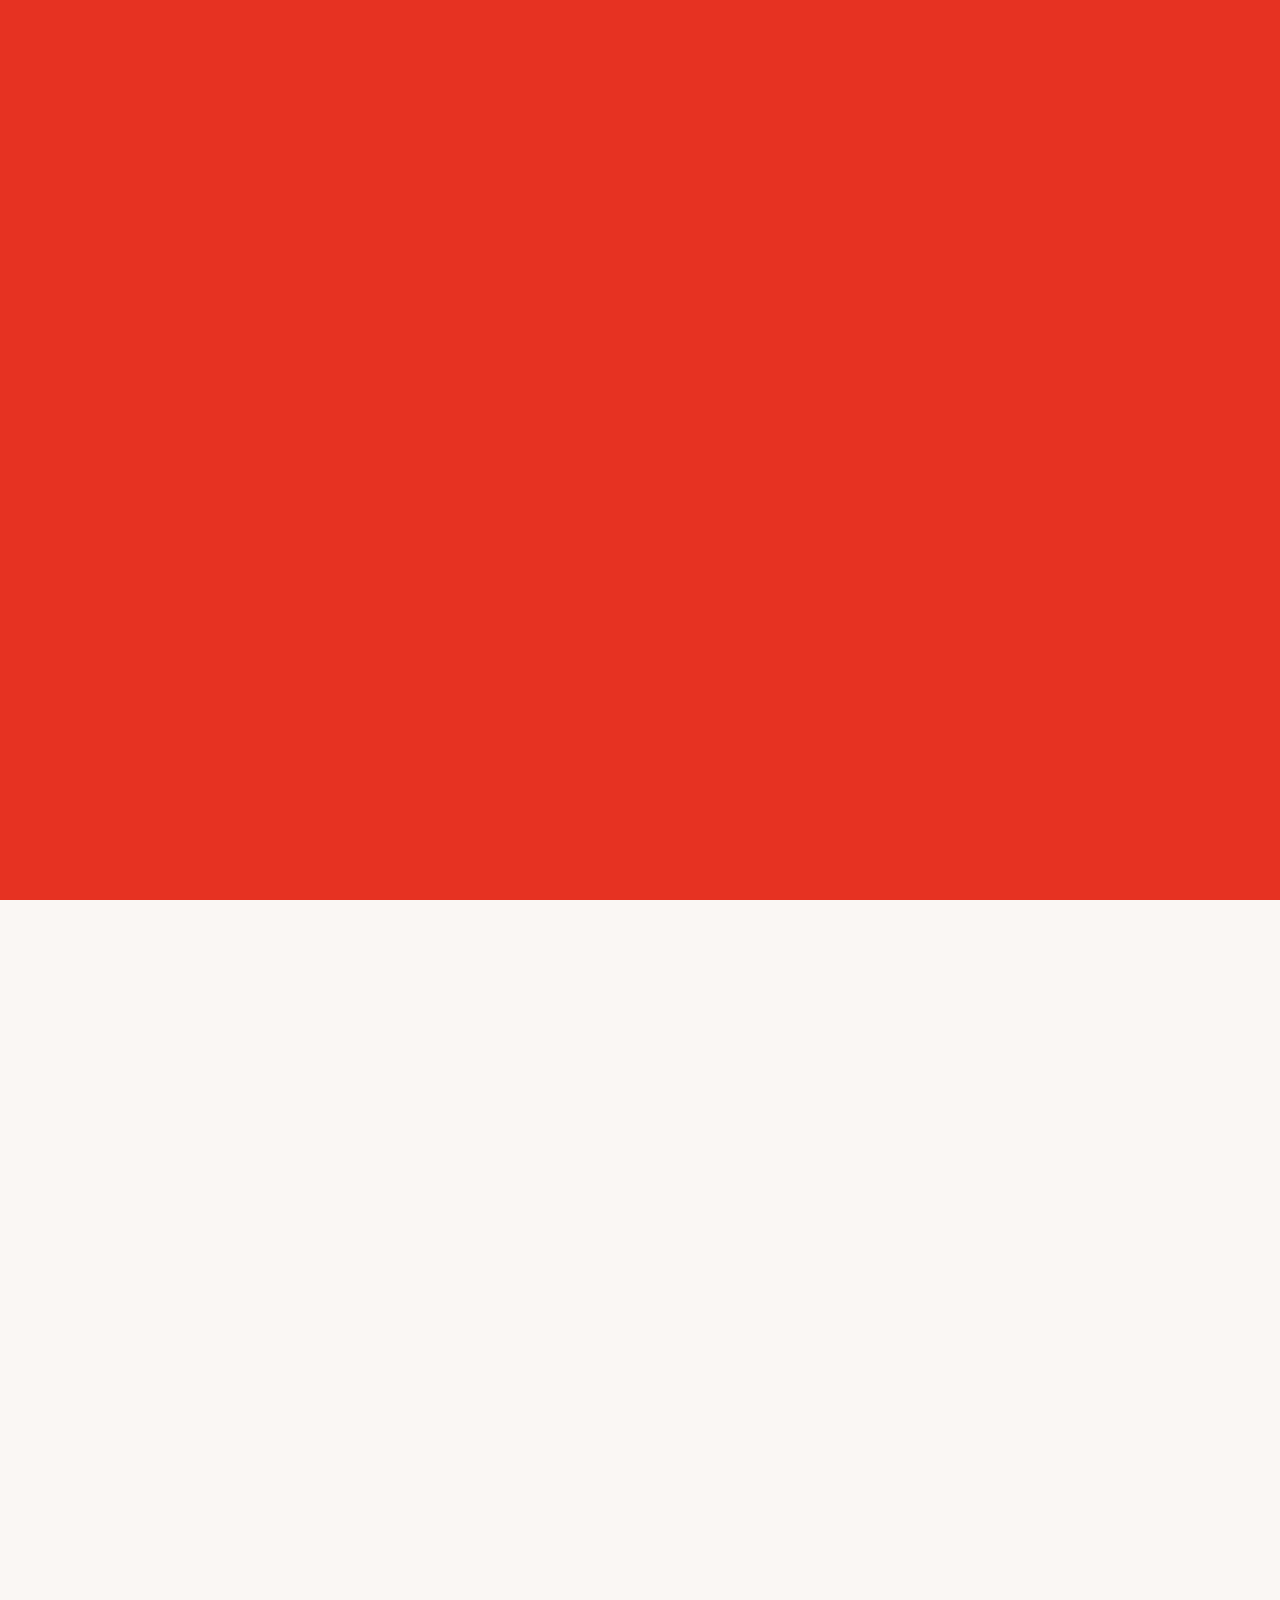
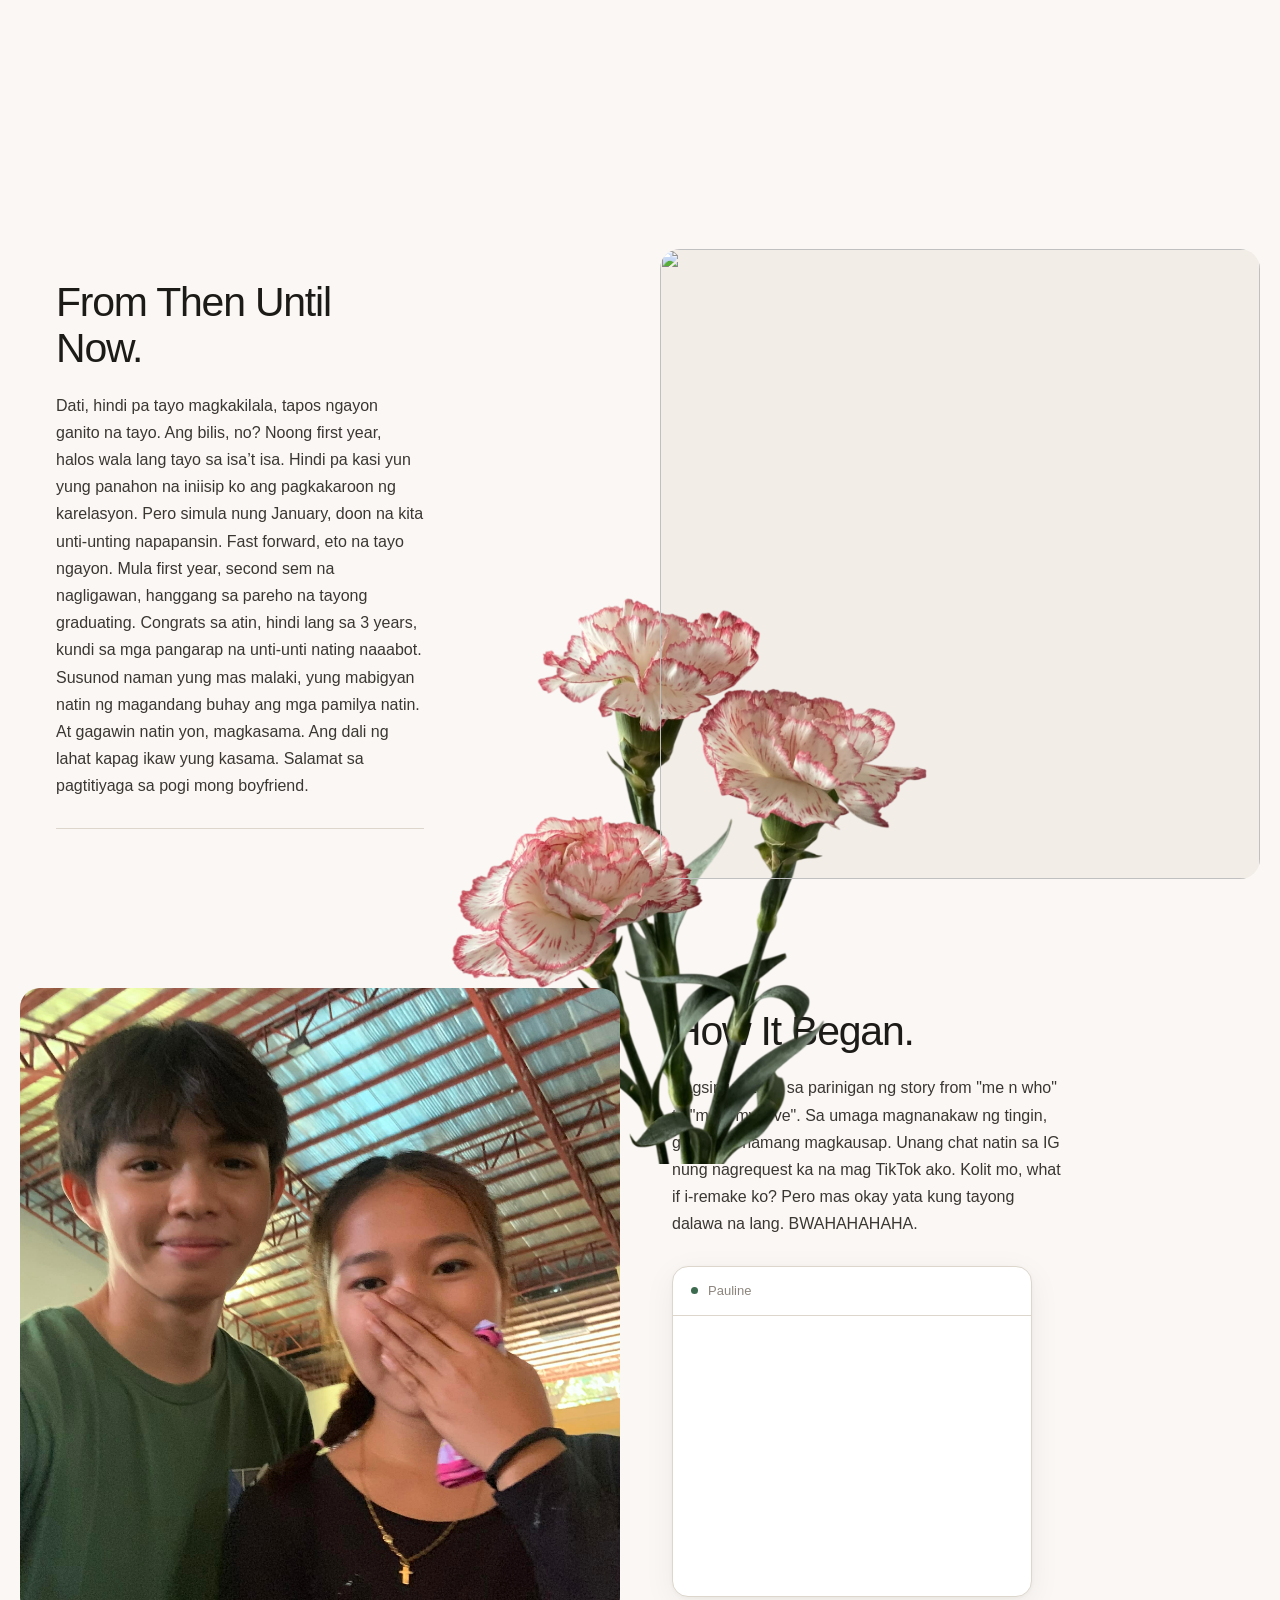
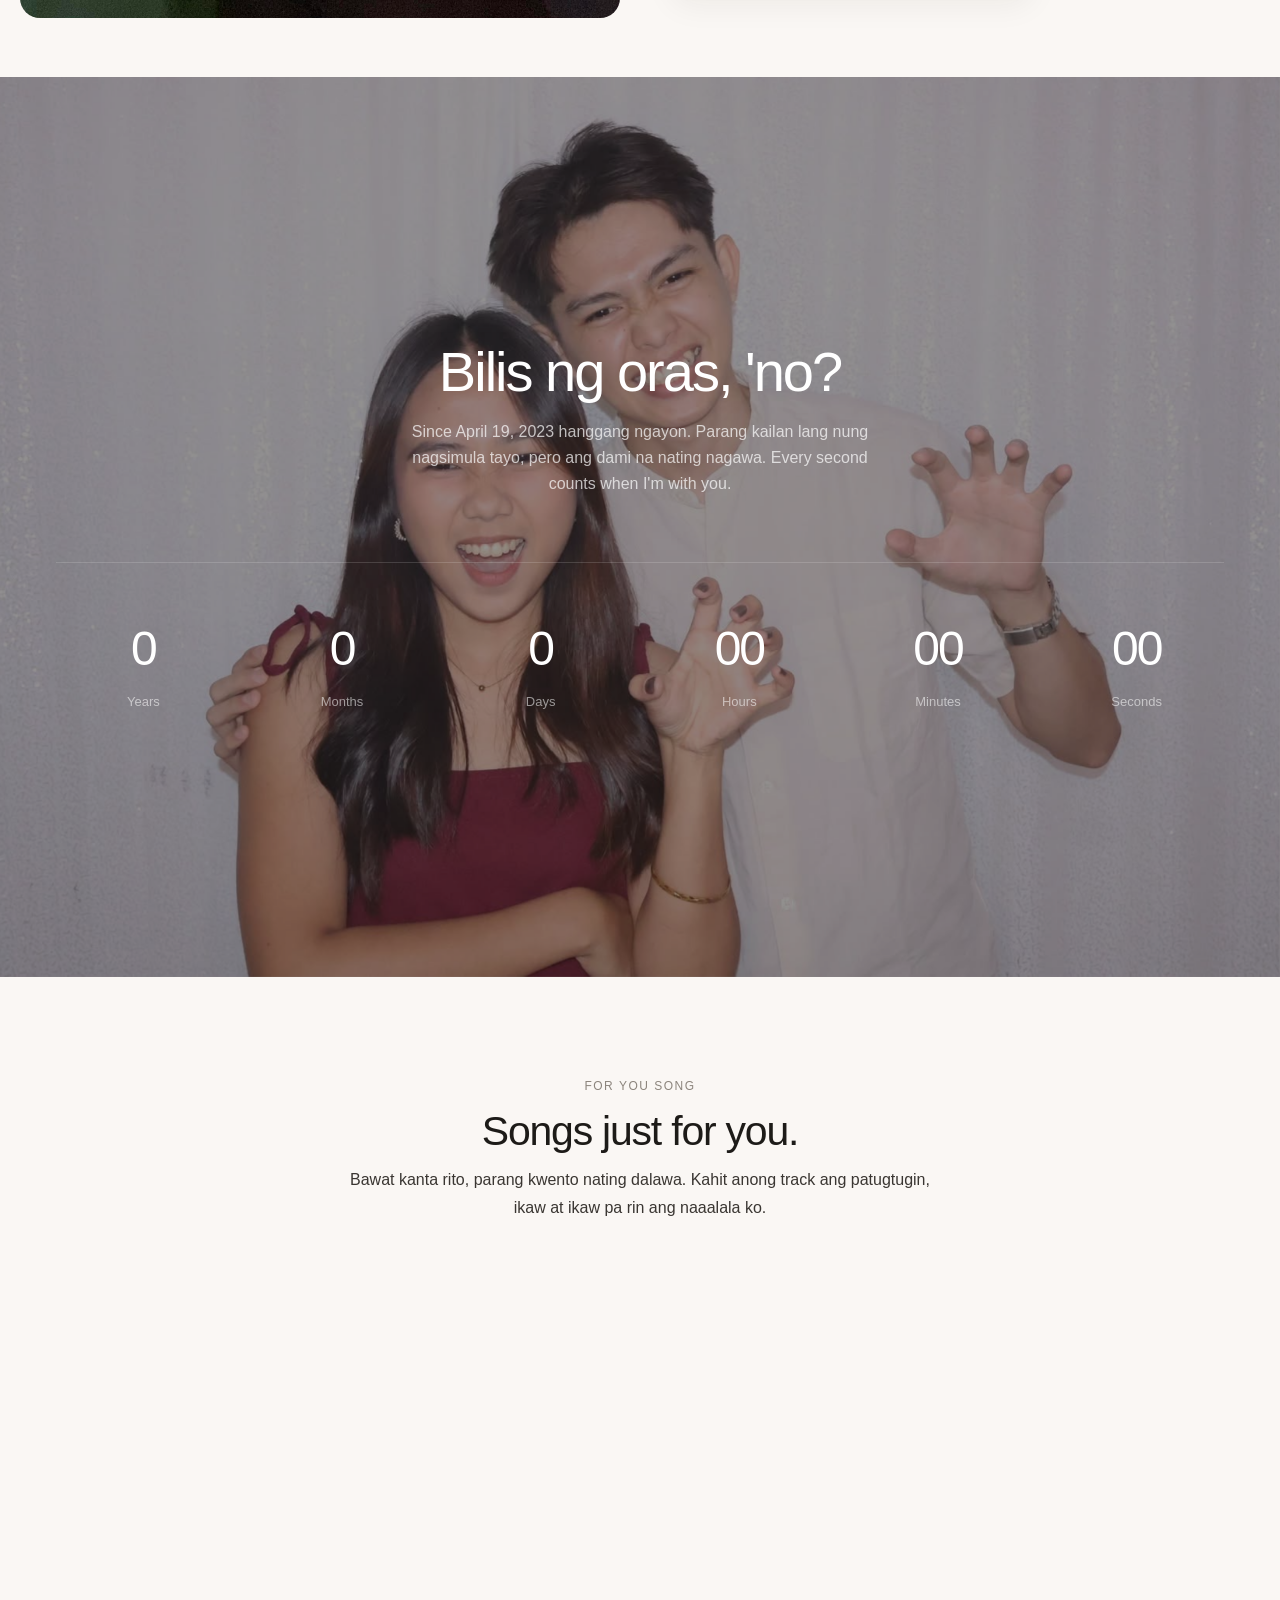
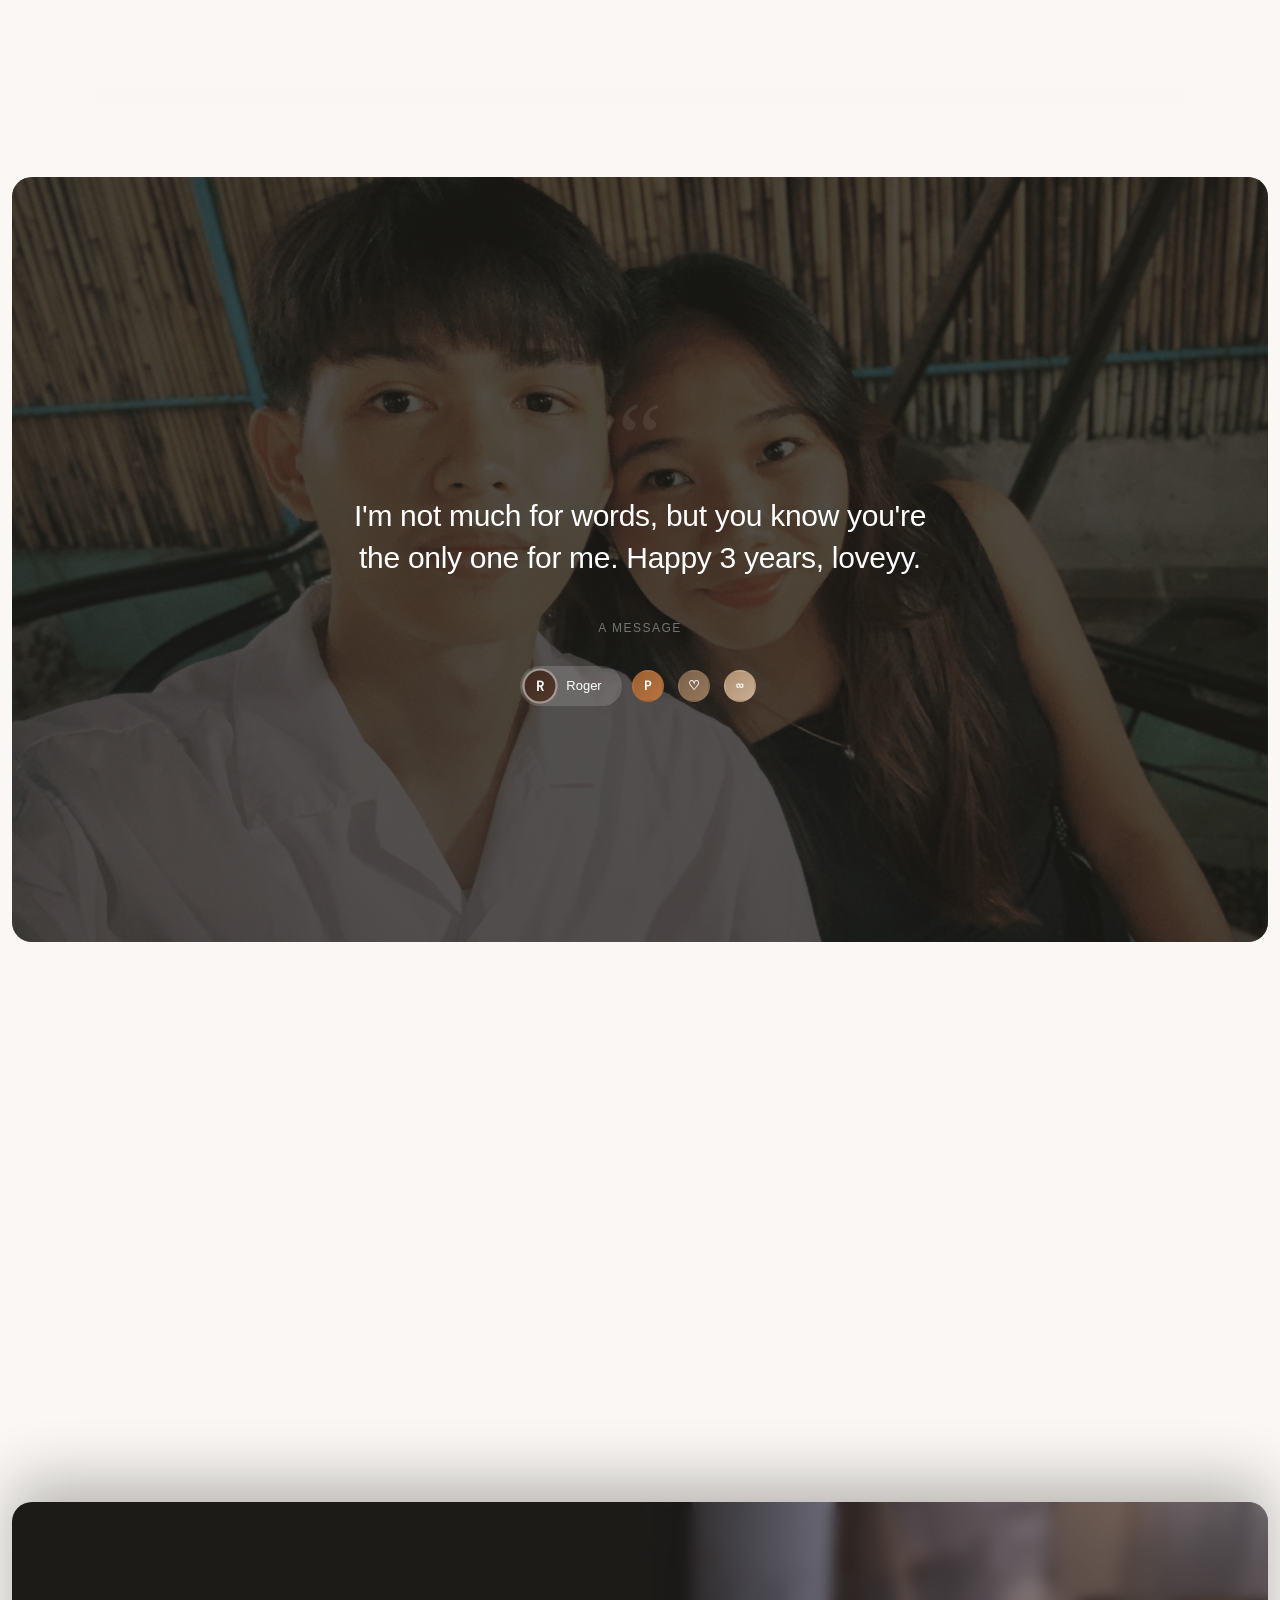
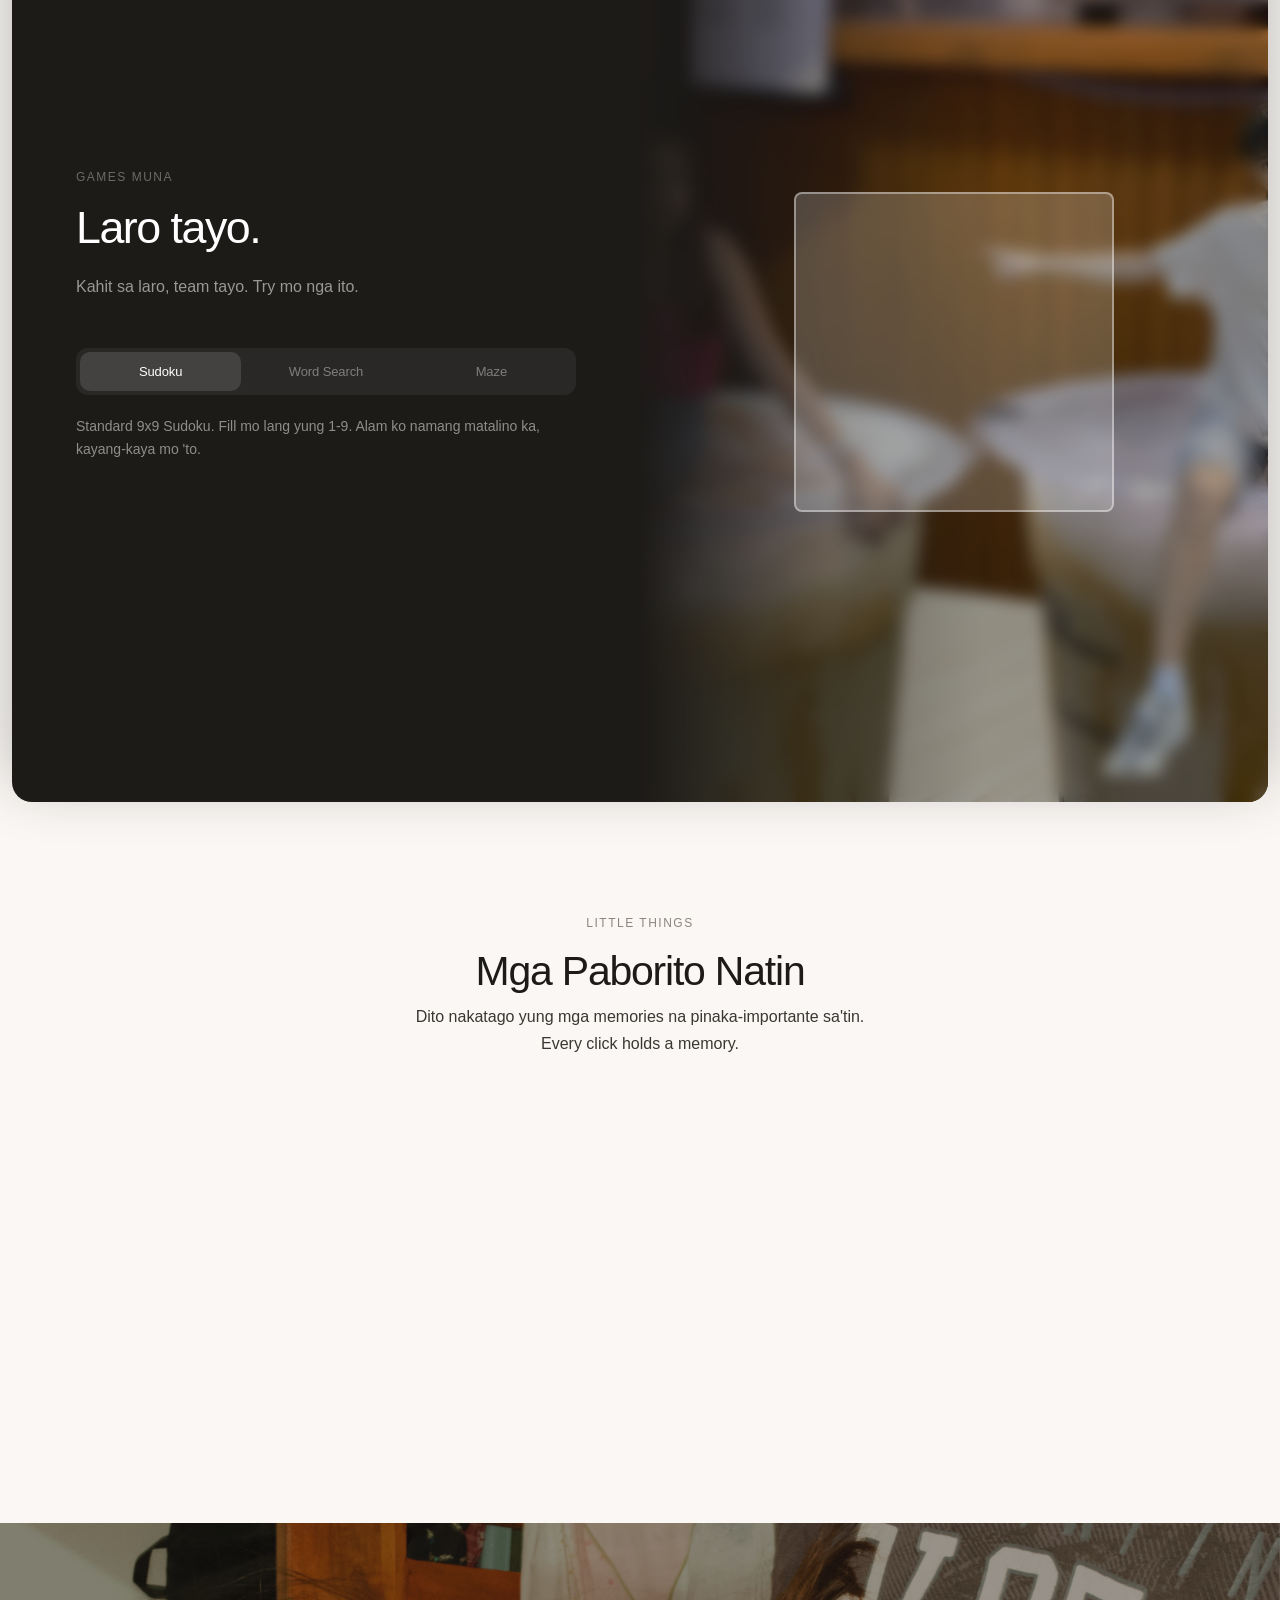
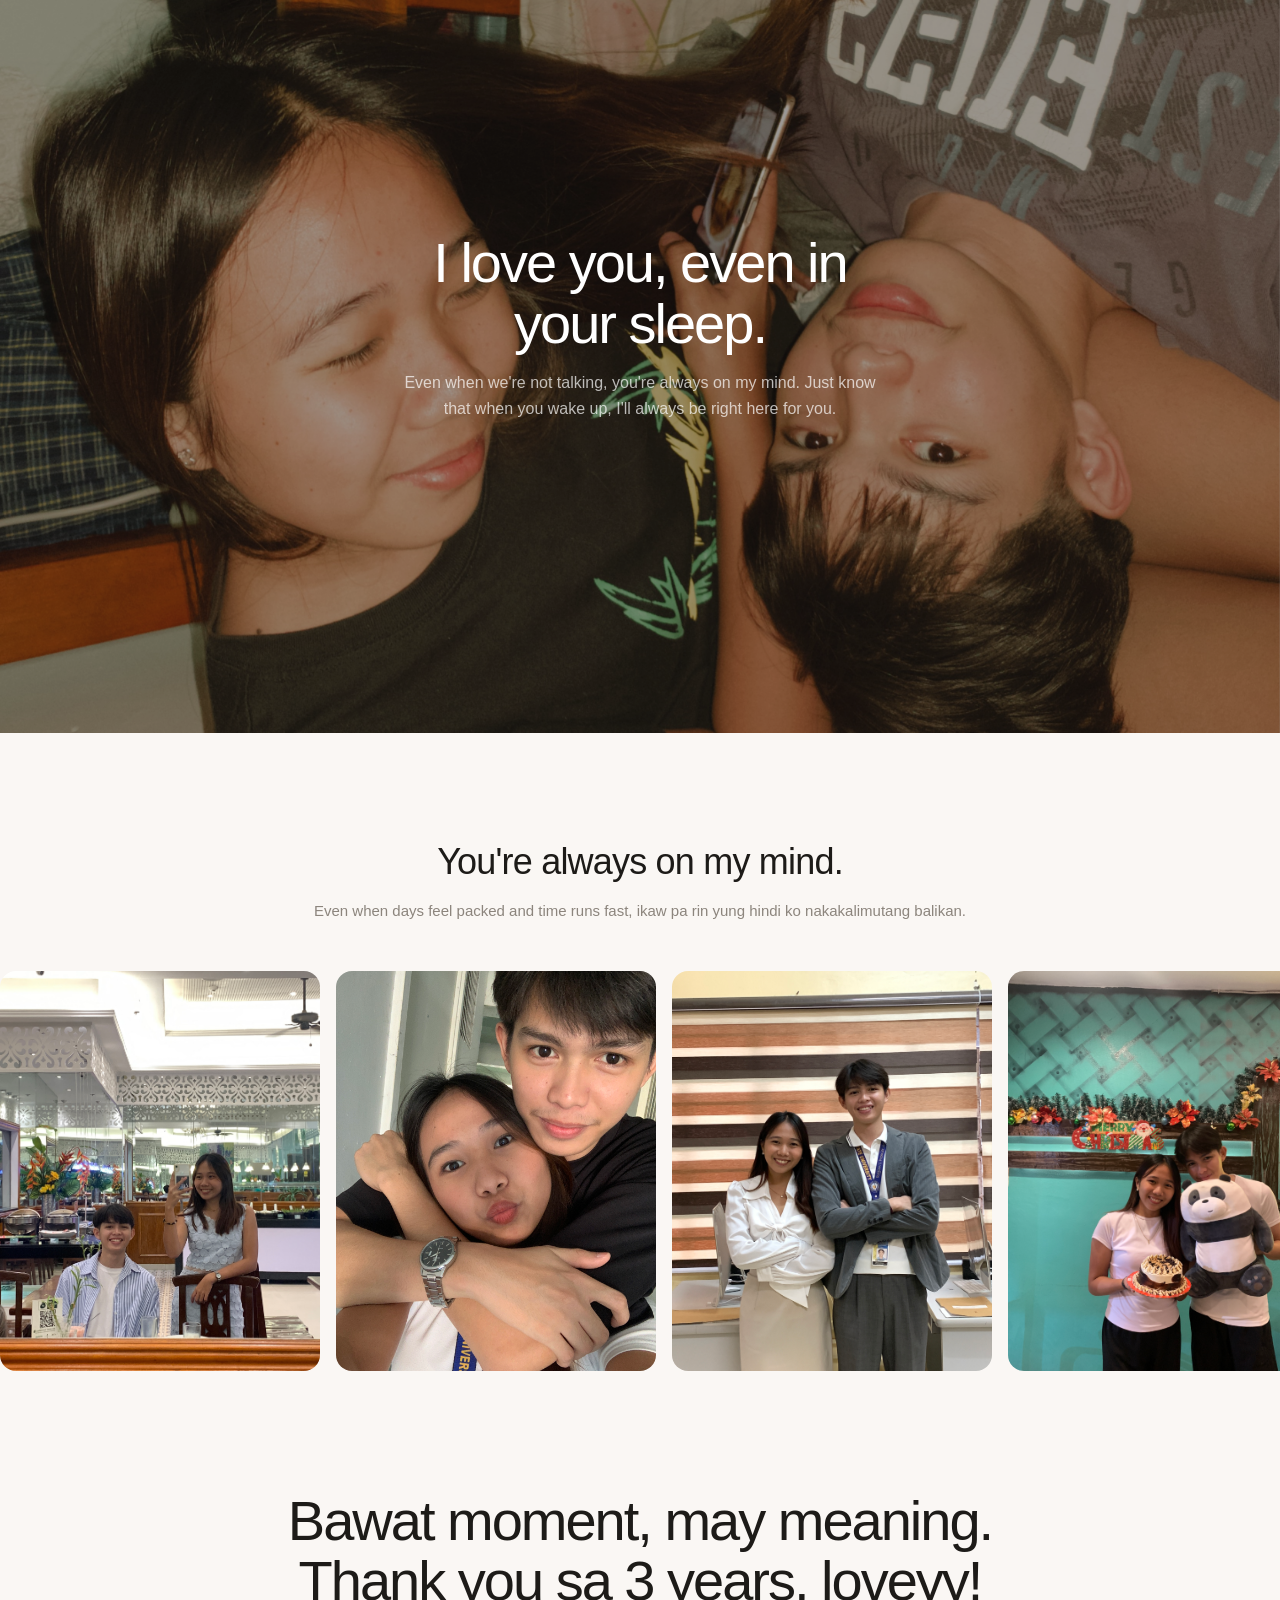
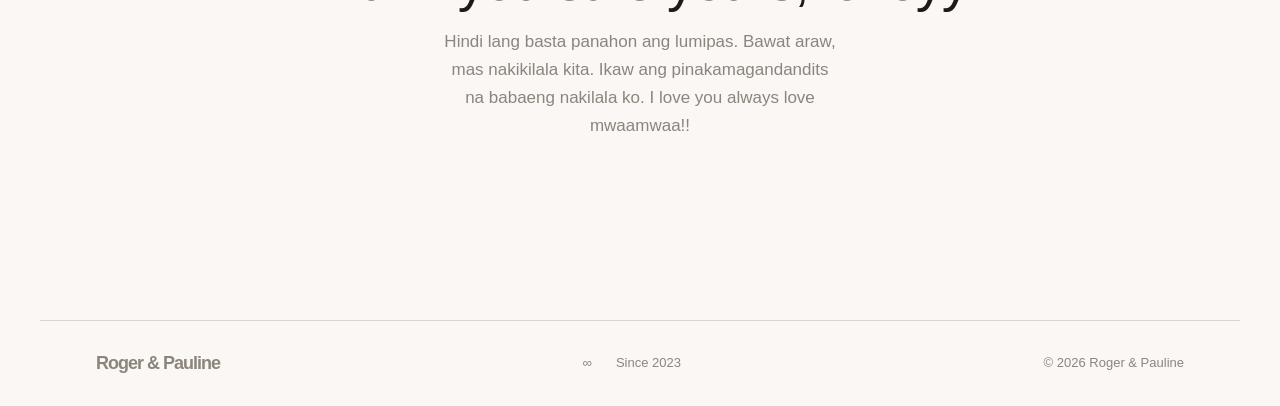
==== commit 6889a387: "refactor: update testimonial background assets and streamline image preloading logic" ====
--- a/index.html
+++ b/index.html
@@ -2950,7 +2950,7 @@
   </section>
 
   <div class="testimonial-break" id="testimonialBreak">
-    <img src="spread-assets/pic4.1.jpg" alt="" class="tb-bg">
+    <img src="spread-assets/message.jpg" alt="" class="tb-bg">
     <div class="testimonial-break-overlay"></div>
     <div class="testimonial-inner">
       <div class="t-big-quote">&ldquo;</div>
